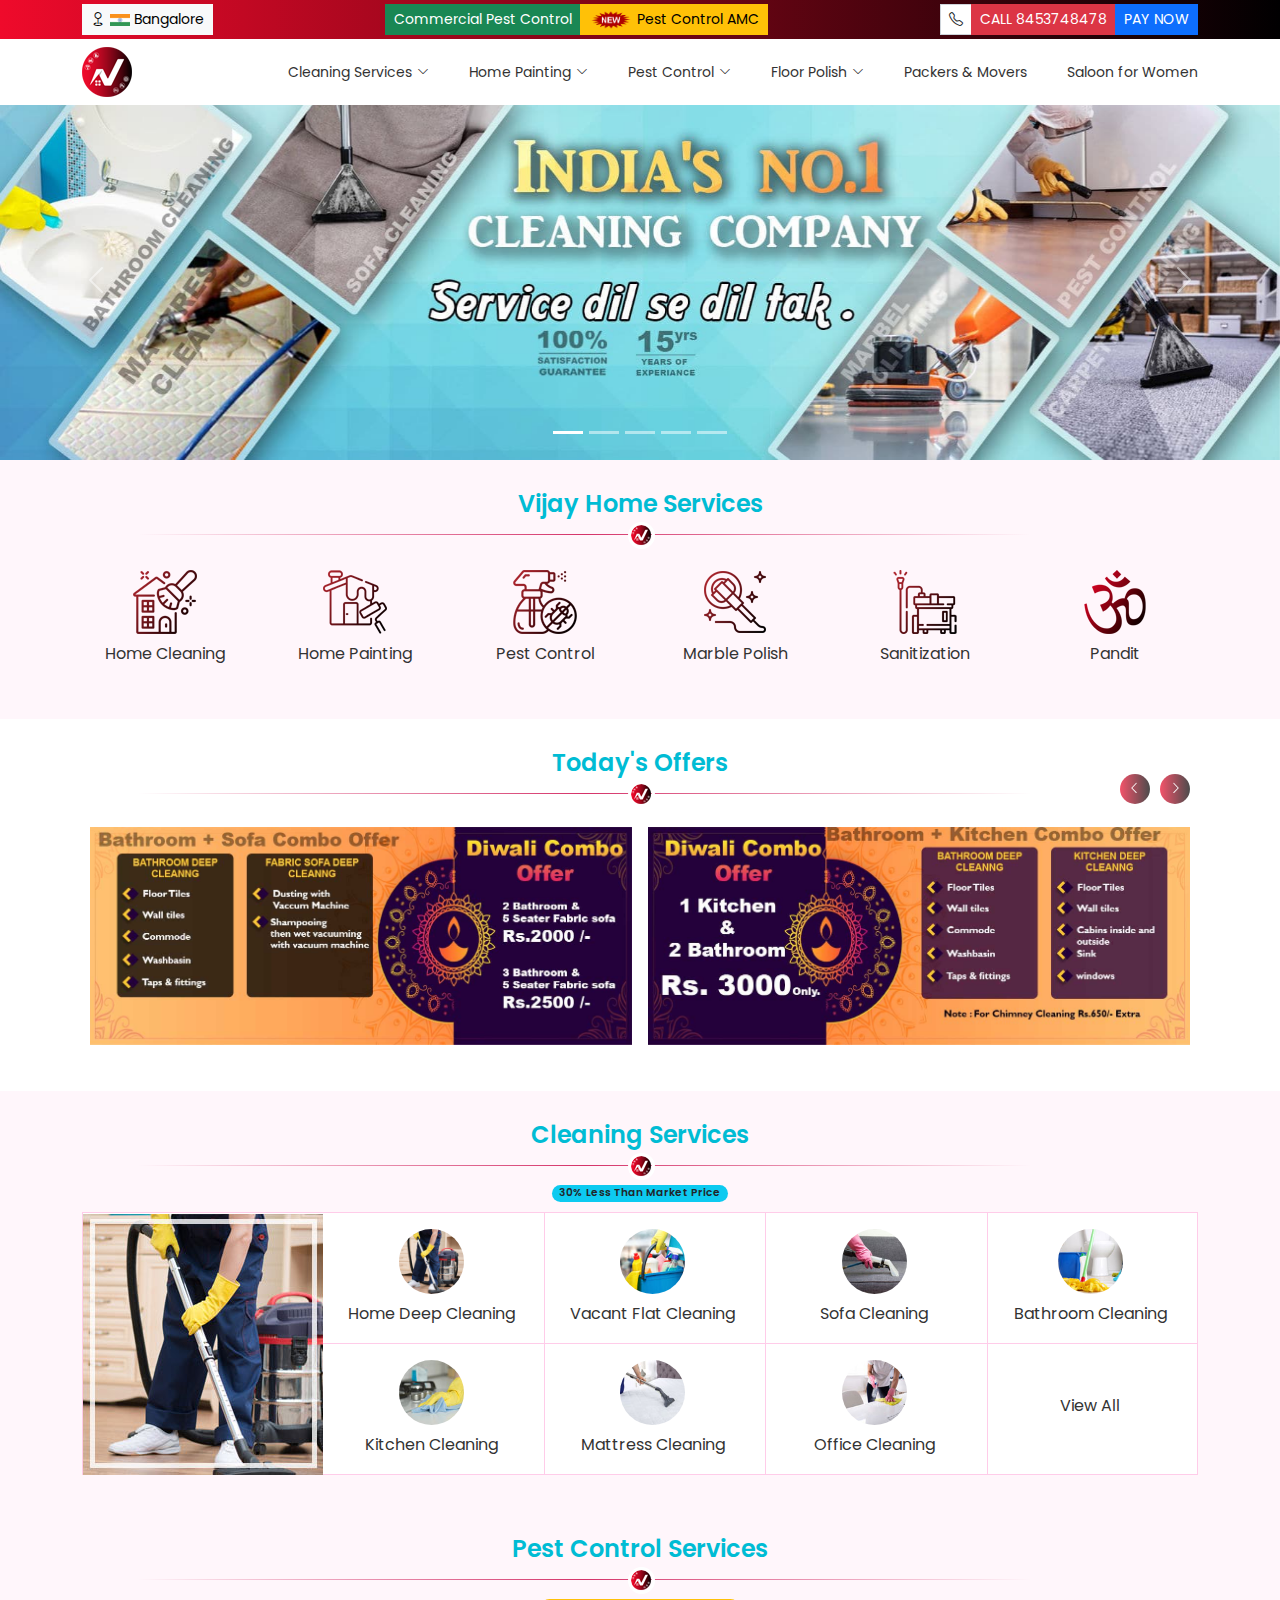
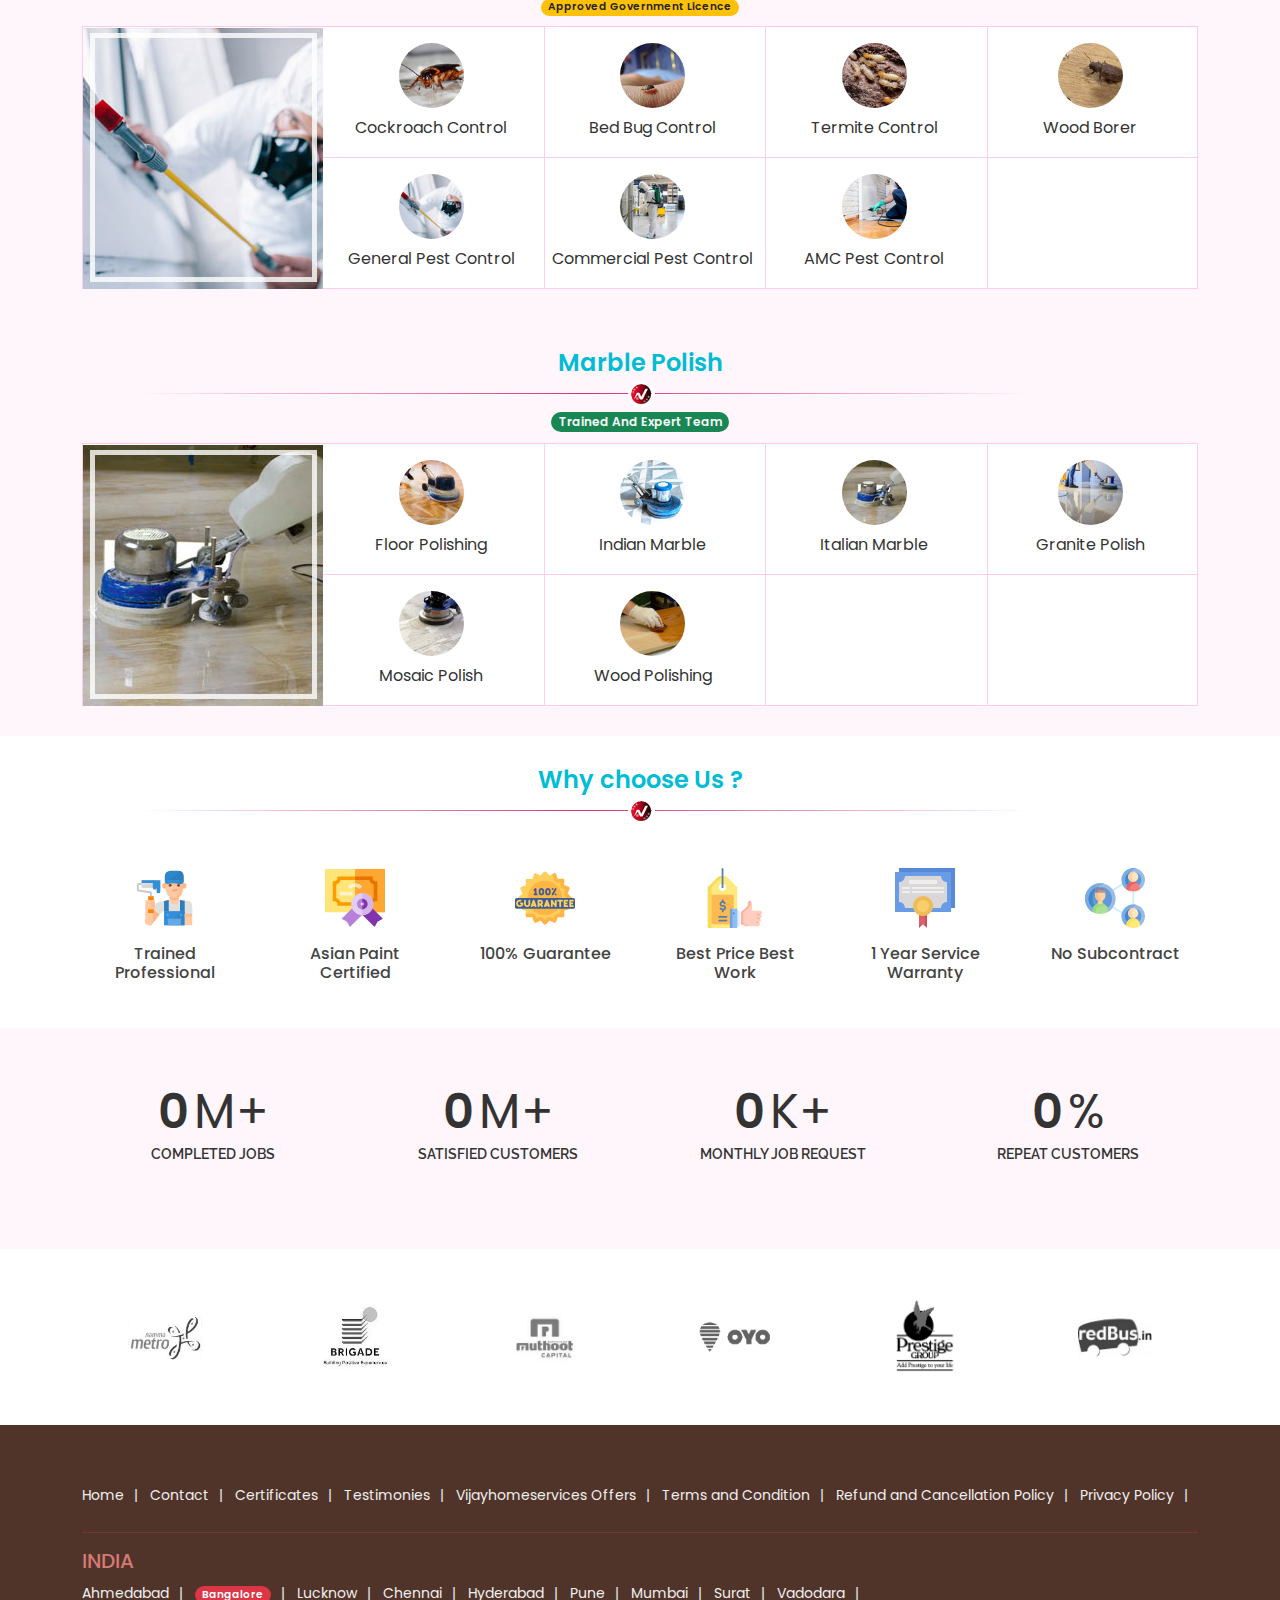
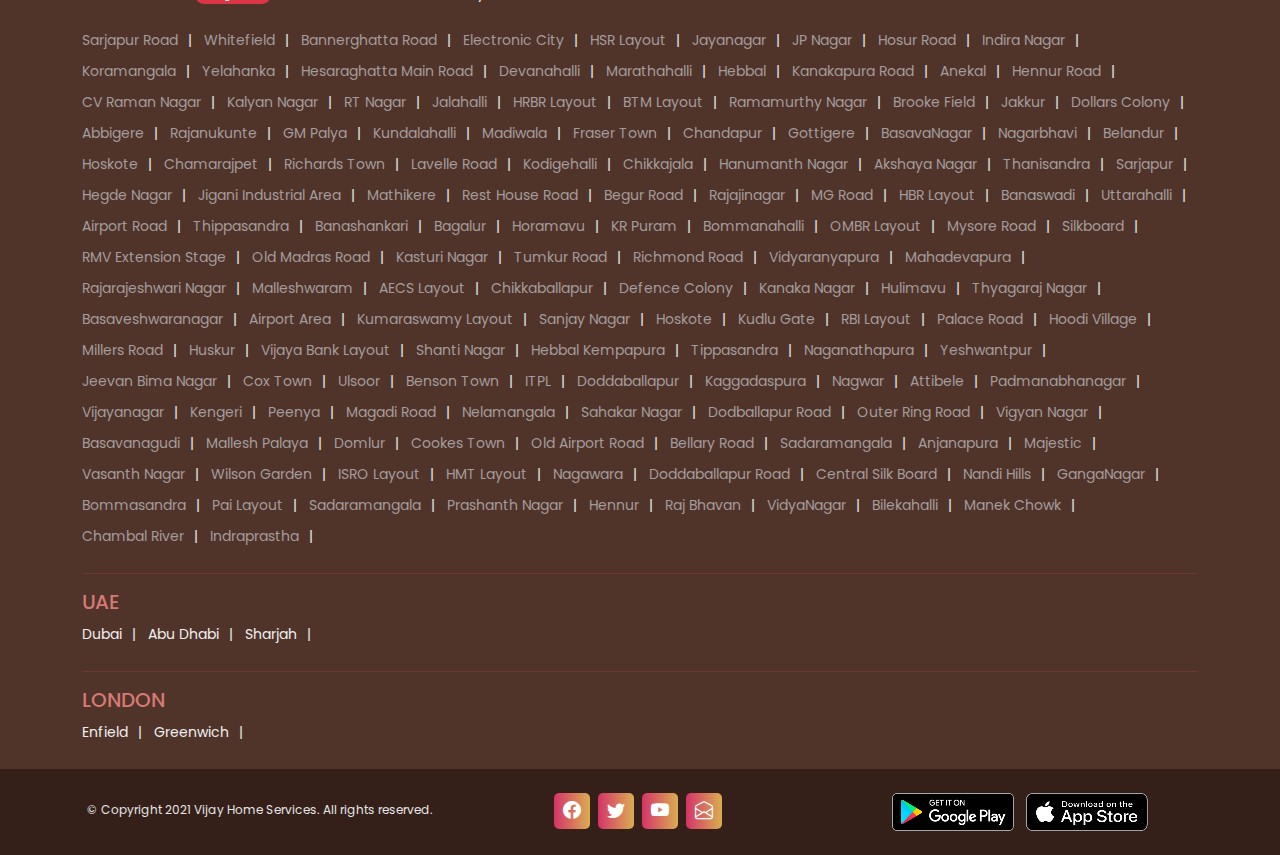
==== index.html @ 33d3c859 "code init" ====
<!DOCTYPE html>
<html lang="en">
<head>
    <meta charset="UTF-8">
    <meta name="viewport" content="width=device-width, initial-scale=1.0">
    <title>Best Rated Home Service Experts in Bangalore | Vijay Home Services</title>
    <meta name="description" content="Best Rated Home Service in Bangalore. We provide House Cleaning, Painting services, Wood Polishing, Texture painting, Floor polishing, Water tank cleaning, and many other cleaning services. We are one of the best Professional Home services in Bangalore serving all areas in Bangalore.">
<meta name="keywords" content="Home services in Bangalore, Cleaning service, Deep house cleaning, Painting services, Texture painting">
<meta property="og:title" content="Best Rated Home Service Experts in Bangalore | Vijay Home Services" />
<meta property="og:type" content="website" />
<meta property="og:url" content="https://www.vijayhomeservices.com/bangalore" />
<meta property="og:image" content="/images/icons/logo/og-image.jpg" />
<meta property="og:video:secure_url" content="" />
<meta property="og:video:width" content="400" />
<meta property="og:video:height" content="300" />
 <!-- Favicons -->
 <link href="assets/img/favicon.ico" rel="icon">
 <link href="assets/img/favicon.ico" rel="apple-touch-icon">
<!-- Google Fonts -->
<link href="https://fonts.googleapis.com/css?family=Open+Sans:300,300i,400,400i,600,600i,700,700i|Raleway:300,300i,400,400i,500,500i,600,600i,700,700i|Poppins:300,300i,400,400i,500,500i,600,600i,700,700i" rel="stylesheet">

 <link href="assets/css/bootstrap.min.css" rel="stylesheet">
 <link href="assets/bootstrap-icons/bootstrap-icons.css" rel="stylesheet">
 <link href="style.css" rel="stylesheet">
 <link href="assets/stripe/strip.css" rel="stylesheet">
  <!-- Owl Stylesheets -->
  <link rel="stylesheet" href="assets/css/owl.carousel.css">
  <link rel="stylesheet" href="assets/css/owl.theme.css">
 <style></style>
 <script src="https://code.jquery.com/jquery-3.5.1.min.js"></script>
</head>
<body>
  <!-- ======= Start Location Popup======= -->
  <div id="location" class="modal fade">
    <div class="modal-dialog modal-dialog-centered">
        <div class="modal-content">
            <div class="modal-header">
              
              <img src="assets/img/popup-location-baner.jpg" class="img-fluid" /> 
            </div>
            <div class="modal-body">
              <div class="container-fluid p-0">
              <div class="row">
                <div class="col-12 p-0">
                  <ul class="location-list m-0">
                    <li class="ps-3"><img src="assets/img/flags/India.png"/> <strong>INDIA</strong>
                     
                      <ul class="city-m">
                        <li><a class="dropdown-item" href="#"><i class="bi bi-geo-alt"></i> Ahmedabad</a></li>
                        <li><a class="dropdown-item" href="bangalore.html"><i class="bi bi-geo-alt"></i> Bangalore</a></li>
                        <li><a class="dropdown-item" href="#"><i class="bi bi-geo-alt"></i> Lucknow</a></li>
                        <li><a class="dropdown-item" href="#"><i class="bi bi-geo-alt"></i> Chennai</a></li>
                        <li><a class="dropdown-item" href="#"><i class="bi bi-geo-alt"></i> Pune</a></li>
                        <li><a class="dropdown-item" href="#"><i class="bi bi-geo-alt"></i> Surat</a></li>
                        <li><a class="dropdown-item" href="#"><i class="bi bi-geo-alt"></i> Vadodara</a></li>
                      </ul>
                    </li><div class="clear"></div>
                      <li class="ps-3 mt-3"><img src="assets/img/flags/UAE.png"/> <strong>UAE</strong>
                     
                        <ul class="city-m">
                          <li><a class="dropdown-item" href="#"><i class="bi bi-geo-alt"></i> Dubai</a></li>
                          <li><a class="dropdown-item" href="#"><i class="bi bi-geo-alt"></i> Abu Dhabi</a></li>
                          <li><a class="dropdown-item" href="#"><i class="bi bi-geo-alt"></i> Sharjah</a></li>
                        </ul>
                      </li><div class="clear"></div>
                        <li class="ps-3 mt-3"><img src="assets/img/flags/United_States_of_America.png"/> <strong>LONDON</strong>
                     
                          <ul class="city-m">
                            <li><a class="dropdown-item" href="#"><i class="bi bi-geo-alt"></i> Enfield</a></li>
                            <li><a class="dropdown-item" href="#"><i class="bi bi-geo-alt"></i> Greenwich</a></li>
                          </ul></li></ul>
                </div>
                
              </div>
            </div>
            </div>
        </div>
    </div>
</div>
<!-- ======= End Location Popup======= -->

<!-- ======= Start call back form Popup======= -->
<div id="call-back" class="call-back modal fade">
  <div class="modal-dialog modal-dialog-centered">
    <div class="modal-content p-3">
      <div class="modal-header">
        <h5 class="modal-title text-danger" >Fill the Form to Request FREE Call Back</h5>
        <button type="button" class="btn-close" data-bs-dismiss="modal" aria-label="Close"></button>
      </div>
 
  <form id="bookingForm" novalidate="novalidate">
    <div class="form-group" style="margin-top:15px;">
      <input type="text" name="name" id="name" required="true" placeholder="Full Name *" class="form-control">
    </div>
    <span id="namevalid" class="text-left m-auto p-y-0 p-x-5" style="color: #f39500;font-weight: 400; display: block;"></span>
    <div class="form-group" style="margin-top:15px;">
      <input type="number" name="mobile" required="true" placeholder="Mobile Number *" id="mobile" class="form-control" maxlength="10">
    </div>
    <span id="mobvalid" class="text-left m-auto p-y-0 p-x-5" style="color: #f39500;font-weight: 400;display: block;"></span>
    <div class="form-group" style="margin-top:15px;">
      <textarea name="description" id="description" placeholder="Please describe your requirement" rows="3"
        class="form-control"></textarea>
    </div>
  
  <div class="d-grid gap-2 mb-2">
    
    <button id="bookService" style="margin-top:15px;margin-right: 15px;" type="submit" class="btn btn-success">Submit Now</button>
    
  </div></form>
</div></div>
</div>
<!-- ======= End call back form Popup======= -->

<!-- ======= Start Search Mobile ======= -->
<div class="mobile-header py-2 fixed-top d-md-none">
  <div class="container">
    <div class="row">
      <!-- ======= Start Logo ======= -->
      <div class="col-2 align-self-center"><a href="bangalore.html" class="logo"><img class="img-fluid" src="assets/img/vhs-lgo.png" alt="" /></a>
      </div>
      <div class="col-4 align-self-center"><img class="img-fluid" src="assets/img/3-certi.png" alt="" />
      </div>
       <!-- ======= End Logo ======= -->
      <div class="col-6 align-self-center">
       <div class="d-grid">
        <button class="btn text-light changeCity" type="button" data-bs-toggle="modal" data-bs-target="#location"><i class="bi bi-geo"></i> <img src="assets/img/flags/India.png"/> Bangalore</button>
      </div>
  </div>
  </div>
</div>
</div>
 <!-- ======= End Search Mobile ======= -->

 <!-- ======= Start Header ======= -->
<header id="header" class="fixed-top bg-white d-none d-md-block">
  <div class="top-bar">
  <div class="container py-1 d-flex align-items-center justify-content-between">
    
      <div class="cols align-self-center">
        <button class="btn rounded-0 btn-light btn-sm changeCity" type="button" data-bs-toggle="modal" data-bs-target="#location"><i class="bi bi-geo"></i> <img src="assets/img/flags/India.png"/> Bangalore</button> 
      </div>
      
      <div class="cols align-self-center text-center d-none d-lg-block">
        <div class="btn-group">
          
          <button type="button" class="btn rounded-0 btn-sm btn-success"> Commercial Pest Control</button>
          <button type="button" class="btn rounded-0 btn-sm btn-warning"><img src="assets/img/new.gif" height="20px"/> Pest Control AMC</button>
          
        </div>
      </div>
      <div class="cols align-self-end">
        <div class="input-group">
          <div class="input-group-text rounded-0 btn-sm bg-white" id="btnGroupAddon"><i class="bi bi-telephone"></i></div>
       <a href=""><button type="button" class="btn rounded-0 btn-danger btn-sm">CALL 8453748478</button></a>
       <a href=""><button type="button" class="btn rounded-0 btn-primary btn-sm">PAY NOW</button></a>  
      </div>
         
      
        
          
          
       </div>
       
    
  </div></div>
  <div class="container d-flex align-items-center justify-content-between">
   
      
         <!-- ======= Start Logo ======= -->
        <div class="cols py-md-2"><a href="bangalore.html" class="logo"><img src="assets/img/vhs-lgo.png" alt="" /></a>
        </div>
         <!-- ======= End Logo ======= -->
         
         <div class="cols">
          <nav id="navbar" class="navbar">
            <ul>
              <li class="nav-item dropdown dropdown-mega position-static">
                <a class="nav-link show" href="cleaning-in-bangalore.html"> <span>Cleaning Services</span> <i class="bi bi-chevron-down"></i></a>
                <div class="dropdown-menu shadow show" data-bs-popper="none">
                  <div class="mega-content px-2">
                    <div class="container-fluid">
                      <div class="row">
                        <div class="col-12 col-sm-6 col-md-6 col-lg-6 py-2">
                          <a href="#"><h5>Home Cleaning</h5></a>
                            <hr/>
                          <div class="row">
                            <div class="col">
                        <a  href="deep-cleaning-in-bangalore.html">Home Deep Cleaning</a>
                      <a  href="/services/vacant-flat-cleaning-in-bangalore">Vacant Flat Cleaning</a>
                     <a  href="/services/express-cleaning-in-bangalore">Interior Project Completion</a>
                    <a  href="/services/bathroom-cleaning-in-bangalore">Bathroom Cleaning</a>
                            </div>
                            <div class="col">
                              <a  href="/services/kitchen-cleaning-in-bangalore">Kitchen Cleaning</a>
                              <a  href="/services/window-cleaning-in-bangalore">Window Cleaning</a>
                              <a  href="/services/exterior-cleaning-in-bangalore">Exterior Cleaning</a>
                            </div>
                          </div>
                        
                         </div>
                        <div class="col-12 col-sm-3 col-md-3 col-lg-3 py-2">
                          <a href="#"><h5>Furniture & Furnishings</h5></a>
                            <hr/>
                          <a  href="/services/sofa-cleaning-in-bangalore">Sofa Cleaning</a>
                         <a  href="/services/mattress-cleaning-in-bangalore">Mattress Cleaning</a>
                         <a  href="/services/office-cleaning-in-bangalore"> Office Cleaning</a>
                        
                        </div>
                        <div class="col-12 col-sm-3 col-md-3 col-lg-3 py-2">
                          
                          <a href="#"><h5>Sanitization Service</h5></a>
                         <hr/>
                          <a  href="/services/anti-virus-treatment-in-bangalore">Anti-Virus Sanitization</a>
                          <a  href="/services/home-steam-sanitization-in-bangalore">Home Steam Sanitization</a>
                          
                        </div>
                      </div>
                    </div>
                  </div>
                </div>
              </li>
             
              <li class="dropdown"><a href="painting-in-bangalore.html"><span>Home Painting</span> <i class="bi bi-chevron-down"></i></a>
                <ul class="subnav">
                  <li><a  href="interior-painting-in-bangalore.html">Interior Painting</a></li>
                  <li><a  href="/services/vacant-flat-painting-in-bangalore">Vacant Flat Painting</a></li>
                  <li><a  href="/services/exterior-painting-in-bangalore">Exterior Painting</a></li>
                  <li><a  href="/services/interior-texture-painting-in-bangalore">Interior Texture</a></li>
                  <li><a  href="/painting-faqs">Painting Faqs</a></li>
                </ul>
              </li>
              
          <li class="nav-item dropdown dropdown-mega position-static">
            <a class="nav-link show" href="#"> <span>Pest Control</span> <i class="bi bi-chevron-down"></i></a>
            <div class="dropdown-menu shadow show" data-bs-popper="none">
              <div class="mega-content px-2">
                <div class="container-fluid">
                  <div class="row">
                    <div class="col-12 col-sm-6 col-md-6 col-lg-6 py-2">
                      <a href="#"><h5>Residential Pest Control</h5></a>
                        <hr/>
                      <div class="row">
                        <div class="col">
                         <a  href="/services/general-pest-control-in-bangalore">General Pest Control</a>
                          <!-- 2. -->
                        <a  href="/services/cockroach-control-in-bangalore">Cockroach Treatment</a>
                          <!-- 3. -->
                        <a  href="/services/bed-bug-treatment-in-bangalore">Bed Bugs</a>
                          
                       
                        </div>
                        <div class="col">
                          <!-- 4. -->
                          <a  href="/services/termite-control-in-bangalore">Termite</a>
                          <!-- 5. -->
                        <a  href="/services/wood-borer-control-in-bangalore">Wood Borer</a>
                        </div>
                      </div>
                    
                     </div>
                    <div class="col-12 col-sm-3 col-md-3 col-lg-3 py-2">
                      <a href="#"><h5>Commercial Pest Control</h5></a>
                        <hr/>
                     
                    </div>
                    <div class="col-12 col-sm-3 col-md-3 col-lg-3 py-2">
                      
                      <a href="#"><h5>Pest Control AMC</h5></a>
                     <hr/>
                      
                    </div>
                  </div>
                </div>
              </div>
            </div>
          </li>
        
          <li class="dropdown"><a href="#"><span>Floor Polish</span> <i class="bi bi-chevron-down"></i></a>
            <ul>
            <li><a  href="/services/indian-marble-polishing-in-bangalore">Indian Marble</a></li>
            <li><a  href="/services/italian-marble-polishing-in-bangalore">Italian Marble</a></li>
            <li><a  href="/services/granite-polishing-in-bangalore">Granite Polishing</a></li>
            <li><a  href="/services/mosaic-polishing-in-bangalore">Mosaic Polishing</a></li>
            <li><a  href="/services/polishing">Wood Polishing</a></li>
            </ul>
          </li>
          <li><a href="#"><span>Packers & Movers</span> </a></li>
          <li class="d-none d-xl-block"><a href="#"><span>Saloon for Women</span> </a></li>
        </ul>
      </nav>
         </div>
         <div class="cols d-none d-md-block d-lg-none d-xxl-block">
          <img src="assets/img/3-certi.png" alt="" />
        </div>
        
       

     


     </div> 
   
  <!-- ======= End Menu Items ======= -->


</header>
<!-- End Header --> 

<!-- ======= Start baner ======= -->
<section id="baner" class="baner">
    <div id="carouselExampleIndicators" class="carousel slide" data-bs-ride="carousel">
        <div class="carousel-indicators">
          <button type="button" data-bs-target="#carouselExampleIndicators" data-bs-slide-to="0" class="active" aria-current="true" aria-label="Slide 1"></button>
          <button type="button" data-bs-target="#carouselExampleIndicators" data-bs-slide-to="1" aria-label="Slide 2"></button>
          <button type="button" data-bs-target="#carouselExampleIndicators" data-bs-slide-to="2" aria-label="Slide 3"></button>
          <button type="button" data-bs-target="#carouselExampleIndicators" data-bs-slide-to="3" aria-label="Slide 4"></button>
          <button type="button" data-bs-target="#carouselExampleIndicators" data-bs-slide-to="4" aria-label="Slide 5"></button>
        </div>
        <div class="carousel-inner">
          <div class="carousel-item active">
            <img src="assets/img/slider/deep-cleaning-2-1771x500.jpg" class="d-block w-100" alt="...">
          </div>
          <div class="carousel-item">
            <img src="assets/img/slider/vhs-website-images-2.jpg" class="d-block w-100" alt="...">
          </div>
          <div class="carousel-item">
            <img src="assets/img/slider/marble-polishing-1771x500.jpg" class="d-block w-100" alt="...">
          </div>
          <div class="carousel-item">
            <img src="assets/img/slider/bathroom-kitchen-cleaning-1771x500.jpg" class="d-block w-100" alt="...">
          </div>
          <div class="carousel-item">
            <img src="assets/img/slider/sofa-cleaning-1771x500.jpg" class="d-block w-100" alt="...">
          </div>
        </div>
        <button class="carousel-control-prev" type="button" data-bs-target="#carouselExampleIndicators" data-bs-slide="prev">
          <span class="carousel-control-prev-icon" aria-hidden="true"></span>
          <span class="visually-hidden">Previous</span>
        </button>
        <button class="carousel-control-next" type="button" data-bs-target="#carouselExampleIndicators" data-bs-slide="next">
          <span class="carousel-control-next-icon" aria-hidden="true"></span>
          <span class="visually-hidden">Next</span>
        </button>
      </div>
</section>
<!-- ======= End Baner ======= -->

<!-- ======= Start Services Icon ======= -->
<section class="service" id="service">
    <div class="container">
        <div class="section-title text-center">
          <h3>Vijay Home Services</h3>
          <div class="divider div-transparent div-dot"></div>
        </div>
      <div class="row sr-box text-center"> 
                  <div class="col-4 col-xs-4 col-sm-3 col-md-3 col-lg-2">
                    <a href="cleaning-in-bangalore.html"><div class="blogBox">
                    <p class="img"><img src="assets/img/services/icons/home-cleaning.svg" /></p>
                    <p class="lead">Home Cleaning</p>
                    </div></a>
                  </div>
                  <div class="col-4 col-xs-4 col-sm-3 col-md-3 col-lg-2">
                    <a href="painting-in-bangalore.html"><div class="blogBox"> 
                    <p class="img"><img src="assets/img/services/icons/home-painting.svg"/></p>
                    <p class="lead">Home Painting</p>
                    </div></a>
                  </div>
                  <div class="col-4 col-xs-4 col-sm-3 col-md-3 col-lg-2">
                    <a href="#"><div class="blogBox">
                    <p class="img"><img src="assets/img/services/icons/pest-control.svg"/></p>
                    <p class="lead">Pest Control</p>
                    </div></a>
                  </div>
                  <div class="col-4 col-xs-4 col-sm-3 col-md-3 col-lg-2">
                    <a href="#"><div class="blogBox">
                    <p class="img"><img src="assets/img/services/icons/marble-polish.svg"/></p>
                    <p class="lead">Marble Polish</p>
                    </div></a>
                  </div>
                  <div class="col-4 col-xs-4 col-sm-3 col-md-3 col-lg-2">
                    <a href="#"><div class="blogBox">
                    <p class="img"><img src="assets/img/services/icons/sanitization.svg"/></p>
                    <p class="lead">Sanitization</p>
                    </div></a>
                  </div>
                  <div class="col-4 col-xs-4 col-sm-3 col-md-3 col-lg-2">
                    <a href="#"><div class="blogBox">
                    <p class="img"><img src="assets/img/services/icons/pandit.svg"/></p>
                    <p class="lead">Pandit</p>
                    </div></a>
                  </div>
                  <div class="col-4 col-xs-4 col-sm-3 col-md-3 col-lg-2">
                    <a href="#"><div class="blogBox">
                    <p class="img"><img src="assets/img/services/icons/women-salon.svg"/></p>
                    <p class="lead">Beautician</p></div></a>
                    </div>
                    <div class="col-4 col-xs-4 col-sm-3 col-md-3 col-lg-2">
                    <a href="#"><div class="blogBox"><p class="img"><img src="assets/img/services/icons/packers-and-mvers.svg"/></p>
                    <p class="lead">Packers &amp; Movers</p></div></a>
                  </div>
                </div>
            <div class="row justify-content-center"><div class="col-8 loadMore-btn"><a class="btn btn-outline-secondary text-secondary text-center text-primary mt-2 d-block d-sm-none" href = "#" id = "loadMore"> Load More <i class="bi bi-arrow-return-right"></i></a></div>
            </div>
    </div>
  
</section>
 <!-- ======= End Services Icon ======= -->

 <!-- ======= Start Todays Offers ======= -->
<section class="offers bg-white" id="offers">
    <div class="container">
        <div class="section-title text-center">
          <h3>Today's Offers</h3>
          <div class="divider div-transparent div-dot"></div>
          </div>
        <div class="row">
          <div id="offers-1" class="owl-carousel">
            <div class="m-2">
              <p class="img"><a href="#"><img src="assets/img/b-s-combo.jpg" class="img-fluid" /></a></p>
          </div>
          <div class="m-2">
              <p class="img"><a href="#"><img src="assets/img/c-b-combo.jpg" class="img-fluid" /></a></p>
          </div>
          <div class="m-2">
              <p class="img"><a href="#"><img src="assets/img/k-p-combo.jpg" class="img-fluid" /></a></p>
          </div>
          <div class="m-2">
              <p class="img"><a href="#"><img src="assets/img/s-c-combo.jpg" class="img-fluid" /></a></p>
          </div>
          
        </div>
      </div>
    </div>
</section>
 <!-- ======= End Todays Offers ======= -->

 <!-- ======= Start Cleaning Services ======= -->
<section class="cleaning" id="cleaning">
    <div class="container">
        <div class="section-title text-center">
          
          <h3>Cleaning Services </h3>
            
          <div class="divider div-transparent div-dot"></div>
          <p><span class="badge bg-info text-dark rounded-pill">30% Less Than Market Price</span></p>
          </div>
          
           <div class="card rounded-0">
          <div class="row align-items-center ">
           <div class="col-md-auto h-100 pe-0 d-none d-md-block"><img src="assets/img/services/cleaning/House-Cleaning.jpg" class="img-fluid"/></div>
            <div class="col h-100 hov">
              <div class="row align-items-center row-cols-4">
                <div class="col p-0">
                  <a href="deep-cleaning-in-bangalore.html">
                    <div class="s-box pt-3 pe-1">
                    <img src="assets/img/services/cleaning/thumb-deep-cleaning.jpg" class="card-img-top" alt="...">
                  <h5 class="card-title">Home Deep Cleaning</h5></div></a>
                </div>
                <div class="col p-0">
                  <a href="#"><div class="s-box pt-3 pe-1"><img src="assets/img/services/cleaning/thumb-vacant-flat-cleaning.jpg" class="card-img-top" alt="...">
                  <h5 class="card-title">Vacant Flat Cleaning</h5></div></a>
                </div>
                <div class="col p-0">
                  <a href="#"><div class="s-box pt-3 pe-1"><img src="assets/img/services/cleaning/thumb-sofa-cleaning.jpg" class="card-img-top" alt="...">
                  <h5 class="card-title">Sofa Cleaning</h5></div></a>
                </div>
                <div class="col ps-0">
                  <a href="#"><div class="s-box pt-3 pe-1 no-right"><img src="assets/img/services/cleaning/thumb-bathroom-cleaning.jpg" class="card-img-top" alt="...">
                  <h5 class="card-title">Bathroom Cleaning</h5></div></a>
                </div>
                <div class="col p-0">
                  <a href="#"><div class="s-box pt-3 pe-1"><img src="assets/img/services/cleaning/thumb-Kitchen-Cleaning.jpg" class="card-img-top" alt="...">
                  <h5 class="card-title">Kitchen Cleaning</h5></div></a>
                </div>
                <div class="col p-0">
                  <a href="#"><div class="s-box pt-3 pe-1"><img src="assets/img/services/cleaning/thumb-matress.jpg" class="card-img-top" alt="...">
                  <h5 class="card-title">Mattress Cleaning</h5></div></a>
                </div>
                <div class="col p-0">
                  <a href="#"><div class="s-box pt-3 pe-1"><img src="assets/img/services/cleaning/thumb-office-cleaning.jpg" class="card-img-top" alt="...">
                  <h5 class="card-title">Office Cleaning</h5></div></a>
                </div>
                <div class="col ps-0 d-none d-sm-block">
                  <a href="#"><div class="s-box pt-5 pe-1 no-right">
                  <h5 class="card-title pt-1">View All</h5></div></a>
                </div>
              </div>
            </div>
          </div>
        </div>
   </div>
</section>
 <!-- ======= End Cleaning Services ======= -->

 <!-- ======= Start Pest control Services ======= -->
<section class="pest" id="pest">
    <div class="container">
        <div class="section-title text-center">
          <h3>Pest Control Services </h3>
          <div class="divider div-transparent div-dot"></div>
          <p><span class="badge bg-warning text-dark rounded-pill">Approved Government Licence</span></p>
          </div>
         <div class="card rounded-0">
            <div class="row align-items-center ">
              <div class="col-md-auto h-100 pe-0 d-none d-md-block"><img src="assets/img/services/pest-control/pest-control.jpg" class="img-fluid"/></div>
              <div class="col h-100 hov">
                <div class="row align-items-center row-cols-4">
                  <div class="col p-0">
                    <a href="#"><div class="s-box pt-3 pe-1">
                      <img src="assets/img/services/pest-control/thumb-cockroach.jpg" class="card-img-top" alt="...">
                    <h5 class="card-title">Cockroach Control</h5></div></a>
                  </div>
                  <div class="col p-0">
                    <a href="#"><div class="s-box pt-3 pe-1"><img src="assets/img/services/pest-control/thumb-bedbugs.jpg" class="card-img-top" alt="...">
                    <h5 class="card-title">Bed Bug Control</h5></div></a>
                  </div>
                  <div class="col p-0">
                    <a href="#"><div class="s-box pt-3 pe-1"><img src="assets/img/services/pest-control/tumb-termite.jpg" class="card-img-top" alt="...">
                    <h5 class="card-title">Termite Control</h5></div></a>
                  </div>
                  <div class="col ps-0">
                    <a href="#"><div class="s-box pt-3 pe-1 no-right"><img src="assets/img/services/pest-control/thumb-wood-borers-control.jpg" class="card-img-top" alt="...">
                    <h5 class="card-title">Wood Borer</h5></div></a>
                  </div>
                  <div class="col p-0">
                    <a href="#"><div class="s-box pt-3 pe-1"><img src="assets/img/services/pest-control/thumb-general-pest.jpg" class="card-img-top" alt="...">
                    <h5 class="card-title">General Pest Control</h5></div></a>
                  </div>
                  <div class="col p-0">
                    <a href="#"><div class="s-box pt-3 pe-1"><img src="assets/img/services/pest-control/thumb-commercial-pest-control.jpg" class="card-img-top" alt="...">
                    <h5 class="card-title">Commercial Pest Control</h5></div></a>
                  </div>
                  <div class="col p-0">
                    <a href="#"><div class="s-box pt-3 pe-1"><img src="assets/img/services/pest-control/thumb-amc-pest-control.jpg" class="card-img-top" alt="...">
                    <h5 class="card-title">AMC Pest Control</h5></div></a>
                  </div>
                  <div class="col ps-0">
                   <div class="s-box pt-3 pe-1 no-right"></div>
                  </div>
                </div>
              </div>
            </div>
          </div>
        </div>
</section>
 <!-- ======= End Pest contol Services ======= -->

 <!-- ======= Start Marble Polish ======= -->
<section class="marble" id="marble">
    <div class="container">
        <div class="section-title text-center">
          <h3>Marble Polish </h3>

          <div class="divider div-transparent div-dot"></div>
                      <span class="badge bg-success text-light rounded-pill">Trained And Expert Team</span>
          </div>
          <div class="card rounded-0">
            <div class="row align-items-center ">
              <div class="col-md-auto h-100 pe-0 d-none d-md-block"><img src="assets/img/services/polish/polish.jpg" class="img-fluid"/></div>
              <div class="col h-100 hov">
                <div class="row align-items-center row-cols-4">
                  <div class="col p-0">
                    <a href="#"><div class="s-box pt-3 pe-1">
                      <img src="assets/img/services/polish/thumb-floor-polish.jpg" class="card-img-top" alt="...">
                    <h5 class="card-title">Floor Polishing</h5></div></a>
                  </div>
                  <div class="col p-0">
                    <a href="#"><div class="s-box pt-3 pe-1"><img src="assets/img/services/polish/thumb-marble-polish.jpg" class="card-img-top" alt="...">
                    <h5 class="card-title">Indian Marble </h5></div></a>
                  </div>
                  <div class="col p-0">
                    <a href="#"><div class="s-box pt-3 pe-1"><img src="assets/img/services/polish/thumb-italian-marble-polishing.jpg" class="card-img-top" alt="...">
                    <h5 class="card-title">Italian Marble </h5></div></a>
                  </div>
                  <div class="col ps-0">
                    <a href="#"><div class="s-box pt-3 pe-1 no-right"><img src="assets/img/services/polish/thumb-granite-polish.jpg" class="card-img-top" alt="...">
                    <h5 class="card-title">Granite Polish</h5></div></a>
                  </div>
                  <div class="col p-0">
                    <a href="#"><div class="s-box pt-3 pe-1"><img src="assets/img/services/polish/thumb-mosaic-polish.jpg" class="card-img-top" alt="...">
                    <h5 class="card-title">Mosaic Polish</h5></div></a>
                  </div>
                  <div class="col p-0">
                    <a href="#"><div class="s-box pt-3 pe-1"><img src="assets/img/services/polish/thumb-wood-polishing.jpg" class="card-img-top" alt="...">
                    <h5 class="card-title">Wood Polishing</h5></div></a>
                  </div>
                  <div class="col p-0">
                    <div class="s-box pt-3 pe-1"></div>
                  </div>
                  <div class="col ps-0">
                    <div class="s-box pt-3 pe-1 no-right"></div>
                  </div>
                </div>
              </div>
            </div>
          </div> 
        </div>
</section>
 <!-- ======= End Marble Polish ======= -->

 <!-- ======= Start Why Us ======= -->
<section class="why-us bg-white" id="why-us">
    <div class="container">
        <div class="section-title mb-3 text-center">
          <h3>Why choose Us ? </h3>
          <div class="divider div-transparent div-dot"></div>
          </div>
         <div class="row justify-content-center">
                <div class="col-6 col-lg-2 text-center p-0">
                  <div class="h-100 p-3 border-sm-end border-sm-bottom"><figure><img  width="60" src="assets/img/icons/painter.svg"/></figure>
                  <h5 class="mb-0 mt-2">Trained Professional</h5></div>
                </div>
                <div class="col-6 col-lg-2 text-center p-0">
                  <div class="h-100 p-3 border-sm-bottom"><figure><img  width="60" src="assets/img/icons/certificate.svg"/></figure>
                    <h5 class="mb-0 mt-2">Asian Paint Certified</h5></div>
                  </div>
                  <div class="col-6 cols-2  col-lg-2 text-center p-0">
                    <div class="h-100 p-3 border-sm-end border-sm-bottom"><figure><img  width="60" src="assets/img/icons/guarantee-1.svg"/></figure>
                    <h5 class="mb-0 mt-2">100% Guarantee</h5></div>
                  </div>
                  <div class="col-6 cols-2 col-lg-2 text-center p-0">
                    <div class="h-100 p-3 border-sm-bottom"> <figure><img  width="60" src="assets/img/icons/best-price.svg"/></figure>
                    <h5 class="mb-0 mt-2">Best Price Best Work</h5></div>
                  </div>
                  <div class="col-6 cols-2 col-lg-2 text-center p-0">
                    <div class="h-100 p-3 border-sm-end"> <figure><img  width="60" src="assets/img/icons/guarantee.svg" /></figure>
                    <h5 class="mb-0 mt-2">1 Year Service Warranty</h5></div>
                  </div>
                  <div class="col-6 cols-2 col-lg-2 text-center p-0">
                    <div class="h-100 p-3"> <figure><img  width="60" src="assets/img/icons/network.svg"/></figure>
                    <h5 class="mb-0 mt-2">No Subcontract</h5></div>
                  </div>
               </div>
            </div>
</section>
 <!-- ======= End Why Us ======= -->

 <!-- ======= Counts Section ======= -->
 <section id="counts" class="counts">
    <div class="container">

      <div class="row justify-content-end">

        <div class="col-lg-3 col-md-5 col-6 d-md-flex align-items-md-stretch p-0 mb-4">
          <div class="count-box">
            <span data-purecounter-start="0" data-purecounter-end="40" data-purecounter-duration="2" class="purecounter"></span> <span class="ext">M+</span>
            <p class="m-0">COMPLETED JOBS</p>
          </div>
        </div>

        <div class="col-lg-3 col-md-5 col-6 d-md-flex align-items-md-stretch p-0 mb-4">
          <div class="count-box">
            <span data-purecounter-start="0" data-purecounter-end="31" data-purecounter-duration="2" class="purecounter"></span> <span class="ext">M+</span>
            <p class="m-0">SATISFIED CUSTOMERS</p>
          </div>
        </div>

        <div class="col-lg-3 col-md-5 col-6 d-md-flex align-items-md-stretch p-0 mb-4">
          <div class="count-box">
            <span data-purecounter-start="0" data-purecounter-end="4" data-purecounter-duration="2" class="purecounter"></span> <span class="ext">K+</span>
            <p class="m-0">MONTHLY JOB REQUEST</p>
          </div>
        </div>

        <div class="col-lg-3 col-md-5 col-6 d-md-flex align-items-md-stretch p-0 mb-4">
          <div class="count-box">
            <span data-purecounter-start="0" data-purecounter-end="95" data-purecounter-duration="2" class="purecounter"></span> <span class="ext">%</span>
            <p class="m-0">REPEAT CUSTOMERS</p>
          </div>
        </div>

      </div>
      </div>
  </section><!-- End Counts Section -->

   <!-- ======= Clients Section ======= -->
   <section id="clients" class="clients bg-white">
    <div class="container">
     <div class="row">
      <div class="col-lg-2 col-md-4 col-6 d-flex align-items-center justify-content-center" data-aos="zoom-in">
          <img src="assets/img/clients/bmrc.jpg" class="img-fluid" alt="">
        </div>
      <div class="col-lg-2 col-md-4 col-6 d-flex align-items-center justify-content-center" data-aos="zoom-in">
          <img src="assets/img/clients/brigade-group.jpg" class="img-fluid" alt="">
        </div>
      <div class="col-lg-2 col-md-4 col-6 d-flex align-items-center justify-content-center" data-aos="zoom-in">
          <img src="assets/img/clients/muthoot-capital.jpg" class="img-fluid" alt="">
        </div>
        <div class="col-lg-2 col-md-4 col-6 d-flex align-items-center justify-content-center" data-aos="zoom-in">
          <img src="assets/img/clients/oyo.png" class="img-fluid" alt="">
        </div>
        <div class="col-lg-2 col-md-4 col-6 d-flex align-items-center justify-content-center" data-aos="zoom-in">
          <img src="assets/img/clients/prestige-group.png" class="img-fluid" alt="">
        </div>
        <div class="col-lg-2 col-md-4 col-6 d-flex align-items-center justify-content-center" data-aos="zoom-in">
          <img src="assets/img/clients/red-bus.jpg" class="img-fluid" alt="">
        </div>
      </div>
</div>
</section><!-- End Clients Section -->

 
 <!-- ======= Footer ======= -->
 <footer id="footer">
   
  <!-- ======= Footer Top======= -->          
  <div class="footer-top">
    <div class="container">
      <div class="row">
        <div class="col-lg-12 col-md-12 footer-contact">
          <ul class="list-inline">
            <li class="list-inline-item"><a href="#">Home</a></li>
            <li class="list-inline-item"><a href="/contact">Contact</a></li>
            <li class="list-inline-item"><a href="/certificates">Certificates</a></li>
            <li class="list-inline-item"><a href="/testimonies">Testimonies</a></li>
            <li class="list-inline-item"><a href="/vijayhomeservices-offers">Vijayhomeservices Offers</a></li>
            <li class="list-inline-item"><a href="/terms-and-condition">Terms and Condition</a></li>
            <li class="list-inline-item"><a href="/refund-and-cancellation">Refund and Cancellation Policy</a></li>
            <li class="list-inline-item"><a href="/privacy-policy">Privacy Policy</a></li>
          </ul>
          <hr/>
          <h3>INDIA</h3>
          <ul class="list-inline">
            <li class="list-inline-item"><a href="#">Ahmedabad</a></li>
            <li class="list-inline-item"><a href="#"><span class="badge bg-danger rounded-pill">Bangalore</span></a></li>
            <li class="list-inline-item"><a href="#">Lucknow</a></li>
            <li class="list-inline-item"><a href="#">Chennai</a></li>
            <li class="list-inline-item"><a href="#">Hyderabad</a></li>
            <li class="list-inline-item"><a href="#">Pune</a></li>
            <li class="list-inline-item"><a href="#">Mumbai</a></li>
            <li class="list-inline-item"><a href="#">Surat</a></li>
            <li class="list-inline-item"><a href="#">Vadodara</a></li>
            </ul>
            <ul class="list-inline sub-links">
              <li class="list-inline-item"><a>Sarjapur Road</a></li>
              
             <li class="list-inline-item"><a>Whitefield</a></li>
              
             <li class="list-inline-item"><a>Bannerghatta Road</a></li>
              
             <li class="list-inline-item"><a>Electronic City</a></li>
              
             <li class="list-inline-item"><a>HSR Layout</a></li>
              
             <li class="list-inline-item"><a>Jayanagar</a></li>
              
             <li class="list-inline-item"><a>JP Nagar</a></li>
              
             <li class="list-inline-item"><a>Hosur Road</a></li>
              
             <li class="list-inline-item"><a>Indira Nagar</a></li>
              
             <li class="list-inline-item"><a>Koramangala</a></li>
              
             <li class="list-inline-item"><a>Yelahanka</a></li>
              
             <li class="list-inline-item"><a>Hesaraghatta Main Road</a></li>
              
             <li class="list-inline-item"><a>Devanahalli</a></li>
              
             <li class="list-inline-item"><a>Marathahalli</a></li>
              
             <li class="list-inline-item"><a>Hebbal</a></li>
              
             <li class="list-inline-item"><a>Kanakapura Road</a></li>
              
             <li class="list-inline-item"><a>Anekal</a></li>
              
             <li class="list-inline-item"><a>Hennur Road</a></li>
              
             <li class="list-inline-item"><a>CV Raman Nagar</a></li>
              
             <li class="list-inline-item"><a>Kalyan Nagar</a></li>
              
             <li class="list-inline-item"><a>RT Nagar</a></li>
              
             <li class="list-inline-item"><a>Jalahalli</a></li>
              
             <li class="list-inline-item"><a>HRBR Layout</a></li>
              
             <li class="list-inline-item"><a>BTM Layout</a></li>
              
             <li class="list-inline-item"><a>Ramamurthy Nagar</a></li>
              
             <li class="list-inline-item"><a>Brooke Field</a></li>
              
             <li class="list-inline-item"><a>Jakkur</a></li>
              
             <li class="list-inline-item"><a>Dollars Colony</a></li>
              
             <li class="list-inline-item"><a>Abbigere</a></li>
              
             <li class="list-inline-item"><a>Rajanukunte</a></li>
              
             <li class="list-inline-item"><a>GM Palya</a></li>
              
             <li class="list-inline-item"><a>Kundalahalli</a></li>
              
             <li class="list-inline-item"><a>Madiwala</a></li>
              
             <li class="list-inline-item"><a>Fraser Town</a></li>
              
             <li class="list-inline-item"><a>Chandapur</a></li>
              
             <li class="list-inline-item"><a>Gottigere</a></li>
              
             <li class="list-inline-item"><a>BasavaNagar</a></li>
              
             <li class="list-inline-item"><a>Nagarbhavi</a></li>
              
             <li class="list-inline-item"><a>Belandur</a></li>
              
             <li class="list-inline-item"><a>Hoskote</a></li>
              
             <li class="list-inline-item"><a>Chamarajpet</a></li>
              
             <li class="list-inline-item"><a>Richards Town</a></li>
              
             <li class="list-inline-item"><a>Lavelle Road</a></li>
              
             <li class="list-inline-item"><a>Kodigehalli</a></li>
              
             <li class="list-inline-item"><a>Chikkajala</a></li>
              
             <li class="list-inline-item"><a>Hanumanth Nagar</a></li>
              
             <li class="list-inline-item"><a>Akshaya Nagar</a></li>
              
             <li class="list-inline-item"><a>Thanisandra</a></li>
              
             <li class="list-inline-item"><a>Sarjapur</a></li>
              
             <li class="list-inline-item"><a>Hegde Nagar</a></li>
              
             <li class="list-inline-item"><a>Jigani Industrial Area</a></li>
              
             <li class="list-inline-item"><a>Mathikere</a></li>
              
             <li class="list-inline-item"><a>Rest House Road</a></li>
              
             <li class="list-inline-item"><a>Begur Road</a></li>
              
             <li class="list-inline-item"><a>Rajajinagar</a></li>
              
             <li class="list-inline-item"><a>MG Road</a></li>
              
             <li class="list-inline-item"><a>HBR Layout</a></li>
              
             <li class="list-inline-item"><a>Banaswadi</a></li>
              
             <li class="list-inline-item"><a>Uttarahalli</a></li>
              
             <li class="list-inline-item"><a>Airport Road</a></li>
              
             <li class="list-inline-item"><a>Thippasandra</a></li>
              
             <li class="list-inline-item"><a>Banashankari</a></li>
              
             <li class="list-inline-item"><a>Bagalur</a></li>
              
             <li class="list-inline-item"><a>Horamavu</a></li>
              
             <li class="list-inline-item"><a>KR Puram</a></li>
              
             <li class="list-inline-item"><a>Bommanahalli</a></li>
              
             <li class="list-inline-item"><a>OMBR Layout</a></li>
              
             <li class="list-inline-item"><a>Mysore Road</a></li>
              
             <li class="list-inline-item"><a>Silkboard</a></li>
              
             <li class="list-inline-item"><a>RMV Extension Stage</a></li>
              
             <li class="list-inline-item"><a>Old Madras Road</a></li>
              
             <li class="list-inline-item"><a>Kasturi Nagar</a></li>
              
             <li class="list-inline-item"><a>Tumkur Road</a></li>
              
             <li class="list-inline-item"><a>Richmond Road</a></li>
              
             <li class="list-inline-item"><a>Vidyaranyapura</a></li>
              
             <li class="list-inline-item"><a>Mahadevapura</a></li>
              
             <li class="list-inline-item"><a>Rajarajeshwari Nagar</a></li>
              
             <li class="list-inline-item"><a>Malleshwaram</a></li>
              
             <li class="list-inline-item"><a>AECS Layout</a></li>
              
             <li class="list-inline-item"><a>Chikkaballapur</a></li>
              
             <li class="list-inline-item"><a>Defence Colony</a></li>
              
             <li class="list-inline-item"><a>Kanaka Nagar</a></li>
              
             <li class="list-inline-item"><a>Hulimavu</a></li>
              
             <li class="list-inline-item"><a>Thyagaraj Nagar</a></li>
              
             <li class="list-inline-item"><a>Basaveshwaranagar</a></li>
              
             <li class="list-inline-item"><a>Airport Area</a></li>
              
             <li class="list-inline-item"><a>Kumaraswamy Layout</a></li>
              
             <li class="list-inline-item"><a>Sanjay Nagar</a></li>
              
             <li class="list-inline-item"><a>Hoskote</a></li>
              
             <li class="list-inline-item"><a>Kudlu Gate</a></li>
              
             <li class="list-inline-item"><a>RBI Layout</a></li>
              
             <li class="list-inline-item"><a>Palace Road</a></li>
              
             <li class="list-inline-item"><a>Hoodi Village</a></li>
              
             <li class="list-inline-item"><a>Millers Road</a></li>
              
             <li class="list-inline-item"><a>Huskur</a></li>
              
             <li class="list-inline-item"><a>Vijaya Bank Layout</a></li>
              
             <li class="list-inline-item"><a>Shanti Nagar</a></li>
              
             <li class="list-inline-item"><a>Hebbal Kempapura</a></li>
              
             <li class="list-inline-item"><a>Tippasandra</a></li>
              
             <li class="list-inline-item"><a>Naganathapura</a></li>
              
             <li class="list-inline-item"><a>Yeshwantpur</a></li>
              
             <li class="list-inline-item"><a>Jeevan Bima Nagar</a></li>
              
             <li class="list-inline-item"><a>Cox Town</a></li>
              
             <li class="list-inline-item"><a>Ulsoor</a></li>
              
             <li class="list-inline-item"><a>Benson Town</a></li>
              
             <li class="list-inline-item"><a>ITPL</a></li>
              
             <li class="list-inline-item"><a>Doddaballapur</a></li>
              
             <li class="list-inline-item"><a>Kaggadaspura</a></li>
              
             <li class="list-inline-item"><a>Nagwar</a></li>
              
             <li class="list-inline-item"><a>Attibele</a></li>
              
             <li class="list-inline-item"><a>Padmanabhanagar</a></li>
              
             <li class="list-inline-item"><a>Vijayanagar</a></li>
              
             <li class="list-inline-item"><a>Kengeri</a></li>
              
             <li class="list-inline-item"><a>Peenya</a></li>
              
             <li class="list-inline-item"><a>Magadi Road</a></li>
              
             <li class="list-inline-item"><a>Nelamangala</a></li>
              
             <li class="list-inline-item"><a>Sahakar Nagar</a></li>
              
             <li class="list-inline-item"><a>Dodballapur Road</a></li>
              
             <li class="list-inline-item"><a>Outer Ring Road</a></li>
              
             <li class="list-inline-item"><a>Vigyan Nagar</a></li>
              
             <li class="list-inline-item"><a>Basavanagudi</a></li>
              
             <li class="list-inline-item"><a>Mallesh Palaya</a></li>
              
             <li class="list-inline-item"><a>Domlur</a></li>
              
             <li class="list-inline-item"><a>Cookes Town</a></li>
              
             <li class="list-inline-item"><a>Old Airport Road</a></li>
              
             <li class="list-inline-item"><a>Bellary Road</a></li>
              
             <li class="list-inline-item"><a>Sadaramangala</a></li>
              
             <li class="list-inline-item"><a>Anjanapura</a></li>
              
             <li class="list-inline-item"><a>Majestic</a></li>
              
             <li class="list-inline-item"><a>Vasanth Nagar</a></li>
              
             <li class="list-inline-item"><a>Wilson Garden</a></li>
              
             <li class="list-inline-item"><a>ISRO Layout</a></li>
              
             <li class="list-inline-item"><a>HMT Layout</a></li>
              
             <li class="list-inline-item"><a>Nagawara</a></li>
              
             <li class="list-inline-item"><a>Doddaballapur Road</a></li>
              
             <li class="list-inline-item"><a>Central Silk Board</a></li>
              
             <li class="list-inline-item"><a>Nandi Hills</a></li>
              
             <li class="list-inline-item"><a>GangaNagar</a></li>
              
             <li class="list-inline-item"><a>Bommasandra</a></li>
              
             <li class="list-inline-item"><a>Pai Layout</a></li>
              
             <li class="list-inline-item"><a>Sadaramangala</a></li>
              
             <li class="list-inline-item"><a>Prashanth Nagar</a></li>
              
             <li class="list-inline-item"><a>Hennur</a></li>
              
             <li class="list-inline-item"><a>Raj Bhavan</a></li>
              
             <li class="list-inline-item"><a>VidyaNagar</a></li>
              
             <li class="list-inline-item"><a>Bilekahalli</a></li>
              
             <li class="list-inline-item"><a>Manek Chowk</a></li>
              
             <li class="list-inline-item"><a>Chambal River</a></li>
              
             <li class="list-inline-item"><a>Indraprastha</a></li>
          </ul>
            <hr/>
            <h3>UAE</h3>
          <ul class="list-inline">
            <li class="list-inline-item"><a href="#">Dubai</a></li>
            <li class="list-inline-item"><a href="#">Abu Dhabi</a></li>
            <li class="list-inline-item"><a href="#">Sharjah</a></li>
            </ul>
            <hr/>
            <h3>LONDON</h3>
          <ul class="list-inline">
            <li class="list-inline-item"><a href="#">Enfield</a></li>
            <li class="list-inline-item"><a href="#">Greenwich</a></li>
            </ul>
        </div>
      </div>
    </div>
  </div>
  <!-- ======= End Footer Top======= -->
  <!-- ======= Start Footer Bottom======= -->
<div class="footer-copyright">
  <div class="container py-4">
<div class="row">
  <div class="col-12 col-sm-6 col-md-6 col-lg-4 text-center">
    <div class="me-md-auto">
      <div class="copyright pt-2 mb-col-2">
        &copy; Copyright 2021 Vijay Home Services. All rights reserved.
      </div>
     </div>
  </div>
  <div class="col-12 col-sm-6 col-md-6 col-lg-4 text-center">
    <div class="social-links text-center text-md-right">
      <a href="https://www.facebook.com/vijayhomeservices/" target="_blank" class="facebook"><i class="bi bi-facebook"></i></a>
      <a href="https://twitter.com/vijay_home_serv" target="_blank" class="twitter"><i class="bi bi-twitter"></i></a>
      <a href="https://www.youtube.com/channel/UC72EHMng8A2mr0Xs7YnoH4g" target="_blank" class="youtube"><i class="bi bi-youtube"></i></a>
     <!-- <a href="https://www.pinterest.com/vijayhomeservic/" target="_blank" class="google-plus"><i class="bi bi-pinterest"></i></a>-->
      <a href="mailto:support@vijayhomeservices.com" target="_blank" class="envelope"><i class="bi bi-envelope-open"></i></a>
    </div>
  </div>
  <div class="col-12 col-sm-12 col-md-12 col-lg-4 text-center">
    <ul class="list-inline mb-0">
      <li class="list-inline-item"><a href="https://play.google.com/store/apps/details?id=com.vijayhomeservices&hl=en"><img src="assets/img/icon-GooglePlay_1_zixjxl.webp" class="img-fluid" /></a></li>
      <li class="list-inline-item"><a href="https://itunes.apple.com/in/app/vijayhomeservices/id1454145455?mt=8"><img src="assets/img/icon-AppStore_lg30tv.webp" class="img-fluid"/></a></li>
      </ul> 
 
  </div>
  </div>
  </div>
  </div>
  <!-- ======= End Footer Bottom======= -->
</footer>
<!-- ======= End Footer ======= -->

<!-- ======= Mobile Footer Menu======= -->
<div class="mobile-footer fixed-bottom">
  <div class="container-fluid d-block d-md-none p-2">
    <div class="row f-icon"><div class="col-3 text-center"><a href="index.html"><i class="bi bi-house-fill"></i><br/>Home</a></div>
    <div class="col-3 text-center"><a href="" data-bs-toggle="modal" data-bs-target="#call-back"><i class="bi bi-telephone"></i><br/>Call Back</a></div>
    <div class="col-3 text-center"><a href="https://api.whatsapp.com/send?phone=+919611600990&text=Hi,%20I%20would%20like%20to%20discuss%20further%20on%20the%20services%20offered%20by%20your%20company.%20Kindly%20Connect%20-%20Thanks"><i class="bi bi-whatsapp"></i><br/>Whatsapp</a></div>
    <div class="col-3 text-center"><a data-bs-toggle="offcanvas" data-bs-target="#offcanvasRight" aria-controls="offcanvasRight"><i class="bi bi-list-check"></i><br/>Services</a></div></div>
  </div>
  <div class="offcanvas offcanvas-end" tabindex="-1" id="offcanvasRight" aria-labelledby="offcanvasRightLabel">
    <div class="offcanvas-header">
      <h5 id="offcanvasRightLabel" class="text-danger">Vijay Home Services</h5>
      <button type="button" class="btn-close text-reset" data-bs-dismiss="offcanvas" aria-label="Close"></button>
    </div>
    <div class="offcanvas-body">
      <div class="d-flex align-items-start">
        <div class="col-6 height-100 nav flex-column nav-pills" id="v-pills-tab" role="tablist" aria-orientation="vertical">
          <button class="nav-link active" id="v-pills-1-tab" data-bs-toggle="pill" data-bs-target="#v-pills-1" type="button" role="tab" aria-controls="v-pills-1" aria-selected="true">Home Painting</button>
          <button class="nav-link" id="v-pills-2-tab" data-bs-toggle="pill" data-bs-target="#v-pills-2" type="button" role="tab" aria-controls="v-pills-2" aria-selected="false">Home Deep Cleaning</button>
          <button class="nav-link" id="v-pills-3-tab" data-bs-toggle="pill" data-bs-target="#v-pills-3" type="button" role="tab" aria-controls="v-pills-3" aria-selected="false">Pest Control</button>
          <button class="nav-link" id="v-pills-4-tab" data-bs-toggle="pill" data-bs-target="#v-pills-4" type="button" role="tab" aria-controls="v-pills-4" aria-selected="false">Marble Polish</button>
          <button class="nav-link" id="v-pills-5-tab" data-bs-toggle="pill" data-bs-target="#v-pills-5" type="button" role="tab" aria-controls="v-pills-5" aria-selected="false">Wood Polish</button>
         
        </div>
        <div class="col-6 height-100 tab-content ps-3" id="v-pills-tabContent">
          <div class="tab-pane fade show active" id="v-pills-1" role="tabpanel" aria-labelledby="v-pills-1-tab">
            <ul class="list-style-none">
              <li>
                <a  href="interior-painting-in-bangalore.html">Interior
                  Painting</a>
              </li>
              <li> <a  href="/services/vacant-flat-painting-in-bangalore">Vacant
                  Flat Painting</a>
              </li>
              <li>
                <a  href="/services/exterior-painting-in-bangalore">Exterior
                  Painting</a>
              </li>
              <li>
                <a  href="/services/interior-texture-painting-in-bangalore">Interior
                  Texture</a>
              </li>
              <li>
                <a  href="/painting-faqs">Painting Faqs</a>
              </li>
            </ul>
          </div>
          <div class="tab-pane fade" id="v-pills-2" role="tabpanel" aria-labelledby="v-pills-2-tab">
            <ul class="list-style-none">
              <li>
                <a  href="/services/deep-cleaning-in-bangalore">Home Deep
                  Cleaning</a>
              </li>
              <li>
                <a  href="/services/vacant-flat-cleaning-in-bangalore">Vacant
                  Flat Cleaning</a>
              </li>
              <li>
                <a  href="/services/express-cleaning-in-bangalore">
                  Interior Project Completion
                </a>
              </li>
              <li>
                <a  href="/services/bathroom-cleaning-in-bangalore">Bathroom
                  Cleaning</a>
              </li>
              <li>
                <a  href="/services/kitchen-cleaning-in-bangalore">Kitchen
                  Cleaning</a>
              </li>
              <li>
                <a  href="/services/window-cleaning-in-bangalore">Window
                  Cleaning</a>
              </li>
              <li>
                <a  href="/services/sofa-cleaning-in-bangalore">Sofa
                  Cleaning</a>
              </li>
              <li>
                <a  href="/services/carpet-cleaning-in-bangalore">Carpet
                  Cleaning</a>
              </li>
              <li>
                <a  href="/services/mattress-cleaning-in-bangalore">Mattress
                  Cleaning</a>
              </li>
              <li>
                <a  href="/services/sump-cleaning-in-bangalore">Sump
                  Cleaning</a>
              </li>
              <li>
                <a  href="/services/exterior-cleaning-in-bangalore">Exterior
                  Cleaning</a>
              </li>
              <li>
                <a  href="/services/office-cleaning-in-bangalore"> Office Cleaning</a>
              </li>
              <li>
                <a  href="/services/anti-virus-treatment-in-bangalore">Anti-Virus
                  Sanitization</a>
              </li>
              <li>
                <a  href="/services/home-steam-sanitization-in-bangalore">Home
                  Steam Sanitization</a>
              </li>
              <li>
                <a  href="/cleaning-faqs">Cleaning Faqs</a>
              </li>
            </ul>
          </div>
          <div class="tab-pane fade" id="v-pills-3" role="tabpanel" aria-labelledby="v-pills-3-tab">
            <ul class="list-style-none">
             
                <li><a href="#"><span>Residential</span> <i class="bi bi-chevron-right"></i></a>
              <ul>
                <!-- 1. -->
                <li><a  href="/services/general-pest-control-in-bangalore">General
                    Pest Control</a>
                </li>
                <!-- 2. -->
                <li><a  href="/services/cockroach-control-in-bangalore">Cockroach
                    Treatment</a>
                </li>
                <!-- 3. -->
                <li><a  href="/services/bed-bug-treatment-in-bangalore">Bed
                    Bugs</a></li>
                <!-- 4. -->
                <li><a  href="/services/termite-control-in-bangalore">Termite</a>
                </li>
                <!-- 5. -->
                <li> <a  href="/services/wood-borer-control-in-bangalore">Wood
                    Borer</a></li>

              </ul>
            </li>
            <!-- 2. -->
            <li><a  href="/services/commercial-pest-control-in-bangalore">Commercial</a>
            </li>
            <li><a  href="/services/pest-control-amc-in-bangalore">Pest
                Control AMC </a>
            </li>

            <li> <a  href="/pest-control-faq">Pest Control FAQs</a></li>
            </ul>
          </div>
          <div class="tab-pane fade" id="v-pills-5" role="tabpanel" aria-labelledby="v-pills-4-tab">
            <ul class="list-style-none">
              <li>
                <a  href="/services/indian-marble-polishing-in-bangalore">
                  Indian Marble
                </a>
              </li>
              <li>
                <a  href="/services/italian-marble-polishing-in-bangalore">
                  Italian Marble
                </a>
              </li>
              <li>
                <a  href="/services/granite-polishing-in-bangalore">
                  Granite Polishing
                </a>
              </li>
              <li>
                <a  href="/services/mosaic-polishing-in-bangalore">
                  Mosaic Polishing
                </a>
              </li>
              <li>
                <a  href="/services/polishing">
                  Wood Polishing
                </a>
              </li> 
            </ul>
          </div>
          <div class="tab-pane fade" id="v-pills-6" role="tabpanel" aria-labelledby="v-pills-5-tab">
            <ul class="list-style-none"></ul>
          </div>
         
        </div>
      </div>
    </div>
  </div>
</div>
<!-- ======= End Mobile Footer Menu======= -->


<!-- ======= Scroll Top Icon ======= -->
<a href="#" class="back-to-top d-flex align-items-center justify-content-center"><i class="bi bi-arrow-up-short"></i></a>
<!-- ======= End Scroll Top Icon ======= -->

<script src="assets/js/jquery-1.11.1.min.js"></script>
<script src="assets/js/owl.carousel.min.js"></script>
    <script type="text/javascript" src="assets/js/bootstrap.bundle.min.js"></script>  
    <script type="text/javascript" src="assets/js/load-more-button.js"></script>  
    <script src="assets/js/purecounter.js"></script>
    <script  src="assets/js/main.js"></script> 
    <script src="assets/js/owl-custom.js"></script>
   
</body>
</html>
---- style.css ----
@media all and (min-width: 320px) {
    .painting .pricingTable .pricing-content{overflow: auto;
      overflow-x: hidden;
      overflow-y: hidden;min-height: 350px;}
      .pricingTable .title{
        font-size: 18px;
        font-weight:400;
        margin: 0;
    }
  }
  @media all and (min-width: 567px) {
    .painting .pricingTable .pricing-content{overflow: auto;
      overflow-x: hidden;
      overflow-y: hidden;min-height: 350px;}
      .pricingTable .title{
        font-size: 18px;
        font-weight:400;
        margin: 0;
    }
  }
  @media all and (min-width: 768px) {
    .painting .pricingTable .pricing-content{overflow: auto;
      overflow-x: hidden;
      overflow-y: hidden;min-height: 550px;}
      .pricingTable .title{
        font-size: 16px;
        font-weight:400;
        margin: 0;
    }
  }
  @media all and (min-width: 1024px) {
    .painting .pricingTable .pricing-content{overflow: auto;
      overflow-x: hidden;
      overflow-y: hidden;min-height: 550px;}
      .pricingTable .title{
        font-size: 18px;
        font-weight:400;
        margin: 0;
    }
  }
  @media all and (min-width: 1200px) {
    .painting .pricingTable .pricing-content{overflow: auto;
      overflow-x: hidden;
      overflow-y: hidden;min-height: 490px;}
      .pricingTable .title{
        font-size: 20px;
        font-weight:400;
        margin: 0;
    }
  }
  @media all and (min-width: 1400px) {
    .painting .pricingTable .pricing-content{overflow: auto;
      overflow-x: hidden;
      overflow-y: hidden;min-height: 420px;}
      .pricingTable .title{
        font-size: 20px;
        font-weight:400;
        margin: 0;
    }
  }
@media all and (min-width: 992px) {
	.navbar .nav-item .dropdown-menu{ display: none; }
	
	.navbar .nav-item:hover .dropdown-menu{ display: block; }
	.navbar .nav-item .dropdown-menu{ margin-top: 0; }

}
.service-section .card:hover{border: 1px solid #d53369;box-shadow: 1px 1px 5px 3px  #efefef;}

@media all and (max-width: 576px) {
  .text-xs-center{text-align: center;}
  .sr-box p.img img{width: 40px;}
  .social-links{margin-top: 20px;margin-bottom: 20px;}
  }
.loadMore-btn .btn-outline-secondary:visited{border: 0px;}
  /*.owl-carousel .owl-nav button.owl-prev span{
    background:#EF0A2B ;padding: 0px 10px;border-radius: 10px;margin-left: 10px;color: #fff;}
    .owl-carousel .owl-nav button.owl-next span{
      background:#EF0A2B ;padding: 0px 10px;border-radius: 10px;margin-left: 10px;color: #fff;}*/
.modal-backdrop.show {
  z-index: 996;
}
.modal-content{border: 3px solid #010001;}
.location-list strong{color:#EF0A2B}
.modal-header{border-bottom: 1px solid #f9d1d1;}
.location-btn{background:#fff;border-radius: 0;}
.btn.location-btn:focus{box-shadow: none;}
.modal{background: rgba(0,0,0,0.9);}
.dropdown-menu{border-top-left-radius: 0;border-top-right-radius: 0;}
.navbar a .dropdown-menu .mega-content a, .navbar a .dropdown-menu .mega-content a:focus{color: #333;}

.navbar li .mega-content a:hover{color: #d53369;}
.dropdown-menu .mega-content a{color: #333;padding: 10px 0px;}
.navbar a .dropdown-menu .mega-content a:focus{padding: 0px;}
.dropdown-menu .mega-content a{border-bottom: 1px solid #f9d1d1;font-size:14px}

.dropdown-menu.shadow.show{width: 100%;}
.mega-content h5{color: #00bcd4;font-weight: 400;margin-bottom: 10px;font-size: 16px;}
.dropdown-menu .mega-content a h5{border: 0;margin-bottom: 0;}
.mega-content hr{margin-top: 0;margin-bottom: 0px;background: #f9d1d1;opacity: 1;}
.content-section{background: #fff;padding: 15px;}

.enquiry{ background: linear-gradient( 
  230deg, #EF0A2B 0%, #010001 100%);padding: 15px;border: 2px solid #010001;}
.total-price{width: 120px;background: #fff;border: none;
}

.nav-tabs .nav-item.show .nav-link, .nav-tabs .nav-link.active{background: #f7f7f7;}
.tab-content{background: #fff6fb;padding: 15px 15px;border: 1px solid #d53369;border-top: 0;
}
#packages.painting .owl-theme .owl-controls 
{text-align: center;top: -38px;position: absolute;right: 15px;
}
.accordion-button:focus{box-shadow:none;}
.accordion-button:not(.collapsed){color:#010001}
.nav-tabs .nav-item.show .nav-link, .nav-tabs .nav-link.active{border-color: #010001 #010001 #010001;}
.nav-tabs {border-bottom: 1px solid #d53369;}
.nav-tabs .nav-link, .nav-tabs .nav-link:focus, .nav-tabs .nav-link:hover {
  border-color: #d53369 #d53369 #d53369;
  isolation: isolate;
}
.nav-tabs .nav-link{color:#010001}

.discount{width: 120px;background: #fff;
  border: none;
}
.width-100{width: 100px;}
.owl-theme .owl-controls .owl-buttons div.owl-prev, .owl-theme .owl-controls .owl-buttons div.owl-next
{height: 30px;width: 30px;background: linear-gradient(90deg, #EF0A2B 0%, #010001 100%);}
.owl-prev::before{content: "\f284";
	font-family: bootstrap-icons;position: absolute;
  top: 10px;
  left: 13px;
  }
  #location .modal-header{padding: 0;}
  .owl-next::before{content: "\f285";
    font-family: bootstrap-icons;
    position: absolute;
    top: 10px;
    right: 13px;
    }
    .blogBox img{margin-bottom: 5px;}
.bg-cover{background-repeat: no-repeat;
  background-position: center center;
  background-size: cover;}
  .bg-breadcrumb{padding: 10px 0px;}
  .breadcrumb-item a{color:#c7c3c3}
  li.breadcrumb-item.active{color:#d53369}

.service a p.lead{color:#333;text-decoration: none;}
.sr-box p.img{margin-bottom: 5px;}
.badge{font-weight: 600;}
.offers .owl-nav, .packages .owl-nav {top: -60px;position: absolute;font-size: 2.5rem;}
.loadMore-btn .btn-outline-secondary:focus, .loadMore-btn .btn-outline-secondary:active, .loadMore-btn .btn-outline-secondary:visited{display: none;box-shadow: none;background-color: #fff6fb;border: 0;}
ul.country-d li ul{list-style: none;margin: 0;padding: 0;}
ul.country-d ul{list-style: none;margin: 0;padding: 0;}
ul.country-d {margin: 0;font-size: 0.9rem;}
.input-group.cnt button, .input-group.cnt input{border-radius: 0;}
.cnt{border-top: 1px solid #fff;border-bottom: 1px solid #d53369}
.cnt input{border: 0;}
.cnt input:focus{border:1px solid #fff6fb ;}
.cnt .btn-light:focus{border: 0;box-shadow: 0 0 0 0.25rem rgb(255 221 219 / 24%);}

ul.list-unstyled li a{color: #333;}
ul.list-unstyled li{padding-bottom: 10px;}
ul.location-list{margin: 0;padding: 0;list-style: none;margin-top: 15px;}
ul.city-d{margin: 0;padding: 0;list-style: none;}
ul.city-d li{list-style: none;}
ul.city-m{margin: 0;padding: 0;list-style: none;}
ul.city-m li{list-style: none;float: left;width: 50%;}
.clear{clear: both;margin: 0;padding: 0;}

ul.country-d .dropdown-divider{padding: 0;margin: 5px;}
.search .dropdown-menu{width: 100%;}
.mobile-footer .nav-pills .nav-link.active, .mobile-footer .nav-pills .show>.nav-link{
  color: #fff;border:1px solid #EF0A2B;border-right: 0;
  border-radius: 0;
  text-align: left;background: #EF0A2B;}
  .mobile-footer .nav-pills .nav-link{text-align: left;color: #333;padding: 10px 0px 10px 5px;}
  .mobile-footer ul.list-style-none {margin: 0;list-style: none;padding: 0;}
  .mobile-footer ul.list-style-none ul{margin: 0 0 0 10px;list-style: none;padding: 0;}
  .mobile-footer ul.list-style-none li, .mobile-footer ul.list-style-none li ul li{padding-bottom: 5px;padding-top: 5px;border-bottom: 1px solid #fff;}
  .mobile-footer ul.list-style-none li a, .mobile-footer ul.list-style-none li a ul li a{color: #333;}
  .mobile-footer ul.list-style-none li a ul li{font-size: 0.8rem;}
  .mobile-footer .tab-content{border: 1px solid #EF0A2B;}
  .mobile-footer .offcanvas-end{width: 100%;}
  .mobile-footer .offcanvas.show{background:#fff6fb}
  
  .whatsapp-connect h3 i{font-size: 1.5rem;}
  
@media all and (max-width: 767px) {
  .sr-box p.lead{font-size: 0.8rem;    line-height: 1.2;font-weight: 400;}
  .call-response h3{font-size: 1.3rem;}
  .whatsapp-connect h3{font-size: 1.2rem;}
  .inside-baner::before{content: "";
    background: linear-gradient(270deg,rgba(0,0,0,.16),rgba(0,0,0,1));
    position: absolute;
    bottom: 0;
    top: 0;
    left: 0;
    right: 0;}  
  .service-section .card:hover{border: none;box-shadow: none;}
  .baner-text h1{margin-bottom: 10px;}
  .footer-copyright{margin-bottom: 50px;}
  .f-icon i{font-size: 0.8rem;color:#d53369 ;}
  .f-icon{color:#333;font-size: 0.8rem;}
  .mobile-footer{background: #fff6fb;bottom: 0;box-shadow: 2px 1px 2px 1px #333;}
  .mobile-header{background: linear-gradient(
    90deg, #EF0A2B 0%, #010001 100%) }
  select.country{border-radius: 25px;border: 0;}
  #header.fixed-top{position: relative;margin-top: 50px;}
  .carousel-indicators{display: none;}
  .counts .count-box span {
    font-size: 21px;
    line-height: 22px;}
  .border-sm-end{border-right: 1px solid #ccc;}
  .border-sm-bottom{border-bottom: 1px solid #ccc;}
  .counts .count-box p{font-size:0.7rem ;}
  .why-us h5{font-size: 0.8rem;font-weight: 500;}
  #baner{position: relative;margin-top: 0px;}
  section#baner{margin-top: 36px;}
  .MultiCarousel .lead {
    font-size: 0.8rem;}
  .section-title h3 sup{margin-top: 15px;}
.MultiCarousel .leftLst, .MultiCarousel .rightLst { position:absolute; border-radius:50%;top:calc(50% - 20px);width: 25px;height: 25px;padding: 2px; }
.s-box img, .s-box-2 img{width: 55px;height: 55px;border-radius: 55px;margin-bottom: 5px;}
.service-section img{width: 55px;height: 55px;border-radius: 55px;margin-bottom: 5px;}
.service-section .card{border:none}
.cleaning .card, .pest .card, .marble .card{background: none;border: 0;}
.s-box{text-align: center;margin-bottom: 20px;}
.s-box h5.card-title, .service-section h5.card-title{font-size: 0.8rem;margin-bottom: 0;
  font-weight: 400;text-align: center;color: #333;}
  .section-title h3{font-size: 1.2rem;color: #00bcd4;}
  .inside-baner{width: 100%;position: relative;}
  .section-title h2 {
    font-size: 22px;
    padding-bottom: 0;
    color: #00bcd4;
  }
  ul.dropdown-menu.multi-column{border: 10px solid #000;}
  #baner ul.check li{color:#c7c3c3 ;margin-bottom: 20px;font-size: 1rem;}
  #baner ul.check li:before {
    content: "\f272";
    color: #010001;
    background: #fff ;
    font-family: bootstrap-icons;
    font-weight: 900;
    text-align: center;
    line-height: 18px;
    width: 18px;height: 18px;
    border-radius: 50px;margin-right: 10px;padding: 2px;
  }
  .h1, h1 {
    font-size: calc(1.2em + 1.5vw);
}
.divider
{
	position: relative;
	margin-top: 15px;margin-bottom: 20px;
	height: 1px;
}
}

.div-transparent:before
{
	content: "";
	position: absolute;
	top: 0;
	left: 5%;
	right: 5%;
	width: 80%;
	height: 1px;
	background-image: linear-gradient(to right, transparent, #d53369, transparent);
}
.div-dot:after
{
	content: "";
	position: absolute;
	z-index: 1;
	top: -12px;
	left: calc(50% - 12px);
	width: 27px;
	height: 27px;
	background-image:url(assets/img/vhs-lgo20-20.png);background-repeat: no-repeat;
	border: 3px solid #fff;
	border-radius: 50%;

}
.row.px-0{--bs-gutter-x:0px;}
.s-box a{display: block;}
.check.m li{padding-bottom: 10px;}
@media all and (max-width: 441px) {
  section#baner{margin-top: 25px;}
}
@media all and (min-width: 768px) {
  .sr-box p.lead{font-size: 1rem;    line-height: 1.2;font-weight: 400;}
  .divider
{
	position: relative;
	margin-top: 15px;margin-bottom: 15px;
	height: 1px;
}
  .pricingTable .pricing-content{overflow: auto;
    overflow-x: hidden;
    overflow-y: hidden;}
   
  #baner ul.check li:before {
    content: "\f272";
    color: #010001;
    background: #fff ;
    font-family: bootstrap-icons;
    font-size: 1rem;
    font-weight: 900;
    text-align: center;
    line-height: 28px;
    width: 28px;height: 28px;
    border-radius: 50px;margin-right: 10px;padding: 2px;
  }
  #baner ul.check li{color:#c7c3c3 ;margin-bottom: 20px;font-size: 1.2rem;}
  .h1, h1 {
    font-size: 2.2rem;
}
  .top-bar{padding:0 ;background: linear-gradient( 
    90deg, #EF0A2B 0%, #010001 100%);}
  .whatsapp-connect h3{font-size: 1.4rem;}
  .inside-baner::before, .inside-ful-baner::before{content: "";
    background: rgba(0,0,0,0.85);
    position: absolute;
    bottom: 0;
    top: 0;
    left: 0;
    right: 0;}
  .cleaning .card, .pest .card, .marble .card{border: 1px solid #ffcce9;background: #fff;border-radius: 0;border-bottom: 0;}
  .services-box{height: 131px;}
  .services-box img{width: 80px;height: 80px;border-radius: 80px;}
  .services-box h5{font-size: 1rem;color: #333;font-weight: 400;}
  .section-title h2 {
    font-size: 1.7rem;
    padding-bottom: 0;
    color: #00bcd4;
  }
  .inside-baner{width: 100%;position: relative;}
  .inside-full-baner{width: 100%;height: autopx;position: relative;}
  .section-title h3{font-size: 1.5rem;color: #00bcd4;font-weight: 600;}
  .hov .col a:hover{background-color: #efefef;display: block;}
  .s-box h5.card-title, .service-section h5.card-title{font-size: 1rem;margin-bottom: 0;
    font-weight: 400;text-align: center;color: #333;}
  .s-box, .s-box-2{text-align: center;}
.s-box.no-right, .s-box-2.no-right{border-right: 0;}
.s-box{border-right: 1px solid #ffcce9;
      border-bottom: 1px solid #ffcce9;height: 131px;}
      .s-box-2{border-right: 1px solid #ffcce9;
        height: 131px;}
.service-section img{width: 100px;height: 100px;border-radius: 100px;margin-bottom: 10px;}
.s-box img, .s-box-2 img{width: 65px;height: 65px;border-radius: 65px;margin-bottom: 10px;}
.service-section .card{padding: 15px 10px;}
  .counts .count-box span {
    font-size: 48px;
    line-height: 48px;}
  .counts .count-box p {font-size: 14px;}
  .why-us h5{font-size: 1rem;font-weight: 500;}
  .MultiCarousel .lead {
    font-size: 1rem;}
  #baner{position: relative;margin-top: 69px;}
  .dropdown-menu{border: 0;}
.MultiCarousel .leftLst, .MultiCarousel .rightLst { position:absolute; border-radius:50%;top:calc(50% - 20px);width: 40px;height: 40px;padding: 10px; }}


.bg-header {
 
    background: #fff6fb;}


    @import url('https://fonts.googleapis.com/css2?family=Yaldevi:wght@500&display=swap');
/*--------------------------------------------------------------
# General
--------------------------------------------------------------*/
body {
  font-family: 'Poppins';
  color: #444444;background: #fff6fb;
}

a {
  color: #2487ce;
  text-decoration: none;
}

a:hover {
  color: #469fdf;
  text-decoration: none;
}

h1, h2, h3, h4, h5, h6 {
  font-family: 'Poppins';
}

/*--------------------------------------------------------------
# Back to top button
--------------------------------------------------------------*/
.back-to-top {
  position: fixed;
  visibility: hidden;
  opacity: 0;
  right: 15px;
  bottom: 80px;
  z-index: 996;
  background: #2487ce;
  width: 40px;
  height: 40px;
  border-radius: 4px;
  transition: all 0.4s;
}
.back-to-top i {
  font-size: 28px;
  color: #fff;
  line-height: 0;
}
.back-to-top:hover {
  background: #3e9bdd;
  color: #fff;
}
.back-to-top.active {
  visibility: visible;
  opacity: 1;
}

/*--------------------------------------------------------------
# Preloader
--------------------------------------------------------------*/
#preloader {
  position: fixed;
  top: 0;
  left: 0;
  right: 0;
  bottom: 0;
  z-index: 9999;
  overflow: hidden;
  background: #fff;
}

#preloader:before {
  content: "";
  position: fixed;
  top: calc(50% - 30px);
  left: calc(50% - 30px);
  border: 6px solid #2487ce;
  border-top-color: #fff;
  border-bottom-color: #fff;
  border-radius: 50%;
  width: 60px;
  height: 60px;
  -webkit-animation: animate-preloader 1s linear infinite;
  animation: animate-preloader 1s linear infinite;
}

@-webkit-keyframes animate-preloader {
  0% {
    transform: rotate(0deg);
  }
  100% {
    transform: rotate(360deg);
  }
}

@keyframes animate-preloader {
  0% {
    transform: rotate(0deg);
  }
  100% {
    transform: rotate(360deg);
  }
}
/*--------------------------------------------------------------
# Disable aos animation delay on mobile devices
--------------------------------------------------------------*/
@media screen and (max-width: 768px) {
  [data-aos-delay] {
    transition-delay: 0 !important;
  }
  .rating-text{display: inline-block;
  }}

/*--------------------------------------------------------------
# Header
--------------------------------------------------------------*/
#header {
  /*transition: all 0.5s;*/
  background: #fff6fb;
  z-index: 997;
  padding: 0;
}
#header.header-scrolled {
  border-color: #fff;
  box-shadow: 0px 2px 15px rgba(18, 66, 101, 0.08);top:0;
}
#header .logo {
  font-size: 28px;
  margin: 0;
  padding: 0;
  line-height: 1;
  font-weight: 300;
  letter-spacing: 0.5px;
  font-family: "Poppins", sans-serif;
}
#header .logo a {
  color: #16507b;
}
#header .logo img {
  max-height: 50px;
}
@media (max-width: 992px) {
  #header .logo {
    font-size: 28px;
  }
}

/*--------------------------------------------------------------
# Navigation Menu
--------------------------------------------------------------*/
/**
* Desktop Navigation 
*/
.navbar {
  padding: 0;
}
.navbar ul {
  margin: 0;
  padding: 0;
  display: flex;
  list-style: none;
  align-items: center;
}
.navbar li {
  position: relative;
}
.navbar .dropdown ul a, .navbar .dropdown ul a:focus {color: #000;}
.navbar a, .navbar a:focus {
  display: flex;
  align-items: center;
  justify-content: space-between;
  padding: 20px 0px 20px 40px;
  font-size: 14px;
  color: #333;
  white-space: nowrap;
  transition: 0.3s;
}

.navbar a i, .navbar a:focus i {
  font-size: 12px;
  line-height: 0;
  margin-left: 5px;
}
.navbar a:hover, .navbar .active, .navbar .active:focus, .navbar li:hover > a {
  color: rgb(239, 10, 43);
}
.navbar .getstarted, .navbar .getstarted:focus {
  background: linear-gradient(90deg, #d53369 0%, #daae51 100%);
  padding: 8px 20px;
  margin-left: 15px;
  border-radius: 4px;
  color: #fff;
}
.navbar .certificate, .navbar .certificate:focus {
  background: linear-gradient(90deg, #FDBB2D 0%, #3A1C71 100%);
  padding: 8px 20px;
  margin-left: 15px;
  border-radius: 4px;
  color: #fff;
}
.navbar .getstarted:hover, .navbar .getstarted:focus:hover {
  color: #fff;
  background: #3194db;
}
.navbar .certificate:hover, .navbar .certificate:focus:hover {
  color: #fff;
  background: #0e4c78;
}
.navbar .dropdown ul {
  display: block;
  position: absolute;
  left: 14px;
  top: calc(100% + 30px);
  margin: 0;
  padding: 0;
  z-index: 99;
  opacity: 0;
  visibility: hidden;
  background: #fff;
  box-shadow: 0px 0px 30px rgba(127, 137, 161, 0.25);
  transition: 0.3s;
  border-radius: 0px;
}
.navbar .dropdown ul li {
  min-width: 200px;

}

.navbar .dropdown ul a {
  padding: 10px 20px;
  border-bottom: 1px solid #f9d1d1;
  text-transform: none;
  
}
.navbar .bi-house-fill{padding-right: 5px;}
.navbar .dropdown ul a i {
  font-size: 12px;
}
.navbar .dropdown ul a:hover, .navbar .dropdown ul .active:hover, .navbar .dropdown ul li:hover > a {
  color: #e80368;
}
.navbar .dropdown:hover > ul {
  opacity: 1;
  top: 100%;
  visibility: visible;
}
.navbar .dropdown .dropdown ul {
  top: 0;
  left: calc(100% - 30px);
  visibility: hidden;
}
.navbar .dropdown .dropdown:hover > ul {
  opacity: 1;
  top: 0;
  left: 100%;
  visibility: visible;
}
@media (max-width: 1366px) {
  .navbar .dropdown .dropdown ul {
    left: -90%;
  }
  .navbar .dropdown .dropdown:hover > ul {
    left: -100%;
  }
}

/**
* Mobile Navigation 
*/
.mobile-nav-toggle {
  color: #124265;
  font-size: 28px;
  cursor: pointer;
  display: none;
  line-height: 0;
  transition: 0.5s;
}
.mobile-nav-toggle.bi-x {
  color: #fff;
}
@media (max-width: 768px) {
  
}
@media (max-width: 991px) {
  .mobile-nav-toggle {
    display: block;
  }

  .navbar ul {
    display: none;
  }
}
.navbar-mobile {
  position: fixed;
  overflow: hidden;
  top: 0;
  right: 0;
  left: 0;
  bottom: 0;
  background: rgba(10, 38, 58, 0.9);
  transition: 0.3s;
  z-index: 999;
}
.navbar-mobile .mobile-nav-toggle {
  position: absolute;
  top: 15px;
  right: 15px;
}
.navbar-mobile ul {
  display: block;
  position: absolute;
  top: 55px;
  right: 15px;
  bottom: 15px;
  left: 15px;
  padding: 10px 0;
  background-color: #fff;
  overflow-y: auto;
  transition: 0.3s;
}
.navbar-mobile a, .navbar-mobile a:focus {
  padding: 10px 20px;
  font-size: 15px;
  color: #124265;
}
.navbar-mobile a:hover, .navbar-mobile .active, .navbar-mobile li:hover > a {
  color: #2487ce;
}
.navbar-mobile .getstarted, .navbar-mobile .getstarted:focus {
  margin: 15px;
}
.navbar-mobile .certificate, .navbar-mobile .certificate:focus {
  margin: 15px;
}
.navbar-mobile .dropdown ul {
  position: static;
  display: none;
  margin: 10px 20px;
  padding: 10px 0;
  z-index: 99;
  opacity: 1;
  visibility: visible;
  background: #fff;
  box-shadow: 0px 0px 30px rgba(127, 137, 161, 0.25);
}
.navbar-mobile .dropdown ul li {
  min-width: 200px;
}
.navbar-mobile .dropdown ul a {
  padding: 10px 20px;
}
.navbar-mobile .dropdown ul a i {
  font-size: 12px;
}
.navbar-mobile .dropdown ul a:hover, .navbar-mobile .dropdown ul .active:hover, .navbar-mobile .dropdown ul li:hover > a {
  color: #2487ce;
}
.navbar-mobile .dropdown > .dropdown-active {
  display: block;
}

/*--------------------------------------------------------------
# Hero Section
--------------------------------------------------------------*/
#hero {
  width: 100%;
  height: 100vh;
  position: relative;
  background: url("assets/img/pest-control.jpg") top center;
  background-size: cover;
  position: relative;
}
#hero:before {
  content: "";
  background: rgba(255, 255, 255, 0.5);
  position: absolute;
  bottom: 0;
  top: 0;
  left: 0;
  right: 0;
}
#hero .container {
  padding-top: 80px;
}
#hero h1 {
  margin: 0;
  font-size: 50px;
  font-weight: 700;
  line-height: 60px;
  color: #a50010;
  font-family: 'Roboto Condensed', sans-serif;;
  text-shadow: 1px 2px 1px #e5e5e5;
  letter-spacing: 1px;
}
#hero h2 {
  color: #5e5e5e;
  margin: 10px 0 0 0;
  font-size: 22px;
}
#hero .btn-get-started {
  font-family: "Poppins", sans-serif;
  font-weight: 500;
  font-size: 14px;
  letter-spacing: 0.5px;
  display: inline-block;
  padding: 14px 50px;
  border-radius: 5px;
  transition: 0.5s;
  margin-top: 30px;
  color: #fff;
  background: #2487ce;
}
#hero .btn-get-started:hover {
  background: #3194db;
}
#hero .icon-boxes {
  margin-top: 100px;
}
#hero .icon-box {
  padding: 15px;
  position: relative;
  overflow: hidden;
  background:rgba(255,255,255,0.8);
  box-shadow: 0 0 29px 0 rgba(18, 66, 101, 0.08);
  transition: all 0.3s ease-in-out;
  border-radius: 5px;
  z-index: 1;text-align: center;       border: 1px solid #e5e5e5;
}
#hero .icon-box .title {
  
  margin-bottom: 15px;
  font-size: 18px;text-transform: uppercase;
  font-weight: 500;
}
#hero .icon-box .title a {
  color: #2487ce;
  transition: 0.3s;
}
#hero .icon-box .description {
  font-size: 15px;
  line-height: 28px;
  margin-bottom: 0;
}
#hero .icon-box .icon {
  margin-bottom: 20px;
  padding-top: 10px;
  display: inline-block;
  transition: all 0.3s ease-in-out;
  font-size: 36px;
  line-height: 1;
  color: #2487ce;
}
#hero .icon-box:hover {
  transform: scale(1.08);
}
#hero .icon-box:hover .title a {
  color: #2487ce;
}
@media (min-width: 1024px) {
  #hero {
    background-attachment: fixed;
  }
}
@media (max-height: 800px) {
  #hero {
    height: auto;
  }
}
@media (max-width: 992px) {
  #hero {
    height: auto;
  }
  #hero h1 {
    font-size: 28px;
    line-height: 36px;
  }
  #hero h2 {
    font-size: 18px;
    line-height: 24px;
  }
}

/*--------------------------------------------------------------
# Sections General
--------------------------------------------------------------*/
section {
  padding: 30px 0;
  overflow: hidden;
}

.section-bg {
  background-color: #fff3f4;
}

.section-title {
  padding-bottom: 10px;
}

.section-title p {
  margin-bottom: 0;
  font-size: 14px;
  color: #919191;
}

/*--------------------------------------------------------------
# About
--------------------------------------------------------------*/
.about .content h3 {
  font-weight: 600;
  font-size: 26px;
}
.about .content ul {
  list-style: none;
  padding: 0;
}
.about .content ul li {
  padding-left: 28px;
  position: relative;
}
.about .content ul li + li {
  margin-top: 10px;
}
.about .content ul i {
  position: absolute;
  left: 0;
  top: 2px;
  font-size: 20px;
  color: #2487ce;
  line-height: 1;
}
.about .content p:last-child {
  margin-bottom: 0;
}
.about .content .btn-learn-more {
  font-family: "Raleway", sans-serif;
  font-weight: 600;
  font-size: 14px;
  letter-spacing: 1px;
  display: inline-block;
  padding: 12px 32px;
  border-radius: 5px;
  transition: 0.3s;
  line-height: 1;
  color: #2487ce;
  -webkit-animation-delay: 0.8s;
  animation-delay: 0.8s;
  margin-top: 6px;
  border: 2px solid #2487ce;
}
.about .content .btn-learn-more:hover {
  background: #2487ce;
  color: #fff;
  text-decoration: none;
}

/*--------------------------------------------------------------
# Counts
--------------------------------------------------------------*/
.counts {
  padding: 60px 0;
}
.counts .count-box {
  width: 100%;
  text-align: center;
}
.counts .count-box span {
  
  font-weight: 600;
  color: #333;
  margin-left: 80px;
  margin: auto;
}
.counts .count-box span.ext{font-weight: 400;}
.counts .count-box p {
  padding: 8px 0 0 0;
  font-family: "Raleway", sans-serif;
  font-weight: 600;
  
  color: #333;
}

/*--------------------------------------------------------------
# About Video
--------------------------------------------------------------*/
.about-video .content {
  font-size: 15px;
}
.about-video .content h3 {
  font-weight: 500;
  font-size: 24px;
  color: #124265;font-family: "Poppins", sans-serif;
}
.about-video .content ul {
  list-style: none;
  padding: 0;
}
.about-video .content ul li {
  padding-bottom: 10px;
  padding-left: 28px;
  position: relative;font-size: 18px;
}
.about-video .content ul i {
  font-size: 20px;
  position: absolute;
  left: 0;
  top: -2px;color: #2487ce;
}
.about-video .content ul i.ri-check-line {
    color: #04cf1d;}
    .about-video .content ul i.ri-close-line {
      color: #ff5828;}
.about-video .content p:last-child {
  margin-bottom: 0;
}
.video-column .play-btn {
  width: 94px;
  height: 94px;
  background: radial-gradient(#2487ce 50%, rgba(36, 135, 206, 0.4) 52%);
  border-radius: 50%;
  display: block;
  position: absolute;
  left: calc(50% - 47px);
  top: calc(50% - 47px);
  overflow: hidden;
}
.video-column .play-btn::after {
  content: "";
  position: absolute;
  left: 50%;
  top: 50%;
  transform: translateX(-40%) translateY(-50%);
  width: 0;
  height: 0;
  border-top: 10px solid transparent;
  border-bottom: 10px solid transparent;
  border-left: 15px solid #fff;
  z-index: 100;
  transition: all 400ms cubic-bezier(0.55, 0.055, 0.675, 0.19);
}
.video-column .play-btn::before {
  content: "";
  position: absolute;
  width: 120px;
  height: 120px;
  -webkit-animation-delay: 0s;
  animation-delay: 0s;
  -webkit-animation: pulsate-btn 2s;
  animation: pulsate-btn 2s;
  -webkit-animation-direction: forwards;
  animation-direction: forwards;
  -webkit-animation-iteration-count: infinite;
  animation-iteration-count: infinite;
  -webkit-animation-timing-function: steps;
  animation-timing-function: steps;
  opacity: 1;
  border-radius: 50%;
  border: 5px solid rgba(36, 135, 206, 0.7);
  top: -15%;
  left: -15%;
  background: rgba(198, 16, 0, 0);
}
.video-column .play-btn:hover::after {
  border-left: 15px solid #2487ce;
  transform: scale(20);
}
.video-column .play-btn:hover::before {
  content: "";
  position: absolute;
  left: 50%;
  top: 50%;
  transform: translateX(-40%) translateY(-50%);
  width: 0;
  height: 0;
  border: none;
  border-top: 10px solid transparent;
  border-bottom: 10px solid transparent;
  border-left: 15px solid #fff;
  z-index: 200;
  -webkit-animation: none;
  animation: none;
  border-radius: 0;
}

@-webkit-keyframes pulsate-btn {
  0% {
    transform: scale(0.6, 0.6);
    opacity: 1;
  }
  100% {
    transform: scale(1, 1);
    opacity: 0;
  }
}

@keyframes pulsate-btn {
  0% {
    transform: scale(0.6, 0.6);
    opacity: 1;
  }
  100% {
    transform: scale(1, 1);
    opacity: 0;
  }
}
/*--------------------------------------------------------------
# Clients
--------------------------------------------------------------*/
.clients {
  padding: 30px 0;
  text-align: center;
}
.clients .section-title h2{margin-bottom: 0;}
.clients img {
  max-width: 45%;
  transition: all 0.4s ease-in-out;
  display: inline-block;
  padding: 15px 0;
  filter: grayscale(100);
}
.clients img:hover {
  filter: none;
  transform: scale(1.15);
}
@media (max-width: 768px) {
  .clients img {
    max-width: 40%;
  }
}


/*--------------------------------------------------------------
# Testimonials
--------------------------------------------------------------*/
.testimonials .testimonials-carousel, .testimonials .testimonials-slider {
    overflow: hidden;
  }
  .testimonials .testimonial-item {
    box-sizing: content-box;
    text-align: center;
    min-height: 320px;
  }
  .testimonials .testimonial-item .testimonial-img {
    width: 90px;
    border-radius: 50%;
    margin: 0 auto;
  }
  .testimonials .testimonial-item h3 {
    font-size: 18px;
    font-weight: bold;
    margin: 10px 0 5px 0;
    color: #111;
  }
  .testimonials .testimonial-item h4 {
    font-size: 14px;
    color: #999;
    margin: 0;
  }
  .testimonials .testimonial-item .quote-icon-left, .testimonials .testimonial-item .quote-icon-right {
    color: #c9e3f5;
    font-size: 26px;
  }
  .testimonials .testimonial-item .quote-icon-left {
    display: inline-block;
    left: -5px;
    position: relative;
  }
  .testimonials .testimonial-item .quote-icon-right {
    display: inline-block;
    right: -5px;
    position: relative;
    top: 10px;
  }
  .testimonials .testimonial-item p {
    font-style: italic;
    margin: 0 15px 15px 15px;
    padding: 20px;
    background: #f3f9fd;
    position: relative;
    margin-bottom: 35px;
    border-radius: 6px;
  }
  .testimonials .testimonial-item p::after {
    content: "";
    width: 0;
    height: 0;
    border-top: 20px solid #f3f9fd;
    border-right: 20px solid transparent;
    border-left: 20px solid transparent;
    position: absolute;
    bottom: -20px;
    left: calc(50% - 20px);
  }
  .testimonials .swiper-pagination {
    margin-top: 20px;
    position: relative;
  }
  .testimonials .swiper-pagination .swiper-pagination-bullet {
    width: 12px;
    height: 12px;
    background-color: #fff;
    opacity: 1;
    border: 1px solid #2487ce;
  }
  .testimonials .swiper-pagination .swiper-pagination-bullet-active {
    background-color: #2487ce;
  }

/*--------------------------------------------------------------
# Services
--------------------------------------------------------------*/
.services .icon-box {
  text-align: center;
  padding: 70px 20px 80px 20px;
  transition: all ease-in-out 0.3s;
  background: #fff;
  box-shadow: 0px 5px 90px 0px rgba(110, 123, 131, 0.05);
}
.services .icon-box .icon {
  margin: 0 auto;
  width: 100px;
  height: 100px;
  display: flex;
  align-items: center;
  justify-content: center;
  transition: ease-in-out 0.3s;
  position: relative;
}
.services .icon-box .icon i {
  font-size: 36px;
  transition: 0.5s;
  position: relative;
}
.services .icon-box .icon svg {
  position: absolute;
  top: 0;
  left: 0;
}
.services .icon-box .icon svg path {
  transition: 0.5s;
  fill: #f5f5f5;
}
.services .icon-box h4 {
  font-weight: 600;
  margin: 10px 0 15px 0;
  font-size: 22px;
}
.services .icon-box h4 a {
  color: #124265;
  transition: ease-in-out 0.3s;
}
.services .icon-box p {
  line-height: 24px;
  font-size: 14px;
  margin-bottom: 0;
}
.services .icon-box:hover {
  border-color: #fff;
  box-shadow: 0px 0 35px 0 rgba(0, 0, 0, 0.08);
}
.services .iconbox-blue i {
  color: #47aeff;
}
.services .iconbox-blue:hover .icon i {
  color: #fff;
}
.services .iconbox-blue:hover .icon path {
  fill: #47aeff;
}
.services .iconbox-orange i {
  color: #ffa76e;
}
.services .iconbox-orange:hover .icon i {
  color: #fff;
}
.services .iconbox-orange:hover .icon path {
  fill: #ffa76e;
}
.services .iconbox-pink i {
  color: #e80368;
}
.services .iconbox-pink:hover .icon i {
  color: #fff;
}
.services .iconbox-pink:hover .icon path {
  fill: #e80368;
}
.services .iconbox-yellow i {
  color: #ffbb2c;
}
.services .iconbox-yellow:hover .icon i {
  color: #fff;
}
.services .iconbox-yellow:hover .icon path {
  fill: #ffbb2c;
}
.services .iconbox-red i {
  color: #ff5828;
}
.services .iconbox-red:hover .icon i {
  color: #fff;
}
.services .iconbox-red:hover .icon path {
  fill: #ff5828;
}
.services .iconbox-teal i {
  color: #11dbcf;
}
.services .iconbox-teal:hover .icon i {
  color: #fff;
}
.services .iconbox-teal:hover .icon path {
  fill: #11dbcf;
}

/*--------------------------------------------------------------
# Cta
--------------------------------------------------------------*/
.cta {
  background: #a50010;
  background-size: cover;
  padding: 60px 0;
}
.cta h3 {
  color: #fff;
  font-size: 28px;
  font-weight: 700;font-family: 'Yaldevi', sans-serif;
}
.cta p {
  color: #fff;
}
.cta .cta-btn {
  font-family: "Raleway", sans-serif;
  font-weight: 600;
  font-size: 14px;
  letter-spacing: 1px;
  display: inline-block;
  padding: 10px 35px;
  border-radius: 5px;
  transition: 0.5s;
  margin-top: 10px;
  border: 2px solid #fff;
  color: #fff;
}
.cta .cta-btn:hover {
  background: #fff;
  color: #2487ce;
}

/*--------------------------------------------------------------
# Portfolio
--------------------------------------------------------------*/
.portfolio .portfolio-item {
  margin-bottom: 30px;
}
.portfolio #portfolio-flters {
  padding: 0;
  margin: 0 auto 35px auto;
  list-style: none;
  text-align: center;
  border-radius: 50px;
  padding: 2px 15px;
}
.portfolio #portfolio-flters li {
  cursor: pointer;
  display: inline-block;
  padding: 10px 15px 8px 15px;
  font-size: 14px;
  font-weight: 600;
  line-height: 1;
  text-transform: uppercase;
  color: #444444;
  margin-bottom: 5px;
  transition: all 0.3s ease-in-out;
}
.portfolio #portfolio-flters li:hover, .portfolio #portfolio-flters li.filter-active {
  color: #2487ce;
}
.portfolio #portfolio-flters li:last-child {
  margin-right: 0;
}
.portfolio .portfolio-wrap {
  transition: 0.3s;
  position: relative;
  overflow: hidden;
  z-index: 1;
}
.portfolio .portfolio-wrap::before {
  content: "";
  background: rgba(36, 135, 206, 0.6);
  position: absolute;
  left: 30px;
  right: 30px;
  top: 30px;
  bottom: 30px;
  transition: all ease-in-out 0.3s;
  z-index: 2;
  opacity: 0;
}
.portfolio .portfolio-wrap .portfolio-info {
  opacity: 0;
  position: absolute;
  top: 0;
  left: 0;
  right: 0;
  bottom: 0;
  text-align: center;
  z-index: 3;
  transition: all ease-in-out 0.3s;
  display: flex;
  flex-direction: column;
  justify-content: center;
  align-items: center;
}
.portfolio .portfolio-wrap .portfolio-info::before {
  display: block;
  content: "";
  width: 48px;
  height: 48px;
  position: absolute;
  top: 35px;
  left: 35px;
  border-top: 3px solid #fff;
  border-left: 3px solid #fff;
  transition: all 0.5s ease 0s;
  z-index: 9994;
}
.portfolio .portfolio-wrap .portfolio-info::after {
  display: block;
  content: "";
  width: 48px;
  height: 48px;
  position: absolute;
  bottom: 35px;
  right: 35px;
  border-bottom: 3px solid #fff;
  border-right: 3px solid #fff;
  transition: all 0.5s ease 0s;
  z-index: 9994;
}
.portfolio .portfolio-wrap .portfolio-info h4 {
  font-size: 20px;
  color: #fff;
  font-weight: 600;
}
.portfolio .portfolio-wrap .portfolio-info p {
  color: #ffffff;
  font-size: 14px;
  text-transform: uppercase;
  padding: 0;
  margin: 0;
}
.portfolio .portfolio-wrap .portfolio-links {
  text-align: center;
  z-index: 4;
}
.portfolio .portfolio-wrap .portfolio-links a {
  color: rgba(255, 255, 255, 0.6);
  margin: 0 2px;
  font-size: 28px;
  display: inline-block;
  transition: 0.3s;
}
.portfolio .portfolio-wrap .portfolio-links a:hover {
  color: #fff;
}
.portfolio .portfolio-wrap:hover::before {
  top: 0;
  left: 0;
  right: 0;
  bottom: 0;
  opacity: 1;
}
.portfolio .portfolio-wrap:hover .portfolio-info {
  opacity: 1;
}
.portfolio .portfolio-wrap:hover .portfolio-info::before {
  top: 15px;
  left: 15px;
}
.portfolio .portfolio-wrap:hover .portfolio-info::after {
  bottom: 15px;
  right: 15px;
}

/*--------------------------------------------------------------
# Portfolio Details
--------------------------------------------------------------*/
.portfolio-details {
  padding-top: 40px;
}
.portfolio-details .portfolio-details-slider img {
  width: 100%;
}
.portfolio-details .portfolio-details-slider .swiper-pagination {
  margin-top: 20px;
  position: relative;
}
.portfolio-details .portfolio-details-slider .swiper-pagination .swiper-pagination-bullet {
  width: 12px;
  height: 12px;
  background-color: #fff;
  opacity: 1;
  border: 1px solid #2487ce;
}
.portfolio-details .portfolio-details-slider .swiper-pagination .swiper-pagination-bullet-active {
  background-color: #2487ce;
}
.portfolio-details .portfolio-info {
  padding: 30px;
  box-shadow: 0px 0 30px rgba(18, 66, 101, 0.08);
}
.portfolio-details .portfolio-info h3 {
  font-size: 22px;
  font-weight: 700;
  margin-bottom: 20px;
  padding-bottom: 20px;
  border-bottom: 1px solid #eee;
}
.portfolio-details .portfolio-info ul {
  list-style: none;
  padding: 0;
  font-size: 15px;
}
.portfolio-details .portfolio-info ul li + li {
  margin-top: 10px;
}
.portfolio-details .portfolio-description {
  padding-top: 30px;
}
.portfolio-details .portfolio-description h2 {
  font-size: 26px;
  font-weight: 700;
  margin-bottom: 20px;
}
.portfolio-details .portfolio-description p {
  padding: 0;
}

/*--------------------------------------------------------------
# Team
--------------------------------------------------------------*/
.team .member {
  margin-bottom: 20px;
  overflow: hidden;
  text-align: center;
  border-radius: 4px;
  background: #fff;
  box-shadow: 0px 2px 15px rgba(18, 66, 101, 0.08);
}
.team .member .member-img {
  position: relative;
  overflow: hidden;
}
.team .member .social {
  position: absolute;
  left: 0;
  bottom: 0;
  right: 0;
  height: 40px;
  opacity: 0;
  transition: ease-in-out 0.3s;
  text-align: center;
  background: rgba(255, 255, 255, 0.85);
  display: inline-flex;
  align-items: center;
  justify-content: center;
}
.team .member .social a {
  transition: color 0.3s;
  color: #124265;
  margin: 0 10px;
  display: inline-block;
}
.team .member .social a:hover {
  color: #2487ce;
}
.team .member .social i {
  font-size: 18px;
  margin: 0 2px;
  line-height: 0;
}
.team .member .member-info {
  padding: 25px 15px;
}
.team .member .member-info h4 {
  font-weight: 700;
  margin-bottom: 5px;
  font-size: 18px;
  color: #124265;
}
.team .member .member-info span {
  display: block;
  font-size: 13px;
  font-weight: 400;
  color: #aaaaaa;
}
.team .member .member-info p {
  font-style: italic;
  font-size: 14px;
  line-height: 26px;
  color: #777777;
}
.team .member:hover .social {
  opacity: 1;
}

/*--------------------------------------------------------------
# Pricing
--------------------------------------------------------------*/
.pricing .box {
  padding: 40px 20px;
  text-align: center;
  border-radius: 8px;
  position: relative;
  overflow: hidden;
  background: #fefefe;
  box-shadow: 0px 5px 90px 0px rgba(110, 123, 131, 0.1);
}
.pricing .box h3 {
  font-weight: 400;
  padding: 15px;
  font-size: 18px;
  text-transform: uppercase;
  font-weight: 600;
  color: #124265;
}
.pricing .box h4 {
  font-size: 42px;
  color: #2487ce;
  font-weight: 500;
  font-family: "Open Sans", sans-serif;
  margin-bottom: 20px;
}
.pricing .box h4 sup {
  font-size: 20px;
  top: -15px;
  left: -3px;
}
.pricing .box h4 span {
  color: #bababa;
  font-size: 16px;
  font-weight: 300;
}
.pricing .box ul {
  padding: 0;
  list-style: none;
  color: #124265;
  text-align: center;
  line-height: 20px;
  font-size: 14px;
}
.pricing .box ul li {
  padding-bottom: 16px;
}
.pricing .box ul .na {
  color: #ccc;
  text-decoration: line-through;
}
.pricing .box .btn-wrap {
  padding: 15px;
  text-align: center;
}
.pricing .box .btn-buy {
  display: inline-block;
  padding: 10px 40px;
  border-radius: 4px;
  color: #2487ce;
  transition: none;
  font-size: 14px;
  font-weight: 400;
  font-family: "Raleway", sans-serif;
  font-weight: 600;
  transition: 0.3s;
  border: 2px solid #2487ce;
}
.pricing .box .btn-buy:hover {
  background: #2487ce;
  color: #fff;
}
.pricing .featured {
  background: #2487ce;
}
.pricing .featured h3, .pricing .featured h4, .pricing .featured h4 span, .pricing .featured ul, .pricing .featured ul .na {
  color: #fff;
}
.pricing .featured .btn-wrap {
  padding: 15px;
  text-align: center;
}
.pricing .featured .btn-buy {
  color: #fff;
  border: 2px solid #fff;
}
.pricing .featured .btn-buy:hover {
  background: #fff;
  color: #2487ce;
}

/*--------------------------------------------------------------
# Frequently Asked Questions
--------------------------------------------------------------*/
.faq .faq-list {
  padding: 0 100px;
}
.faq .faq-list ul {
  padding: 0;
  list-style: none;
}
.faq .faq-list li + li {
  margin-top: 15px;
}
.faq .faq-list li {
  padding: 20px;
  background: #fff;
  border-radius: 4px;
  position: relative;
}
.faq .faq-list a {
  display: block;
  position: relative;
  font-family: "Poppins", sans-serif;
  font-size: 16px;
  line-height: 24px;
  font-weight: 500;
  padding: 0 30px;
  outline: none;
  cursor: pointer;
}
.faq .faq-list .icon-help {
  font-size: 24px;
  position: absolute;
  right: 0;
  left: 20px;
  color: #87c1ea;
}
.faq .faq-list .icon-show, .faq .faq-list .icon-close {
  font-size: 24px;
  position: absolute;
  right: 0;
  top: 0;
}
.faq .faq-list p {
  margin-bottom: 0;
  padding: 10px 0 0 0;
}
.faq .faq-list .icon-show {
  display: none;
}
.faq .faq-list a.collapsed {
  color: #343a40;
}
.faq .faq-list a.collapsed:hover {
  color: #2487ce;
}
.faq .faq-list a.collapsed .icon-show {
  display: inline-block;
}
.faq .faq-list a.collapsed .icon-close {
  display: none;
}
@media (max-width: 1200px) {
  .faq .faq-list {
    padding: 0;
  }
}

/*--------------------------------------------------------------
# Contact
--------------------------------------------------------------*/
.contact .info {
  width: 100%;
  background: #fff;
}
.contact .info i {
  font-size: 20px;
  color: #2487ce;
  float: left;
  width: 44px;
  height: 44px;
  background: #e3f0fa;
  display: flex;
  justify-content: center;
  align-items: center;
  border-radius: 5px;
  transition: all 0.3s ease-in-out;
}
.contact .info h4 {
  padding: 0 0 0 60px;
  font-size: 22px;
  font-weight: 600;
  margin-bottom: 5px;
  color: #124265;
}
.contact .info p {
  padding: 0 0 0 60px;
  margin-bottom: 0;
  font-size: 14px;
  color: #217bbc;
}
.contact .info .email, .contact .info .phone {
  margin-top: 40px;
}
.contact .info .email:hover i, .contact .info .address:hover i, .contact .info .phone:hover i {
  background: #2487ce;
  color: #fff;
}
.contact .php-email-form {
  width: 100%;
  background: #fff;
}
.contact .php-email-form .form-group {
  padding-bottom: 8px;
}
.contact .php-email-form .error-message {
  display: none;
  color: #fff;
  background: #ed3c0d;
  text-align: left;
  padding: 15px;
  font-weight: 600;
}
.contact .php-email-form .error-message br + br {
  margin-top: 25px;
}
.contact .php-email-form .sent-message {
  display: none;
  color: #fff;
  background: #18d26e;
  text-align: center;
  padding: 15px;
  font-weight: 600;
}
.contact .php-email-form .loading {
  display: none;
  background: #fff;
  text-align: center;
  padding: 15px;
}
.contact .php-email-form .loading:before {
  content: "";
  display: inline-block;
  border-radius: 50%;
  width: 24px;
  height: 24px;
  margin: 0 10px -6px 0;
  border: 3px solid #18d26e;
  border-top-color: #eee;
  -webkit-animation: animate-loading 1s linear infinite;
  animation: animate-loading 1s linear infinite;
}
.contact .php-email-form input, .contact .php-email-form textarea {
  border-radius: 0;
  box-shadow: none;
  font-size: 14px;
  border-radius: 4px;
}
.contact .php-email-form input:focus, .contact .php-email-form textarea:focus {
  border-color: #2487ce;
}
.contact .php-email-form input {
  height: 44px;
}
.contact .php-email-form textarea {
  padding: 10px 12px;
}
.contact .php-email-form button[type=submit] {
  background: #2487ce;
  border: 0;
  padding: 10px 30px;
  color: #fff;
  transition: 0.4s;
  border-radius: 4px;
}
.contact .php-email-form button[type=submit]:hover {
  background: #3194db;
}
@-webkit-keyframes animate-loading {
  0% {
    transform: rotate(0deg);
  }
  100% {
    transform: rotate(360deg);
  }
}
@keyframes animate-loading {
  0% {
    transform: rotate(0deg);
  }
  100% {
    transform: rotate(360deg);
  }
}

/*--------------------------------------------------------------
# Breadcrumbs
--------------------------------------------------------------*/
.breadcrumbs {
  padding: 15px 0;
  background: #f8fbfe;
  min-height: 40px;
  margin-top: 72px;
}
@media (max-width: 992px) {
  .breadcrumbs {
    margin-top: 58px;
  }
}
.breadcrumbs h2 {
  font-size: 24px;
  font-weight: 300;
}
.breadcrumbs ol {
  display: flex;
  flex-wrap: wrap;
  list-style: none;
  padding: 0;
  margin: 0;
  font-size: 14px;
}
.breadcrumbs ol li + li {
  padding-left: 10px;
}
.breadcrumbs ol li + li::before {
  display: inline-block;
  padding-right: 10px;
  color: #1a5e90;
  content: "/";
}
@media (max-width: 768px) {
  .breadcrumbs .d-flex {
    display: block !important;
  }
  .breadcrumbs ol {
    display: block;
  }
  .breadcrumbs ol li {
    display: inline-block;
  }
}

/*--------------------------------------------------------------
# Footer
--------------------------------------------------------------*/
.footer-top hr{height: 1px;background: #d53369;}
.footer-top ul li a{color:#efefef;}
#footer ul.sub-links li a{color: #a39c9c;}
  #footer ul.sub-links li{
    margin-bottom: 10px;}
.footer-top ul li a:hover{color: #d53369;}
.footer-top ul li{margin-bottom: 10px;}
.footer-top ul li::after{content: "|";
  margin-left: 10px;}
  .footer-copyright{background-color: #342019;}
#footer {
  color: #e5e5e5;
  font-size: 14px;
  /*background: #333;
  box-shadow: 0px 2px 15px rgba(18, 66, 101, 0.08);*/
}
#footer .copyright{font-size: 12px;}
#footer .footer-top {
  padding: 60px 0 0 0;
  /*background: #fff;*/background: #50342a;
}
h4{font-size: 1.2rem;font-weight: 500;}
.icons i{background: linear-gradient( 
  90deg, #EF0A2B 0%, #010001 100%);
      padding: 15px 20px;
      border-radius: 35px;color: #fff;font-size: 1.4rem;
    }
/*#footer .footer-top .footer-contact {
  margin-bottom: 30px;
}*/
#footer .footer-top .footer-contact h3 {
  font-size: 20px;
  margin: 0 0 10px 0;
  padding: 2px 0 2px 0;
  line-height: 1;
  font-weight: 500;color: #d57a74;
}
#footer .footer-top .footer-contact p {
  font-size: 14px;
  line-height: 24px;
  margin-bottom: 0;
  font-family: "Raleway", sans-serif;
  color: #777777;
}
#footer .footer-top h4 {
  font-size: 16px;
  font-weight: bold;
  color: #124265;
  position: relative;
  padding-bottom: 12px;
}
#footer .footer-top .footer-links {
  margin-bottom: 30px;
}
#footer .footer-top .footer-links ul {
  list-style: none;
  padding: 0;
  margin: 0;
}
#footer .footer-top .footer-links ul i {
  padding-right: 2px;
  color: #2487ce;
  font-size: 18px;
  line-height: 1;
}
#footer .footer-top .footer-links ul li {
  padding: 10px 0;
  display: flex;
  align-items: center;
}
#footer .footer-top .footer-links ul li:first-child {
  padding-top: 0;
}
#footer .footer-top .footer-links ul a {
  color: #777777;
  transition: 0.3s;
  display: inline-block;
  line-height: 1;
}
#footer .footer-top .footer-links ul a:hover {
  text-decoration: none;
  color: #2487ce;
}
#footer .footer-newsletter {
  font-size: 15px;
}
#footer .footer-newsletter h4 {
  font-size: 16px;
  font-weight: bold;
  color: #444444;
  position: relative;
  padding-bottom: 12px;
}
#footer .footer-newsletter form {
  margin-top: 30px;
  background: #fff;
  padding: 6px 10px;
  position: relative;
  border-radius: 5px;
  text-align: left;
  border: 1px solid #cde5f6;
}
#footer .footer-newsletter form input[type=email] {
  border: 0;
  padding: 4px 8px;
  width: calc(100% - 100px);
}
#footer .footer-newsletter form input[type=submit] {
  position: absolute;
  top: -1px;
  right: -2px;
  bottom: -1px;
  border: 0;
  background: none;
  font-size: 16px;
  padding: 0 20px 2px 20px;
  background: #2487ce;
  color: #fff;
  transition: 0.3s;
  border-radius: 0 5px 5px 0;
  box-shadow: 0px 2px 15px rgba(0, 0, 0, 0.1);
}
#footer .footer-newsletter form input[type=submit]:hover {
  background: #3194db;
}
#footer .credits {
  padding-top: 5px;
  font-size: 13px;
  color: #444444;
}
#footer .social-links a {
  font-size: 18px;
  display: inline-block;
  background: linear-gradient(
    90deg, #d53369 0%, #daae51 100%);
  color: #fff;
  line-height: 1;
  padding: 8px 0;
  margin-right: 4px;
  border-radius: 5px;
  text-align: center;
  width: 36px;
  height: 36px;
  transition: 0.3s;
}
#footer .social-links a:hover {
  background: #3194db;
  color: #fff;
  text-decoration: none;
}
.Booking-form{background: linear-gradient(90deg, #d53369 0%, #010001 100%);
  padding: 30px 15px;
    border-radius: 5px;}
    #booking-form p{color:#333}
  .Booking-form h4{font-size: 1.2rem;
    color: #fff;
    font-family: 'Yaldevi', sans-serif;}
  
.rating-box {
  background-color: rgba(0,0,0,.08);
  color: #EF0A2B;
  width: 160px;
  border-radius: 20px;
  font-size: large;
  padding: 5px;
  float: left;
}
.rating {
  padding-bottom: 20px;
  float: left;
}
.float-left{float: left;}
.rating-text {
  font-weight: 500;
    font-size: 15px;
    margin-left: 10px;
    line-height: 35px;
}
ul.list-style-check {
  list-style: none;
  padding: 0;margin-bottom: 0;
}
ul.list-style-check li {
  font-size: 20px;
  padding-bottom: 10px;
  padding-left: 0px;
  position: relative;
  font-weight: 500;color:#333;
  margin-left: 35px;
  text-indent: -35px;
}
ul.list-style-check i {
  font-size: 18px;
  color: #fff;
  font-weight: 500;
  background: #198754;
  padding: 5px;
  border-radius: 20px;display: inline;
 
}
.text-right{text-align: right;}
  #hero .icon-box img{width: 50px;}
  .select {
   
    width: 100%;
    padding: .375rem .75rem;
    font-size: 1rem;
    font-weight: 400;
    line-height: 1.5;
    color: #212529;
    background-color: #fff;
    background-clip: padding-box;
    border: 1px solid #ced4da;
    
    border-radius: .25rem;
    transition: border-color .15s ease-in-out,box-shadow .15s ease-in-out;
}.glightbox-clean .gnext {
  display: none;
}.about-video .content ol li{padding-left: 5px;}
.content ol{margin-left: 0;padding-left: 15px;}

.call-btn-fixed {
  background: #ff9800;
  /* box-shadow: 1px 1px 1px 1px #000; */
  /* border-top-left-radius: 10px; */
  /* border-bottom-left-radius: 10px; */
  position: fixed;
  right: 15px;
  bottom: 70px;
  z-index: 996;
  width: 40px;
  height: 40px;
  border-radius: 4px;
  transition: all 0.4s;
}
.call-btn-fixed::before{
  content: "";
  position: absolute;
  width: 60px;
  height: 60px;
  -webkit-animation-delay: 0s;
  animation-delay: 0s;
  -webkit-animation: pulsate-btn 2s;
  animation: pulsate-btn 2s;
  -webkit-animation-direction: forwards;
  animation-direction: forwards;
  -webkit-animation-iteration-count: infinite;
  animation-iteration-count: infinite;
  -webkit-animation-timing-function: steps;
  animation-timing-function: steps;
  opacity: 1;top: -10px;
  right: -10px;
  
  border-radius: 4px;
  border: 5px solid rgba(206, 104, 36, 0.7);
  
  background: rgba(198, 16, 0, 0);}
.call-btn-fixed i {
  color: #fff;
  position: relative;
  left: 8px;
    top: 8px;
  z-index: 2001;
  font-size: 25px;
}
.call-btn-whatsapp {
  background: #198754;
  /* box-shadow: 1px 1px 1px 1px #000; */
  /* border-top-left-radius: 10px; */
  /* border-bottom-left-radius: 10px; */
  position: fixed;
  right: 15px;
  bottom: 125px;
  z-index: 996;
  width: 40px;
  height: 40px;
  border-radius: 4px;
  transition: all 0.4s;
}

.call-btn-whatsapp i {
  color: #fff;
  position: relative;
  left: 8px;
    top: 3px;
  z-index: 2001;
  font-size: 25px;
}
label.error{    color: #ffeb3b;
  font-size: 14px;
  font-weight: 400;}
  .form-control:focus{box-shadow: none;border: 1px solid #ff5722;}
  option:disabled {background: #efefef;}
  .cont-bg{background: #fff;
    border: 1px solid #fdd;
    padding: 30px 15px;}
    .menu-bg{background: linear-gradient(
      90deg, #EF0A2B 0%, #010001 100%); }
        

        
        .MultiCarousel { float: left; overflow: hidden; padding: 0px 15px; width: 100%; position:relative; }
    .MultiCarousel .MultiCarousel-inner { transition: 1s ease all; float: left; }
        .MultiCarousel .MultiCarousel-inner .item { float: left;}
        .MultiCarousel .MultiCarousel-inner .item > div { text-align: center; padding:10px 5px; margin:10px; color:#666;}
        .MultiCarousel .btn.leftLst:hover, .MultiCarousel .btn.rightLst:hover{background: linear-gradient( 
          90deg, #d53369 0%, #daae51 100%);color: #fff;}
    .MultiCarousel .leftLst { left:10px;background: #efefef;
      box-shadow: 0px 2px 2px 1px #ccc;color: #333; }
    .MultiCarousel .rightLst { right:10px; background: #efefef;
      box-shadow: 0px 2px 2px 1px #ccc;color: #333;}
    .MultiCarousel .lead {
        
        font-weight: 400;margin-bottom: 0;line-height: 1;
    }
        .MultiCarousel .leftLst.over, .MultiCarousel .rightLst.over { pointer-events: none; 
          background: #fff6fb;
    box-shadow: 0px 2px 2px 1px #ccc;color: #333; }
.service{background: #fff6fb;}
.baner{padding-bottom: 0;}
.MultiCarousel p.img{margin-bottom: 0.5rem;}

.section-title h3 sup{font-weight: 400;}

.MultiCarousel button:disabled{display: none;}

    .card-body {
        flex: 1 1 auto;
        padding: 0.5rem;
        
    }
    .accordion-item .accordion-button{font-weight: 500;}
    .accordion-item .accordion-button.collapsed{font-weight: normal;}
    .accordion-collapse .card-body{padding: 1rem 1.25rem;}
   .card{border: 1px solid #ffcce9;background: #fff;border-radius: 0;}
   
    .card figure{margin: 0;}
   



.blogBox{display: none;padding: 10px;}
a:hover .blogBox{background: #ffe9f5;}
.Box2{display: none;}

    em {
        font-family: Georgia, serif;
        line-height: 1.6;
      }
      @keyframes blur {
        from {
          text-shadow:0px 0px 10px #fff,
            0px 0px 10px #fff, 
            0px 0px 25px #fff,
            0px 0px 25px #fff,
            0px 0px 25px #fff,
            0px 0px 25px #fff,
            0px 0px 25px #fff,
            0px 0px 25px #fff,
            0px 0px 50px #fff,
            0px 0px 50px #fff,
            0px 0px 50px #7B96B8,
            0px 0px 150px #7B96B8,
            0px 10px 100px #7B96B8,
            0px 10px 100px #7B96B8,
            0px 10px 100px #7B96B8,
            0px 10px 100px #7B96B8,
            0px -10px 100px #7B96B8,
            0px -10px 100px #7B96B8;
        }
      }

      select#country option[value="india"]   { background-image:url(assets/img/flags/India.png);   }
      .call-now{font-size: 1rem;line-height: 1;}
      
      .call-box i{font-size: 1.4rem;}
      select.country{padding: 5px;font-size: 14px;}
      .navbar a i.bi-house-fill{font-size: 18px;}
      .bg-column{background: #fff6fb;}

      .owl-carousel .owl-item{text-align: left;}

.text-box-testimonial h3{font-weight: 400;font-size: 1.2rem;}
.text-box-testimonial h5{font-weight: 500;font-size: 1rem;}
      /*pricing*/
      .pricingTable{
        color: #3DB3D9;
        background:linear-gradient(to bottom,#3f51b5,#d3bcfd);
       text-align: center;
        padding: 10px;
        margin: 0;
        box-shadow: 5px 5px 10px rgba(0, 0, 0, 0.15);
        border-radius: 25px;
        
        
    }
    .row.display-flex {
      display: flex;
      flex-wrap: wrap;
    }
    .row.display-flex > [class*='col-'] {
      flex-grow: 1;
    }
    /* only for demo not required */
.plan-box {

  height: 100%;
}

.row.display-flex [class*='col-'] {
  background-color: #cceeee;
}

   
    .pricing-content p{text-transform: uppercase;text-align: left;}
    .pricingTable:hover{box-shadow: 10px 10px 15px rgba(0, 0, 0, 0.45);}
    .pricingTable .pricingTable-header{
        background: rgba(255,255,255,0.9);
        padding: 10px 0 10px;
        margin: 0 0 15px;border-radius: 25px;
    }
    
    .pricingTable .price-value{
        color: #fff;
        text-shadow: 0 0 8px rgba(0,0,0,0.3);
        margin: 0 0 15px;
    }
    .pricingTable .price-value .amount{
        font-size: 50px;
        font-weight: 600;
        line-height: 45px;
    }
    .pricingTable .price-value .amount-sm{
        vertical-align: top;
        font-size: 25px;
        font-weight: 400;
        line-height: 20px;
    }
    .pricingTable .price-value .sqft{
      vertical-align: bottom;
      font-size: 25px;
      font-weight: 400;
      line-height: 30px;
  }
    .pricingTable .price-value .duration{
        font-size: 20px;
        display: block;    
    }
    .pricingTable .pricing-content{
        padding: 15px;
        margin: 0 0 25px;
        list-style: none;
        border: 2px dashed #fff;
        border-radius: 25px;
       
    }
    
    .pricingTable .pricing-content li{
        color: #fff;
        font-size: 15px;
        text-align: left;
        padding: 0 0 0 27px;
        margin: 0 0 10px;
        position: relative;
    }
    .pricingTable .pricing-content li:last-child{ margin-bottom: 0; }
    .pricingTable .pricing-content li:before{
        content: "\f272";
        color: #fff;
        background: #5dbb54;
        font-family: bootstrap-icons;
        font-size: 12px;
        font-weight: 900;
        text-align: center;
        line-height: 18px;
        width: 18px;
        height: 18px;
        border-radius: 50px;
        position: absolute;
        top: 2px;
        left: 0;
    }
    .pricingTable .pricing-content li.disable:before{
        content: "\f62a";
        background: #bb5057;
        font-family: bootstrap-icons;
    }
    .pricingTable .pricingTable-signup{
        background: #fff;
        padding: 10px 0 10px;border-radius: 15px;
    }
    .pricingTable .pricingTable-signup a{
        color: #3DB3D9;
        font-size: 23px;
        font-weight: 500;
        
        transition: all 0.3s;
    }
    .pricingTable .pricingTable-signup a:hover{
        text-shadow: 1px 3px 3px rgb(0 0 0 / 25%);
        letter-spacing: 3px;
    }
    .pricingTable.cream {
      color: #F85584;
      background: linear-gradient(to bottom,#F85584,#EACBAE); 
  }
  .pricingTable.orange {
    color: #ff9800;
    background: linear-gradient(to bottom,#ff9800,#EACBAE); 
}
    .pricingTable.yellow{
        color: #30ACC6;
        background: linear-gradient(to bottom,#30ACC6,#E3E76C); 
    }
    .pricingTable.yellow .pricingTable-signup a{ color: #30ACC6; }
    @media only screen and (max-width: 1200px){
        .pricingTable{ margin: 0; }
    }
    @media only screen and (max-width: 990px){
        .pricingTable{ margin-bottom: 40px; }
    }
    ol{margin-left: 0px;}
    a.whatsapp-connect h4, .call-response h2{animation: blink 1s linear infinite;}
     a.whatsapp-connect{background: rgb(3, 109, 17);text-align: center;color: #fff;display: block;padding: 6.5px 10px;border-radius: 5px;}
    a.whatsapp-connect:hover{background: #333;display: block;}
    @keyframes blink{
      0%{opacity: 0;}
      50%{opacity: .5;}
      100%{opacity: 1;}
      }
      .rd img{width: 80px;height: 80px;border-radius:80px ;}
      .whatsapp-connect h3{margin-bottom: 0px;font-weight: 300;}
      .whatsapp-connect h3{color: #fff;animation: .8s shake infinite alternate;}
      .top-bar .bi-telephone{animation: .8s shake infinite alternate;}
       .call-response h3, .call-response i{background-size: 120% 100%;
        -webkit-background-clip: text;
        -webkit-text-fill-color: transparent;
        -moz-background-clip: text;
        -moz-text-fill-color: transparent;
        -ms-background-clip: text;
        -ms-text-fill-color: transparent;
        background-clip: text;
        background-image:linear-gradient(45deg, 
        #ffffff, 
        #fbff00,
        #ff0000,
        #ff00c8);
        animation: .8s shake infinite alternate;}
        @keyframes shake {
          0% { transform: skewX(-15deg); }
          5% { transform: skewX(15deg); }
          10% { transform: skewX(-15deg); }
          15% { transform: skewX(15deg); }
          20% { transform: skewX(0deg); }
          100% { transform: skewX(0deg); }  
        }
        .enquiry select{display: block;
          width: 100%;
          padding: 0.375rem 0.75rem;
          font-size: 1rem;
          font-weight: 400;
          line-height: 1.5;
          color: #212529;
          background-color: #fff;
          background-clip: padding-box;
          border: 1px solid #ced4da;
          border-radius: 0.25rem;
          transition: border-color .15s ease-in-out,box-shadow .15s ease-in-out;}
          .call-response{color:#fff;background:#05498f;                                                                        
            
            }
            .call-response a h5{color:#fff}
            ul.check{list-style: none;padding:0px 0px 0px 15px;}
            ul.check li{text-indent: -25px;margin-left: 30px;}
            ul.check li:before {
              content: "\f272";
              color: #fff;
              background: #239d28;
              font-family: bootstrap-icons;
              font-size: 12px;
              font-weight: 900;
              text-align: center;
              line-height: 28px;
              width: 28px;height: 28px;
              border-radius: 50px;margin-right: 10px;padding: 2px;
          }
.mobile-footer a{color:#333}
          .video-wrapper {
            position: relative;

            height: 100%;
            overflow: hidden;
        }
        .video-image {
            cursor: pointer;width: 100%;
        }
        .video-play-btn {
            position: absolute;
            
        }
        .video {
            position: absolute;
            top: 0;
            left: 0;
            width: 100%;
            height: 100%;
        }
        .play-icon i{top: 40%;
          position: absolute;
          left: 45%;
          background: rgb(173 5 5 / 70%);
          padding: 5px 20px;
          border-radius: 10px;
          color: #fff;
          font-size: 2rem;}

         .number{background: linear-gradient(
          270deg, #EF0A2B 0%, #010001 100%);
          padding: 10px 20px;}

          .btn-check:focus + .btn-primary, .btn-primary:focus, .btn-check:focus + .btn-secondary, .btn-secondary:focus, .btn-check:focus + .btn-success, .btn-success:focus, .btn-check:focus + .btn-danger, .btn-danger:focus, .btn-check:focus + .btn-warning, .btn-warning:focus, .btn-check:focus + .btn-info, .btn-info:focus, .btn-check:focus + .btn-light, .btn-light:focus, .btn-check:focus + .btn-dark, .btn-dark:focus {
           
            box-shadow: none;
        }
        .nav-tabs .nav-item.show .nav-link, .nav-tabs .nav-link.active {
          background: linear-gradient( 90deg, #EF0A2B 0%, #010001 100%);color: #fff;
      }
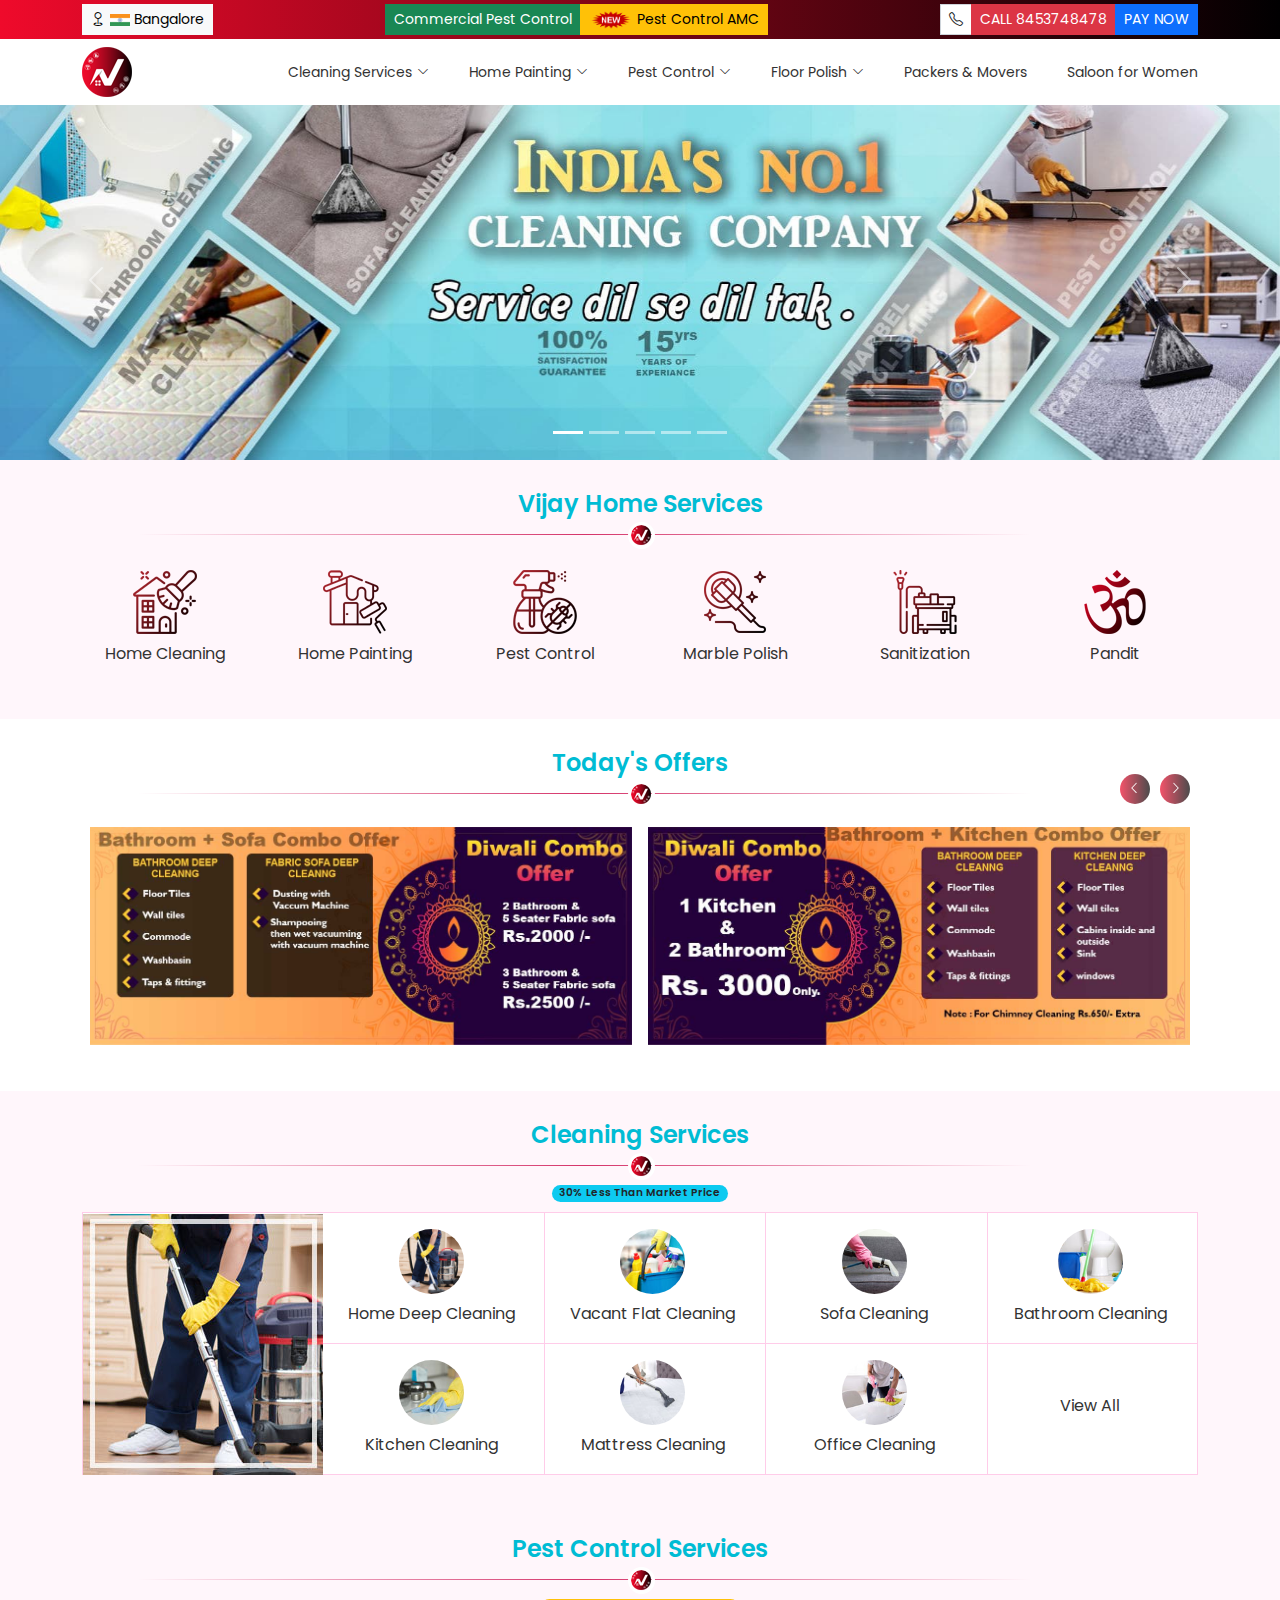
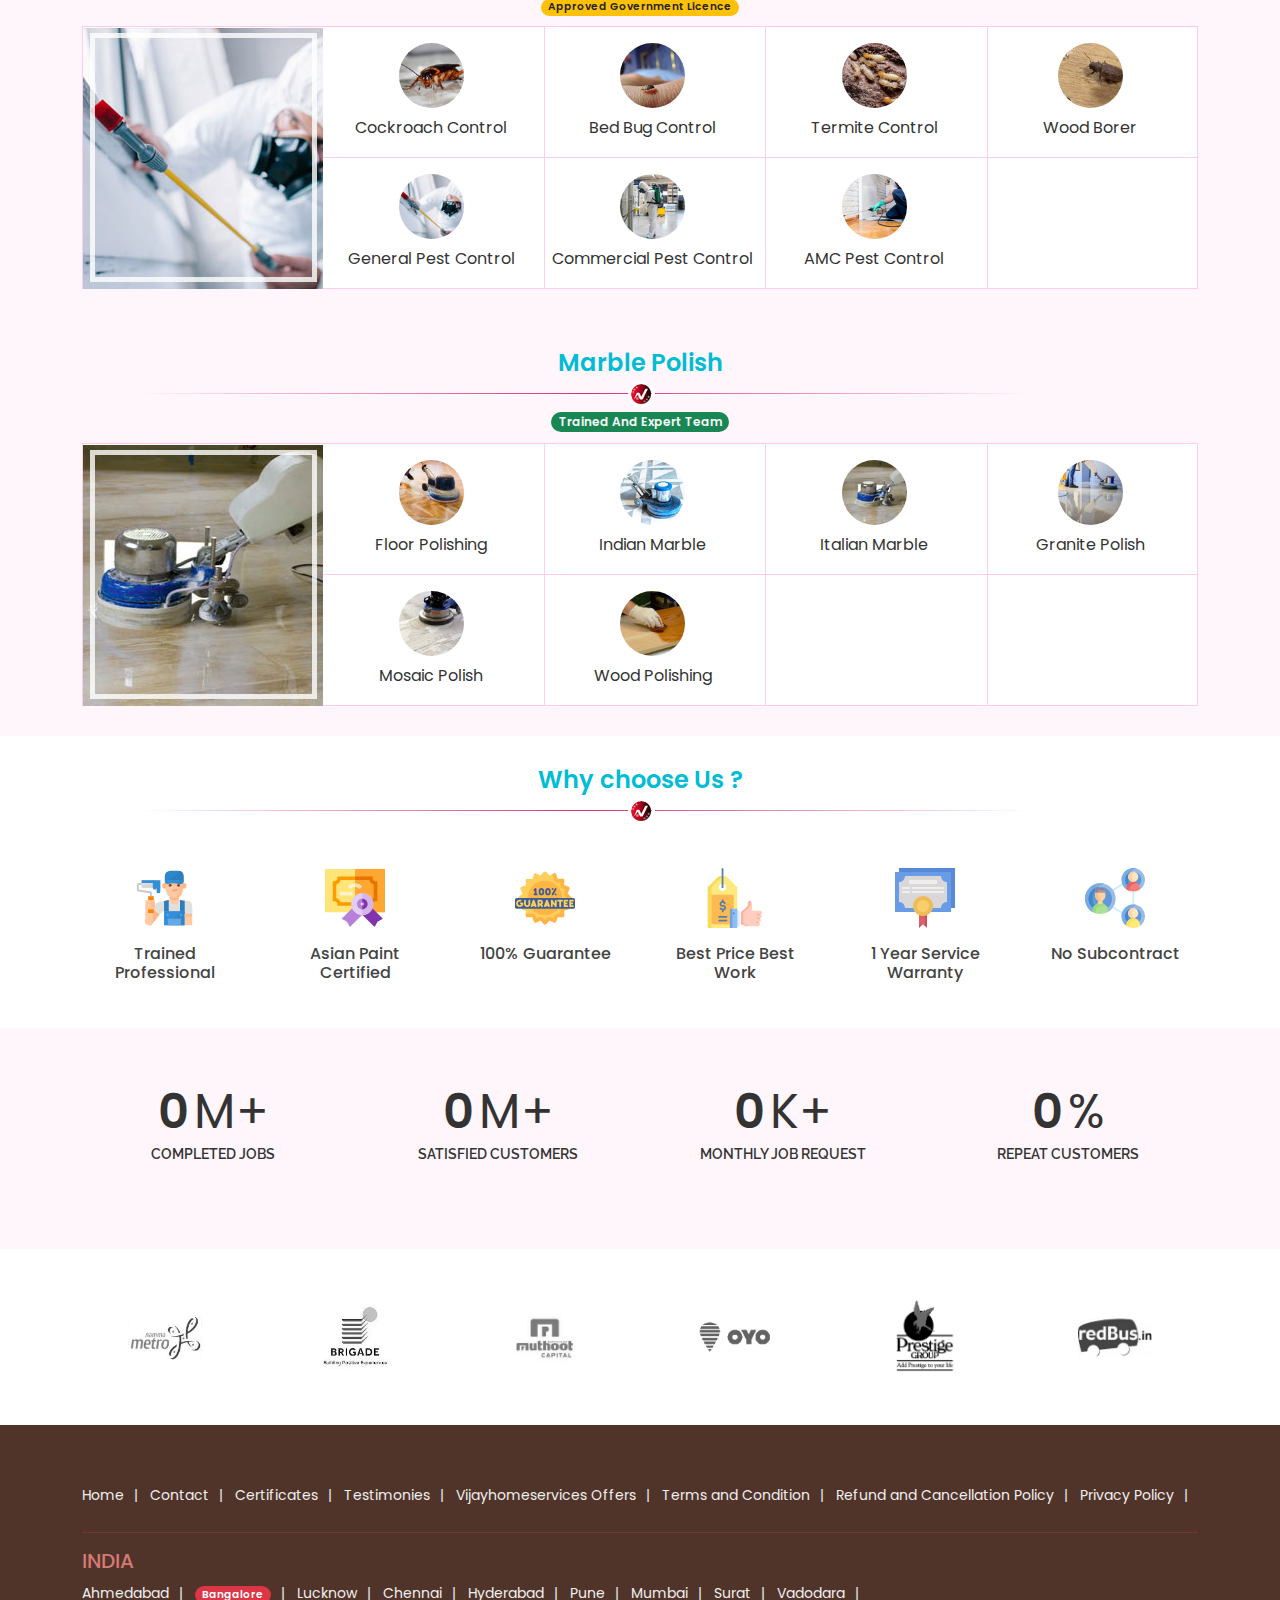
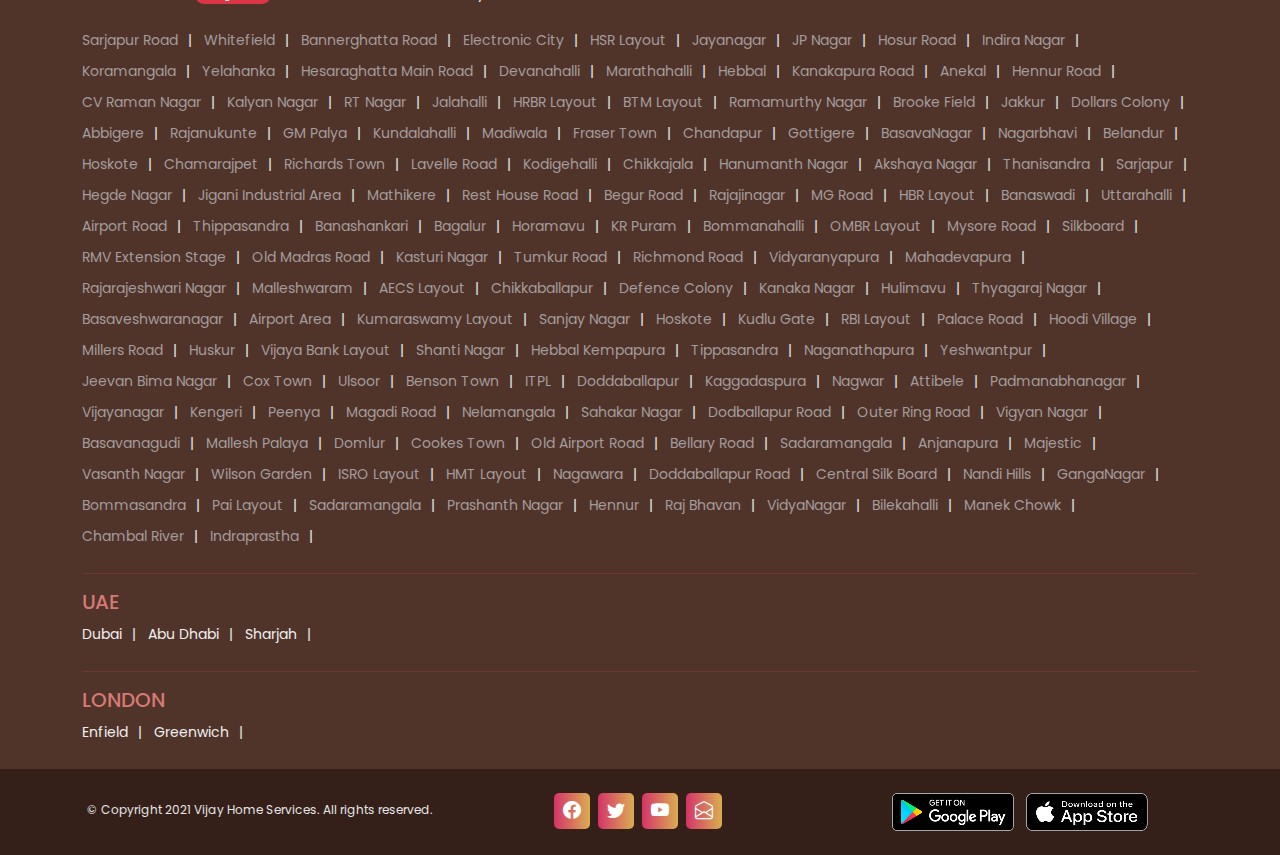
==== commit 2461e7f4: "Final Updated" ====
--- a/index.html
+++ b/index.html
@@ -1,1283 +1,1283 @@
-<!DOCTYPE html>
-<html lang="en">
-<head>
-    <meta charset="UTF-8">
-    <meta name="viewport" content="width=device-width, initial-scale=1.0">
-    <title>Best Rated Home Service Experts in Bangalore | Vijay Home Services</title>
-    <meta name="description" content="Best Rated Home Service in Bangalore. We provide House Cleaning, Painting services, Wood Polishing, Texture painting, Floor polishing, Water tank cleaning, and many other cleaning services. We are one of the best Professional Home services in Bangalore serving all areas in Bangalore.">
-<meta name="keywords" content="Home services in Bangalore, Cleaning service, Deep house cleaning, Painting services, Texture painting">
-<meta property="og:title" content="Best Rated Home Service Experts in Bangalore | Vijay Home Services" />
-<meta property="og:type" content="website" />
-<meta property="og:url" content="https://www.vijayhomeservices.com/bangalore" />
-<meta property="og:image" content="/images/icons/logo/og-image.jpg" />
-<meta property="og:video:secure_url" content="" />
-<meta property="og:video:width" content="400" />
-<meta property="og:video:height" content="300" />
- <!-- Favicons -->
- <link href="assets/img/favicon.ico" rel="icon">
- <link href="assets/img/favicon.ico" rel="apple-touch-icon">
-<!-- Google Fonts -->
-<link href="https://fonts.googleapis.com/css?family=Open+Sans:300,300i,400,400i,600,600i,700,700i|Raleway:300,300i,400,400i,500,500i,600,600i,700,700i|Poppins:300,300i,400,400i,500,500i,600,600i,700,700i" rel="stylesheet">
-
- <link href="assets/css/bootstrap.min.css" rel="stylesheet">
- <link href="assets/bootstrap-icons/bootstrap-icons.css" rel="stylesheet">
- <link href="style.css" rel="stylesheet">
- <link href="assets/stripe/strip.css" rel="stylesheet">
-  <!-- Owl Stylesheets -->
-  <link rel="stylesheet" href="assets/css/owl.carousel.css">
-  <link rel="stylesheet" href="assets/css/owl.theme.css">
- <style></style>
- <script src="https://code.jquery.com/jquery-3.5.1.min.js"></script>
-</head>
-<body>
-  <!-- ======= Start Location Popup======= -->
-  <div id="location" class="modal fade">
-    <div class="modal-dialog modal-dialog-centered">
-        <div class="modal-content">
-            <div class="modal-header">
-              
-              <img src="assets/img/popup-location-baner.jpg" class="img-fluid" /> 
-            </div>
-            <div class="modal-body">
-              <div class="container-fluid p-0">
-              <div class="row">
-                <div class="col-12 p-0">
-                  <ul class="location-list m-0">
-                    <li class="ps-3"><img src="assets/img/flags/India.png"/> <strong>INDIA</strong>
-                     
-                      <ul class="city-m">
-                        <li><a class="dropdown-item" href="#"><i class="bi bi-geo-alt"></i> Ahmedabad</a></li>
-                        <li><a class="dropdown-item" href="bangalore.html"><i class="bi bi-geo-alt"></i> Bangalore</a></li>
-                        <li><a class="dropdown-item" href="#"><i class="bi bi-geo-alt"></i> Lucknow</a></li>
-                        <li><a class="dropdown-item" href="#"><i class="bi bi-geo-alt"></i> Chennai</a></li>
-                        <li><a class="dropdown-item" href="#"><i class="bi bi-geo-alt"></i> Pune</a></li>
-                        <li><a class="dropdown-item" href="#"><i class="bi bi-geo-alt"></i> Surat</a></li>
-                        <li><a class="dropdown-item" href="#"><i class="bi bi-geo-alt"></i> Vadodara</a></li>
-                      </ul>
-                    </li><div class="clear"></div>
-                      <li class="ps-3 mt-3"><img src="assets/img/flags/UAE.png"/> <strong>UAE</strong>
-                     
-                        <ul class="city-m">
-                          <li><a class="dropdown-item" href="#"><i class="bi bi-geo-alt"></i> Dubai</a></li>
-                          <li><a class="dropdown-item" href="#"><i class="bi bi-geo-alt"></i> Abu Dhabi</a></li>
-                          <li><a class="dropdown-item" href="#"><i class="bi bi-geo-alt"></i> Sharjah</a></li>
-                        </ul>
-                      </li><div class="clear"></div>
-                        <li class="ps-3 mt-3"><img src="assets/img/flags/United_States_of_America.png"/> <strong>LONDON</strong>
-                     
-                          <ul class="city-m">
-                            <li><a class="dropdown-item" href="#"><i class="bi bi-geo-alt"></i> Enfield</a></li>
-                            <li><a class="dropdown-item" href="#"><i class="bi bi-geo-alt"></i> Greenwich</a></li>
-                          </ul></li></ul>
-                </div>
-                
-              </div>
-            </div>
-            </div>
-        </div>
-    </div>
-</div>
-<!-- ======= End Location Popup======= -->
-
-<!-- ======= Start call back form Popup======= -->
-<div id="call-back" class="call-back modal fade">
-  <div class="modal-dialog modal-dialog-centered">
-    <div class="modal-content p-3">
-      <div class="modal-header">
-        <h5 class="modal-title text-danger" >Fill the Form to Request FREE Call Back</h5>
-        <button type="button" class="btn-close" data-bs-dismiss="modal" aria-label="Close"></button>
-      </div>
- 
-  <form id="bookingForm" novalidate="novalidate">
-    <div class="form-group" style="margin-top:15px;">
-      <input type="text" name="name" id="name" required="true" placeholder="Full Name *" class="form-control">
-    </div>
-    <span id="namevalid" class="text-left m-auto p-y-0 p-x-5" style="color: #f39500;font-weight: 400; display: block;"></span>
-    <div class="form-group" style="margin-top:15px;">
-      <input type="number" name="mobile" required="true" placeholder="Mobile Number *" id="mobile" class="form-control" maxlength="10">
-    </div>
-    <span id="mobvalid" class="text-left m-auto p-y-0 p-x-5" style="color: #f39500;font-weight: 400;display: block;"></span>
-    <div class="form-group" style="margin-top:15px;">
-      <textarea name="description" id="description" placeholder="Please describe your requirement" rows="3"
-        class="form-control"></textarea>
-    </div>
-  
-  <div class="d-grid gap-2 mb-2">
-    
-    <button id="bookService" style="margin-top:15px;margin-right: 15px;" type="submit" class="btn btn-success">Submit Now</button>
-    
-  </div></form>
-</div></div>
-</div>
-<!-- ======= End call back form Popup======= -->
-
-<!-- ======= Start Search Mobile ======= -->
-<div class="mobile-header py-2 fixed-top d-md-none">
-  <div class="container">
-    <div class="row">
-      <!-- ======= Start Logo ======= -->
-      <div class="col-2 align-self-center"><a href="bangalore.html" class="logo"><img class="img-fluid" src="assets/img/vhs-lgo.png" alt="" /></a>
-      </div>
-      <div class="col-4 align-self-center"><img class="img-fluid" src="assets/img/3-certi.png" alt="" />
-      </div>
-       <!-- ======= End Logo ======= -->
-      <div class="col-6 align-self-center">
-       <div class="d-grid">
-        <button class="btn text-light changeCity" type="button" data-bs-toggle="modal" data-bs-target="#location"><i class="bi bi-geo"></i> <img src="assets/img/flags/India.png"/> Bangalore</button>
-      </div>
-  </div>
-  </div>
-</div>
-</div>
- <!-- ======= End Search Mobile ======= -->
-
- <!-- ======= Start Header ======= -->
-<header id="header" class="fixed-top bg-white d-none d-md-block">
-  <div class="top-bar">
-  <div class="container py-1 d-flex align-items-center justify-content-between">
-    
-      <div class="cols align-self-center">
-        <button class="btn rounded-0 btn-light btn-sm changeCity" type="button" data-bs-toggle="modal" data-bs-target="#location"><i class="bi bi-geo"></i> <img src="assets/img/flags/India.png"/> Bangalore</button> 
-      </div>
-      
-      <div class="cols align-self-center text-center d-none d-lg-block">
-        <div class="btn-group">
-          
-          <button type="button" class="btn rounded-0 btn-sm btn-success"> Commercial Pest Control</button>
-          <button type="button" class="btn rounded-0 btn-sm btn-warning"><img src="assets/img/new.gif" height="20px"/> Pest Control AMC</button>
-          
-        </div>
-      </div>
-      <div class="cols align-self-end">
-        <div class="input-group">
-          <div class="input-group-text rounded-0 btn-sm bg-white" id="btnGroupAddon"><i class="bi bi-telephone"></i></div>
-       <a href=""><button type="button" class="btn rounded-0 btn-danger btn-sm">CALL 8453748478</button></a>
-       <a href=""><button type="button" class="btn rounded-0 btn-primary btn-sm">PAY NOW</button></a>  
-      </div>
-         
-      
-        
-          
-          
-       </div>
-       
-    
-  </div></div>
-  <div class="container d-flex align-items-center justify-content-between">
-   
-      
-         <!-- ======= Start Logo ======= -->
-        <div class="cols py-md-2"><a href="bangalore.html" class="logo"><img src="assets/img/vhs-lgo.png" alt="" /></a>
-        </div>
-         <!-- ======= End Logo ======= -->
-         
-         <div class="cols">
-          <nav id="navbar" class="navbar">
-            <ul>
-              <li class="nav-item dropdown dropdown-mega position-static">
-                <a class="nav-link show" href="cleaning-in-bangalore.html"> <span>Cleaning Services</span> <i class="bi bi-chevron-down"></i></a>
-                <div class="dropdown-menu shadow show" data-bs-popper="none">
-                  <div class="mega-content px-2">
-                    <div class="container-fluid">
-                      <div class="row">
-                        <div class="col-12 col-sm-6 col-md-6 col-lg-6 py-2">
-                          <a href="#"><h5>Home Cleaning</h5></a>
-                            <hr/>
-                          <div class="row">
-                            <div class="col">
-                        <a  href="deep-cleaning-in-bangalore.html">Home Deep Cleaning</a>
-                      <a  href="/services/vacant-flat-cleaning-in-bangalore">Vacant Flat Cleaning</a>
-                     <a  href="/services/express-cleaning-in-bangalore">Interior Project Completion</a>
-                    <a  href="/services/bathroom-cleaning-in-bangalore">Bathroom Cleaning</a>
-                            </div>
-                            <div class="col">
-                              <a  href="/services/kitchen-cleaning-in-bangalore">Kitchen Cleaning</a>
-                              <a  href="/services/window-cleaning-in-bangalore">Window Cleaning</a>
-                              <a  href="/services/exterior-cleaning-in-bangalore">Exterior Cleaning</a>
-                            </div>
-                          </div>
-                        
-                         </div>
-                        <div class="col-12 col-sm-3 col-md-3 col-lg-3 py-2">
-                          <a href="#"><h5>Furniture & Furnishings</h5></a>
-                            <hr/>
-                          <a  href="/services/sofa-cleaning-in-bangalore">Sofa Cleaning</a>
-                         <a  href="/services/mattress-cleaning-in-bangalore">Mattress Cleaning</a>
-                         <a  href="/services/office-cleaning-in-bangalore"> Office Cleaning</a>
-                        
-                        </div>
-                        <div class="col-12 col-sm-3 col-md-3 col-lg-3 py-2">
-                          
-                          <a href="#"><h5>Sanitization Service</h5></a>
-                         <hr/>
-                          <a  href="/services/anti-virus-treatment-in-bangalore">Anti-Virus Sanitization</a>
-                          <a  href="/services/home-steam-sanitization-in-bangalore">Home Steam Sanitization</a>
-                          
-                        </div>
-                      </div>
-                    </div>
-                  </div>
-                </div>
-              </li>
-             
-              <li class="dropdown"><a href="painting-in-bangalore.html"><span>Home Painting</span> <i class="bi bi-chevron-down"></i></a>
-                <ul class="subnav">
-                  <li><a  href="interior-painting-in-bangalore.html">Interior Painting</a></li>
-                  <li><a  href="/services/vacant-flat-painting-in-bangalore">Vacant Flat Painting</a></li>
-                  <li><a  href="/services/exterior-painting-in-bangalore">Exterior Painting</a></li>
-                  <li><a  href="/services/interior-texture-painting-in-bangalore">Interior Texture</a></li>
-                  <li><a  href="/painting-faqs">Painting Faqs</a></li>
-                </ul>
-              </li>
-              
-          <li class="nav-item dropdown dropdown-mega position-static">
-            <a class="nav-link show" href="#"> <span>Pest Control</span> <i class="bi bi-chevron-down"></i></a>
-            <div class="dropdown-menu shadow show" data-bs-popper="none">
-              <div class="mega-content px-2">
-                <div class="container-fluid">
-                  <div class="row">
-                    <div class="col-12 col-sm-6 col-md-6 col-lg-6 py-2">
-                      <a href="#"><h5>Residential Pest Control</h5></a>
-                        <hr/>
-                      <div class="row">
-                        <div class="col">
-                         <a  href="/services/general-pest-control-in-bangalore">General Pest Control</a>
-                          <!-- 2. -->
-                        <a  href="/services/cockroach-control-in-bangalore">Cockroach Treatment</a>
-                          <!-- 3. -->
-                        <a  href="/services/bed-bug-treatment-in-bangalore">Bed Bugs</a>
-                          
-                       
-                        </div>
-                        <div class="col">
-                          <!-- 4. -->
-                          <a  href="/services/termite-control-in-bangalore">Termite</a>
-                          <!-- 5. -->
-                        <a  href="/services/wood-borer-control-in-bangalore">Wood Borer</a>
-                        </div>
-                      </div>
-                    
-                     </div>
-                    <div class="col-12 col-sm-3 col-md-3 col-lg-3 py-2">
-                      <a href="#"><h5>Commercial Pest Control</h5></a>
-                        <hr/>
-                     
-                    </div>
-                    <div class="col-12 col-sm-3 col-md-3 col-lg-3 py-2">
-                      
-                      <a href="#"><h5>Pest Control AMC</h5></a>
-                     <hr/>
-                      
-                    </div>
-                  </div>
-                </div>
-              </div>
-            </div>
-          </li>
-        
-          <li class="dropdown"><a href="#"><span>Floor Polish</span> <i class="bi bi-chevron-down"></i></a>
-            <ul>
-            <li><a  href="/services/indian-marble-polishing-in-bangalore">Indian Marble</a></li>
-            <li><a  href="/services/italian-marble-polishing-in-bangalore">Italian Marble</a></li>
-            <li><a  href="/services/granite-polishing-in-bangalore">Granite Polishing</a></li>
-            <li><a  href="/services/mosaic-polishing-in-bangalore">Mosaic Polishing</a></li>
-            <li><a  href="/services/polishing">Wood Polishing</a></li>
-            </ul>
-          </li>
-          <li><a href="#"><span>Packers & Movers</span> </a></li>
-          <li class="d-none d-xl-block"><a href="#"><span>Saloon for Women</span> </a></li>
-        </ul>
-      </nav>
-         </div>
-         <div class="cols d-none d-md-block d-lg-none d-xxl-block">
-          <img src="assets/img/3-certi.png" alt="" />
-        </div>
-        
-       
-
-     
-
-
-     </div> 
-   
-  <!-- ======= End Menu Items ======= -->
-
-
-</header>
-<!-- End Header --> 
-
-<!-- ======= Start baner ======= -->
-<section id="baner" class="baner">
-    <div id="carouselExampleIndicators" class="carousel slide" data-bs-ride="carousel">
-        <div class="carousel-indicators">
-          <button type="button" data-bs-target="#carouselExampleIndicators" data-bs-slide-to="0" class="active" aria-current="true" aria-label="Slide 1"></button>
-          <button type="button" data-bs-target="#carouselExampleIndicators" data-bs-slide-to="1" aria-label="Slide 2"></button>
-          <button type="button" data-bs-target="#carouselExampleIndicators" data-bs-slide-to="2" aria-label="Slide 3"></button>
-          <button type="button" data-bs-target="#carouselExampleIndicators" data-bs-slide-to="3" aria-label="Slide 4"></button>
-          <button type="button" data-bs-target="#carouselExampleIndicators" data-bs-slide-to="4" aria-label="Slide 5"></button>
-        </div>
-        <div class="carousel-inner">
-          <div class="carousel-item active">
-            <img src="assets/img/slider/deep-cleaning-2-1771x500.jpg" class="d-block w-100" alt="...">
-          </div>
-          <div class="carousel-item">
-            <img src="assets/img/slider/vhs-website-images-2.jpg" class="d-block w-100" alt="...">
-          </div>
-          <div class="carousel-item">
-            <img src="assets/img/slider/marble-polishing-1771x500.jpg" class="d-block w-100" alt="...">
-          </div>
-          <div class="carousel-item">
-            <img src="assets/img/slider/bathroom-kitchen-cleaning-1771x500.jpg" class="d-block w-100" alt="...">
-          </div>
-          <div class="carousel-item">
-            <img src="assets/img/slider/sofa-cleaning-1771x500.jpg" class="d-block w-100" alt="...">
-          </div>
-        </div>
-        <button class="carousel-control-prev" type="button" data-bs-target="#carouselExampleIndicators" data-bs-slide="prev">
-          <span class="carousel-control-prev-icon" aria-hidden="true"></span>
-          <span class="visually-hidden">Previous</span>
-        </button>
-        <button class="carousel-control-next" type="button" data-bs-target="#carouselExampleIndicators" data-bs-slide="next">
-          <span class="carousel-control-next-icon" aria-hidden="true"></span>
-          <span class="visually-hidden">Next</span>
-        </button>
-      </div>
-</section>
-<!-- ======= End Baner ======= -->
-
-<!-- ======= Start Services Icon ======= -->
-<section class="service" id="service">
-    <div class="container">
-        <div class="section-title text-center">
-          <h3>Vijay Home Services</h3>
-          <div class="divider div-transparent div-dot"></div>
-        </div>
-      <div class="row sr-box text-center"> 
-                  <div class="col-4 col-xs-4 col-sm-3 col-md-3 col-lg-2">
-                    <a href="cleaning-in-bangalore.html"><div class="blogBox">
-                    <p class="img"><img src="assets/img/services/icons/home-cleaning.svg" /></p>
-                    <p class="lead">Home Cleaning</p>
-                    </div></a>
-                  </div>
-                  <div class="col-4 col-xs-4 col-sm-3 col-md-3 col-lg-2">
-                    <a href="painting-in-bangalore.html"><div class="blogBox"> 
-                    <p class="img"><img src="assets/img/services/icons/home-painting.svg"/></p>
-                    <p class="lead">Home Painting</p>
-                    </div></a>
-                  </div>
-                  <div class="col-4 col-xs-4 col-sm-3 col-md-3 col-lg-2">
-                    <a href="#"><div class="blogBox">
-                    <p class="img"><img src="assets/img/services/icons/pest-control.svg"/></p>
-                    <p class="lead">Pest Control</p>
-                    </div></a>
-                  </div>
-                  <div class="col-4 col-xs-4 col-sm-3 col-md-3 col-lg-2">
-                    <a href="#"><div class="blogBox">
-                    <p class="img"><img src="assets/img/services/icons/marble-polish.svg"/></p>
-                    <p class="lead">Marble Polish</p>
-                    </div></a>
-                  </div>
-                  <div class="col-4 col-xs-4 col-sm-3 col-md-3 col-lg-2">
-                    <a href="#"><div class="blogBox">
-                    <p class="img"><img src="assets/img/services/icons/sanitization.svg"/></p>
-                    <p class="lead">Sanitization</p>
-                    </div></a>
-                  </div>
-                  <div class="col-4 col-xs-4 col-sm-3 col-md-3 col-lg-2">
-                    <a href="#"><div class="blogBox">
-                    <p class="img"><img src="assets/img/services/icons/pandit.svg"/></p>
-                    <p class="lead">Pandit</p>
-                    </div></a>
-                  </div>
-                  <div class="col-4 col-xs-4 col-sm-3 col-md-3 col-lg-2">
-                    <a href="#"><div class="blogBox">
-                    <p class="img"><img src="assets/img/services/icons/women-salon.svg"/></p>
-                    <p class="lead">Beautician</p></div></a>
-                    </div>
-                    <div class="col-4 col-xs-4 col-sm-3 col-md-3 col-lg-2">
-                    <a href="#"><div class="blogBox"><p class="img"><img src="assets/img/services/icons/packers-and-mvers.svg"/></p>
-                    <p class="lead">Packers &amp; Movers</p></div></a>
-                  </div>
-                </div>
-            <div class="row justify-content-center"><div class="col-8 loadMore-btn"><a class="btn btn-outline-secondary text-secondary text-center text-primary mt-2 d-block d-sm-none" href = "#" id = "loadMore"> Load More <i class="bi bi-arrow-return-right"></i></a></div>
-            </div>
-    </div>
-  
-</section>
- <!-- ======= End Services Icon ======= -->
-
- <!-- ======= Start Todays Offers ======= -->
-<section class="offers bg-white" id="offers">
-    <div class="container">
-        <div class="section-title text-center">
-          <h3>Today's Offers</h3>
-          <div class="divider div-transparent div-dot"></div>
-          </div>
-        <div class="row">
-          <div id="offers-1" class="owl-carousel">
-            <div class="m-2">
-              <p class="img"><a href="#"><img src="assets/img/b-s-combo.jpg" class="img-fluid" /></a></p>
-          </div>
-          <div class="m-2">
-              <p class="img"><a href="#"><img src="assets/img/c-b-combo.jpg" class="img-fluid" /></a></p>
-          </div>
-          <div class="m-2">
-              <p class="img"><a href="#"><img src="assets/img/k-p-combo.jpg" class="img-fluid" /></a></p>
-          </div>
-          <div class="m-2">
-              <p class="img"><a href="#"><img src="assets/img/s-c-combo.jpg" class="img-fluid" /></a></p>
-          </div>
-          
-        </div>
-      </div>
-    </div>
-</section>
- <!-- ======= End Todays Offers ======= -->
-
- <!-- ======= Start Cleaning Services ======= -->
-<section class="cleaning" id="cleaning">
-    <div class="container">
-        <div class="section-title text-center">
-          
-          <h3>Cleaning Services </h3>
-            
-          <div class="divider div-transparent div-dot"></div>
-          <p><span class="badge bg-info text-dark rounded-pill">30% Less Than Market Price</span></p>
-          </div>
-          
-           <div class="card rounded-0">
-          <div class="row align-items-center ">
-           <div class="col-md-auto h-100 pe-0 d-none d-md-block"><img src="assets/img/services/cleaning/House-Cleaning.jpg" class="img-fluid"/></div>
-            <div class="col h-100 hov">
-              <div class="row align-items-center row-cols-4">
-                <div class="col p-0">
-                  <a href="deep-cleaning-in-bangalore.html">
-                    <div class="s-box pt-3 pe-1">
-                    <img src="assets/img/services/cleaning/thumb-deep-cleaning.jpg" class="card-img-top" alt="...">
-                  <h5 class="card-title">Home Deep Cleaning</h5></div></a>
-                </div>
-                <div class="col p-0">
-                  <a href="#"><div class="s-box pt-3 pe-1"><img src="assets/img/services/cleaning/thumb-vacant-flat-cleaning.jpg" class="card-img-top" alt="...">
-                  <h5 class="card-title">Vacant Flat Cleaning</h5></div></a>
-                </div>
-                <div class="col p-0">
-                  <a href="#"><div class="s-box pt-3 pe-1"><img src="assets/img/services/cleaning/thumb-sofa-cleaning.jpg" class="card-img-top" alt="...">
-                  <h5 class="card-title">Sofa Cleaning</h5></div></a>
-                </div>
-                <div class="col ps-0">
-                  <a href="#"><div class="s-box pt-3 pe-1 no-right"><img src="assets/img/services/cleaning/thumb-bathroom-cleaning.jpg" class="card-img-top" alt="...">
-                  <h5 class="card-title">Bathroom Cleaning</h5></div></a>
-                </div>
-                <div class="col p-0">
-                  <a href="#"><div class="s-box pt-3 pe-1"><img src="assets/img/services/cleaning/thumb-Kitchen-Cleaning.jpg" class="card-img-top" alt="...">
-                  <h5 class="card-title">Kitchen Cleaning</h5></div></a>
-                </div>
-                <div class="col p-0">
-                  <a href="#"><div class="s-box pt-3 pe-1"><img src="assets/img/services/cleaning/thumb-matress.jpg" class="card-img-top" alt="...">
-                  <h5 class="card-title">Mattress Cleaning</h5></div></a>
-                </div>
-                <div class="col p-0">
-                  <a href="#"><div class="s-box pt-3 pe-1"><img src="assets/img/services/cleaning/thumb-office-cleaning.jpg" class="card-img-top" alt="...">
-                  <h5 class="card-title">Office Cleaning</h5></div></a>
-                </div>
-                <div class="col ps-0 d-none d-sm-block">
-                  <a href="#"><div class="s-box pt-5 pe-1 no-right">
-                  <h5 class="card-title pt-1">View All</h5></div></a>
-                </div>
-              </div>
-            </div>
-          </div>
-        </div>
-   </div>
-</section>
- <!-- ======= End Cleaning Services ======= -->
-
- <!-- ======= Start Pest control Services ======= -->
-<section class="pest" id="pest">
-    <div class="container">
-        <div class="section-title text-center">
-          <h3>Pest Control Services </h3>
-          <div class="divider div-transparent div-dot"></div>
-          <p><span class="badge bg-warning text-dark rounded-pill">Approved Government Licence</span></p>
-          </div>
-         <div class="card rounded-0">
-            <div class="row align-items-center ">
-              <div class="col-md-auto h-100 pe-0 d-none d-md-block"><img src="assets/img/services/pest-control/pest-control.jpg" class="img-fluid"/></div>
-              <div class="col h-100 hov">
-                <div class="row align-items-center row-cols-4">
-                  <div class="col p-0">
-                    <a href="#"><div class="s-box pt-3 pe-1">
-                      <img src="assets/img/services/pest-control/thumb-cockroach.jpg" class="card-img-top" alt="...">
-                    <h5 class="card-title">Cockroach Control</h5></div></a>
-                  </div>
-                  <div class="col p-0">
-                    <a href="#"><div class="s-box pt-3 pe-1"><img src="assets/img/services/pest-control/thumb-bedbugs.jpg" class="card-img-top" alt="...">
-                    <h5 class="card-title">Bed Bug Control</h5></div></a>
-                  </div>
-                  <div class="col p-0">
-                    <a href="#"><div class="s-box pt-3 pe-1"><img src="assets/img/services/pest-control/tumb-termite.jpg" class="card-img-top" alt="...">
-                    <h5 class="card-title">Termite Control</h5></div></a>
-                  </div>
-                  <div class="col ps-0">
-                    <a href="#"><div class="s-box pt-3 pe-1 no-right"><img src="assets/img/services/pest-control/thumb-wood-borers-control.jpg" class="card-img-top" alt="...">
-                    <h5 class="card-title">Wood Borer</h5></div></a>
-                  </div>
-                  <div class="col p-0">
-                    <a href="#"><div class="s-box pt-3 pe-1"><img src="assets/img/services/pest-control/thumb-general-pest.jpg" class="card-img-top" alt="...">
-                    <h5 class="card-title">General Pest Control</h5></div></a>
-                  </div>
-                  <div class="col p-0">
-                    <a href="#"><div class="s-box pt-3 pe-1"><img src="assets/img/services/pest-control/thumb-commercial-pest-control.jpg" class="card-img-top" alt="...">
-                    <h5 class="card-title">Commercial Pest Control</h5></div></a>
-                  </div>
-                  <div class="col p-0">
-                    <a href="#"><div class="s-box pt-3 pe-1"><img src="assets/img/services/pest-control/thumb-amc-pest-control.jpg" class="card-img-top" alt="...">
-                    <h5 class="card-title">AMC Pest Control</h5></div></a>
-                  </div>
-                  <div class="col ps-0">
-                   <div class="s-box pt-3 pe-1 no-right"></div>
-                  </div>
-                </div>
-              </div>
-            </div>
-          </div>
-        </div>
-</section>
- <!-- ======= End Pest contol Services ======= -->
-
- <!-- ======= Start Marble Polish ======= -->
-<section class="marble" id="marble">
-    <div class="container">
-        <div class="section-title text-center">
-          <h3>Marble Polish </h3>
-
-          <div class="divider div-transparent div-dot"></div>
-                      <span class="badge bg-success text-light rounded-pill">Trained And Expert Team</span>
-          </div>
-          <div class="card rounded-0">
-            <div class="row align-items-center ">
-              <div class="col-md-auto h-100 pe-0 d-none d-md-block"><img src="assets/img/services/polish/polish.jpg" class="img-fluid"/></div>
-              <div class="col h-100 hov">
-                <div class="row align-items-center row-cols-4">
-                  <div class="col p-0">
-                    <a href="#"><div class="s-box pt-3 pe-1">
-                      <img src="assets/img/services/polish/thumb-floor-polish.jpg" class="card-img-top" alt="...">
-                    <h5 class="card-title">Floor Polishing</h5></div></a>
-                  </div>
-                  <div class="col p-0">
-                    <a href="#"><div class="s-box pt-3 pe-1"><img src="assets/img/services/polish/thumb-marble-polish.jpg" class="card-img-top" alt="...">
-                    <h5 class="card-title">Indian Marble </h5></div></a>
-                  </div>
-                  <div class="col p-0">
-                    <a href="#"><div class="s-box pt-3 pe-1"><img src="assets/img/services/polish/thumb-italian-marble-polishing.jpg" class="card-img-top" alt="...">
-                    <h5 class="card-title">Italian Marble </h5></div></a>
-                  </div>
-                  <div class="col ps-0">
-                    <a href="#"><div class="s-box pt-3 pe-1 no-right"><img src="assets/img/services/polish/thumb-granite-polish.jpg" class="card-img-top" alt="...">
-                    <h5 class="card-title">Granite Polish</h5></div></a>
-                  </div>
-                  <div class="col p-0">
-                    <a href="#"><div class="s-box pt-3 pe-1"><img src="assets/img/services/polish/thumb-mosaic-polish.jpg" class="card-img-top" alt="...">
-                    <h5 class="card-title">Mosaic Polish</h5></div></a>
-                  </div>
-                  <div class="col p-0">
-                    <a href="#"><div class="s-box pt-3 pe-1"><img src="assets/img/services/polish/thumb-wood-polishing.jpg" class="card-img-top" alt="...">
-                    <h5 class="card-title">Wood Polishing</h5></div></a>
-                  </div>
-                  <div class="col p-0">
-                    <div class="s-box pt-3 pe-1"></div>
-                  </div>
-                  <div class="col ps-0">
-                    <div class="s-box pt-3 pe-1 no-right"></div>
-                  </div>
-                </div>
-              </div>
-            </div>
-          </div> 
-        </div>
-</section>
- <!-- ======= End Marble Polish ======= -->
-
- <!-- ======= Start Why Us ======= -->
-<section class="why-us bg-white" id="why-us">
-    <div class="container">
-        <div class="section-title mb-3 text-center">
-          <h3>Why choose Us ? </h3>
-          <div class="divider div-transparent div-dot"></div>
-          </div>
-         <div class="row justify-content-center">
-                <div class="col-6 col-lg-2 text-center p-0">
-                  <div class="h-100 p-3 border-sm-end border-sm-bottom"><figure><img  width="60" src="assets/img/icons/painter.svg"/></figure>
-                  <h5 class="mb-0 mt-2">Trained Professional</h5></div>
-                </div>
-                <div class="col-6 col-lg-2 text-center p-0">
-                  <div class="h-100 p-3 border-sm-bottom"><figure><img  width="60" src="assets/img/icons/certificate.svg"/></figure>
-                    <h5 class="mb-0 mt-2">Asian Paint Certified</h5></div>
-                  </div>
-                  <div class="col-6 cols-2  col-lg-2 text-center p-0">
-                    <div class="h-100 p-3 border-sm-end border-sm-bottom"><figure><img  width="60" src="assets/img/icons/guarantee-1.svg"/></figure>
-                    <h5 class="mb-0 mt-2">100% Guarantee</h5></div>
-                  </div>
-                  <div class="col-6 cols-2 col-lg-2 text-center p-0">
-                    <div class="h-100 p-3 border-sm-bottom"> <figure><img  width="60" src="assets/img/icons/best-price.svg"/></figure>
-                    <h5 class="mb-0 mt-2">Best Price Best Work</h5></div>
-                  </div>
-                  <div class="col-6 cols-2 col-lg-2 text-center p-0">
-                    <div class="h-100 p-3 border-sm-end"> <figure><img  width="60" src="assets/img/icons/guarantee.svg" /></figure>
-                    <h5 class="mb-0 mt-2">1 Year Service Warranty</h5></div>
-                  </div>
-                  <div class="col-6 cols-2 col-lg-2 text-center p-0">
-                    <div class="h-100 p-3"> <figure><img  width="60" src="assets/img/icons/network.svg"/></figure>
-                    <h5 class="mb-0 mt-2">No Subcontract</h5></div>
-                  </div>
-               </div>
-            </div>
-</section>
- <!-- ======= End Why Us ======= -->
-
- <!-- ======= Counts Section ======= -->
- <section id="counts" class="counts">
-    <div class="container">
-
-      <div class="row justify-content-end">
-
-        <div class="col-lg-3 col-md-5 col-6 d-md-flex align-items-md-stretch p-0 mb-4">
-          <div class="count-box">
-            <span data-purecounter-start="0" data-purecounter-end="40" data-purecounter-duration="2" class="purecounter"></span> <span class="ext">M+</span>
-            <p class="m-0">COMPLETED JOBS</p>
-          </div>
-        </div>
-
-        <div class="col-lg-3 col-md-5 col-6 d-md-flex align-items-md-stretch p-0 mb-4">
-          <div class="count-box">
-            <span data-purecounter-start="0" data-purecounter-end="31" data-purecounter-duration="2" class="purecounter"></span> <span class="ext">M+</span>
-            <p class="m-0">SATISFIED CUSTOMERS</p>
-          </div>
-        </div>
-
-        <div class="col-lg-3 col-md-5 col-6 d-md-flex align-items-md-stretch p-0 mb-4">
-          <div class="count-box">
-            <span data-purecounter-start="0" data-purecounter-end="4" data-purecounter-duration="2" class="purecounter"></span> <span class="ext">K+</span>
-            <p class="m-0">MONTHLY JOB REQUEST</p>
-          </div>
-        </div>
-
-        <div class="col-lg-3 col-md-5 col-6 d-md-flex align-items-md-stretch p-0 mb-4">
-          <div class="count-box">
-            <span data-purecounter-start="0" data-purecounter-end="95" data-purecounter-duration="2" class="purecounter"></span> <span class="ext">%</span>
-            <p class="m-0">REPEAT CUSTOMERS</p>
-          </div>
-        </div>
-
-      </div>
-      </div>
-  </section><!-- End Counts Section -->
-
-   <!-- ======= Clients Section ======= -->
-   <section id="clients" class="clients bg-white">
-    <div class="container">
-     <div class="row">
-      <div class="col-lg-2 col-md-4 col-6 d-flex align-items-center justify-content-center" data-aos="zoom-in">
-          <img src="assets/img/clients/bmrc.jpg" class="img-fluid" alt="">
-        </div>
-      <div class="col-lg-2 col-md-4 col-6 d-flex align-items-center justify-content-center" data-aos="zoom-in">
-          <img src="assets/img/clients/brigade-group.jpg" class="img-fluid" alt="">
-        </div>
-      <div class="col-lg-2 col-md-4 col-6 d-flex align-items-center justify-content-center" data-aos="zoom-in">
-          <img src="assets/img/clients/muthoot-capital.jpg" class="img-fluid" alt="">
-        </div>
-        <div class="col-lg-2 col-md-4 col-6 d-flex align-items-center justify-content-center" data-aos="zoom-in">
-          <img src="assets/img/clients/oyo.png" class="img-fluid" alt="">
-        </div>
-        <div class="col-lg-2 col-md-4 col-6 d-flex align-items-center justify-content-center" data-aos="zoom-in">
-          <img src="assets/img/clients/prestige-group.png" class="img-fluid" alt="">
-        </div>
-        <div class="col-lg-2 col-md-4 col-6 d-flex align-items-center justify-content-center" data-aos="zoom-in">
-          <img src="assets/img/clients/red-bus.jpg" class="img-fluid" alt="">
-        </div>
-      </div>
-</div>
-</section><!-- End Clients Section -->
-
- 
- <!-- ======= Footer ======= -->
- <footer id="footer">
-   
-  <!-- ======= Footer Top======= -->          
-  <div class="footer-top">
-    <div class="container">
-      <div class="row">
-        <div class="col-lg-12 col-md-12 footer-contact">
-          <ul class="list-inline">
-            <li class="list-inline-item"><a href="#">Home</a></li>
-            <li class="list-inline-item"><a href="/contact">Contact</a></li>
-            <li class="list-inline-item"><a href="/certificates">Certificates</a></li>
-            <li class="list-inline-item"><a href="/testimonies">Testimonies</a></li>
-            <li class="list-inline-item"><a href="/vijayhomeservices-offers">Vijayhomeservices Offers</a></li>
-            <li class="list-inline-item"><a href="/terms-and-condition">Terms and Condition</a></li>
-            <li class="list-inline-item"><a href="/refund-and-cancellation">Refund and Cancellation Policy</a></li>
-            <li class="list-inline-item"><a href="/privacy-policy">Privacy Policy</a></li>
-          </ul>
-          <hr/>
-          <h3>INDIA</h3>
-          <ul class="list-inline">
-            <li class="list-inline-item"><a href="#">Ahmedabad</a></li>
-            <li class="list-inline-item"><a href="#"><span class="badge bg-danger rounded-pill">Bangalore</span></a></li>
-            <li class="list-inline-item"><a href="#">Lucknow</a></li>
-            <li class="list-inline-item"><a href="#">Chennai</a></li>
-            <li class="list-inline-item"><a href="#">Hyderabad</a></li>
-            <li class="list-inline-item"><a href="#">Pune</a></li>
-            <li class="list-inline-item"><a href="#">Mumbai</a></li>
-            <li class="list-inline-item"><a href="#">Surat</a></li>
-            <li class="list-inline-item"><a href="#">Vadodara</a></li>
-            </ul>
-            <ul class="list-inline sub-links">
-              <li class="list-inline-item"><a>Sarjapur Road</a></li>
-              
-             <li class="list-inline-item"><a>Whitefield</a></li>
-              
-             <li class="list-inline-item"><a>Bannerghatta Road</a></li>
-              
-             <li class="list-inline-item"><a>Electronic City</a></li>
-              
-             <li class="list-inline-item"><a>HSR Layout</a></li>
-              
-             <li class="list-inline-item"><a>Jayanagar</a></li>
-              
-             <li class="list-inline-item"><a>JP Nagar</a></li>
-              
-             <li class="list-inline-item"><a>Hosur Road</a></li>
-              
-             <li class="list-inline-item"><a>Indira Nagar</a></li>
-              
-             <li class="list-inline-item"><a>Koramangala</a></li>
-              
-             <li class="list-inline-item"><a>Yelahanka</a></li>
-              
-             <li class="list-inline-item"><a>Hesaraghatta Main Road</a></li>
-              
-             <li class="list-inline-item"><a>Devanahalli</a></li>
-              
-             <li class="list-inline-item"><a>Marathahalli</a></li>
-              
-             <li class="list-inline-item"><a>Hebbal</a></li>
-              
-             <li class="list-inline-item"><a>Kanakapura Road</a></li>
-              
-             <li class="list-inline-item"><a>Anekal</a></li>
-              
-             <li class="list-inline-item"><a>Hennur Road</a></li>
-              
-             <li class="list-inline-item"><a>CV Raman Nagar</a></li>
-              
-             <li class="list-inline-item"><a>Kalyan Nagar</a></li>
-              
-             <li class="list-inline-item"><a>RT Nagar</a></li>
-              
-             <li class="list-inline-item"><a>Jalahalli</a></li>
-              
-             <li class="list-inline-item"><a>HRBR Layout</a></li>
-              
-             <li class="list-inline-item"><a>BTM Layout</a></li>
-              
-             <li class="list-inline-item"><a>Ramamurthy Nagar</a></li>
-              
-             <li class="list-inline-item"><a>Brooke Field</a></li>
-              
-             <li class="list-inline-item"><a>Jakkur</a></li>
-              
-             <li class="list-inline-item"><a>Dollars Colony</a></li>
-              
-             <li class="list-inline-item"><a>Abbigere</a></li>
-              
-             <li class="list-inline-item"><a>Rajanukunte</a></li>
-              
-             <li class="list-inline-item"><a>GM Palya</a></li>
-              
-             <li class="list-inline-item"><a>Kundalahalli</a></li>
-              
-             <li class="list-inline-item"><a>Madiwala</a></li>
-              
-             <li class="list-inline-item"><a>Fraser Town</a></li>
-              
-             <li class="list-inline-item"><a>Chandapur</a></li>
-              
-             <li class="list-inline-item"><a>Gottigere</a></li>
-              
-             <li class="list-inline-item"><a>BasavaNagar</a></li>
-              
-             <li class="list-inline-item"><a>Nagarbhavi</a></li>
-              
-             <li class="list-inline-item"><a>Belandur</a></li>
-              
-             <li class="list-inline-item"><a>Hoskote</a></li>
-              
-             <li class="list-inline-item"><a>Chamarajpet</a></li>
-              
-             <li class="list-inline-item"><a>Richards Town</a></li>
-              
-             <li class="list-inline-item"><a>Lavelle Road</a></li>
-              
-             <li class="list-inline-item"><a>Kodigehalli</a></li>
-              
-             <li class="list-inline-item"><a>Chikkajala</a></li>
-              
-             <li class="list-inline-item"><a>Hanumanth Nagar</a></li>
-              
-             <li class="list-inline-item"><a>Akshaya Nagar</a></li>
-              
-             <li class="list-inline-item"><a>Thanisandra</a></li>
-              
-             <li class="list-inline-item"><a>Sarjapur</a></li>
-              
-             <li class="list-inline-item"><a>Hegde Nagar</a></li>
-              
-             <li class="list-inline-item"><a>Jigani Industrial Area</a></li>
-              
-             <li class="list-inline-item"><a>Mathikere</a></li>
-              
-             <li class="list-inline-item"><a>Rest House Road</a></li>
-              
-             <li class="list-inline-item"><a>Begur Road</a></li>
-              
-             <li class="list-inline-item"><a>Rajajinagar</a></li>
-              
-             <li class="list-inline-item"><a>MG Road</a></li>
-              
-             <li class="list-inline-item"><a>HBR Layout</a></li>
-              
-             <li class="list-inline-item"><a>Banaswadi</a></li>
-              
-             <li class="list-inline-item"><a>Uttarahalli</a></li>
-              
-             <li class="list-inline-item"><a>Airport Road</a></li>
-              
-             <li class="list-inline-item"><a>Thippasandra</a></li>
-              
-             <li class="list-inline-item"><a>Banashankari</a></li>
-              
-             <li class="list-inline-item"><a>Bagalur</a></li>
-              
-             <li class="list-inline-item"><a>Horamavu</a></li>
-              
-             <li class="list-inline-item"><a>KR Puram</a></li>
-              
-             <li class="list-inline-item"><a>Bommanahalli</a></li>
-              
-             <li class="list-inline-item"><a>OMBR Layout</a></li>
-              
-             <li class="list-inline-item"><a>Mysore Road</a></li>
-              
-             <li class="list-inline-item"><a>Silkboard</a></li>
-              
-             <li class="list-inline-item"><a>RMV Extension Stage</a></li>
-              
-             <li class="list-inline-item"><a>Old Madras Road</a></li>
-              
-             <li class="list-inline-item"><a>Kasturi Nagar</a></li>
-              
-             <li class="list-inline-item"><a>Tumkur Road</a></li>
-              
-             <li class="list-inline-item"><a>Richmond Road</a></li>
-              
-             <li class="list-inline-item"><a>Vidyaranyapura</a></li>
-              
-             <li class="list-inline-item"><a>Mahadevapura</a></li>
-              
-             <li class="list-inline-item"><a>Rajarajeshwari Nagar</a></li>
-              
-             <li class="list-inline-item"><a>Malleshwaram</a></li>
-              
-             <li class="list-inline-item"><a>AECS Layout</a></li>
-              
-             <li class="list-inline-item"><a>Chikkaballapur</a></li>
-              
-             <li class="list-inline-item"><a>Defence Colony</a></li>
-              
-             <li class="list-inline-item"><a>Kanaka Nagar</a></li>
-              
-             <li class="list-inline-item"><a>Hulimavu</a></li>
-              
-             <li class="list-inline-item"><a>Thyagaraj Nagar</a></li>
-              
-             <li class="list-inline-item"><a>Basaveshwaranagar</a></li>
-              
-             <li class="list-inline-item"><a>Airport Area</a></li>
-              
-             <li class="list-inline-item"><a>Kumaraswamy Layout</a></li>
-              
-             <li class="list-inline-item"><a>Sanjay Nagar</a></li>
-              
-             <li class="list-inline-item"><a>Hoskote</a></li>
-              
-             <li class="list-inline-item"><a>Kudlu Gate</a></li>
-              
-             <li class="list-inline-item"><a>RBI Layout</a></li>
-              
-             <li class="list-inline-item"><a>Palace Road</a></li>
-              
-             <li class="list-inline-item"><a>Hoodi Village</a></li>
-              
-             <li class="list-inline-item"><a>Millers Road</a></li>
-              
-             <li class="list-inline-item"><a>Huskur</a></li>
-              
-             <li class="list-inline-item"><a>Vijaya Bank Layout</a></li>
-              
-             <li class="list-inline-item"><a>Shanti Nagar</a></li>
-              
-             <li class="list-inline-item"><a>Hebbal Kempapura</a></li>
-              
-             <li class="list-inline-item"><a>Tippasandra</a></li>
-              
-             <li class="list-inline-item"><a>Naganathapura</a></li>
-              
-             <li class="list-inline-item"><a>Yeshwantpur</a></li>
-              
-             <li class="list-inline-item"><a>Jeevan Bima Nagar</a></li>
-              
-             <li class="list-inline-item"><a>Cox Town</a></li>
-              
-             <li class="list-inline-item"><a>Ulsoor</a></li>
-              
-             <li class="list-inline-item"><a>Benson Town</a></li>
-              
-             <li class="list-inline-item"><a>ITPL</a></li>
-              
-             <li class="list-inline-item"><a>Doddaballapur</a></li>
-              
-             <li class="list-inline-item"><a>Kaggadaspura</a></li>
-              
-             <li class="list-inline-item"><a>Nagwar</a></li>
-              
-             <li class="list-inline-item"><a>Attibele</a></li>
-              
-             <li class="list-inline-item"><a>Padmanabhanagar</a></li>
-              
-             <li class="list-inline-item"><a>Vijayanagar</a></li>
-              
-             <li class="list-inline-item"><a>Kengeri</a></li>
-              
-             <li class="list-inline-item"><a>Peenya</a></li>
-              
-             <li class="list-inline-item"><a>Magadi Road</a></li>
-              
-             <li class="list-inline-item"><a>Nelamangala</a></li>
-              
-             <li class="list-inline-item"><a>Sahakar Nagar</a></li>
-              
-             <li class="list-inline-item"><a>Dodballapur Road</a></li>
-              
-             <li class="list-inline-item"><a>Outer Ring Road</a></li>
-              
-             <li class="list-inline-item"><a>Vigyan Nagar</a></li>
-              
-             <li class="list-inline-item"><a>Basavanagudi</a></li>
-              
-             <li class="list-inline-item"><a>Mallesh Palaya</a></li>
-              
-             <li class="list-inline-item"><a>Domlur</a></li>
-              
-             <li class="list-inline-item"><a>Cookes Town</a></li>
-              
-             <li class="list-inline-item"><a>Old Airport Road</a></li>
-              
-             <li class="list-inline-item"><a>Bellary Road</a></li>
-              
-             <li class="list-inline-item"><a>Sadaramangala</a></li>
-              
-             <li class="list-inline-item"><a>Anjanapura</a></li>
-              
-             <li class="list-inline-item"><a>Majestic</a></li>
-              
-             <li class="list-inline-item"><a>Vasanth Nagar</a></li>
-              
-             <li class="list-inline-item"><a>Wilson Garden</a></li>
-              
-             <li class="list-inline-item"><a>ISRO Layout</a></li>
-              
-             <li class="list-inline-item"><a>HMT Layout</a></li>
-              
-             <li class="list-inline-item"><a>Nagawara</a></li>
-              
-             <li class="list-inline-item"><a>Doddaballapur Road</a></li>
-              
-             <li class="list-inline-item"><a>Central Silk Board</a></li>
-              
-             <li class="list-inline-item"><a>Nandi Hills</a></li>
-              
-             <li class="list-inline-item"><a>GangaNagar</a></li>
-              
-             <li class="list-inline-item"><a>Bommasandra</a></li>
-              
-             <li class="list-inline-item"><a>Pai Layout</a></li>
-              
-             <li class="list-inline-item"><a>Sadaramangala</a></li>
-              
-             <li class="list-inline-item"><a>Prashanth Nagar</a></li>
-              
-             <li class="list-inline-item"><a>Hennur</a></li>
-              
-             <li class="list-inline-item"><a>Raj Bhavan</a></li>
-              
-             <li class="list-inline-item"><a>VidyaNagar</a></li>
-              
-             <li class="list-inline-item"><a>Bilekahalli</a></li>
-              
-             <li class="list-inline-item"><a>Manek Chowk</a></li>
-              
-             <li class="list-inline-item"><a>Chambal River</a></li>
-              
-             <li class="list-inline-item"><a>Indraprastha</a></li>
-          </ul>
-            <hr/>
-            <h3>UAE</h3>
-          <ul class="list-inline">
-            <li class="list-inline-item"><a href="#">Dubai</a></li>
-            <li class="list-inline-item"><a href="#">Abu Dhabi</a></li>
-            <li class="list-inline-item"><a href="#">Sharjah</a></li>
-            </ul>
-            <hr/>
-            <h3>LONDON</h3>
-          <ul class="list-inline">
-            <li class="list-inline-item"><a href="#">Enfield</a></li>
-            <li class="list-inline-item"><a href="#">Greenwich</a></li>
-            </ul>
-        </div>
-      </div>
-    </div>
-  </div>
-  <!-- ======= End Footer Top======= -->
-  <!-- ======= Start Footer Bottom======= -->
-<div class="footer-copyright">
-  <div class="container py-4">
-<div class="row">
-  <div class="col-12 col-sm-6 col-md-6 col-lg-4 text-center">
-    <div class="me-md-auto">
-      <div class="copyright pt-2 mb-col-2">
-        &copy; Copyright 2021 Vijay Home Services. All rights reserved.
-      </div>
-     </div>
-  </div>
-  <div class="col-12 col-sm-6 col-md-6 col-lg-4 text-center">
-    <div class="social-links text-center text-md-right">
-      <a href="https://www.facebook.com/vijayhomeservices/" target="_blank" class="facebook"><i class="bi bi-facebook"></i></a>
-      <a href="https://twitter.com/vijay_home_serv" target="_blank" class="twitter"><i class="bi bi-twitter"></i></a>
-      <a href="https://www.youtube.com/channel/UC72EHMng8A2mr0Xs7YnoH4g" target="_blank" class="youtube"><i class="bi bi-youtube"></i></a>
-     <!-- <a href="https://www.pinterest.com/vijayhomeservic/" target="_blank" class="google-plus"><i class="bi bi-pinterest"></i></a>-->
-      <a href="mailto:support@vijayhomeservices.com" target="_blank" class="envelope"><i class="bi bi-envelope-open"></i></a>
-    </div>
-  </div>
-  <div class="col-12 col-sm-12 col-md-12 col-lg-4 text-center">
-    <ul class="list-inline mb-0">
-      <li class="list-inline-item"><a href="https://play.google.com/store/apps/details?id=com.vijayhomeservices&hl=en"><img src="assets/img/icon-GooglePlay_1_zixjxl.webp" class="img-fluid" /></a></li>
-      <li class="list-inline-item"><a href="https://itunes.apple.com/in/app/vijayhomeservices/id1454145455?mt=8"><img src="assets/img/icon-AppStore_lg30tv.webp" class="img-fluid"/></a></li>
-      </ul> 
- 
-  </div>
-  </div>
-  </div>
-  </div>
-  <!-- ======= End Footer Bottom======= -->
-</footer>
-<!-- ======= End Footer ======= -->
-
-<!-- ======= Mobile Footer Menu======= -->
-<div class="mobile-footer fixed-bottom">
-  <div class="container-fluid d-block d-md-none p-2">
-    <div class="row f-icon"><div class="col-3 text-center"><a href="index.html"><i class="bi bi-house-fill"></i><br/>Home</a></div>
-    <div class="col-3 text-center"><a href="" data-bs-toggle="modal" data-bs-target="#call-back"><i class="bi bi-telephone"></i><br/>Call Back</a></div>
-    <div class="col-3 text-center"><a href="https://api.whatsapp.com/send?phone=+919611600990&text=Hi,%20I%20would%20like%20to%20discuss%20further%20on%20the%20services%20offered%20by%20your%20company.%20Kindly%20Connect%20-%20Thanks"><i class="bi bi-whatsapp"></i><br/>Whatsapp</a></div>
-    <div class="col-3 text-center"><a data-bs-toggle="offcanvas" data-bs-target="#offcanvasRight" aria-controls="offcanvasRight"><i class="bi bi-list-check"></i><br/>Services</a></div></div>
-  </div>
-  <div class="offcanvas offcanvas-end" tabindex="-1" id="offcanvasRight" aria-labelledby="offcanvasRightLabel">
-    <div class="offcanvas-header">
-      <h5 id="offcanvasRightLabel" class="text-danger">Vijay Home Services</h5>
-      <button type="button" class="btn-close text-reset" data-bs-dismiss="offcanvas" aria-label="Close"></button>
-    </div>
-    <div class="offcanvas-body">
-      <div class="d-flex align-items-start">
-        <div class="col-6 height-100 nav flex-column nav-pills" id="v-pills-tab" role="tablist" aria-orientation="vertical">
-          <button class="nav-link active" id="v-pills-1-tab" data-bs-toggle="pill" data-bs-target="#v-pills-1" type="button" role="tab" aria-controls="v-pills-1" aria-selected="true">Home Painting</button>
-          <button class="nav-link" id="v-pills-2-tab" data-bs-toggle="pill" data-bs-target="#v-pills-2" type="button" role="tab" aria-controls="v-pills-2" aria-selected="false">Home Deep Cleaning</button>
-          <button class="nav-link" id="v-pills-3-tab" data-bs-toggle="pill" data-bs-target="#v-pills-3" type="button" role="tab" aria-controls="v-pills-3" aria-selected="false">Pest Control</button>
-          <button class="nav-link" id="v-pills-4-tab" data-bs-toggle="pill" data-bs-target="#v-pills-4" type="button" role="tab" aria-controls="v-pills-4" aria-selected="false">Marble Polish</button>
-          <button class="nav-link" id="v-pills-5-tab" data-bs-toggle="pill" data-bs-target="#v-pills-5" type="button" role="tab" aria-controls="v-pills-5" aria-selected="false">Wood Polish</button>
-         
-        </div>
-        <div class="col-6 height-100 tab-content ps-3" id="v-pills-tabContent">
-          <div class="tab-pane fade show active" id="v-pills-1" role="tabpanel" aria-labelledby="v-pills-1-tab">
-            <ul class="list-style-none">
-              <li>
-                <a  href="interior-painting-in-bangalore.html">Interior
-                  Painting</a>
-              </li>
-              <li> <a  href="/services/vacant-flat-painting-in-bangalore">Vacant
-                  Flat Painting</a>
-              </li>
-              <li>
-                <a  href="/services/exterior-painting-in-bangalore">Exterior
-                  Painting</a>
-              </li>
-              <li>
-                <a  href="/services/interior-texture-painting-in-bangalore">Interior
-                  Texture</a>
-              </li>
-              <li>
-                <a  href="/painting-faqs">Painting Faqs</a>
-              </li>
-            </ul>
-          </div>
-          <div class="tab-pane fade" id="v-pills-2" role="tabpanel" aria-labelledby="v-pills-2-tab">
-            <ul class="list-style-none">
-              <li>
-                <a  href="/services/deep-cleaning-in-bangalore">Home Deep
-                  Cleaning</a>
-              </li>
-              <li>
-                <a  href="/services/vacant-flat-cleaning-in-bangalore">Vacant
-                  Flat Cleaning</a>
-              </li>
-              <li>
-                <a  href="/services/express-cleaning-in-bangalore">
-                  Interior Project Completion
-                </a>
-              </li>
-              <li>
-                <a  href="/services/bathroom-cleaning-in-bangalore">Bathroom
-                  Cleaning</a>
-              </li>
-              <li>
-                <a  href="/services/kitchen-cleaning-in-bangalore">Kitchen
-                  Cleaning</a>
-              </li>
-              <li>
-                <a  href="/services/window-cleaning-in-bangalore">Window
-                  Cleaning</a>
-              </li>
-              <li>
-                <a  href="/services/sofa-cleaning-in-bangalore">Sofa
-                  Cleaning</a>
-              </li>
-              <li>
-                <a  href="/services/carpet-cleaning-in-bangalore">Carpet
-                  Cleaning</a>
-              </li>
-              <li>
-                <a  href="/services/mattress-cleaning-in-bangalore">Mattress
-                  Cleaning</a>
-              </li>
-              <li>
-                <a  href="/services/sump-cleaning-in-bangalore">Sump
-                  Cleaning</a>
-              </li>
-              <li>
-                <a  href="/services/exterior-cleaning-in-bangalore">Exterior
-                  Cleaning</a>
-              </li>
-              <li>
-                <a  href="/services/office-cleaning-in-bangalore"> Office Cleaning</a>
-              </li>
-              <li>
-                <a  href="/services/anti-virus-treatment-in-bangalore">Anti-Virus
-                  Sanitization</a>
-              </li>
-              <li>
-                <a  href="/services/home-steam-sanitization-in-bangalore">Home
-                  Steam Sanitization</a>
-              </li>
-              <li>
-                <a  href="/cleaning-faqs">Cleaning Faqs</a>
-              </li>
-            </ul>
-          </div>
-          <div class="tab-pane fade" id="v-pills-3" role="tabpanel" aria-labelledby="v-pills-3-tab">
-            <ul class="list-style-none">
-             
-                <li><a href="#"><span>Residential</span> <i class="bi bi-chevron-right"></i></a>
-              <ul>
-                <!-- 1. -->
-                <li><a  href="/services/general-pest-control-in-bangalore">General
-                    Pest Control</a>
-                </li>
-                <!-- 2. -->
-                <li><a  href="/services/cockroach-control-in-bangalore">Cockroach
-                    Treatment</a>
-                </li>
-                <!-- 3. -->
-                <li><a  href="/services/bed-bug-treatment-in-bangalore">Bed
-                    Bugs</a></li>
-                <!-- 4. -->
-                <li><a  href="/services/termite-control-in-bangalore">Termite</a>
-                </li>
-                <!-- 5. -->
-                <li> <a  href="/services/wood-borer-control-in-bangalore">Wood
-                    Borer</a></li>
-
-              </ul>
-            </li>
-            <!-- 2. -->
-            <li><a  href="/services/commercial-pest-control-in-bangalore">Commercial</a>
-            </li>
-            <li><a  href="/services/pest-control-amc-in-bangalore">Pest
-                Control AMC </a>
-            </li>
-
-            <li> <a  href="/pest-control-faq">Pest Control FAQs</a></li>
-            </ul>
-          </div>
-          <div class="tab-pane fade" id="v-pills-5" role="tabpanel" aria-labelledby="v-pills-4-tab">
-            <ul class="list-style-none">
-              <li>
-                <a  href="/services/indian-marble-polishing-in-bangalore">
-                  Indian Marble
-                </a>
-              </li>
-              <li>
-                <a  href="/services/italian-marble-polishing-in-bangalore">
-                  Italian Marble
-                </a>
-              </li>
-              <li>
-                <a  href="/services/granite-polishing-in-bangalore">
-                  Granite Polishing
-                </a>
-              </li>
-              <li>
-                <a  href="/services/mosaic-polishing-in-bangalore">
-                  Mosaic Polishing
-                </a>
-              </li>
-              <li>
-                <a  href="/services/polishing">
-                  Wood Polishing
-                </a>
-              </li> 
-            </ul>
-          </div>
-          <div class="tab-pane fade" id="v-pills-6" role="tabpanel" aria-labelledby="v-pills-5-tab">
-            <ul class="list-style-none"></ul>
-          </div>
-         
-        </div>
-      </div>
-    </div>
-  </div>
-</div>
-<!-- ======= End Mobile Footer Menu======= -->
-
-
-<!-- ======= Scroll Top Icon ======= -->
-<a href="#" class="back-to-top d-flex align-items-center justify-content-center"><i class="bi bi-arrow-up-short"></i></a>
-<!-- ======= End Scroll Top Icon ======= -->
-
-<script src="assets/js/jquery-1.11.1.min.js"></script>
-<script src="assets/js/owl.carousel.min.js"></script>
-    <script type="text/javascript" src="assets/js/bootstrap.bundle.min.js"></script>  
-    <script type="text/javascript" src="assets/js/load-more-button.js"></script>  
-    <script src="assets/js/purecounter.js"></script>
-    <script  src="assets/js/main.js"></script> 
-    <script src="assets/js/owl-custom.js"></script>
-   
-</body>
+<!DOCTYPE html>
+<html lang="en">
+<head>
+    <meta charset="UTF-8">
+    <meta name="viewport" content="width=device-width, initial-scale=1.0">
+    <title>Best Rated Home Service Experts in Bangalore | Vijay Home Services</title>
+    <meta name="description" content="Best Rated Home Service in Bangalore. We provide House Cleaning, Painting services, Wood Polishing, Texture painting, Floor polishing, Water tank cleaning, and many other cleaning services. We are one of the best Professional Home services in Bangalore serving all areas in Bangalore.">
+<meta name="keywords" content="Home services in Bangalore, Cleaning service, Deep house cleaning, Painting services, Texture painting">
+<meta property="og:title" content="Best Rated Home Service Experts in Bangalore | Vijay Home Services" />
+<meta property="og:type" content="website" />
+<meta property="og:url" content="https://www.vijayhomeservices.com/bangalore" />
+<meta property="og:image" content="/images/icons/logo/og-image.jpg" />
+<meta property="og:video:secure_url" content="" />
+<meta property="og:video:width" content="400" />
+<meta property="og:video:height" content="300" />
+ <!-- Favicons -->
+ <link href="assets/img/favicon.ico" rel="icon">
+ <link href="assets/img/favicon.ico" rel="apple-touch-icon">
+<!-- Google Fonts -->
+<link href="https://fonts.googleapis.com/css?family=Open+Sans:300,300i,400,400i,600,600i,700,700i|Raleway:300,300i,400,400i,500,500i,600,600i,700,700i|Poppins:300,300i,400,400i,500,500i,600,600i,700,700i" rel="stylesheet">
+
+ <link href="assets/css/bootstrap.min.css" rel="stylesheet">
+ <link href="assets/bootstrap-icons/bootstrap-icons.css" rel="stylesheet">
+ <link href="style.css" rel="stylesheet">
+ <link href="assets/stripe/strip.css" rel="stylesheet">
+  <!-- Owl Stylesheets -->
+  <link rel="stylesheet" href="assets/css/owl.carousel.css">
+  <link rel="stylesheet" href="assets/css/owl.theme.css">
+ <style></style>
+ <script src="https://code.jquery.com/jquery-3.5.1.min.js"></script>
+</head>
+<body>
+  <!-- ======= Start Location Popup======= -->
+  <div id="location" class="modal fade">
+    <div class="modal-dialog modal-dialog-centered">
+        <div class="modal-content">
+            <div class="modal-header">
+              
+              <img src="assets/img/popup-location-baner.jpg" class="img-fluid" /> 
+            </div>
+            <div class="modal-body">
+              <div class="container-fluid p-0">
+              <div class="row">
+                <div class="col-12 p-0">
+                  <ul class="location-list m-0">
+                    <li class="ps-3"><img src="assets/img/flags/India.png"/> <strong>INDIA</strong>
+                     
+                      <ul class="city-m">
+                        <li><a class="dropdown-item" href="#"><i class="bi bi-geo-alt"></i> Ahmedabad</a></li>
+                        <li><a class="dropdown-item" href="bangalore.html"><i class="bi bi-geo-alt"></i> Bangalore</a></li>
+                        <li><a class="dropdown-item" href="#"><i class="bi bi-geo-alt"></i> Lucknow</a></li>
+                        <li><a class="dropdown-item" href="#"><i class="bi bi-geo-alt"></i> Chennai</a></li>
+                        <li><a class="dropdown-item" href="#"><i class="bi bi-geo-alt"></i> Pune</a></li>
+                        <li><a class="dropdown-item" href="#"><i class="bi bi-geo-alt"></i> Surat</a></li>
+                        <li><a class="dropdown-item" href="#"><i class="bi bi-geo-alt"></i> Vadodara</a></li>
+                      </ul>
+                    </li><div class="clear"></div>
+                      <li class="ps-3 mt-3"><img src="assets/img/flags/UAE.png"/> <strong>UAE</strong>
+                     
+                        <ul class="city-m">
+                          <li><a class="dropdown-item" href="#"><i class="bi bi-geo-alt"></i> Dubai</a></li>
+                          <li><a class="dropdown-item" href="#"><i class="bi bi-geo-alt"></i> Abu Dhabi</a></li>
+                          <li><a class="dropdown-item" href="#"><i class="bi bi-geo-alt"></i> Sharjah</a></li>
+                        </ul>
+                      </li><div class="clear"></div>
+                        <li class="ps-3 mt-3"><img src="assets/img/flags/United_States_of_America.png"/> <strong>LONDON</strong>
+                     
+                          <ul class="city-m">
+                            <li><a class="dropdown-item" href="#"><i class="bi bi-geo-alt"></i> Enfield</a></li>
+                            <li><a class="dropdown-item" href="#"><i class="bi bi-geo-alt"></i> Greenwich</a></li>
+                          </ul></li></ul>
+                </div>
+                
+              </div>
+            </div>
+            </div>
+        </div>
+    </div>
+</div>
+<!-- ======= End Location Popup======= -->
+
+<!-- ======= Start call back form Popup======= -->
+<div id="call-back" class="call-back modal fade">
+  <div class="modal-dialog modal-dialog-centered">
+    <div class="modal-content p-3">
+      <div class="modal-header">
+        <h5 class="modal-title text-danger" >Fill the Form to Request FREE Call Back</h5>
+        <button type="button" class="btn-close" data-bs-dismiss="modal" aria-label="Close"></button>
+      </div>
+ 
+  <form id="bookingForm" novalidate="novalidate">
+    <div class="form-group" style="margin-top:15px;">
+      <input type="text" name="name" id="name" required="true" placeholder="Full Name *" class="form-control">
+    </div>
+    <span id="namevalid" class="text-left m-auto p-y-0 p-x-5" style="color: #f39500;font-weight: 400; display: block;"></span>
+    <div class="form-group" style="margin-top:15px;">
+      <input type="number" name="mobile" required="true" placeholder="Mobile Number *" id="mobile" class="form-control" maxlength="10">
+    </div>
+    <span id="mobvalid" class="text-left m-auto p-y-0 p-x-5" style="color: #f39500;font-weight: 400;display: block;"></span>
+    <div class="form-group" style="margin-top:15px;">
+      <textarea name="description" id="description" placeholder="Please describe your requirement" rows="3"
+        class="form-control"></textarea>
+    </div>
+  
+  <div class="d-grid gap-2 mb-2">
+    
+    <button id="bookService" style="margin-top:15px;margin-right: 15px;" type="submit" class="btn btn-success">Submit Now</button>
+    
+  </div></form>
+</div></div>
+</div>
+<!-- ======= End call back form Popup======= -->
+
+<!-- ======= Start Search Mobile ======= -->
+<div class="mobile-header py-2 fixed-top d-md-none">
+  <div class="container">
+    <div class="row">
+      <!-- ======= Start Logo ======= -->
+      <div class="col-2 align-self-center"><a href="bangalore.html" class="logo"><img class="img-fluid" src="assets/img/vhs-lgo.png" alt="" /></a>
+      </div>
+      <div class="col-4 align-self-center"><img class="img-fluid" src="assets/img/3-certi.png" alt="" />
+      </div>
+       <!-- ======= End Logo ======= -->
+      <div class="col-6 align-self-center">
+       <div class="d-grid">
+        <button class="btn text-light changeCity" type="button" data-bs-toggle="modal" data-bs-target="#location"><i class="bi bi-geo"></i> <img src="assets/img/flags/India.png"/> Bangalore</button>
+      </div>
+  </div>
+  </div>
+</div>
+</div>
+ <!-- ======= End Search Mobile ======= -->
+
+ <!-- ======= Start Header ======= -->
+<header id="header" class="fixed-top bg-white d-none d-md-block">
+  <div class="top-bar">
+  <div class="container py-1 d-flex align-items-center justify-content-between">
+    
+      <div class="cols align-self-center">
+        <button class="btn rounded-0 btn-light btn-sm changeCity" type="button" data-bs-toggle="modal" data-bs-target="#location"><i class="bi bi-geo"></i> <img src="assets/img/flags/India.png"/> Bangalore</button> 
+      </div>
+      
+      <div class="cols align-self-center text-center d-none d-lg-block">
+        <div class="btn-group">
+          
+          <button type="button" class="btn rounded-0 btn-sm btn-success"> Commercial Pest Control</button>
+          <button type="button" class="btn rounded-0 btn-sm btn-warning"><img src="assets/img/new.gif" height="20px"/> Pest Control AMC</button>
+          
+        </div>
+      </div>
+      <div class="cols align-self-end">
+        <div class="input-group">
+          <div class="input-group-text rounded-0 btn-sm bg-white" id="btnGroupAddon"><i class="bi bi-telephone"></i></div>
+       <a href=""><button type="button" class="btn rounded-0 btn-danger btn-sm">CALL 8453748478</button></a>
+       <a href=""><button type="button" class="btn rounded-0 btn-primary btn-sm">PAY NOW</button></a>  
+      </div>
+         
+      
+        
+          
+          
+       </div>
+       
+    
+  </div></div>
+  <div class="container d-flex align-items-center justify-content-between">
+   
+      
+         <!-- ======= Start Logo ======= -->
+        <div class="cols py-md-2"><a href="bangalore.html" class="logo"><img src="assets/img/vhs-lgo.png" alt="" /></a>
+        </div>
+         <!-- ======= End Logo ======= -->
+         
+         <div class="cols">
+          <nav id="navbar" class="navbar">
+            <ul>
+              <li class="nav-item dropdown dropdown-mega position-static">
+                <a class="nav-link show" href="cleaning-in-bangalore.html"> <span>Cleaning Services</span> <i class="bi bi-chevron-down"></i></a>
+                <div class="dropdown-menu shadow show" data-bs-popper="none">
+                  <div class="mega-content px-2">
+                    <div class="container-fluid">
+                      <div class="row">
+                        <div class="col-12 col-sm-6 col-md-6 col-lg-6 py-2">
+                          <a href="#"><h5>Home Cleaning</h5></a>
+                            <hr/>
+                          <div class="row">
+                            <div class="col">
+                        <a  href="deep-cleaning-in-bangalore.html">Home Deep Cleaning</a>
+                      <a  href="/services/vacant-flat-cleaning-in-bangalore">Vacant Flat Cleaning</a>
+                     <a  href="/services/express-cleaning-in-bangalore">Interior Project Completion</a>
+                    <a  href="/services/bathroom-cleaning-in-bangalore">Bathroom Cleaning</a>
+                            </div>
+                            <div class="col">
+                              <a  href="/services/kitchen-cleaning-in-bangalore">Kitchen Cleaning</a>
+                              <a  href="/services/window-cleaning-in-bangalore">Window Cleaning</a>
+                              <a  href="/services/exterior-cleaning-in-bangalore">Exterior Cleaning</a>
+                            </div>
+                          </div>
+                        
+                         </div>
+                        <div class="col-12 col-sm-3 col-md-3 col-lg-3 py-2">
+                          <a href="#"><h5>Furniture & Furnishings</h5></a>
+                            <hr/>
+                          <a  href="/services/sofa-cleaning-in-bangalore">Sofa Cleaning</a>
+                         <a  href="/services/mattress-cleaning-in-bangalore">Mattress Cleaning</a>
+                         <a  href="/services/office-cleaning-in-bangalore"> Office Cleaning</a>
+                        
+                        </div>
+                        <div class="col-12 col-sm-3 col-md-3 col-lg-3 py-2">
+                          
+                          <a href="#"><h5>Sanitization Service</h5></a>
+                         <hr/>
+                          <a  href="/services/anti-virus-treatment-in-bangalore">Anti-Virus Sanitization</a>
+                          <a  href="/services/home-steam-sanitization-in-bangalore">Home Steam Sanitization</a>
+                          
+                        </div>
+                      </div>
+                    </div>
+                  </div>
+                </div>
+              </li>
+             
+              <li class="dropdown"><a href="painting-in-bangalore.html"><span>Home Painting</span> <i class="bi bi-chevron-down"></i></a>
+                <ul class="subnav">
+                  <li><a  href="interior-painting-in-bangalore.html">Interior Painting</a></li>
+                  <li><a  href="/services/vacant-flat-painting-in-bangalore">Vacant Flat Painting</a></li>
+                  <li><a  href="/services/exterior-painting-in-bangalore">Exterior Painting</a></li>
+                  <li><a  href="/services/interior-texture-painting-in-bangalore">Interior Texture</a></li>
+                  <li><a  href="/painting-faqs">Painting Faqs</a></li>
+                </ul>
+              </li>
+              
+          <li class="nav-item dropdown dropdown-mega position-static">
+            <a class="nav-link show" href="#"> <span>Pest Control</span> <i class="bi bi-chevron-down"></i></a>
+            <div class="dropdown-menu shadow show" data-bs-popper="none">
+              <div class="mega-content px-2">
+                <div class="container-fluid">
+                  <div class="row">
+                    <div class="col-12 col-sm-6 col-md-6 col-lg-6 py-2">
+                      <a href="#"><h5>Residential Pest Control</h5></a>
+                        <hr/>
+                      <div class="row">
+                        <div class="col">
+                         <a  href="/services/general-pest-control-in-bangalore">General Pest Control</a>
+                          <!-- 2. -->
+                        <a  href="/services/cockroach-control-in-bangalore">Cockroach Treatment</a>
+                          <!-- 3. -->
+                        <a  href="/services/bed-bug-treatment-in-bangalore">Bed Bugs</a>
+                          
+                       
+                        </div>
+                        <div class="col">
+                          <!-- 4. -->
+                          <a  href="/services/termite-control-in-bangalore">Termite</a>
+                          <!-- 5. -->
+                        <a  href="/services/wood-borer-control-in-bangalore">Wood Borer</a>
+                        </div>
+                      </div>
+                    
+                     </div>
+                    <div class="col-12 col-sm-3 col-md-3 col-lg-3 py-2">
+                      <a href="#"><h5>Commercial Pest Control</h5></a>
+                        <hr/>
+                     
+                    </div>
+                    <div class="col-12 col-sm-3 col-md-3 col-lg-3 py-2">
+                      
+                      <a href="#"><h5>Pest Control AMC</h5></a>
+                     <hr/>
+                      
+                    </div>
+                  </div>
+                </div>
+              </div>
+            </div>
+          </li>
+        
+          <li class="dropdown"><a href="#"><span>Floor Polish</span> <i class="bi bi-chevron-down"></i></a>
+            <ul>
+            <li><a  href="/services/indian-marble-polishing-in-bangalore">Indian Marble</a></li>
+            <li><a  href="/services/italian-marble-polishing-in-bangalore">Italian Marble</a></li>
+            <li><a  href="/services/granite-polishing-in-bangalore">Granite Polishing</a></li>
+            <li><a  href="/services/mosaic-polishing-in-bangalore">Mosaic Polishing</a></li>
+            <li><a  href="/services/polishing">Wood Polishing</a></li>
+            </ul>
+          </li>
+          <li><a href="#"><span>Packers & Movers</span> </a></li>
+          <li class="d-none d-xl-block"><a href="#"><span>Saloon for Women</span> </a></li>
+        </ul>
+      </nav>
+         </div>
+         <div class="cols d-none d-md-block d-lg-none d-xxl-block">
+          <img src="assets/img/3-certi.png" alt="" />
+        </div>
+        
+       
+
+     
+
+
+     </div> 
+   
+  <!-- ======= End Menu Items ======= -->
+
+
+</header>
+<!-- End Header --> 
+
+<!-- ======= Start baner ======= -->
+<section id="baner" class="baner">
+    <div id="carouselExampleIndicators" class="carousel slide" data-bs-ride="carousel">
+        <div class="carousel-indicators">
+          <button type="button" data-bs-target="#carouselExampleIndicators" data-bs-slide-to="0" class="active" aria-current="true" aria-label="Slide 1"></button>
+          <button type="button" data-bs-target="#carouselExampleIndicators" data-bs-slide-to="1" aria-label="Slide 2"></button>
+          <button type="button" data-bs-target="#carouselExampleIndicators" data-bs-slide-to="2" aria-label="Slide 3"></button>
+          <button type="button" data-bs-target="#carouselExampleIndicators" data-bs-slide-to="3" aria-label="Slide 4"></button>
+          <button type="button" data-bs-target="#carouselExampleIndicators" data-bs-slide-to="4" aria-label="Slide 5"></button>
+        </div>
+        <div class="carousel-inner">
+          <div class="carousel-item active">
+            <img src="assets/img/slider/deep-cleaning-2-1771x500.jpg" class="d-block w-100" alt="...">
+          </div>
+          <div class="carousel-item">
+            <img src="assets/img/slider/vhs-website-images-2.jpg" class="d-block w-100" alt="...">
+          </div>
+          <div class="carousel-item">
+            <img src="assets/img/slider/marble-polishing-1771x500.jpg" class="d-block w-100" alt="...">
+          </div>
+          <div class="carousel-item">
+            <img src="assets/img/slider/bathroom-kitchen-cleaning-1771x500.jpg" class="d-block w-100" alt="...">
+          </div>
+          <div class="carousel-item">
+            <img src="assets/img/slider/sofa-cleaning-1771x500.jpg" class="d-block w-100" alt="...">
+          </div>
+        </div>
+        <button class="carousel-control-prev" type="button" data-bs-target="#carouselExampleIndicators" data-bs-slide="prev">
+          <span class="carousel-control-prev-icon" aria-hidden="true"></span>
+          <span class="visually-hidden">Previous</span>
+        </button>
+        <button class="carousel-control-next" type="button" data-bs-target="#carouselExampleIndicators" data-bs-slide="next">
+          <span class="carousel-control-next-icon" aria-hidden="true"></span>
+          <span class="visually-hidden">Next</span>
+        </button>
+      </div>
+</section>
+<!-- ======= End Baner ======= -->
+
+<!-- ======= Start Services Icon ======= -->
+<section class="service" id="service">
+    <div class="container">
+        <div class="section-title text-center">
+          <h3>Vijay Home Services</h3>
+          <div class="divider div-transparent div-dot"></div>
+        </div>
+      <div class="row sr-box text-center"> 
+                  <div class="col-4 col-xs-4 col-sm-3 col-md-3 col-lg-2">
+                    <a href="cleaning-in-bangalore.html"><div class="blogBox">
+                    <p class="img"><img src="assets/img/services/icons/home-cleaning.svg" /></p>
+                    <p class="lead">Home Cleaning</p>
+                    </div></a>
+                  </div>
+                  <div class="col-4 col-xs-4 col-sm-3 col-md-3 col-lg-2">
+                    <a href="painting-in-bangalore.html"><div class="blogBox"> 
+                    <p class="img"><img src="assets/img/services/icons/home-painting.svg"/></p>
+                    <p class="lead">Home Painting</p>
+                    </div></a>
+                  </div>
+                  <div class="col-4 col-xs-4 col-sm-3 col-md-3 col-lg-2">
+                    <a href="#"><div class="blogBox">
+                    <p class="img"><img src="assets/img/services/icons/pest-control.svg"/></p>
+                    <p class="lead">Pest Control</p>
+                    </div></a>
+                  </div>
+                  <div class="col-4 col-xs-4 col-sm-3 col-md-3 col-lg-2">
+                    <a href="#"><div class="blogBox">
+                    <p class="img"><img src="assets/img/services/icons/marble-polish.svg"/></p>
+                    <p class="lead">Marble Polish</p>
+                    </div></a>
+                  </div>
+                  <div class="col-4 col-xs-4 col-sm-3 col-md-3 col-lg-2">
+                    <a href="#"><div class="blogBox">
+                    <p class="img"><img src="assets/img/services/icons/sanitization.svg"/></p>
+                    <p class="lead">Sanitization</p>
+                    </div></a>
+                  </div>
+                  <div class="col-4 col-xs-4 col-sm-3 col-md-3 col-lg-2">
+                    <a href="#"><div class="blogBox">
+                    <p class="img"><img src="assets/img/services/icons/pandit.svg"/></p>
+                    <p class="lead">Pandit</p>
+                    </div></a>
+                  </div>
+                  <div class="col-4 col-xs-4 col-sm-3 col-md-3 col-lg-2">
+                    <a href="#"><div class="blogBox">
+                    <p class="img"><img src="assets/img/services/icons/women-salon.svg"/></p>
+                    <p class="lead">Beautician</p></div></a>
+                    </div>
+                    <div class="col-4 col-xs-4 col-sm-3 col-md-3 col-lg-2">
+                    <a href="#"><div class="blogBox"><p class="img"><img src="assets/img/services/icons/packers-and-mvers.svg"/></p>
+                    <p class="lead">Packers &amp; Movers</p></div></a>
+                  </div>
+                </div>
+            <div class="row justify-content-center"><div class="col-8 loadMore-btn"><a class="btn btn-outline-secondary text-secondary text-center text-primary mt-2 d-block d-sm-none" href = "#" id = "loadMore"> Load More <i class="bi bi-arrow-return-right"></i></a></div>
+            </div>
+    </div>
+  
+</section>
+ <!-- ======= End Services Icon ======= -->
+
+ <!-- ======= Start Todays Offers ======= -->
+<section class="offers bg-white" id="offers">
+    <div class="container">
+        <div class="section-title text-center">
+          <h3>Today's Offers</h3>
+          <div class="divider div-transparent div-dot"></div>
+          </div>
+        <div class="row">
+          <div id="offers-1" class="owl-carousel">
+            <div class="m-2">
+              <p class="img"><a href="#"><img src="assets/img/b-s-combo.jpg" class="img-fluid" /></a></p>
+          </div>
+          <div class="m-2">
+              <p class="img"><a href="#"><img src="assets/img/c-b-combo.jpg" class="img-fluid" /></a></p>
+          </div>
+          <div class="m-2">
+              <p class="img"><a href="#"><img src="assets/img/k-p-combo.jpg" class="img-fluid" /></a></p>
+          </div>
+          <div class="m-2">
+              <p class="img"><a href="#"><img src="assets/img/s-c-combo.jpg" class="img-fluid" /></a></p>
+          </div>
+          
+        </div>
+      </div>
+    </div>
+</section>
+ <!-- ======= End Todays Offers ======= -->
+
+ <!-- ======= Start Cleaning Services ======= -->
+<section class="cleaning" id="cleaning">
+    <div class="container">
+        <div class="section-title text-center">
+          
+          <h3>Cleaning Services </h3>
+            
+          <div class="divider div-transparent div-dot"></div>
+          <p><span class="badge bg-info text-dark rounded-pill">30% Less Than Market Price</span></p>
+          </div>
+          
+           <div class="card rounded-0">
+          <div class="row align-items-center ">
+           <div class="col-md-auto h-100 pe-0 d-none d-md-block"><img src="assets/img/services/cleaning/House-Cleaning.jpg" class="img-fluid"/></div>
+            <div class="col h-100 hov">
+              <div class="row align-items-center row-cols-4">
+                <div class="col p-0">
+                  <a href="deep-cleaning-in-bangalore.html">
+                    <div class="s-box pt-3 pe-1">
+                    <img src="assets/img/services/cleaning/thumb-deep-cleaning.jpg" class="card-img-top" alt="...">
+                  <h5 class="card-title">Home Deep Cleaning</h5></div></a>
+                </div>
+                <div class="col p-0">
+                  <a href="#"><div class="s-box pt-3 pe-1"><img src="assets/img/services/cleaning/thumb-vacant-flat-cleaning.jpg" class="card-img-top" alt="...">
+                  <h5 class="card-title">Vacant Flat Cleaning</h5></div></a>
+                </div>
+                <div class="col p-0">
+                  <a href="#"><div class="s-box pt-3 pe-1"><img src="assets/img/services/cleaning/thumb-sofa-cleaning.jpg" class="card-img-top" alt="...">
+                  <h5 class="card-title">Sofa Cleaning</h5></div></a>
+                </div>
+                <div class="col ps-0">
+                  <a href="#"><div class="s-box pt-3 pe-1 no-right"><img src="assets/img/services/cleaning/thumb-bathroom-cleaning.jpg" class="card-img-top" alt="...">
+                  <h5 class="card-title">Bathroom Cleaning</h5></div></a>
+                </div>
+                <div class="col p-0">
+                  <a href="#"><div class="s-box pt-3 pe-1"><img src="assets/img/services/cleaning/thumb-Kitchen-Cleaning.jpg" class="card-img-top" alt="...">
+                  <h5 class="card-title">Kitchen Cleaning</h5></div></a>
+                </div>
+                <div class="col p-0">
+                  <a href="#"><div class="s-box pt-3 pe-1"><img src="assets/img/services/cleaning/thumb-matress.jpg" class="card-img-top" alt="...">
+                  <h5 class="card-title">Mattress Cleaning</h5></div></a>
+                </div>
+                <div class="col p-0">
+                  <a href="#"><div class="s-box pt-3 pe-1"><img src="assets/img/services/cleaning/thumb-office-cleaning.jpg" class="card-img-top" alt="...">
+                  <h5 class="card-title">Office Cleaning</h5></div></a>
+                </div>
+                <div class="col ps-0 d-none d-sm-block">
+                  <a href="#"><div class="s-box pt-5 pe-1 no-right">
+                  <h5 class="card-title pt-1">View All</h5></div></a>
+                </div>
+              </div>
+            </div>
+          </div>
+        </div>
+   </div>
+</section>
+ <!-- ======= End Cleaning Services ======= -->
+
+ <!-- ======= Start Pest control Services ======= -->
+<section class="pest" id="pest">
+    <div class="container">
+        <div class="section-title text-center">
+          <h3>Pest Control Services </h3>
+          <div class="divider div-transparent div-dot"></div>
+          <p><span class="badge bg-warning text-dark rounded-pill">Approved Government Licence</span></p>
+          </div>
+         <div class="card rounded-0">
+            <div class="row align-items-center ">
+              <div class="col-md-auto h-100 pe-0 d-none d-md-block"><img src="assets/img/services/pest-control/pest-control.jpg" class="img-fluid"/></div>
+              <div class="col h-100 hov">
+                <div class="row align-items-center row-cols-4">
+                  <div class="col p-0">
+                    <a href="#"><div class="s-box pt-3 pe-1">
+                      <img src="assets/img/services/pest-control/thumb-cockroach.jpg" class="card-img-top" alt="...">
+                    <h5 class="card-title">Cockroach Control</h5></div></a>
+                  </div>
+                  <div class="col p-0">
+                    <a href="#"><div class="s-box pt-3 pe-1"><img src="assets/img/services/pest-control/thumb-bedbugs.jpg" class="card-img-top" alt="...">
+                    <h5 class="card-title">Bed Bug Control</h5></div></a>
+                  </div>
+                  <div class="col p-0">
+                    <a href="#"><div class="s-box pt-3 pe-1"><img src="assets/img/services/pest-control/tumb-termite.jpg" class="card-img-top" alt="...">
+                    <h5 class="card-title">Termite Control</h5></div></a>
+                  </div>
+                  <div class="col ps-0">
+                    <a href="#"><div class="s-box pt-3 pe-1 no-right"><img src="assets/img/services/pest-control/thumb-wood-borers-control.jpg" class="card-img-top" alt="...">
+                    <h5 class="card-title">Wood Borer</h5></div></a>
+                  </div>
+                  <div class="col p-0">
+                    <a href="#"><div class="s-box pt-3 pe-1"><img src="assets/img/services/pest-control/thumb-general-pest.jpg" class="card-img-top" alt="...">
+                    <h5 class="card-title">General Pest Control</h5></div></a>
+                  </div>
+                  <div class="col p-0">
+                    <a href="#"><div class="s-box pt-3 pe-1"><img src="assets/img/services/pest-control/thumb-commercial-pest-control.jpg" class="card-img-top" alt="...">
+                    <h5 class="card-title">Commercial Pest Control</h5></div></a>
+                  </div>
+                  <div class="col p-0">
+                    <a href="#"><div class="s-box pt-3 pe-1"><img src="assets/img/services/pest-control/thumb-amc-pest-control.jpg" class="card-img-top" alt="...">
+                    <h5 class="card-title">AMC Pest Control</h5></div></a>
+                  </div>
+                  <div class="col ps-0">
+                   <div class="s-box pt-3 pe-1 no-right"></div>
+                  </div>
+                </div>
+              </div>
+            </div>
+          </div>
+        </div>
+</section>
+ <!-- ======= End Pest contol Services ======= -->
+
+ <!-- ======= Start Marble Polish ======= -->
+<section class="marble" id="marble">
+    <div class="container">
+        <div class="section-title text-center">
+          <h3>Marble Polish </h3>
+
+          <div class="divider div-transparent div-dot"></div>
+                      <span class="badge bg-success text-light rounded-pill">Trained And Expert Team</span>
+          </div>
+          <div class="card rounded-0">
+            <div class="row align-items-center ">
+              <div class="col-md-auto h-100 pe-0 d-none d-md-block"><img src="assets/img/services/polish/polish.jpg" class="img-fluid"/></div>
+              <div class="col h-100 hov">
+                <div class="row align-items-center row-cols-4">
+                  <div class="col p-0">
+                    <a href="#"><div class="s-box pt-3 pe-1">
+                      <img src="assets/img/services/polish/thumb-floor-polish.jpg" class="card-img-top" alt="...">
+                    <h5 class="card-title">Floor Polishing</h5></div></a>
+                  </div>
+                  <div class="col p-0">
+                    <a href="#"><div class="s-box pt-3 pe-1"><img src="assets/img/services/polish/thumb-marble-polish.jpg" class="card-img-top" alt="...">
+                    <h5 class="card-title">Indian Marble </h5></div></a>
+                  </div>
+                  <div class="col p-0">
+                    <a href="#"><div class="s-box pt-3 pe-1"><img src="assets/img/services/polish/thumb-italian-marble-polishing.jpg" class="card-img-top" alt="...">
+                    <h5 class="card-title">Italian Marble </h5></div></a>
+                  </div>
+                  <div class="col ps-0">
+                    <a href="#"><div class="s-box pt-3 pe-1 no-right"><img src="assets/img/services/polish/thumb-granite-polish.jpg" class="card-img-top" alt="...">
+                    <h5 class="card-title">Granite Polish</h5></div></a>
+                  </div>
+                  <div class="col p-0">
+                    <a href="#"><div class="s-box pt-3 pe-1"><img src="assets/img/services/polish/thumb-mosaic-polish.jpg" class="card-img-top" alt="...">
+                    <h5 class="card-title">Mosaic Polish</h5></div></a>
+                  </div>
+                  <div class="col p-0">
+                    <a href="#"><div class="s-box pt-3 pe-1"><img src="assets/img/services/polish/thumb-wood-polishing.jpg" class="card-img-top" alt="...">
+                    <h5 class="card-title">Wood Polishing</h5></div></a>
+                  </div>
+                  <div class="col p-0">
+                    <div class="s-box pt-3 pe-1"></div>
+                  </div>
+                  <div class="col ps-0">
+                    <div class="s-box pt-3 pe-1 no-right"></div>
+                  </div>
+                </div>
+              </div>
+            </div>
+          </div> 
+        </div>
+</section>
+ <!-- ======= End Marble Polish ======= -->
+
+ <!-- ======= Start Why Us ======= -->
+<section class="why-us bg-white" id="why-us">
+    <div class="container">
+        <div class="section-title mb-3 text-center">
+          <h3>Why choose Us ? </h3>
+          <div class="divider div-transparent div-dot"></div>
+          </div>
+         <div class="row justify-content-center">
+                <div class="col-6 col-lg-2 text-center p-0">
+                  <div class="h-100 p-3 border-sm-end border-sm-bottom"><figure><img  width="60" src="assets/img/icons/painter.svg"/></figure>
+                  <h5 class="mb-0 mt-2">Trained Professional</h5></div>
+                </div>
+                <div class="col-6 col-lg-2 text-center p-0">
+                  <div class="h-100 p-3 border-sm-bottom"><figure><img  width="60" src="assets/img/icons/certificate.svg"/></figure>
+                    <h5 class="mb-0 mt-2">Asian Paint Certified</h5></div>
+                  </div>
+                  <div class="col-6 cols-2  col-lg-2 text-center p-0">
+                    <div class="h-100 p-3 border-sm-end border-sm-bottom"><figure><img  width="60" src="assets/img/icons/guarantee-1.svg"/></figure>
+                    <h5 class="mb-0 mt-2">100% Guarantee</h5></div>
+                  </div>
+                  <div class="col-6 cols-2 col-lg-2 text-center p-0">
+                    <div class="h-100 p-3 border-sm-bottom"> <figure><img  width="60" src="assets/img/icons/best-price.svg"/></figure>
+                    <h5 class="mb-0 mt-2">Best Price Best Work</h5></div>
+                  </div>
+                  <div class="col-6 cols-2 col-lg-2 text-center p-0">
+                    <div class="h-100 p-3 border-sm-end"> <figure><img  width="60" src="assets/img/icons/guarantee.svg" /></figure>
+                    <h5 class="mb-0 mt-2">1 Year Service Warranty</h5></div>
+                  </div>
+                  <div class="col-6 cols-2 col-lg-2 text-center p-0">
+                    <div class="h-100 p-3"> <figure><img  width="60" src="assets/img/icons/network.svg"/></figure>
+                    <h5 class="mb-0 mt-2">No Subcontract</h5></div>
+                  </div>
+               </div>
+            </div>
+</section>
+ <!-- ======= End Why Us ======= -->
+
+ <!-- ======= Counts Section ======= -->
+ <section id="counts" class="counts">
+    <div class="container">
+
+      <div class="row justify-content-end">
+
+        <div class="col-lg-3 col-md-5 col-6 d-md-flex align-items-md-stretch p-0 mb-4">
+          <div class="count-box">
+            <span data-purecounter-start="0" data-purecounter-end="40" data-purecounter-duration="2" class="purecounter"></span> <span class="ext">M+</span>
+            <p class="m-0">COMPLETED JOBS</p>
+          </div>
+        </div>
+
+        <div class="col-lg-3 col-md-5 col-6 d-md-flex align-items-md-stretch p-0 mb-4">
+          <div class="count-box">
+            <span data-purecounter-start="0" data-purecounter-end="31" data-purecounter-duration="2" class="purecounter"></span> <span class="ext">M+</span>
+            <p class="m-0">SATISFIED CUSTOMERS</p>
+          </div>
+        </div>
+
+        <div class="col-lg-3 col-md-5 col-6 d-md-flex align-items-md-stretch p-0 mb-4">
+          <div class="count-box">
+            <span data-purecounter-start="0" data-purecounter-end="4" data-purecounter-duration="2" class="purecounter"></span> <span class="ext">K+</span>
+            <p class="m-0">MONTHLY JOB REQUEST</p>
+          </div>
+        </div>
+
+        <div class="col-lg-3 col-md-5 col-6 d-md-flex align-items-md-stretch p-0 mb-4">
+          <div class="count-box">
+            <span data-purecounter-start="0" data-purecounter-end="95" data-purecounter-duration="2" class="purecounter"></span> <span class="ext">%</span>
+            <p class="m-0">REPEAT CUSTOMERS</p>
+          </div>
+        </div>
+
+      </div>
+      </div>
+  </section><!-- End Counts Section -->
+
+   <!-- ======= Clients Section ======= -->
+   <section id="clients" class="clients bg-white">
+    <div class="container">
+     <div class="row">
+      <div class="col-lg-2 col-md-4 col-6 d-flex align-items-center justify-content-center" data-aos="zoom-in">
+          <img src="assets/img/clients/bmrc.jpg" class="img-fluid" alt="">
+        </div>
+      <div class="col-lg-2 col-md-4 col-6 d-flex align-items-center justify-content-center" data-aos="zoom-in">
+          <img src="assets/img/clients/brigade-group.jpg" class="img-fluid" alt="">
+        </div>
+      <div class="col-lg-2 col-md-4 col-6 d-flex align-items-center justify-content-center" data-aos="zoom-in">
+          <img src="assets/img/clients/muthoot-capital.jpg" class="img-fluid" alt="">
+        </div>
+        <div class="col-lg-2 col-md-4 col-6 d-flex align-items-center justify-content-center" data-aos="zoom-in">
+          <img src="assets/img/clients/oyo.png" class="img-fluid" alt="">
+        </div>
+        <div class="col-lg-2 col-md-4 col-6 d-flex align-items-center justify-content-center" data-aos="zoom-in">
+          <img src="assets/img/clients/prestige-group.png" class="img-fluid" alt="">
+        </div>
+        <div class="col-lg-2 col-md-4 col-6 d-flex align-items-center justify-content-center" data-aos="zoom-in">
+          <img src="assets/img/clients/red-bus.jpg" class="img-fluid" alt="">
+        </div>
+      </div>
+</div>
+</section><!-- End Clients Section -->
+
+ 
+ <!-- ======= Footer ======= -->
+ <footer id="footer">
+   
+  <!-- ======= Footer Top======= -->          
+  <div class="footer-top">
+    <div class="container">
+      <div class="row">
+        <div class="col-lg-12 col-md-12 footer-contact">
+          <ul class="list-inline">
+            <li class="list-inline-item"><a href="#">Home</a></li>
+            <li class="list-inline-item"><a href="/contact">Contact</a></li>
+            <li class="list-inline-item"><a href="/certificates">Certificates</a></li>
+            <li class="list-inline-item"><a href="/testimonies">Testimonies</a></li>
+            <li class="list-inline-item"><a href="/vijayhomeservices-offers">Vijayhomeservices Offers</a></li>
+            <li class="list-inline-item"><a href="/terms-and-condition">Terms and Condition</a></li>
+            <li class="list-inline-item"><a href="/refund-and-cancellation">Refund and Cancellation Policy</a></li>
+            <li class="list-inline-item"><a href="/privacy-policy">Privacy Policy</a></li>
+          </ul>
+          <hr/>
+          <h3>INDIA</h3>
+          <ul class="list-inline">
+            <li class="list-inline-item"><a href="#">Ahmedabad</a></li>
+            <li class="list-inline-item"><a href="#"><span class="badge bg-danger rounded-pill">Bangalore</span></a></li>
+            <li class="list-inline-item"><a href="#">Lucknow</a></li>
+            <li class="list-inline-item"><a href="#">Chennai</a></li>
+            <li class="list-inline-item"><a href="#">Hyderabad</a></li>
+            <li class="list-inline-item"><a href="#">Pune</a></li>
+            <li class="list-inline-item"><a href="#">Mumbai</a></li>
+            <li class="list-inline-item"><a href="#">Surat</a></li>
+            <li class="list-inline-item"><a href="#">Vadodara</a></li>
+            </ul>
+            <ul class="list-inline sub-links">
+              <li class="list-inline-item"><a>Sarjapur Road</a></li>
+              
+             <li class="list-inline-item"><a>Whitefield</a></li>
+              
+             <li class="list-inline-item"><a>Bannerghatta Road</a></li>
+              
+             <li class="list-inline-item"><a>Electronic City</a></li>
+              
+             <li class="list-inline-item"><a>HSR Layout</a></li>
+              
+             <li class="list-inline-item"><a>Jayanagar</a></li>
+              
+             <li class="list-inline-item"><a>JP Nagar</a></li>
+              
+             <li class="list-inline-item"><a>Hosur Road</a></li>
+              
+             <li class="list-inline-item"><a>Indira Nagar</a></li>
+              
+             <li class="list-inline-item"><a>Koramangala</a></li>
+              
+             <li class="list-inline-item"><a>Yelahanka</a></li>
+              
+             <li class="list-inline-item"><a>Hesaraghatta Main Road</a></li>
+              
+             <li class="list-inline-item"><a>Devanahalli</a></li>
+              
+             <li class="list-inline-item"><a>Marathahalli</a></li>
+              
+             <li class="list-inline-item"><a>Hebbal</a></li>
+              
+             <li class="list-inline-item"><a>Kanakapura Road</a></li>
+              
+             <li class="list-inline-item"><a>Anekal</a></li>
+              
+             <li class="list-inline-item"><a>Hennur Road</a></li>
+              
+             <li class="list-inline-item"><a>CV Raman Nagar</a></li>
+              
+             <li class="list-inline-item"><a>Kalyan Nagar</a></li>
+              
+             <li class="list-inline-item"><a>RT Nagar</a></li>
+              
+             <li class="list-inline-item"><a>Jalahalli</a></li>
+              
+             <li class="list-inline-item"><a>HRBR Layout</a></li>
+              
+             <li class="list-inline-item"><a>BTM Layout</a></li>
+              
+             <li class="list-inline-item"><a>Ramamurthy Nagar</a></li>
+              
+             <li class="list-inline-item"><a>Brooke Field</a></li>
+              
+             <li class="list-inline-item"><a>Jakkur</a></li>
+              
+             <li class="list-inline-item"><a>Dollars Colony</a></li>
+              
+             <li class="list-inline-item"><a>Abbigere</a></li>
+              
+             <li class="list-inline-item"><a>Rajanukunte</a></li>
+              
+             <li class="list-inline-item"><a>GM Palya</a></li>
+              
+             <li class="list-inline-item"><a>Kundalahalli</a></li>
+              
+             <li class="list-inline-item"><a>Madiwala</a></li>
+              
+             <li class="list-inline-item"><a>Fraser Town</a></li>
+              
+             <li class="list-inline-item"><a>Chandapur</a></li>
+              
+             <li class="list-inline-item"><a>Gottigere</a></li>
+              
+             <li class="list-inline-item"><a>BasavaNagar</a></li>
+              
+             <li class="list-inline-item"><a>Nagarbhavi</a></li>
+              
+             <li class="list-inline-item"><a>Belandur</a></li>
+              
+             <li class="list-inline-item"><a>Hoskote</a></li>
+              
+             <li class="list-inline-item"><a>Chamarajpet</a></li>
+              
+             <li class="list-inline-item"><a>Richards Town</a></li>
+              
+             <li class="list-inline-item"><a>Lavelle Road</a></li>
+              
+             <li class="list-inline-item"><a>Kodigehalli</a></li>
+              
+             <li class="list-inline-item"><a>Chikkajala</a></li>
+              
+             <li class="list-inline-item"><a>Hanumanth Nagar</a></li>
+              
+             <li class="list-inline-item"><a>Akshaya Nagar</a></li>
+              
+             <li class="list-inline-item"><a>Thanisandra</a></li>
+              
+             <li class="list-inline-item"><a>Sarjapur</a></li>
+              
+             <li class="list-inline-item"><a>Hegde Nagar</a></li>
+              
+             <li class="list-inline-item"><a>Jigani Industrial Area</a></li>
+              
+             <li class="list-inline-item"><a>Mathikere</a></li>
+              
+             <li class="list-inline-item"><a>Rest House Road</a></li>
+              
+             <li class="list-inline-item"><a>Begur Road</a></li>
+              
+             <li class="list-inline-item"><a>Rajajinagar</a></li>
+              
+             <li class="list-inline-item"><a>MG Road</a></li>
+              
+             <li class="list-inline-item"><a>HBR Layout</a></li>
+              
+             <li class="list-inline-item"><a>Banaswadi</a></li>
+              
+             <li class="list-inline-item"><a>Uttarahalli</a></li>
+              
+             <li class="list-inline-item"><a>Airport Road</a></li>
+              
+             <li class="list-inline-item"><a>Thippasandra</a></li>
+              
+             <li class="list-inline-item"><a>Banashankari</a></li>
+              
+             <li class="list-inline-item"><a>Bagalur</a></li>
+              
+             <li class="list-inline-item"><a>Horamavu</a></li>
+              
+             <li class="list-inline-item"><a>KR Puram</a></li>
+              
+             <li class="list-inline-item"><a>Bommanahalli</a></li>
+              
+             <li class="list-inline-item"><a>OMBR Layout</a></li>
+              
+             <li class="list-inline-item"><a>Mysore Road</a></li>
+              
+             <li class="list-inline-item"><a>Silkboard</a></li>
+              
+             <li class="list-inline-item"><a>RMV Extension Stage</a></li>
+              
+             <li class="list-inline-item"><a>Old Madras Road</a></li>
+              
+             <li class="list-inline-item"><a>Kasturi Nagar</a></li>
+              
+             <li class="list-inline-item"><a>Tumkur Road</a></li>
+              
+             <li class="list-inline-item"><a>Richmond Road</a></li>
+              
+             <li class="list-inline-item"><a>Vidyaranyapura</a></li>
+              
+             <li class="list-inline-item"><a>Mahadevapura</a></li>
+              
+             <li class="list-inline-item"><a>Rajarajeshwari Nagar</a></li>
+              
+             <li class="list-inline-item"><a>Malleshwaram</a></li>
+              
+             <li class="list-inline-item"><a>AECS Layout</a></li>
+              
+             <li class="list-inline-item"><a>Chikkaballapur</a></li>
+              
+             <li class="list-inline-item"><a>Defence Colony</a></li>
+              
+             <li class="list-inline-item"><a>Kanaka Nagar</a></li>
+              
+             <li class="list-inline-item"><a>Hulimavu</a></li>
+              
+             <li class="list-inline-item"><a>Thyagaraj Nagar</a></li>
+              
+             <li class="list-inline-item"><a>Basaveshwaranagar</a></li>
+              
+             <li class="list-inline-item"><a>Airport Area</a></li>
+              
+             <li class="list-inline-item"><a>Kumaraswamy Layout</a></li>
+              
+             <li class="list-inline-item"><a>Sanjay Nagar</a></li>
+              
+             <li class="list-inline-item"><a>Hoskote</a></li>
+              
+             <li class="list-inline-item"><a>Kudlu Gate</a></li>
+              
+             <li class="list-inline-item"><a>RBI Layout</a></li>
+              
+             <li class="list-inline-item"><a>Palace Road</a></li>
+              
+             <li class="list-inline-item"><a>Hoodi Village</a></li>
+              
+             <li class="list-inline-item"><a>Millers Road</a></li>
+              
+             <li class="list-inline-item"><a>Huskur</a></li>
+              
+             <li class="list-inline-item"><a>Vijaya Bank Layout</a></li>
+              
+             <li class="list-inline-item"><a>Shanti Nagar</a></li>
+              
+             <li class="list-inline-item"><a>Hebbal Kempapura</a></li>
+              
+             <li class="list-inline-item"><a>Tippasandra</a></li>
+              
+             <li class="list-inline-item"><a>Naganathapura</a></li>
+              
+             <li class="list-inline-item"><a>Yeshwantpur</a></li>
+              
+             <li class="list-inline-item"><a>Jeevan Bima Nagar</a></li>
+              
+             <li class="list-inline-item"><a>Cox Town</a></li>
+              
+             <li class="list-inline-item"><a>Ulsoor</a></li>
+              
+             <li class="list-inline-item"><a>Benson Town</a></li>
+              
+             <li class="list-inline-item"><a>ITPL</a></li>
+              
+             <li class="list-inline-item"><a>Doddaballapur</a></li>
+              
+             <li class="list-inline-item"><a>Kaggadaspura</a></li>
+              
+             <li class="list-inline-item"><a>Nagwar</a></li>
+              
+             <li class="list-inline-item"><a>Attibele</a></li>
+              
+             <li class="list-inline-item"><a>Padmanabhanagar</a></li>
+              
+             <li class="list-inline-item"><a>Vijayanagar</a></li>
+              
+             <li class="list-inline-item"><a>Kengeri</a></li>
+              
+             <li class="list-inline-item"><a>Peenya</a></li>
+              
+             <li class="list-inline-item"><a>Magadi Road</a></li>
+              
+             <li class="list-inline-item"><a>Nelamangala</a></li>
+              
+             <li class="list-inline-item"><a>Sahakar Nagar</a></li>
+              
+             <li class="list-inline-item"><a>Dodballapur Road</a></li>
+              
+             <li class="list-inline-item"><a>Outer Ring Road</a></li>
+              
+             <li class="list-inline-item"><a>Vigyan Nagar</a></li>
+              
+             <li class="list-inline-item"><a>Basavanagudi</a></li>
+              
+             <li class="list-inline-item"><a>Mallesh Palaya</a></li>
+              
+             <li class="list-inline-item"><a>Domlur</a></li>
+              
+             <li class="list-inline-item"><a>Cookes Town</a></li>
+              
+             <li class="list-inline-item"><a>Old Airport Road</a></li>
+              
+             <li class="list-inline-item"><a>Bellary Road</a></li>
+              
+             <li class="list-inline-item"><a>Sadaramangala</a></li>
+              
+             <li class="list-inline-item"><a>Anjanapura</a></li>
+              
+             <li class="list-inline-item"><a>Majestic</a></li>
+              
+             <li class="list-inline-item"><a>Vasanth Nagar</a></li>
+              
+             <li class="list-inline-item"><a>Wilson Garden</a></li>
+              
+             <li class="list-inline-item"><a>ISRO Layout</a></li>
+              
+             <li class="list-inline-item"><a>HMT Layout</a></li>
+              
+             <li class="list-inline-item"><a>Nagawara</a></li>
+              
+             <li class="list-inline-item"><a>Doddaballapur Road</a></li>
+              
+             <li class="list-inline-item"><a>Central Silk Board</a></li>
+              
+             <li class="list-inline-item"><a>Nandi Hills</a></li>
+              
+             <li class="list-inline-item"><a>GangaNagar</a></li>
+              
+             <li class="list-inline-item"><a>Bommasandra</a></li>
+              
+             <li class="list-inline-item"><a>Pai Layout</a></li>
+              
+             <li class="list-inline-item"><a>Sadaramangala</a></li>
+              
+             <li class="list-inline-item"><a>Prashanth Nagar</a></li>
+              
+             <li class="list-inline-item"><a>Hennur</a></li>
+              
+             <li class="list-inline-item"><a>Raj Bhavan</a></li>
+              
+             <li class="list-inline-item"><a>VidyaNagar</a></li>
+              
+             <li class="list-inline-item"><a>Bilekahalli</a></li>
+              
+             <li class="list-inline-item"><a>Manek Chowk</a></li>
+              
+             <li class="list-inline-item"><a>Chambal River</a></li>
+              
+             <li class="list-inline-item"><a>Indraprastha</a></li>
+          </ul>
+            <hr/>
+            <h3>UAE</h3>
+          <ul class="list-inline">
+            <li class="list-inline-item"><a href="#">Dubai</a></li>
+            <li class="list-inline-item"><a href="#">Abu Dhabi</a></li>
+            <li class="list-inline-item"><a href="#">Sharjah</a></li>
+            </ul>
+            <hr/>
+            <h3>LONDON</h3>
+          <ul class="list-inline">
+            <li class="list-inline-item"><a href="#">Enfield</a></li>
+            <li class="list-inline-item"><a href="#">Greenwich</a></li>
+            </ul>
+        </div>
+      </div>
+    </div>
+  </div>
+  <!-- ======= End Footer Top======= -->
+  <!-- ======= Start Footer Bottom======= -->
+<div class="footer-copyright">
+  <div class="container py-4">
+<div class="row">
+  <div class="col-12 col-sm-6 col-md-6 col-lg-4 text-center">
+    <div class="me-md-auto">
+      <div class="copyright pt-2 mb-col-2">
+        &copy; Copyright 2021 Vijay Home Services. All rights reserved.
+      </div>
+     </div>
+  </div>
+  <div class="col-12 col-sm-6 col-md-6 col-lg-4 text-center">
+    <div class="social-links text-center text-md-right">
+      <a href="https://www.facebook.com/vijayhomeservices/" target="_blank" class="facebook"><i class="bi bi-facebook"></i></a>
+      <a href="https://twitter.com/vijay_home_serv" target="_blank" class="twitter"><i class="bi bi-twitter"></i></a>
+      <a href="https://www.youtube.com/channel/UC72EHMng8A2mr0Xs7YnoH4g" target="_blank" class="youtube"><i class="bi bi-youtube"></i></a>
+     <!-- <a href="https://www.pinterest.com/vijayhomeservic/" target="_blank" class="google-plus"><i class="bi bi-pinterest"></i></a>-->
+      <a href="mailto:support@vijayhomeservices.com" target="_blank" class="envelope"><i class="bi bi-envelope-open"></i></a>
+    </div>
+  </div>
+  <div class="col-12 col-sm-12 col-md-12 col-lg-4 text-center">
+    <ul class="list-inline mb-0">
+      <li class="list-inline-item"><a href="https://play.google.com/store/apps/details?id=com.vijayhomeservices&hl=en"><img src="assets/img/icon-GooglePlay_1_zixjxl.webp" class="img-fluid" /></a></li>
+      <li class="list-inline-item"><a href="https://itunes.apple.com/in/app/vijayhomeservices/id1454145455?mt=8"><img src="assets/img/icon-AppStore_lg30tv.webp" class="img-fluid"/></a></li>
+      </ul> 
+ 
+  </div>
+  </div>
+  </div>
+  </div>
+  <!-- ======= End Footer Bottom======= -->
+</footer>
+<!-- ======= End Footer ======= -->
+
+<!-- ======= Mobile Footer Menu======= -->
+<div class="mobile-footer fixed-bottom">
+  <div class="container-fluid d-block d-md-none p-2">
+    <div class="row f-icon"><div class="col-3 text-center"><a href="index.html"><i class="bi bi-house-fill"></i><br/>Home</a></div>
+    <div class="col-3 text-center"><a href="" data-bs-toggle="modal" data-bs-target="#call-back"><i class="bi bi-telephone"></i><br/>Call Back</a></div>
+    <div class="col-3 text-center"><a href="https://api.whatsapp.com/send?phone=+919611600990&text=Hi,%20I%20would%20like%20to%20discuss%20further%20on%20the%20services%20offered%20by%20your%20company.%20Kindly%20Connect%20-%20Thanks"><i class="bi bi-whatsapp"></i><br/>Whatsapp</a></div>
+    <div class="col-3 text-center"><a data-bs-toggle="offcanvas" data-bs-target="#offcanvasRight" aria-controls="offcanvasRight"><i class="bi bi-list-check"></i><br/>Services</a></div></div>
+  </div>
+  <div class="offcanvas offcanvas-end" tabindex="-1" id="offcanvasRight" aria-labelledby="offcanvasRightLabel">
+    <div class="offcanvas-header">
+      <h5 id="offcanvasRightLabel" class="text-danger">Vijay Home Services</h5>
+      <button type="button" class="btn-close text-reset" data-bs-dismiss="offcanvas" aria-label="Close"></button>
+    </div>
+    <div class="offcanvas-body">
+      <div class="d-flex align-items-start">
+        <div class="col-6 height-100 nav flex-column nav-pills" id="v-pills-tab" role="tablist" aria-orientation="vertical">
+          <button class="nav-link active" id="v-pills-1-tab" data-bs-toggle="pill" data-bs-target="#v-pills-1" type="button" role="tab" aria-controls="v-pills-1" aria-selected="true">Home Painting</button>
+          <button class="nav-link" id="v-pills-2-tab" data-bs-toggle="pill" data-bs-target="#v-pills-2" type="button" role="tab" aria-controls="v-pills-2" aria-selected="false">Home Deep Cleaning</button>
+          <button class="nav-link" id="v-pills-3-tab" data-bs-toggle="pill" data-bs-target="#v-pills-3" type="button" role="tab" aria-controls="v-pills-3" aria-selected="false">Pest Control</button>
+          <button class="nav-link" id="v-pills-4-tab" data-bs-toggle="pill" data-bs-target="#v-pills-4" type="button" role="tab" aria-controls="v-pills-4" aria-selected="false">Marble Polish</button>
+          <button class="nav-link" id="v-pills-5-tab" data-bs-toggle="pill" data-bs-target="#v-pills-5" type="button" role="tab" aria-controls="v-pills-5" aria-selected="false">Wood Polish</button>
+         
+        </div>
+        <div class="col-6 height-100 tab-content ps-3" id="v-pills-tabContent">
+          <div class="tab-pane fade show active" id="v-pills-1" role="tabpanel" aria-labelledby="v-pills-1-tab">
+            <ul class="list-style-none">
+              <li>
+                <a  href="interior-painting-in-bangalore.html">Interior
+                  Painting</a>
+              </li>
+              <li> <a  href="/services/vacant-flat-painting-in-bangalore">Vacant
+                  Flat Painting</a>
+              </li>
+              <li>
+                <a  href="/services/exterior-painting-in-bangalore">Exterior
+                  Painting</a>
+              </li>
+              <li>
+                <a  href="/services/interior-texture-painting-in-bangalore">Interior
+                  Texture</a>
+              </li>
+              <li>
+                <a  href="/painting-faqs">Painting Faqs</a>
+              </li>
+            </ul>
+          </div>
+          <div class="tab-pane fade" id="v-pills-2" role="tabpanel" aria-labelledby="v-pills-2-tab">
+            <ul class="list-style-none">
+              <li>
+                <a  href="/services/deep-cleaning-in-bangalore">Home Deep
+                  Cleaning</a>
+              </li>
+              <li>
+                <a  href="/services/vacant-flat-cleaning-in-bangalore">Vacant
+                  Flat Cleaning</a>
+              </li>
+              <li>
+                <a  href="/services/express-cleaning-in-bangalore">
+                  Interior Project Completion
+                </a>
+              </li>
+              <li>
+                <a  href="/services/bathroom-cleaning-in-bangalore">Bathroom
+                  Cleaning</a>
+              </li>
+              <li>
+                <a  href="/services/kitchen-cleaning-in-bangalore">Kitchen
+                  Cleaning</a>
+              </li>
+              <li>
+                <a  href="/services/window-cleaning-in-bangalore">Window
+                  Cleaning</a>
+              </li>
+              <li>
+                <a  href="/services/sofa-cleaning-in-bangalore">Sofa
+                  Cleaning</a>
+              </li>
+              <li>
+                <a  href="/services/carpet-cleaning-in-bangalore">Carpet
+                  Cleaning</a>
+              </li>
+              <li>
+                <a  href="/services/mattress-cleaning-in-bangalore">Mattress
+                  Cleaning</a>
+              </li>
+              <li>
+                <a  href="/services/sump-cleaning-in-bangalore">Sump
+                  Cleaning</a>
+              </li>
+              <li>
+                <a  href="/services/exterior-cleaning-in-bangalore">Exterior
+                  Cleaning</a>
+              </li>
+              <li>
+                <a  href="/services/office-cleaning-in-bangalore"> Office Cleaning</a>
+              </li>
+              <li>
+                <a  href="/services/anti-virus-treatment-in-bangalore">Anti-Virus
+                  Sanitization</a>
+              </li>
+              <li>
+                <a  href="/services/home-steam-sanitization-in-bangalore">Home
+                  Steam Sanitization</a>
+              </li>
+              <li>
+                <a  href="/cleaning-faqs">Cleaning Faqs</a>
+              </li>
+            </ul>
+          </div>
+          <div class="tab-pane fade" id="v-pills-3" role="tabpanel" aria-labelledby="v-pills-3-tab">
+            <ul class="list-style-none">
+             
+                <li><a href="#"><span>Residential</span> <i class="bi bi-chevron-right"></i></a>
+              <ul>
+                <!-- 1. -->
+                <li><a  href="/services/general-pest-control-in-bangalore">General
+                    Pest Control</a>
+                </li>
+                <!-- 2. -->
+                <li><a  href="/services/cockroach-control-in-bangalore">Cockroach
+                    Treatment</a>
+                </li>
+                <!-- 3. -->
+                <li><a  href="/services/bed-bug-treatment-in-bangalore">Bed
+                    Bugs</a></li>
+                <!-- 4. -->
+                <li><a  href="/services/termite-control-in-bangalore">Termite</a>
+                </li>
+                <!-- 5. -->
+                <li> <a  href="/services/wood-borer-control-in-bangalore">Wood
+                    Borer</a></li>
+
+              </ul>
+            </li>
+            <!-- 2. -->
+            <li><a  href="/services/commercial-pest-control-in-bangalore">Commercial</a>
+            </li>
+            <li><a  href="/services/pest-control-amc-in-bangalore">Pest
+                Control AMC </a>
+            </li>
+
+            <li> <a  href="/pest-control-faq">Pest Control FAQs</a></li>
+            </ul>
+          </div>
+          <div class="tab-pane fade" id="v-pills-5" role="tabpanel" aria-labelledby="v-pills-4-tab">
+            <ul class="list-style-none">
+              <li>
+                <a  href="/services/indian-marble-polishing-in-bangalore">
+                  Indian Marble
+                </a>
+              </li>
+              <li>
+                <a  href="/services/italian-marble-polishing-in-bangalore">
+                  Italian Marble
+                </a>
+              </li>
+              <li>
+                <a  href="/services/granite-polishing-in-bangalore">
+                  Granite Polishing
+                </a>
+              </li>
+              <li>
+                <a  href="/services/mosaic-polishing-in-bangalore">
+                  Mosaic Polishing
+                </a>
+              </li>
+              <li>
+                <a  href="/services/polishing">
+                  Wood Polishing
+                </a>
+              </li> 
+            </ul>
+          </div>
+          <div class="tab-pane fade" id="v-pills-6" role="tabpanel" aria-labelledby="v-pills-5-tab">
+            <ul class="list-style-none"></ul>
+          </div>
+         
+        </div>
+      </div>
+    </div>
+  </div>
+</div>
+<!-- ======= End Mobile Footer Menu======= -->
+
+
+<!-- ======= Scroll Top Icon ======= -->
+<a href="#" class="back-to-top d-flex align-items-center justify-content-center"><i class="bi bi-arrow-up-short"></i></a>
+<!-- ======= End Scroll Top Icon ======= -->
+
+<script src="assets/js/jquery-1.11.1.min.js"></script>
+<script src="assets/js/owl.carousel.min.js"></script>
+    <script type="text/javascript" src="assets/js/bootstrap.bundle.min.js"></script>  
+    <script type="text/javascript" src="assets/js/load-more-button.js"></script>  
+    <script src="assets/js/purecounter.js"></script>
+    <script  src="assets/js/main.js"></script> 
+    <script src="assets/js/owl-custom.js"></script>
+   
+</body>
 </html>--- a/style.css
+++ b/style.css
@@ -1,2541 +1,2541 @@
-
-
-  @media all and (min-width: 320px) {
-    .painting .pricingTable .pricing-content{overflow: auto;
-      overflow-x: hidden;
-      overflow-y: hidden;min-height: 350px;}
-      .pricingTable .title{
-        font-size: 18px;
-        font-weight:400;
-        margin: 0;
-    }
-  }
-  @media all and (min-width: 567px) {
-    .painting .pricingTable .pricing-content{overflow: auto;
-      overflow-x: hidden;
-      overflow-y: hidden;min-height: 350px;}
-      .pricingTable .title{
-        font-size: 18px;
-        font-weight:400;
-        margin: 0;
-    }
-  }
-  @media all and (min-width: 768px) {
-    .painting .pricingTable .pricing-content{overflow: auto;
-      overflow-x: hidden;
-      overflow-y: hidden;min-height: 550px;}
-      .pricingTable .title{
-        font-size: 16px;
-        font-weight:400;
-        margin: 0;
-    }
-  }
-  @media all and (min-width: 1024px) {
-    .painting .pricingTable .pricing-content{overflow: auto;
-      overflow-x: hidden;
-      overflow-y: hidden;min-height: 550px;}
-      .pricingTable .title{
-        font-size: 18px;
-        font-weight:400;
-        margin: 0;
-    }
-  }
-  @media all and (min-width: 1200px) {
-    .painting .pricingTable .pricing-content{overflow: auto;
-      overflow-x: hidden;
-      overflow-y: hidden;min-height: 490px;}
-      .pricingTable .title{
-        font-size: 20px;
-        font-weight:400;
-        margin: 0;
-    }
-  }
-  @media all and (min-width: 1400px) {
-    .painting .pricingTable .pricing-content{overflow: auto;
-      overflow-x: hidden;
-      overflow-y: hidden;min-height: 420px;}
-      .pricingTable .title{
-        font-size: 20px;
-        font-weight:400;
-        margin: 0;
-    }
-  }
-@media all and (min-width: 992px) {
-	.navbar .nav-item .dropdown-menu{ display: none; }
-	
-	.navbar .nav-item:hover .dropdown-menu{ display: block; }
-	.navbar .nav-item .dropdown-menu{ margin-top: 0; }
-
-}
-.service-section .card:hover{border: 1px solid #d53369;box-shadow: 1px 1px 5px 3px  #efefef;}
-
-@media all and (max-width: 576px) {
-  .text-xs-center{text-align: center;}
-  .sr-box p.img img{width: 40px;}
-  .social-links{margin-top: 20px;margin-bottom: 20px;}
-  }
-.loadMore-btn .btn-outline-secondary:visited{border: 0px;}
-  /*.owl-carousel .owl-nav button.owl-prev span{
-    background:#EF0A2B ;padding: 0px 10px;border-radius: 10px;margin-left: 10px;color: #fff;}
-    .owl-carousel .owl-nav button.owl-next span{
-      background:#EF0A2B ;padding: 0px 10px;border-radius: 10px;margin-left: 10px;color: #fff;}*/
-.modal-backdrop.show {
-  z-index: 996;
-}
-.modal-content{border: 3px solid #010001;}
-.location-list strong{color:#EF0A2B}
-.modal-header{border-bottom: 1px solid #f9d1d1;}
-.location-btn{background:#fff;border-radius: 0;}
-.btn.location-btn:focus{box-shadow: none;}
-.modal{background: rgba(0,0,0,0.9);}
-.dropdown-menu{border-top-left-radius: 0;border-top-right-radius: 0;}
-.navbar a .dropdown-menu .mega-content a, .navbar a .dropdown-menu .mega-content a:focus{color: #333;}
-
-.navbar li .mega-content a:hover{color: #d53369;}
-.dropdown-menu .mega-content a{color: #333;padding: 10px 0px;}
-.navbar a .dropdown-menu .mega-content a:focus{padding: 0px;}
-.dropdown-menu .mega-content a{border-bottom: 1px solid #f9d1d1;font-size:14px}
-
-.dropdown-menu.shadow.show{width: 100%;}
-.mega-content h5{color: #00bcd4;font-weight: 400;margin-bottom: 10px;font-size: 16px;}
-.dropdown-menu .mega-content a h5{border: 0;margin-bottom: 0;}
-.mega-content hr{margin-top: 0;margin-bottom: 0px;background: #f9d1d1;opacity: 1;}
-.content-section{background: #fff;padding: 15px;}
-
-.enquiry{ background: linear-gradient( 
-  230deg, #EF0A2B 0%, #010001 100%);padding: 15px;border: 2px solid #010001;}
-.total-price{width: 120px;background: #fff;border: none;
-}
-
-.nav-tabs .nav-item.show .nav-link, .nav-tabs .nav-link.active{background: #f7f7f7;}
-.tab-content{background: #fff6fb;padding: 15px 15px;border: 1px solid #d53369;border-top: 0;
-}
-#packages.painting .owl-theme .owl-controls 
-{text-align: center;top: -38px;position: absolute;right: 15px;
-}
-.accordion-button:focus{box-shadow:none;}
-.accordion-button:not(.collapsed){color:#010001}
-.nav-tabs .nav-item.show .nav-link, .nav-tabs .nav-link.active{border-color: #010001 #010001 #010001;}
-.nav-tabs {border-bottom: 1px solid #d53369;}
-.nav-tabs .nav-link, .nav-tabs .nav-link:focus, .nav-tabs .nav-link:hover {
-  border-color: #d53369 #d53369 #d53369;
-  isolation: isolate;
-}
-.nav-tabs .nav-link{color:#010001}
-
-.discount{width: 120px;background: #fff;
-  border: none;
-}
-.width-100{width: 100px;}
-.owl-theme .owl-controls .owl-buttons div.owl-prev, .owl-theme .owl-controls .owl-buttons div.owl-next
-{height: 30px;width: 30px;background: linear-gradient(90deg, #EF0A2B 0%, #010001 100%);}
-.owl-prev::before{content: "\f284";
-	font-family: bootstrap-icons;position: absolute;
-  top: 10px;
-  left: 13px;
-  }
-  #location .modal-header{padding: 0;}
-  .owl-next::before{content: "\f285";
-    font-family: bootstrap-icons;
-    position: absolute;
-    top: 10px;
-    right: 13px;
-    }
-    .blogBox img{margin-bottom: 5px;}
-.bg-cover{background-repeat: no-repeat;
-  background-position: center center;
-  background-size: cover;}
-  .bg-breadcrumb{padding: 10px 0px;}
-  .breadcrumb-item a{color:#c7c3c3}
-  li.breadcrumb-item.active{color:#d53369}
-
-.service a p.lead{color:#333;text-decoration: none;}
-.sr-box p.img{margin-bottom: 5px;}
-.badge{font-weight: 600;}
-.offers .owl-nav, .packages .owl-nav {top: -60px;position: absolute;font-size: 2.5rem;}
-.loadMore-btn .btn-outline-secondary:focus, .loadMore-btn .btn-outline-secondary:active, .loadMore-btn .btn-outline-secondary:visited{display: none;box-shadow: none;background-color: #fff6fb;border: 0;}
-ul.country-d li ul{list-style: none;margin: 0;padding: 0;}
-ul.country-d ul{list-style: none;margin: 0;padding: 0;}
-ul.country-d {margin: 0;font-size: 0.9rem;}
-.input-group.cnt button, .input-group.cnt input{border-radius: 0;}
-.cnt{border-top: 1px solid #fff;border-bottom: 1px solid #d53369}
-.cnt input{border: 0;}
-.cnt input:focus{border:1px solid #fff6fb ;}
-.cnt .btn-light:focus{border: 0;box-shadow: 0 0 0 0.25rem rgb(255 221 219 / 24%);}
-
-ul.list-unstyled li a{color: #333;}
-ul.list-unstyled li{padding-bottom: 10px;}
-ul.location-list{margin: 0;padding: 0;list-style: none;margin-top: 15px;}
-ul.city-d{margin: 0;padding: 0;list-style: none;}
-ul.city-d li{list-style: none;}
-ul.city-m{margin: 0;padding: 0;list-style: none;}
-ul.city-m li{list-style: none;float: left;width: 50%;}
-.clear{clear: both;margin: 0;padding: 0;}
-
-ul.country-d .dropdown-divider{padding: 0;margin: 5px;}
-.search .dropdown-menu{width: 100%;}
-.mobile-footer .nav-pills .nav-link.active, .mobile-footer .nav-pills .show>.nav-link{
-  color: #fff;border:1px solid #EF0A2B;border-right: 0;
-  border-radius: 0;
-  text-align: left;background: #EF0A2B;}
-  .mobile-footer .nav-pills .nav-link{text-align: left;color: #333;padding: 10px 0px 10px 5px;}
-  .mobile-footer ul.list-style-none {margin: 0;list-style: none;padding: 0;}
-  .mobile-footer ul.list-style-none ul{margin: 0 0 0 10px;list-style: none;padding: 0;}
-  .mobile-footer ul.list-style-none li, .mobile-footer ul.list-style-none li ul li{padding-bottom: 5px;padding-top: 5px;border-bottom: 1px solid #fff;}
-  .mobile-footer ul.list-style-none li a, .mobile-footer ul.list-style-none li a ul li a{color: #333;}
-  .mobile-footer ul.list-style-none li a ul li{font-size: 0.8rem;}
-  .mobile-footer .tab-content{border: 1px solid #EF0A2B;}
-  .mobile-footer .offcanvas-end{width: 100%;}
-  .mobile-footer .offcanvas.show{background:#fff6fb}
-  
-  .whatsapp-connect h3 i{font-size: 1.5rem;}
-  
-@media all and (max-width: 767px) {
-  .sr-box p.lead{font-size: 0.8rem;    line-height: 1.2;font-weight: 400;}
-  .call-response h3{font-size: 1.3rem;}
-  .whatsapp-connect h3{font-size: 1.2rem;}
-  .inside-baner::before{content: "";
-    background: linear-gradient(270deg,rgba(0,0,0,.16),rgba(0,0,0,1));
-    position: absolute;
-    bottom: 0;
-    top: 0;
-    left: 0;
-    right: 0;}  
-  .service-section .card:hover{border: none;box-shadow: none;}
-  .baner-text h1{margin-bottom: 10px;}
-  .footer-copyright{margin-bottom: 50px;}
-  .f-icon i{font-size: 0.8rem;color:#d53369 ;}
-  .f-icon{color:#333;font-size: 0.8rem;}
-  .mobile-footer{background: #fff6fb;bottom: 0;box-shadow: 2px 1px 2px 1px #333;}
-  .mobile-header{background: linear-gradient(
-    90deg, #EF0A2B 0%, #010001 100%) }
-  select.country{border-radius: 25px;border: 0;}
-  #header.fixed-top{position: relative;margin-top: 50px;}
-  .carousel-indicators{display: none;}
-  .counts .count-box span {
-    font-size: 21px;
-    line-height: 22px;}
-  .border-sm-end{border-right: 1px solid #ccc;}
-  .border-sm-bottom{border-bottom: 1px solid #ccc;}
-  .counts .count-box p{font-size:0.7rem ;}
-  .why-us h5{font-size: 0.8rem;font-weight: 500;}
-  #baner{position: relative;margin-top: 0px;}
-  section#baner{margin-top: 36px;}
-  .MultiCarousel .lead {
-    font-size: 0.8rem;}
-  .section-title h3 sup{margin-top: 15px;}
-.MultiCarousel .leftLst, .MultiCarousel .rightLst { position:absolute; border-radius:50%;top:calc(50% - 20px);width: 25px;height: 25px;padding: 2px; }
-.s-box img, .s-box-2 img{width: 55px;height: 55px;border-radius: 55px;margin-bottom: 5px;}
-.service-section img{width: 55px;height: 55px;border-radius: 55px;margin-bottom: 5px;}
-.service-section .card{border:none}
-.cleaning .card, .pest .card, .marble .card{background: none;border: 0;}
-.s-box{text-align: center;margin-bottom: 20px;}
-.s-box h5.card-title, .service-section h5.card-title{font-size: 0.8rem;margin-bottom: 0;
-  font-weight: 400;text-align: center;color: #333;}
-  .section-title h3{font-size: 1.2rem;color: #00bcd4;}
-  .inside-baner{width: 100%;position: relative;}
-  .section-title h2 {
-    font-size: 22px;
-    padding-bottom: 0;
-    color: #00bcd4;
-  }
-  ul.dropdown-menu.multi-column{border: 10px solid #000;}
-  #baner ul.check li{color:#c7c3c3 ;margin-bottom: 20px;font-size: 1rem;}
-  #baner ul.check li:before {
-    content: "\f272";
-    color: #010001;
-    background: #fff ;
-    font-family: bootstrap-icons;
-    font-weight: 900;
-    text-align: center;
-    line-height: 18px;
-    width: 18px;height: 18px;
-    border-radius: 50px;margin-right: 10px;padding: 2px;
-  }
-  .h1, h1 {
-    font-size: calc(1.2em + 1.5vw);
-}
-.divider
-{
-	position: relative;
-	margin-top: 15px;margin-bottom: 20px;
-	height: 1px;
-}
-}
-
-.div-transparent:before
-{
-	content: "";
-	position: absolute;
-	top: 0;
-	left: 5%;
-	right: 5%;
-	width: 80%;
-	height: 1px;
-	background-image: linear-gradient(to right, transparent, #d53369, transparent);
-}
-.div-dot:after
-{
-	content: "";
-	position: absolute;
-	z-index: 1;
-	top: -12px;
-	left: calc(50% - 12px);
-	width: 27px;
-	height: 27px;
-	background-image:url(assets/img/vhs-lgo20-20.png);background-repeat: no-repeat;
-	border: 3px solid #fff;
-	border-radius: 50%;
-
-}
-.row.px-0{--bs-gutter-x:0px;}
-.s-box a{display: block;}
-.check.m li{padding-bottom: 10px;}
-@media all and (max-width: 441px) {
-  section#baner{margin-top: 25px;}
-}
-@media all and (min-width: 768px) {
-  .sr-box p.lead{font-size: 1rem;    line-height: 1.2;font-weight: 400;}
-  .divider
-{
-	position: relative;
-	margin-top: 15px;margin-bottom: 15px;
-	height: 1px;
-}
-  .pricingTable .pricing-content{overflow: auto;
-    overflow-x: hidden;
-    overflow-y: hidden;}
-   
-  #baner ul.check li:before {
-    content: "\f272";
-    color: #010001;
-    background: #fff ;
-    font-family: bootstrap-icons;
-    font-size: 1rem;
-    font-weight: 900;
-    text-align: center;
-    line-height: 28px;
-    width: 28px;height: 28px;
-    border-radius: 50px;margin-right: 10px;padding: 2px;
-  }
-  #baner ul.check li{color:#c7c3c3 ;margin-bottom: 20px;font-size: 1.2rem;}
-  .h1, h1 {
-    font-size: 2.2rem;
-}
-  .top-bar{padding:0 ;background: linear-gradient( 
-    90deg, #EF0A2B 0%, #010001 100%);}
-  .whatsapp-connect h3{font-size: 1.4rem;}
-  .inside-baner::before, .inside-ful-baner::before{content: "";
-    background: rgba(0,0,0,0.85);
-    position: absolute;
-    bottom: 0;
-    top: 0;
-    left: 0;
-    right: 0;}
-  .cleaning .card, .pest .card, .marble .card{border: 1px solid #ffcce9;background: #fff;border-radius: 0;border-bottom: 0;}
-  .services-box{height: 131px;}
-  .services-box img{width: 80px;height: 80px;border-radius: 80px;}
-  .services-box h5{font-size: 1rem;color: #333;font-weight: 400;}
-  .section-title h2 {
-    font-size: 1.7rem;
-    padding-bottom: 0;
-    color: #00bcd4;
-  }
-  .inside-baner{width: 100%;position: relative;}
-  .inside-full-baner{width: 100%;height: autopx;position: relative;}
-  .section-title h3{font-size: 1.5rem;color: #00bcd4;font-weight: 600;}
-  .hov .col a:hover{background-color: #efefef;display: block;}
-  .s-box h5.card-title, .service-section h5.card-title{font-size: 1rem;margin-bottom: 0;
-    font-weight: 400;text-align: center;color: #333;}
-  .s-box, .s-box-2{text-align: center;}
-.s-box.no-right, .s-box-2.no-right{border-right: 0;}
-.s-box{border-right: 1px solid #ffcce9;
-      border-bottom: 1px solid #ffcce9;height: 131px;}
-      .s-box-2{border-right: 1px solid #ffcce9;
-        height: 131px;}
-.service-section img{width: 100px;height: 100px;border-radius: 100px;margin-bottom: 10px;}
-.s-box img, .s-box-2 img{width: 65px;height: 65px;border-radius: 65px;margin-bottom: 10px;}
-.service-section .card{padding: 15px 10px;}
-  .counts .count-box span {
-    font-size: 48px;
-    line-height: 48px;}
-  .counts .count-box p {font-size: 14px;}
-  .why-us h5{font-size: 1rem;font-weight: 500;}
-  .MultiCarousel .lead {
-    font-size: 1rem;}
-  #baner{position: relative;margin-top: 69px;}
-  .dropdown-menu{border: 0;}
-.MultiCarousel .leftLst, .MultiCarousel .rightLst { position:absolute; border-radius:50%;top:calc(50% - 20px);width: 40px;height: 40px;padding: 10px; }}
-
-
-.bg-header {
- 
-    background: #fff6fb;}
-
-
-    @import url('https://fonts.googleapis.com/css2?family=Yaldevi:wght@500&display=swap');
-/*--------------------------------------------------------------
-# General
---------------------------------------------------------------*/
-body {
-  font-family: 'Poppins';
-  color: #444444;background: #fff6fb;
-}
-
-a {
-  color: #2487ce;
-  text-decoration: none;
-}
-
-a:hover {
-  color: #469fdf;
-  text-decoration: none;
-}
-
-h1, h2, h3, h4, h5, h6 {
-  font-family: 'Poppins';
-}
-
-/*--------------------------------------------------------------
-# Back to top button
---------------------------------------------------------------*/
-.back-to-top {
-  position: fixed;
-  visibility: hidden;
-  opacity: 0;
-  right: 15px;
-  bottom: 80px;
-  z-index: 996;
-  background: #2487ce;
-  width: 40px;
-  height: 40px;
-  border-radius: 4px;
-  transition: all 0.4s;
-}
-.back-to-top i {
-  font-size: 28px;
-  color: #fff;
-  line-height: 0;
-}
-.back-to-top:hover {
-  background: #3e9bdd;
-  color: #fff;
-}
-.back-to-top.active {
-  visibility: visible;
-  opacity: 1;
-}
-
-/*--------------------------------------------------------------
-# Preloader
---------------------------------------------------------------*/
-#preloader {
-  position: fixed;
-  top: 0;
-  left: 0;
-  right: 0;
-  bottom: 0;
-  z-index: 9999;
-  overflow: hidden;
-  background: #fff;
-}
-
-#preloader:before {
-  content: "";
-  position: fixed;
-  top: calc(50% - 30px);
-  left: calc(50% - 30px);
-  border: 6px solid #2487ce;
-  border-top-color: #fff;
-  border-bottom-color: #fff;
-  border-radius: 50%;
-  width: 60px;
-  height: 60px;
-  -webkit-animation: animate-preloader 1s linear infinite;
-  animation: animate-preloader 1s linear infinite;
-}
-
-@-webkit-keyframes animate-preloader {
-  0% {
-    transform: rotate(0deg);
-  }
-  100% {
-    transform: rotate(360deg);
-  }
-}
-
-@keyframes animate-preloader {
-  0% {
-    transform: rotate(0deg);
-  }
-  100% {
-    transform: rotate(360deg);
-  }
-}
-/*--------------------------------------------------------------
-# Disable aos animation delay on mobile devices
---------------------------------------------------------------*/
-@media screen and (max-width: 768px) {
-  [data-aos-delay] {
-    transition-delay: 0 !important;
-  }
-  .rating-text{display: inline-block;
-  }}
-
-/*--------------------------------------------------------------
-# Header
---------------------------------------------------------------*/
-#header {
-  /*transition: all 0.5s;*/
-  background: #fff6fb;
-  z-index: 997;
-  padding: 0;
-}
-#header.header-scrolled {
-  border-color: #fff;
-  box-shadow: 0px 2px 15px rgba(18, 66, 101, 0.08);top:0;
-}
-#header .logo {
-  font-size: 28px;
-  margin: 0;
-  padding: 0;
-  line-height: 1;
-  font-weight: 300;
-  letter-spacing: 0.5px;
-  font-family: "Poppins", sans-serif;
-}
-#header .logo a {
-  color: #16507b;
-}
-#header .logo img {
-  max-height: 50px;
-}
-@media (max-width: 992px) {
-  #header .logo {
-    font-size: 28px;
-  }
-}
-
-/*--------------------------------------------------------------
-# Navigation Menu
---------------------------------------------------------------*/
-/**
-* Desktop Navigation 
-*/
-.navbar {
-  padding: 0;
-}
-.navbar ul {
-  margin: 0;
-  padding: 0;
-  display: flex;
-  list-style: none;
-  align-items: center;
-}
-.navbar li {
-  position: relative;
-}
-.navbar .dropdown ul a, .navbar .dropdown ul a:focus {color: #000;}
-.navbar a, .navbar a:focus {
-  display: flex;
-  align-items: center;
-  justify-content: space-between;
-  padding: 20px 0px 20px 40px;
-  font-size: 14px;
-  color: #333;
-  white-space: nowrap;
-  transition: 0.3s;
-}
-
-.navbar a i, .navbar a:focus i {
-  font-size: 12px;
-  line-height: 0;
-  margin-left: 5px;
-}
-.navbar a:hover, .navbar .active, .navbar .active:focus, .navbar li:hover > a {
-  color: rgb(239, 10, 43);
-}
-.navbar .getstarted, .navbar .getstarted:focus {
-  background: linear-gradient(90deg, #d53369 0%, #daae51 100%);
-  padding: 8px 20px;
-  margin-left: 15px;
-  border-radius: 4px;
-  color: #fff;
-}
-.navbar .certificate, .navbar .certificate:focus {
-  background: linear-gradient(90deg, #FDBB2D 0%, #3A1C71 100%);
-  padding: 8px 20px;
-  margin-left: 15px;
-  border-radius: 4px;
-  color: #fff;
-}
-.navbar .getstarted:hover, .navbar .getstarted:focus:hover {
-  color: #fff;
-  background: #3194db;
-}
-.navbar .certificate:hover, .navbar .certificate:focus:hover {
-  color: #fff;
-  background: #0e4c78;
-}
-.navbar .dropdown ul {
-  display: block;
-  position: absolute;
-  left: 14px;
-  top: calc(100% + 30px);
-  margin: 0;
-  padding: 0;
-  z-index: 99;
-  opacity: 0;
-  visibility: hidden;
-  background: #fff;
-  box-shadow: 0px 0px 30px rgba(127, 137, 161, 0.25);
-  transition: 0.3s;
-  border-radius: 0px;
-}
-.navbar .dropdown ul li {
-  min-width: 200px;
-
-}
-
-.navbar .dropdown ul a {
-  padding: 10px 20px;
-  border-bottom: 1px solid #f9d1d1;
-  text-transform: none;
-  
-}
-.navbar .bi-house-fill{padding-right: 5px;}
-.navbar .dropdown ul a i {
-  font-size: 12px;
-}
-.navbar .dropdown ul a:hover, .navbar .dropdown ul .active:hover, .navbar .dropdown ul li:hover > a {
-  color: #e80368;
-}
-.navbar .dropdown:hover > ul {
-  opacity: 1;
-  top: 100%;
-  visibility: visible;
-}
-.navbar .dropdown .dropdown ul {
-  top: 0;
-  left: calc(100% - 30px);
-  visibility: hidden;
-}
-.navbar .dropdown .dropdown:hover > ul {
-  opacity: 1;
-  top: 0;
-  left: 100%;
-  visibility: visible;
-}
-@media (max-width: 1366px) {
-  .navbar .dropdown .dropdown ul {
-    left: -90%;
-  }
-  .navbar .dropdown .dropdown:hover > ul {
-    left: -100%;
-  }
-}
-
-/**
-* Mobile Navigation 
-*/
-.mobile-nav-toggle {
-  color: #124265;
-  font-size: 28px;
-  cursor: pointer;
-  display: none;
-  line-height: 0;
-  transition: 0.5s;
-}
-.mobile-nav-toggle.bi-x {
-  color: #fff;
-}
-@media (max-width: 768px) {
-  
-}
-@media (max-width: 991px) {
-  .mobile-nav-toggle {
-    display: block;
-  }
-
-  .navbar ul {
-    display: none;
-  }
-}
-.navbar-mobile {
-  position: fixed;
-  overflow: hidden;
-  top: 0;
-  right: 0;
-  left: 0;
-  bottom: 0;
-  background: rgba(10, 38, 58, 0.9);
-  transition: 0.3s;
-  z-index: 999;
-}
-.navbar-mobile .mobile-nav-toggle {
-  position: absolute;
-  top: 15px;
-  right: 15px;
-}
-.navbar-mobile ul {
-  display: block;
-  position: absolute;
-  top: 55px;
-  right: 15px;
-  bottom: 15px;
-  left: 15px;
-  padding: 10px 0;
-  background-color: #fff;
-  overflow-y: auto;
-  transition: 0.3s;
-}
-.navbar-mobile a, .navbar-mobile a:focus {
-  padding: 10px 20px;
-  font-size: 15px;
-  color: #124265;
-}
-.navbar-mobile a:hover, .navbar-mobile .active, .navbar-mobile li:hover > a {
-  color: #2487ce;
-}
-.navbar-mobile .getstarted, .navbar-mobile .getstarted:focus {
-  margin: 15px;
-}
-.navbar-mobile .certificate, .navbar-mobile .certificate:focus {
-  margin: 15px;
-}
-.navbar-mobile .dropdown ul {
-  position: static;
-  display: none;
-  margin: 10px 20px;
-  padding: 10px 0;
-  z-index: 99;
-  opacity: 1;
-  visibility: visible;
-  background: #fff;
-  box-shadow: 0px 0px 30px rgba(127, 137, 161, 0.25);
-}
-.navbar-mobile .dropdown ul li {
-  min-width: 200px;
-}
-.navbar-mobile .dropdown ul a {
-  padding: 10px 20px;
-}
-.navbar-mobile .dropdown ul a i {
-  font-size: 12px;
-}
-.navbar-mobile .dropdown ul a:hover, .navbar-mobile .dropdown ul .active:hover, .navbar-mobile .dropdown ul li:hover > a {
-  color: #2487ce;
-}
-.navbar-mobile .dropdown > .dropdown-active {
-  display: block;
-}
-
-/*--------------------------------------------------------------
-# Hero Section
---------------------------------------------------------------*/
-#hero {
-  width: 100%;
-  height: 100vh;
-  position: relative;
-  background: url("assets/img/pest-control.jpg") top center;
-  background-size: cover;
-  position: relative;
-}
-#hero:before {
-  content: "";
-  background: rgba(255, 255, 255, 0.5);
-  position: absolute;
-  bottom: 0;
-  top: 0;
-  left: 0;
-  right: 0;
-}
-#hero .container {
-  padding-top: 80px;
-}
-#hero h1 {
-  margin: 0;
-  font-size: 50px;
-  font-weight: 700;
-  line-height: 60px;
-  color: #a50010;
-  font-family: 'Roboto Condensed', sans-serif;;
-  text-shadow: 1px 2px 1px #e5e5e5;
-  letter-spacing: 1px;
-}
-#hero h2 {
-  color: #5e5e5e;
-  margin: 10px 0 0 0;
-  font-size: 22px;
-}
-#hero .btn-get-started {
-  font-family: "Poppins", sans-serif;
-  font-weight: 500;
-  font-size: 14px;
-  letter-spacing: 0.5px;
-  display: inline-block;
-  padding: 14px 50px;
-  border-radius: 5px;
-  transition: 0.5s;
-  margin-top: 30px;
-  color: #fff;
-  background: #2487ce;
-}
-#hero .btn-get-started:hover {
-  background: #3194db;
-}
-#hero .icon-boxes {
-  margin-top: 100px;
-}
-#hero .icon-box {
-  padding: 15px;
-  position: relative;
-  overflow: hidden;
-  background:rgba(255,255,255,0.8);
-  box-shadow: 0 0 29px 0 rgba(18, 66, 101, 0.08);
-  transition: all 0.3s ease-in-out;
-  border-radius: 5px;
-  z-index: 1;text-align: center;       border: 1px solid #e5e5e5;
-}
-#hero .icon-box .title {
-  
-  margin-bottom: 15px;
-  font-size: 18px;text-transform: uppercase;
-  font-weight: 500;
-}
-#hero .icon-box .title a {
-  color: #2487ce;
-  transition: 0.3s;
-}
-#hero .icon-box .description {
-  font-size: 15px;
-  line-height: 28px;
-  margin-bottom: 0;
-}
-#hero .icon-box .icon {
-  margin-bottom: 20px;
-  padding-top: 10px;
-  display: inline-block;
-  transition: all 0.3s ease-in-out;
-  font-size: 36px;
-  line-height: 1;
-  color: #2487ce;
-}
-#hero .icon-box:hover {
-  transform: scale(1.08);
-}
-#hero .icon-box:hover .title a {
-  color: #2487ce;
-}
-@media (min-width: 1024px) {
-  #hero {
-    background-attachment: fixed;
-  }
-}
-@media (max-height: 800px) {
-  #hero {
-    height: auto;
-  }
-}
-@media (max-width: 992px) {
-  #hero {
-    height: auto;
-  }
-  #hero h1 {
-    font-size: 28px;
-    line-height: 36px;
-  }
-  #hero h2 {
-    font-size: 18px;
-    line-height: 24px;
-  }
-}
-
-/*--------------------------------------------------------------
-# Sections General
---------------------------------------------------------------*/
-section {
-  padding: 30px 0;
-  overflow: hidden;
-}
-
-.section-bg {
-  background-color: #fff3f4;
-}
-
-.section-title {
-  padding-bottom: 10px;
-}
-
-.section-title p {
-  margin-bottom: 0;
-  font-size: 14px;
-  color: #919191;
-}
-
-/*--------------------------------------------------------------
-# About
---------------------------------------------------------------*/
-.about .content h3 {
-  font-weight: 600;
-  font-size: 26px;
-}
-.about .content ul {
-  list-style: none;
-  padding: 0;
-}
-.about .content ul li {
-  padding-left: 28px;
-  position: relative;
-}
-.about .content ul li + li {
-  margin-top: 10px;
-}
-.about .content ul i {
-  position: absolute;
-  left: 0;
-  top: 2px;
-  font-size: 20px;
-  color: #2487ce;
-  line-height: 1;
-}
-.about .content p:last-child {
-  margin-bottom: 0;
-}
-.about .content .btn-learn-more {
-  font-family: "Raleway", sans-serif;
-  font-weight: 600;
-  font-size: 14px;
-  letter-spacing: 1px;
-  display: inline-block;
-  padding: 12px 32px;
-  border-radius: 5px;
-  transition: 0.3s;
-  line-height: 1;
-  color: #2487ce;
-  -webkit-animation-delay: 0.8s;
-  animation-delay: 0.8s;
-  margin-top: 6px;
-  border: 2px solid #2487ce;
-}
-.about .content .btn-learn-more:hover {
-  background: #2487ce;
-  color: #fff;
-  text-decoration: none;
-}
-
-/*--------------------------------------------------------------
-# Counts
---------------------------------------------------------------*/
-.counts {
-  padding: 60px 0;
-}
-.counts .count-box {
-  width: 100%;
-  text-align: center;
-}
-.counts .count-box span {
-  
-  font-weight: 600;
-  color: #333;
-  margin-left: 80px;
-  margin: auto;
-}
-.counts .count-box span.ext{font-weight: 400;}
-.counts .count-box p {
-  padding: 8px 0 0 0;
-  font-family: "Raleway", sans-serif;
-  font-weight: 600;
-  
-  color: #333;
-}
-
-/*--------------------------------------------------------------
-# About Video
---------------------------------------------------------------*/
-.about-video .content {
-  font-size: 15px;
-}
-.about-video .content h3 {
-  font-weight: 500;
-  font-size: 24px;
-  color: #124265;font-family: "Poppins", sans-serif;
-}
-.about-video .content ul {
-  list-style: none;
-  padding: 0;
-}
-.about-video .content ul li {
-  padding-bottom: 10px;
-  padding-left: 28px;
-  position: relative;font-size: 18px;
-}
-.about-video .content ul i {
-  font-size: 20px;
-  position: absolute;
-  left: 0;
-  top: -2px;color: #2487ce;
-}
-.about-video .content ul i.ri-check-line {
-    color: #04cf1d;}
-    .about-video .content ul i.ri-close-line {
-      color: #ff5828;}
-.about-video .content p:last-child {
-  margin-bottom: 0;
-}
-.video-column .play-btn {
-  width: 94px;
-  height: 94px;
-  background: radial-gradient(#2487ce 50%, rgba(36, 135, 206, 0.4) 52%);
-  border-radius: 50%;
-  display: block;
-  position: absolute;
-  left: calc(50% - 47px);
-  top: calc(50% - 47px);
-  overflow: hidden;
-}
-.video-column .play-btn::after {
-  content: "";
-  position: absolute;
-  left: 50%;
-  top: 50%;
-  transform: translateX(-40%) translateY(-50%);
-  width: 0;
-  height: 0;
-  border-top: 10px solid transparent;
-  border-bottom: 10px solid transparent;
-  border-left: 15px solid #fff;
-  z-index: 100;
-  transition: all 400ms cubic-bezier(0.55, 0.055, 0.675, 0.19);
-}
-.video-column .play-btn::before {
-  content: "";
-  position: absolute;
-  width: 120px;
-  height: 120px;
-  -webkit-animation-delay: 0s;
-  animation-delay: 0s;
-  -webkit-animation: pulsate-btn 2s;
-  animation: pulsate-btn 2s;
-  -webkit-animation-direction: forwards;
-  animation-direction: forwards;
-  -webkit-animation-iteration-count: infinite;
-  animation-iteration-count: infinite;
-  -webkit-animation-timing-function: steps;
-  animation-timing-function: steps;
-  opacity: 1;
-  border-radius: 50%;
-  border: 5px solid rgba(36, 135, 206, 0.7);
-  top: -15%;
-  left: -15%;
-  background: rgba(198, 16, 0, 0);
-}
-.video-column .play-btn:hover::after {
-  border-left: 15px solid #2487ce;
-  transform: scale(20);
-}
-.video-column .play-btn:hover::before {
-  content: "";
-  position: absolute;
-  left: 50%;
-  top: 50%;
-  transform: translateX(-40%) translateY(-50%);
-  width: 0;
-  height: 0;
-  border: none;
-  border-top: 10px solid transparent;
-  border-bottom: 10px solid transparent;
-  border-left: 15px solid #fff;
-  z-index: 200;
-  -webkit-animation: none;
-  animation: none;
-  border-radius: 0;
-}
-
-@-webkit-keyframes pulsate-btn {
-  0% {
-    transform: scale(0.6, 0.6);
-    opacity: 1;
-  }
-  100% {
-    transform: scale(1, 1);
-    opacity: 0;
-  }
-}
-
-@keyframes pulsate-btn {
-  0% {
-    transform: scale(0.6, 0.6);
-    opacity: 1;
-  }
-  100% {
-    transform: scale(1, 1);
-    opacity: 0;
-  }
-}
-/*--------------------------------------------------------------
-# Clients
---------------------------------------------------------------*/
-.clients {
-  padding: 30px 0;
-  text-align: center;
-}
-.clients .section-title h2{margin-bottom: 0;}
-.clients img {
-  max-width: 45%;
-  transition: all 0.4s ease-in-out;
-  display: inline-block;
-  padding: 15px 0;
-  filter: grayscale(100);
-}
-.clients img:hover {
-  filter: none;
-  transform: scale(1.15);
-}
-@media (max-width: 768px) {
-  .clients img {
-    max-width: 40%;
-  }
-}
-
-
-/*--------------------------------------------------------------
-# Testimonials
---------------------------------------------------------------*/
-.testimonials .testimonials-carousel, .testimonials .testimonials-slider {
-    overflow: hidden;
-  }
-  .testimonials .testimonial-item {
-    box-sizing: content-box;
-    text-align: center;
-    min-height: 320px;
-  }
-  .testimonials .testimonial-item .testimonial-img {
-    width: 90px;
-    border-radius: 50%;
-    margin: 0 auto;
-  }
-  .testimonials .testimonial-item h3 {
-    font-size: 18px;
-    font-weight: bold;
-    margin: 10px 0 5px 0;
-    color: #111;
-  }
-  .testimonials .testimonial-item h4 {
-    font-size: 14px;
-    color: #999;
-    margin: 0;
-  }
-  .testimonials .testimonial-item .quote-icon-left, .testimonials .testimonial-item .quote-icon-right {
-    color: #c9e3f5;
-    font-size: 26px;
-  }
-  .testimonials .testimonial-item .quote-icon-left {
-    display: inline-block;
-    left: -5px;
-    position: relative;
-  }
-  .testimonials .testimonial-item .quote-icon-right {
-    display: inline-block;
-    right: -5px;
-    position: relative;
-    top: 10px;
-  }
-  .testimonials .testimonial-item p {
-    font-style: italic;
-    margin: 0 15px 15px 15px;
-    padding: 20px;
-    background: #f3f9fd;
-    position: relative;
-    margin-bottom: 35px;
-    border-radius: 6px;
-  }
-  .testimonials .testimonial-item p::after {
-    content: "";
-    width: 0;
-    height: 0;
-    border-top: 20px solid #f3f9fd;
-    border-right: 20px solid transparent;
-    border-left: 20px solid transparent;
-    position: absolute;
-    bottom: -20px;
-    left: calc(50% - 20px);
-  }
-  .testimonials .swiper-pagination {
-    margin-top: 20px;
-    position: relative;
-  }
-  .testimonials .swiper-pagination .swiper-pagination-bullet {
-    width: 12px;
-    height: 12px;
-    background-color: #fff;
-    opacity: 1;
-    border: 1px solid #2487ce;
-  }
-  .testimonials .swiper-pagination .swiper-pagination-bullet-active {
-    background-color: #2487ce;
-  }
-
-/*--------------------------------------------------------------
-# Services
---------------------------------------------------------------*/
-.services .icon-box {
-  text-align: center;
-  padding: 70px 20px 80px 20px;
-  transition: all ease-in-out 0.3s;
-  background: #fff;
-  box-shadow: 0px 5px 90px 0px rgba(110, 123, 131, 0.05);
-}
-.services .icon-box .icon {
-  margin: 0 auto;
-  width: 100px;
-  height: 100px;
-  display: flex;
-  align-items: center;
-  justify-content: center;
-  transition: ease-in-out 0.3s;
-  position: relative;
-}
-.services .icon-box .icon i {
-  font-size: 36px;
-  transition: 0.5s;
-  position: relative;
-}
-.services .icon-box .icon svg {
-  position: absolute;
-  top: 0;
-  left: 0;
-}
-.services .icon-box .icon svg path {
-  transition: 0.5s;
-  fill: #f5f5f5;
-}
-.services .icon-box h4 {
-  font-weight: 600;
-  margin: 10px 0 15px 0;
-  font-size: 22px;
-}
-.services .icon-box h4 a {
-  color: #124265;
-  transition: ease-in-out 0.3s;
-}
-.services .icon-box p {
-  line-height: 24px;
-  font-size: 14px;
-  margin-bottom: 0;
-}
-.services .icon-box:hover {
-  border-color: #fff;
-  box-shadow: 0px 0 35px 0 rgba(0, 0, 0, 0.08);
-}
-.services .iconbox-blue i {
-  color: #47aeff;
-}
-.services .iconbox-blue:hover .icon i {
-  color: #fff;
-}
-.services .iconbox-blue:hover .icon path {
-  fill: #47aeff;
-}
-.services .iconbox-orange i {
-  color: #ffa76e;
-}
-.services .iconbox-orange:hover .icon i {
-  color: #fff;
-}
-.services .iconbox-orange:hover .icon path {
-  fill: #ffa76e;
-}
-.services .iconbox-pink i {
-  color: #e80368;
-}
-.services .iconbox-pink:hover .icon i {
-  color: #fff;
-}
-.services .iconbox-pink:hover .icon path {
-  fill: #e80368;
-}
-.services .iconbox-yellow i {
-  color: #ffbb2c;
-}
-.services .iconbox-yellow:hover .icon i {
-  color: #fff;
-}
-.services .iconbox-yellow:hover .icon path {
-  fill: #ffbb2c;
-}
-.services .iconbox-red i {
-  color: #ff5828;
-}
-.services .iconbox-red:hover .icon i {
-  color: #fff;
-}
-.services .iconbox-red:hover .icon path {
-  fill: #ff5828;
-}
-.services .iconbox-teal i {
-  color: #11dbcf;
-}
-.services .iconbox-teal:hover .icon i {
-  color: #fff;
-}
-.services .iconbox-teal:hover .icon path {
-  fill: #11dbcf;
-}
-
-/*--------------------------------------------------------------
-# Cta
---------------------------------------------------------------*/
-.cta {
-  background: #a50010;
-  background-size: cover;
-  padding: 60px 0;
-}
-.cta h3 {
-  color: #fff;
-  font-size: 28px;
-  font-weight: 700;font-family: 'Yaldevi', sans-serif;
-}
-.cta p {
-  color: #fff;
-}
-.cta .cta-btn {
-  font-family: "Raleway", sans-serif;
-  font-weight: 600;
-  font-size: 14px;
-  letter-spacing: 1px;
-  display: inline-block;
-  padding: 10px 35px;
-  border-radius: 5px;
-  transition: 0.5s;
-  margin-top: 10px;
-  border: 2px solid #fff;
-  color: #fff;
-}
-.cta .cta-btn:hover {
-  background: #fff;
-  color: #2487ce;
-}
-
-/*--------------------------------------------------------------
-# Portfolio
---------------------------------------------------------------*/
-.portfolio .portfolio-item {
-  margin-bottom: 30px;
-}
-.portfolio #portfolio-flters {
-  padding: 0;
-  margin: 0 auto 35px auto;
-  list-style: none;
-  text-align: center;
-  border-radius: 50px;
-  padding: 2px 15px;
-}
-.portfolio #portfolio-flters li {
-  cursor: pointer;
-  display: inline-block;
-  padding: 10px 15px 8px 15px;
-  font-size: 14px;
-  font-weight: 600;
-  line-height: 1;
-  text-transform: uppercase;
-  color: #444444;
-  margin-bottom: 5px;
-  transition: all 0.3s ease-in-out;
-}
-.portfolio #portfolio-flters li:hover, .portfolio #portfolio-flters li.filter-active {
-  color: #2487ce;
-}
-.portfolio #portfolio-flters li:last-child {
-  margin-right: 0;
-}
-.portfolio .portfolio-wrap {
-  transition: 0.3s;
-  position: relative;
-  overflow: hidden;
-  z-index: 1;
-}
-.portfolio .portfolio-wrap::before {
-  content: "";
-  background: rgba(36, 135, 206, 0.6);
-  position: absolute;
-  left: 30px;
-  right: 30px;
-  top: 30px;
-  bottom: 30px;
-  transition: all ease-in-out 0.3s;
-  z-index: 2;
-  opacity: 0;
-}
-.portfolio .portfolio-wrap .portfolio-info {
-  opacity: 0;
-  position: absolute;
-  top: 0;
-  left: 0;
-  right: 0;
-  bottom: 0;
-  text-align: center;
-  z-index: 3;
-  transition: all ease-in-out 0.3s;
-  display: flex;
-  flex-direction: column;
-  justify-content: center;
-  align-items: center;
-}
-.portfolio .portfolio-wrap .portfolio-info::before {
-  display: block;
-  content: "";
-  width: 48px;
-  height: 48px;
-  position: absolute;
-  top: 35px;
-  left: 35px;
-  border-top: 3px solid #fff;
-  border-left: 3px solid #fff;
-  transition: all 0.5s ease 0s;
-  z-index: 9994;
-}
-.portfolio .portfolio-wrap .portfolio-info::after {
-  display: block;
-  content: "";
-  width: 48px;
-  height: 48px;
-  position: absolute;
-  bottom: 35px;
-  right: 35px;
-  border-bottom: 3px solid #fff;
-  border-right: 3px solid #fff;
-  transition: all 0.5s ease 0s;
-  z-index: 9994;
-}
-.portfolio .portfolio-wrap .portfolio-info h4 {
-  font-size: 20px;
-  color: #fff;
-  font-weight: 600;
-}
-.portfolio .portfolio-wrap .portfolio-info p {
-  color: #ffffff;
-  font-size: 14px;
-  text-transform: uppercase;
-  padding: 0;
-  margin: 0;
-}
-.portfolio .portfolio-wrap .portfolio-links {
-  text-align: center;
-  z-index: 4;
-}
-.portfolio .portfolio-wrap .portfolio-links a {
-  color: rgba(255, 255, 255, 0.6);
-  margin: 0 2px;
-  font-size: 28px;
-  display: inline-block;
-  transition: 0.3s;
-}
-.portfolio .portfolio-wrap .portfolio-links a:hover {
-  color: #fff;
-}
-.portfolio .portfolio-wrap:hover::before {
-  top: 0;
-  left: 0;
-  right: 0;
-  bottom: 0;
-  opacity: 1;
-}
-.portfolio .portfolio-wrap:hover .portfolio-info {
-  opacity: 1;
-}
-.portfolio .portfolio-wrap:hover .portfolio-info::before {
-  top: 15px;
-  left: 15px;
-}
-.portfolio .portfolio-wrap:hover .portfolio-info::after {
-  bottom: 15px;
-  right: 15px;
-}
-
-/*--------------------------------------------------------------
-# Portfolio Details
---------------------------------------------------------------*/
-.portfolio-details {
-  padding-top: 40px;
-}
-.portfolio-details .portfolio-details-slider img {
-  width: 100%;
-}
-.portfolio-details .portfolio-details-slider .swiper-pagination {
-  margin-top: 20px;
-  position: relative;
-}
-.portfolio-details .portfolio-details-slider .swiper-pagination .swiper-pagination-bullet {
-  width: 12px;
-  height: 12px;
-  background-color: #fff;
-  opacity: 1;
-  border: 1px solid #2487ce;
-}
-.portfolio-details .portfolio-details-slider .swiper-pagination .swiper-pagination-bullet-active {
-  background-color: #2487ce;
-}
-.portfolio-details .portfolio-info {
-  padding: 30px;
-  box-shadow: 0px 0 30px rgba(18, 66, 101, 0.08);
-}
-.portfolio-details .portfolio-info h3 {
-  font-size: 22px;
-  font-weight: 700;
-  margin-bottom: 20px;
-  padding-bottom: 20px;
-  border-bottom: 1px solid #eee;
-}
-.portfolio-details .portfolio-info ul {
-  list-style: none;
-  padding: 0;
-  font-size: 15px;
-}
-.portfolio-details .portfolio-info ul li + li {
-  margin-top: 10px;
-}
-.portfolio-details .portfolio-description {
-  padding-top: 30px;
-}
-.portfolio-details .portfolio-description h2 {
-  font-size: 26px;
-  font-weight: 700;
-  margin-bottom: 20px;
-}
-.portfolio-details .portfolio-description p {
-  padding: 0;
-}
-
-/*--------------------------------------------------------------
-# Team
---------------------------------------------------------------*/
-.team .member {
-  margin-bottom: 20px;
-  overflow: hidden;
-  text-align: center;
-  border-radius: 4px;
-  background: #fff;
-  box-shadow: 0px 2px 15px rgba(18, 66, 101, 0.08);
-}
-.team .member .member-img {
-  position: relative;
-  overflow: hidden;
-}
-.team .member .social {
-  position: absolute;
-  left: 0;
-  bottom: 0;
-  right: 0;
-  height: 40px;
-  opacity: 0;
-  transition: ease-in-out 0.3s;
-  text-align: center;
-  background: rgba(255, 255, 255, 0.85);
-  display: inline-flex;
-  align-items: center;
-  justify-content: center;
-}
-.team .member .social a {
-  transition: color 0.3s;
-  color: #124265;
-  margin: 0 10px;
-  display: inline-block;
-}
-.team .member .social a:hover {
-  color: #2487ce;
-}
-.team .member .social i {
-  font-size: 18px;
-  margin: 0 2px;
-  line-height: 0;
-}
-.team .member .member-info {
-  padding: 25px 15px;
-}
-.team .member .member-info h4 {
-  font-weight: 700;
-  margin-bottom: 5px;
-  font-size: 18px;
-  color: #124265;
-}
-.team .member .member-info span {
-  display: block;
-  font-size: 13px;
-  font-weight: 400;
-  color: #aaaaaa;
-}
-.team .member .member-info p {
-  font-style: italic;
-  font-size: 14px;
-  line-height: 26px;
-  color: #777777;
-}
-.team .member:hover .social {
-  opacity: 1;
-}
-
-/*--------------------------------------------------------------
-# Pricing
---------------------------------------------------------------*/
-.pricing .box {
-  padding: 40px 20px;
-  text-align: center;
-  border-radius: 8px;
-  position: relative;
-  overflow: hidden;
-  background: #fefefe;
-  box-shadow: 0px 5px 90px 0px rgba(110, 123, 131, 0.1);
-}
-.pricing .box h3 {
-  font-weight: 400;
-  padding: 15px;
-  font-size: 18px;
-  text-transform: uppercase;
-  font-weight: 600;
-  color: #124265;
-}
-.pricing .box h4 {
-  font-size: 42px;
-  color: #2487ce;
-  font-weight: 500;
-  font-family: "Open Sans", sans-serif;
-  margin-bottom: 20px;
-}
-.pricing .box h4 sup {
-  font-size: 20px;
-  top: -15px;
-  left: -3px;
-}
-.pricing .box h4 span {
-  color: #bababa;
-  font-size: 16px;
-  font-weight: 300;
-}
-.pricing .box ul {
-  padding: 0;
-  list-style: none;
-  color: #124265;
-  text-align: center;
-  line-height: 20px;
-  font-size: 14px;
-}
-.pricing .box ul li {
-  padding-bottom: 16px;
-}
-.pricing .box ul .na {
-  color: #ccc;
-  text-decoration: line-through;
-}
-.pricing .box .btn-wrap {
-  padding: 15px;
-  text-align: center;
-}
-.pricing .box .btn-buy {
-  display: inline-block;
-  padding: 10px 40px;
-  border-radius: 4px;
-  color: #2487ce;
-  transition: none;
-  font-size: 14px;
-  font-weight: 400;
-  font-family: "Raleway", sans-serif;
-  font-weight: 600;
-  transition: 0.3s;
-  border: 2px solid #2487ce;
-}
-.pricing .box .btn-buy:hover {
-  background: #2487ce;
-  color: #fff;
-}
-.pricing .featured {
-  background: #2487ce;
-}
-.pricing .featured h3, .pricing .featured h4, .pricing .featured h4 span, .pricing .featured ul, .pricing .featured ul .na {
-  color: #fff;
-}
-.pricing .featured .btn-wrap {
-  padding: 15px;
-  text-align: center;
-}
-.pricing .featured .btn-buy {
-  color: #fff;
-  border: 2px solid #fff;
-}
-.pricing .featured .btn-buy:hover {
-  background: #fff;
-  color: #2487ce;
-}
-
-/*--------------------------------------------------------------
-# Frequently Asked Questions
---------------------------------------------------------------*/
-.faq .faq-list {
-  padding: 0 100px;
-}
-.faq .faq-list ul {
-  padding: 0;
-  list-style: none;
-}
-.faq .faq-list li + li {
-  margin-top: 15px;
-}
-.faq .faq-list li {
-  padding: 20px;
-  background: #fff;
-  border-radius: 4px;
-  position: relative;
-}
-.faq .faq-list a {
-  display: block;
-  position: relative;
-  font-family: "Poppins", sans-serif;
-  font-size: 16px;
-  line-height: 24px;
-  font-weight: 500;
-  padding: 0 30px;
-  outline: none;
-  cursor: pointer;
-}
-.faq .faq-list .icon-help {
-  font-size: 24px;
-  position: absolute;
-  right: 0;
-  left: 20px;
-  color: #87c1ea;
-}
-.faq .faq-list .icon-show, .faq .faq-list .icon-close {
-  font-size: 24px;
-  position: absolute;
-  right: 0;
-  top: 0;
-}
-.faq .faq-list p {
-  margin-bottom: 0;
-  padding: 10px 0 0 0;
-}
-.faq .faq-list .icon-show {
-  display: none;
-}
-.faq .faq-list a.collapsed {
-  color: #343a40;
-}
-.faq .faq-list a.collapsed:hover {
-  color: #2487ce;
-}
-.faq .faq-list a.collapsed .icon-show {
-  display: inline-block;
-}
-.faq .faq-list a.collapsed .icon-close {
-  display: none;
-}
-@media (max-width: 1200px) {
-  .faq .faq-list {
-    padding: 0;
-  }
-}
-
-/*--------------------------------------------------------------
-# Contact
---------------------------------------------------------------*/
-.contact .info {
-  width: 100%;
-  background: #fff;
-}
-.contact .info i {
-  font-size: 20px;
-  color: #2487ce;
-  float: left;
-  width: 44px;
-  height: 44px;
-  background: #e3f0fa;
-  display: flex;
-  justify-content: center;
-  align-items: center;
-  border-radius: 5px;
-  transition: all 0.3s ease-in-out;
-}
-.contact .info h4 {
-  padding: 0 0 0 60px;
-  font-size: 22px;
-  font-weight: 600;
-  margin-bottom: 5px;
-  color: #124265;
-}
-.contact .info p {
-  padding: 0 0 0 60px;
-  margin-bottom: 0;
-  font-size: 14px;
-  color: #217bbc;
-}
-.contact .info .email, .contact .info .phone {
-  margin-top: 40px;
-}
-.contact .info .email:hover i, .contact .info .address:hover i, .contact .info .phone:hover i {
-  background: #2487ce;
-  color: #fff;
-}
-.contact .php-email-form {
-  width: 100%;
-  background: #fff;
-}
-.contact .php-email-form .form-group {
-  padding-bottom: 8px;
-}
-.contact .php-email-form .error-message {
-  display: none;
-  color: #fff;
-  background: #ed3c0d;
-  text-align: left;
-  padding: 15px;
-  font-weight: 600;
-}
-.contact .php-email-form .error-message br + br {
-  margin-top: 25px;
-}
-.contact .php-email-form .sent-message {
-  display: none;
-  color: #fff;
-  background: #18d26e;
-  text-align: center;
-  padding: 15px;
-  font-weight: 600;
-}
-.contact .php-email-form .loading {
-  display: none;
-  background: #fff;
-  text-align: center;
-  padding: 15px;
-}
-.contact .php-email-form .loading:before {
-  content: "";
-  display: inline-block;
-  border-radius: 50%;
-  width: 24px;
-  height: 24px;
-  margin: 0 10px -6px 0;
-  border: 3px solid #18d26e;
-  border-top-color: #eee;
-  -webkit-animation: animate-loading 1s linear infinite;
-  animation: animate-loading 1s linear infinite;
-}
-.contact .php-email-form input, .contact .php-email-form textarea {
-  border-radius: 0;
-  box-shadow: none;
-  font-size: 14px;
-  border-radius: 4px;
-}
-.contact .php-email-form input:focus, .contact .php-email-form textarea:focus {
-  border-color: #2487ce;
-}
-.contact .php-email-form input {
-  height: 44px;
-}
-.contact .php-email-form textarea {
-  padding: 10px 12px;
-}
-.contact .php-email-form button[type=submit] {
-  background: #2487ce;
-  border: 0;
-  padding: 10px 30px;
-  color: #fff;
-  transition: 0.4s;
-  border-radius: 4px;
-}
-.contact .php-email-form button[type=submit]:hover {
-  background: #3194db;
-}
-@-webkit-keyframes animate-loading {
-  0% {
-    transform: rotate(0deg);
-  }
-  100% {
-    transform: rotate(360deg);
-  }
-}
-@keyframes animate-loading {
-  0% {
-    transform: rotate(0deg);
-  }
-  100% {
-    transform: rotate(360deg);
-  }
-}
-
-/*--------------------------------------------------------------
-# Breadcrumbs
---------------------------------------------------------------*/
-.breadcrumbs {
-  padding: 15px 0;
-  background: #f8fbfe;
-  min-height: 40px;
-  margin-top: 72px;
-}
-@media (max-width: 992px) {
-  .breadcrumbs {
-    margin-top: 58px;
-  }
-}
-.breadcrumbs h2 {
-  font-size: 24px;
-  font-weight: 300;
-}
-.breadcrumbs ol {
-  display: flex;
-  flex-wrap: wrap;
-  list-style: none;
-  padding: 0;
-  margin: 0;
-  font-size: 14px;
-}
-.breadcrumbs ol li + li {
-  padding-left: 10px;
-}
-.breadcrumbs ol li + li::before {
-  display: inline-block;
-  padding-right: 10px;
-  color: #1a5e90;
-  content: "/";
-}
-@media (max-width: 768px) {
-  .breadcrumbs .d-flex {
-    display: block !important;
-  }
-  .breadcrumbs ol {
-    display: block;
-  }
-  .breadcrumbs ol li {
-    display: inline-block;
-  }
-}
-
-/*--------------------------------------------------------------
-# Footer
---------------------------------------------------------------*/
-.footer-top hr{height: 1px;background: #d53369;}
-.footer-top ul li a{color:#efefef;}
-#footer ul.sub-links li a{color: #a39c9c;}
-  #footer ul.sub-links li{
-    margin-bottom: 10px;}
-.footer-top ul li a:hover{color: #d53369;}
-.footer-top ul li{margin-bottom: 10px;}
-.footer-top ul li::after{content: "|";
-  margin-left: 10px;}
-  .footer-copyright{background-color: #342019;}
-#footer {
-  color: #e5e5e5;
-  font-size: 14px;
-  /*background: #333;
-  box-shadow: 0px 2px 15px rgba(18, 66, 101, 0.08);*/
-}
-#footer .copyright{font-size: 12px;}
-#footer .footer-top {
-  padding: 60px 0 0 0;
-  /*background: #fff;*/background: #50342a;
-}
-h4{font-size: 1.2rem;font-weight: 500;}
-.icons i{background: linear-gradient( 
-  90deg, #EF0A2B 0%, #010001 100%);
-      padding: 15px 20px;
-      border-radius: 35px;color: #fff;font-size: 1.4rem;
-    }
-/*#footer .footer-top .footer-contact {
-  margin-bottom: 30px;
-}*/
-#footer .footer-top .footer-contact h3 {
-  font-size: 20px;
-  margin: 0 0 10px 0;
-  padding: 2px 0 2px 0;
-  line-height: 1;
-  font-weight: 500;color: #d57a74;
-}
-#footer .footer-top .footer-contact p {
-  font-size: 14px;
-  line-height: 24px;
-  margin-bottom: 0;
-  font-family: "Raleway", sans-serif;
-  color: #777777;
-}
-#footer .footer-top h4 {
-  font-size: 16px;
-  font-weight: bold;
-  color: #124265;
-  position: relative;
-  padding-bottom: 12px;
-}
-#footer .footer-top .footer-links {
-  margin-bottom: 30px;
-}
-#footer .footer-top .footer-links ul {
-  list-style: none;
-  padding: 0;
-  margin: 0;
-}
-#footer .footer-top .footer-links ul i {
-  padding-right: 2px;
-  color: #2487ce;
-  font-size: 18px;
-  line-height: 1;
-}
-#footer .footer-top .footer-links ul li {
-  padding: 10px 0;
-  display: flex;
-  align-items: center;
-}
-#footer .footer-top .footer-links ul li:first-child {
-  padding-top: 0;
-}
-#footer .footer-top .footer-links ul a {
-  color: #777777;
-  transition: 0.3s;
-  display: inline-block;
-  line-height: 1;
-}
-#footer .footer-top .footer-links ul a:hover {
-  text-decoration: none;
-  color: #2487ce;
-}
-#footer .footer-newsletter {
-  font-size: 15px;
-}
-#footer .footer-newsletter h4 {
-  font-size: 16px;
-  font-weight: bold;
-  color: #444444;
-  position: relative;
-  padding-bottom: 12px;
-}
-#footer .footer-newsletter form {
-  margin-top: 30px;
-  background: #fff;
-  padding: 6px 10px;
-  position: relative;
-  border-radius: 5px;
-  text-align: left;
-  border: 1px solid #cde5f6;
-}
-#footer .footer-newsletter form input[type=email] {
-  border: 0;
-  padding: 4px 8px;
-  width: calc(100% - 100px);
-}
-#footer .footer-newsletter form input[type=submit] {
-  position: absolute;
-  top: -1px;
-  right: -2px;
-  bottom: -1px;
-  border: 0;
-  background: none;
-  font-size: 16px;
-  padding: 0 20px 2px 20px;
-  background: #2487ce;
-  color: #fff;
-  transition: 0.3s;
-  border-radius: 0 5px 5px 0;
-  box-shadow: 0px 2px 15px rgba(0, 0, 0, 0.1);
-}
-#footer .footer-newsletter form input[type=submit]:hover {
-  background: #3194db;
-}
-#footer .credits {
-  padding-top: 5px;
-  font-size: 13px;
-  color: #444444;
-}
-#footer .social-links a {
-  font-size: 18px;
-  display: inline-block;
-  background: linear-gradient(
-    90deg, #d53369 0%, #daae51 100%);
-  color: #fff;
-  line-height: 1;
-  padding: 8px 0;
-  margin-right: 4px;
-  border-radius: 5px;
-  text-align: center;
-  width: 36px;
-  height: 36px;
-  transition: 0.3s;
-}
-#footer .social-links a:hover {
-  background: #3194db;
-  color: #fff;
-  text-decoration: none;
-}
-.Booking-form{background: linear-gradient(90deg, #d53369 0%, #010001 100%);
-  padding: 30px 15px;
-    border-radius: 5px;}
-    #booking-form p{color:#333}
-  .Booking-form h4{font-size: 1.2rem;
-    color: #fff;
-    font-family: 'Yaldevi', sans-serif;}
-  
-.rating-box {
-  background-color: rgba(0,0,0,.08);
-  color: #EF0A2B;
-  width: 160px;
-  border-radius: 20px;
-  font-size: large;
-  padding: 5px;
-  float: left;
-}
-.rating {
-  padding-bottom: 20px;
-  float: left;
-}
-.float-left{float: left;}
-.rating-text {
-  font-weight: 500;
-    font-size: 15px;
-    margin-left: 10px;
-    line-height: 35px;
-}
-ul.list-style-check {
-  list-style: none;
-  padding: 0;margin-bottom: 0;
-}
-ul.list-style-check li {
-  font-size: 20px;
-  padding-bottom: 10px;
-  padding-left: 0px;
-  position: relative;
-  font-weight: 500;color:#333;
-  margin-left: 35px;
-  text-indent: -35px;
-}
-ul.list-style-check i {
-  font-size: 18px;
-  color: #fff;
-  font-weight: 500;
-  background: #198754;
-  padding: 5px;
-  border-radius: 20px;display: inline;
- 
-}
-.text-right{text-align: right;}
-  #hero .icon-box img{width: 50px;}
-  .select {
-   
-    width: 100%;
-    padding: .375rem .75rem;
-    font-size: 1rem;
-    font-weight: 400;
-    line-height: 1.5;
-    color: #212529;
-    background-color: #fff;
-    background-clip: padding-box;
-    border: 1px solid #ced4da;
-    
-    border-radius: .25rem;
-    transition: border-color .15s ease-in-out,box-shadow .15s ease-in-out;
-}.glightbox-clean .gnext {
-  display: none;
-}.about-video .content ol li{padding-left: 5px;}
-.content ol{margin-left: 0;padding-left: 15px;}
-
-.call-btn-fixed {
-  background: #ff9800;
-  /* box-shadow: 1px 1px 1px 1px #000; */
-  /* border-top-left-radius: 10px; */
-  /* border-bottom-left-radius: 10px; */
-  position: fixed;
-  right: 15px;
-  bottom: 70px;
-  z-index: 996;
-  width: 40px;
-  height: 40px;
-  border-radius: 4px;
-  transition: all 0.4s;
-}
-.call-btn-fixed::before{
-  content: "";
-  position: absolute;
-  width: 60px;
-  height: 60px;
-  -webkit-animation-delay: 0s;
-  animation-delay: 0s;
-  -webkit-animation: pulsate-btn 2s;
-  animation: pulsate-btn 2s;
-  -webkit-animation-direction: forwards;
-  animation-direction: forwards;
-  -webkit-animation-iteration-count: infinite;
-  animation-iteration-count: infinite;
-  -webkit-animation-timing-function: steps;
-  animation-timing-function: steps;
-  opacity: 1;top: -10px;
-  right: -10px;
-  
-  border-radius: 4px;
-  border: 5px solid rgba(206, 104, 36, 0.7);
-  
-  background: rgba(198, 16, 0, 0);}
-.call-btn-fixed i {
-  color: #fff;
-  position: relative;
-  left: 8px;
-    top: 8px;
-  z-index: 2001;
-  font-size: 25px;
-}
-.call-btn-whatsapp {
-  background: #198754;
-  /* box-shadow: 1px 1px 1px 1px #000; */
-  /* border-top-left-radius: 10px; */
-  /* border-bottom-left-radius: 10px; */
-  position: fixed;
-  right: 15px;
-  bottom: 125px;
-  z-index: 996;
-  width: 40px;
-  height: 40px;
-  border-radius: 4px;
-  transition: all 0.4s;
-}
-
-.call-btn-whatsapp i {
-  color: #fff;
-  position: relative;
-  left: 8px;
-    top: 3px;
-  z-index: 2001;
-  font-size: 25px;
-}
-label.error{    color: #ffeb3b;
-  font-size: 14px;
-  font-weight: 400;}
-  .form-control:focus{box-shadow: none;border: 1px solid #ff5722;}
-  option:disabled {background: #efefef;}
-  .cont-bg{background: #fff;
-    border: 1px solid #fdd;
-    padding: 30px 15px;}
-    .menu-bg{background: linear-gradient(
-      90deg, #EF0A2B 0%, #010001 100%); }
-        
-
-        
-        .MultiCarousel { float: left; overflow: hidden; padding: 0px 15px; width: 100%; position:relative; }
-    .MultiCarousel .MultiCarousel-inner { transition: 1s ease all; float: left; }
-        .MultiCarousel .MultiCarousel-inner .item { float: left;}
-        .MultiCarousel .MultiCarousel-inner .item > div { text-align: center; padding:10px 5px; margin:10px; color:#666;}
-        .MultiCarousel .btn.leftLst:hover, .MultiCarousel .btn.rightLst:hover{background: linear-gradient( 
-          90deg, #d53369 0%, #daae51 100%);color: #fff;}
-    .MultiCarousel .leftLst { left:10px;background: #efefef;
-      box-shadow: 0px 2px 2px 1px #ccc;color: #333; }
-    .MultiCarousel .rightLst { right:10px; background: #efefef;
-      box-shadow: 0px 2px 2px 1px #ccc;color: #333;}
-    .MultiCarousel .lead {
-        
-        font-weight: 400;margin-bottom: 0;line-height: 1;
-    }
-        .MultiCarousel .leftLst.over, .MultiCarousel .rightLst.over { pointer-events: none; 
-          background: #fff6fb;
-    box-shadow: 0px 2px 2px 1px #ccc;color: #333; }
-.service{background: #fff6fb;}
-.baner{padding-bottom: 0;}
-.MultiCarousel p.img{margin-bottom: 0.5rem;}
-
-.section-title h3 sup{font-weight: 400;}
-
-.MultiCarousel button:disabled{display: none;}
-
-    .card-body {
-        flex: 1 1 auto;
-        padding: 0.5rem;
-        
-    }
-    .accordion-item .accordion-button{font-weight: 500;}
-    .accordion-item .accordion-button.collapsed{font-weight: normal;}
-    .accordion-collapse .card-body{padding: 1rem 1.25rem;}
-   .card{border: 1px solid #ffcce9;background: #fff;border-radius: 0;}
-   
-    .card figure{margin: 0;}
-   
-
-
-
-.blogBox{display: none;padding: 10px;}
-a:hover .blogBox{background: #ffe9f5;}
-.Box2{display: none;}
-
-    em {
-        font-family: Georgia, serif;
-        line-height: 1.6;
-      }
-      @keyframes blur {
-        from {
-          text-shadow:0px 0px 10px #fff,
-            0px 0px 10px #fff, 
-            0px 0px 25px #fff,
-            0px 0px 25px #fff,
-            0px 0px 25px #fff,
-            0px 0px 25px #fff,
-            0px 0px 25px #fff,
-            0px 0px 25px #fff,
-            0px 0px 50px #fff,
-            0px 0px 50px #fff,
-            0px 0px 50px #7B96B8,
-            0px 0px 150px #7B96B8,
-            0px 10px 100px #7B96B8,
-            0px 10px 100px #7B96B8,
-            0px 10px 100px #7B96B8,
-            0px 10px 100px #7B96B8,
-            0px -10px 100px #7B96B8,
-            0px -10px 100px #7B96B8;
-        }
-      }
-
-      select#country option[value="india"]   { background-image:url(assets/img/flags/India.png);   }
-      .call-now{font-size: 1rem;line-height: 1;}
-      
-      .call-box i{font-size: 1.4rem;}
-      select.country{padding: 5px;font-size: 14px;}
-      .navbar a i.bi-house-fill{font-size: 18px;}
-      .bg-column{background: #fff6fb;}
-
-      .owl-carousel .owl-item{text-align: left;}
-
-.text-box-testimonial h3{font-weight: 400;font-size: 1.2rem;}
-.text-box-testimonial h5{font-weight: 500;font-size: 1rem;}
-      /*pricing*/
-      .pricingTable{
-        color: #3DB3D9;
-        background:linear-gradient(to bottom,#3f51b5,#d3bcfd);
-       text-align: center;
-        padding: 10px;
-        margin: 0;
-        box-shadow: 5px 5px 10px rgba(0, 0, 0, 0.15);
-        border-radius: 25px;
-        
-        
-    }
-    .row.display-flex {
-      display: flex;
-      flex-wrap: wrap;
-    }
-    .row.display-flex > [class*='col-'] {
-      flex-grow: 1;
-    }
-    /* only for demo not required */
-.plan-box {
-
-  height: 100%;
-}
-
-.row.display-flex [class*='col-'] {
-  background-color: #cceeee;
-}
-
-   
-    .pricing-content p{text-transform: uppercase;text-align: left;}
-    .pricingTable:hover{box-shadow: 10px 10px 15px rgba(0, 0, 0, 0.45);}
-    .pricingTable .pricingTable-header{
-        background: rgba(255,255,255,0.9);
-        padding: 10px 0 10px;
-        margin: 0 0 15px;border-radius: 25px;
-    }
-    
-    .pricingTable .price-value{
-        color: #fff;
-        text-shadow: 0 0 8px rgba(0,0,0,0.3);
-        margin: 0 0 15px;
-    }
-    .pricingTable .price-value .amount{
-        font-size: 50px;
-        font-weight: 600;
-        line-height: 45px;
-    }
-    .pricingTable .price-value .amount-sm{
-        vertical-align: top;
-        font-size: 25px;
-        font-weight: 400;
-        line-height: 20px;
-    }
-    .pricingTable .price-value .sqft{
-      vertical-align: bottom;
-      font-size: 25px;
-      font-weight: 400;
-      line-height: 30px;
-  }
-    .pricingTable .price-value .duration{
-        font-size: 20px;
-        display: block;    
-    }
-    .pricingTable .pricing-content{
-        padding: 15px;
-        margin: 0 0 25px;
-        list-style: none;
-        border: 2px dashed #fff;
-        border-radius: 25px;
-       
-    }
-    
-    .pricingTable .pricing-content li{
-        color: #fff;
-        font-size: 15px;
-        text-align: left;
-        padding: 0 0 0 27px;
-        margin: 0 0 10px;
-        position: relative;
-    }
-    .pricingTable .pricing-content li:last-child{ margin-bottom: 0; }
-    .pricingTable .pricing-content li:before{
-        content: "\f272";
-        color: #fff;
-        background: #5dbb54;
-        font-family: bootstrap-icons;
-        font-size: 12px;
-        font-weight: 900;
-        text-align: center;
-        line-height: 18px;
-        width: 18px;
-        height: 18px;
-        border-radius: 50px;
-        position: absolute;
-        top: 2px;
-        left: 0;
-    }
-    .pricingTable .pricing-content li.disable:before{
-        content: "\f62a";
-        background: #bb5057;
-        font-family: bootstrap-icons;
-    }
-    .pricingTable .pricingTable-signup{
-        background: #fff;
-        padding: 10px 0 10px;border-radius: 15px;
-    }
-    .pricingTable .pricingTable-signup a{
-        color: #3DB3D9;
-        font-size: 23px;
-        font-weight: 500;
-        
-        transition: all 0.3s;
-    }
-    .pricingTable .pricingTable-signup a:hover{
-        text-shadow: 1px 3px 3px rgb(0 0 0 / 25%);
-        letter-spacing: 3px;
-    }
-    .pricingTable.cream {
-      color: #F85584;
-      background: linear-gradient(to bottom,#F85584,#EACBAE); 
-  }
-  .pricingTable.orange {
-    color: #ff9800;
-    background: linear-gradient(to bottom,#ff9800,#EACBAE); 
-}
-    .pricingTable.yellow{
-        color: #30ACC6;
-        background: linear-gradient(to bottom,#30ACC6,#E3E76C); 
-    }
-    .pricingTable.yellow .pricingTable-signup a{ color: #30ACC6; }
-    @media only screen and (max-width: 1200px){
-        .pricingTable{ margin: 0; }
-    }
-    @media only screen and (max-width: 990px){
-        .pricingTable{ margin-bottom: 40px; }
-    }
-    ol{margin-left: 0px;}
-    a.whatsapp-connect h4, .call-response h2{animation: blink 1s linear infinite;}
-     a.whatsapp-connect{background: rgb(3, 109, 17);text-align: center;color: #fff;display: block;padding: 6.5px 10px;border-radius: 5px;}
-    a.whatsapp-connect:hover{background: #333;display: block;}
-    @keyframes blink{
-      0%{opacity: 0;}
-      50%{opacity: .5;}
-      100%{opacity: 1;}
-      }
-      .rd img{width: 80px;height: 80px;border-radius:80px ;}
-      .whatsapp-connect h3{margin-bottom: 0px;font-weight: 300;}
-      .whatsapp-connect h3{color: #fff;animation: .8s shake infinite alternate;}
-      .top-bar .bi-telephone{animation: .8s shake infinite alternate;}
-       .call-response h3, .call-response i{background-size: 120% 100%;
-        -webkit-background-clip: text;
-        -webkit-text-fill-color: transparent;
-        -moz-background-clip: text;
-        -moz-text-fill-color: transparent;
-        -ms-background-clip: text;
-        -ms-text-fill-color: transparent;
-        background-clip: text;
-        background-image:linear-gradient(45deg, 
-        #ffffff, 
-        #fbff00,
-        #ff0000,
-        #ff00c8);
-        animation: .8s shake infinite alternate;}
-        @keyframes shake {
-          0% { transform: skewX(-15deg); }
-          5% { transform: skewX(15deg); }
-          10% { transform: skewX(-15deg); }
-          15% { transform: skewX(15deg); }
-          20% { transform: skewX(0deg); }
-          100% { transform: skewX(0deg); }  
-        }
-        .enquiry select{display: block;
-          width: 100%;
-          padding: 0.375rem 0.75rem;
-          font-size: 1rem;
-          font-weight: 400;
-          line-height: 1.5;
-          color: #212529;
-          background-color: #fff;
-          background-clip: padding-box;
-          border: 1px solid #ced4da;
-          border-radius: 0.25rem;
-          transition: border-color .15s ease-in-out,box-shadow .15s ease-in-out;}
-          .call-response{color:#fff;background:#05498f;                                                                        
-            
-            }
-            .call-response a h5{color:#fff}
-            ul.check{list-style: none;padding:0px 0px 0px 15px;}
-            ul.check li{text-indent: -25px;margin-left: 30px;}
-            ul.check li:before {
-              content: "\f272";
-              color: #fff;
-              background: #239d28;
-              font-family: bootstrap-icons;
-              font-size: 12px;
-              font-weight: 900;
-              text-align: center;
-              line-height: 28px;
-              width: 28px;height: 28px;
-              border-radius: 50px;margin-right: 10px;padding: 2px;
-          }
-.mobile-footer a{color:#333}
-          .video-wrapper {
-            position: relative;
-
-            height: 100%;
-            overflow: hidden;
-        }
-        .video-image {
-            cursor: pointer;width: 100%;
-        }
-        .video-play-btn {
-            position: absolute;
-            
-        }
-        .video {
-            position: absolute;
-            top: 0;
-            left: 0;
-            width: 100%;
-            height: 100%;
-        }
-        .play-icon i{top: 40%;
-          position: absolute;
-          left: 45%;
-          background: rgb(173 5 5 / 70%);
-          padding: 5px 20px;
-          border-radius: 10px;
-          color: #fff;
-          font-size: 2rem;}
-
-         .number{background: linear-gradient(
-          270deg, #EF0A2B 0%, #010001 100%);
-          padding: 10px 20px;}
-
-          .btn-check:focus + .btn-primary, .btn-primary:focus, .btn-check:focus + .btn-secondary, .btn-secondary:focus, .btn-check:focus + .btn-success, .btn-success:focus, .btn-check:focus + .btn-danger, .btn-danger:focus, .btn-check:focus + .btn-warning, .btn-warning:focus, .btn-check:focus + .btn-info, .btn-info:focus, .btn-check:focus + .btn-light, .btn-light:focus, .btn-check:focus + .btn-dark, .btn-dark:focus {
-           
-            box-shadow: none;
-        }
-        .nav-tabs .nav-item.show .nav-link, .nav-tabs .nav-link.active {
-          background: linear-gradient( 90deg, #EF0A2B 0%, #010001 100%);color: #fff;
+
+
+  @media all and (min-width: 320px) {
+    .painting .pricingTable .pricing-content{overflow: auto;
+      overflow-x: hidden;
+      overflow-y: hidden;min-height: 350px;}
+      .pricingTable .title{
+        font-size: 18px;
+        font-weight:400;
+        margin: 0;
+    }
+  }
+  @media all and (min-width: 567px) {
+    .painting .pricingTable .pricing-content{overflow: auto;
+      overflow-x: hidden;
+      overflow-y: hidden;min-height: 350px;}
+      .pricingTable .title{
+        font-size: 18px;
+        font-weight:400;
+        margin: 0;
+    }
+  }
+  @media all and (min-width: 768px) {
+    .painting .pricingTable .pricing-content{overflow: auto;
+      overflow-x: hidden;
+      overflow-y: hidden;min-height: 550px;}
+      .pricingTable .title{
+        font-size: 16px;
+        font-weight:400;
+        margin: 0;
+    }
+  }
+  @media all and (min-width: 1024px) {
+    .painting .pricingTable .pricing-content{overflow: auto;
+      overflow-x: hidden;
+      overflow-y: hidden;min-height: 550px;}
+      .pricingTable .title{
+        font-size: 18px;
+        font-weight:400;
+        margin: 0;
+    }
+  }
+  @media all and (min-width: 1200px) {
+    .painting .pricingTable .pricing-content{overflow: auto;
+      overflow-x: hidden;
+      overflow-y: hidden;min-height: 490px;}
+      .pricingTable .title{
+        font-size: 20px;
+        font-weight:400;
+        margin: 0;
+    }
+  }
+  @media all and (min-width: 1400px) {
+    .painting .pricingTable .pricing-content{overflow: auto;
+      overflow-x: hidden;
+      overflow-y: hidden;min-height: 420px;}
+      .pricingTable .title{
+        font-size: 20px;
+        font-weight:400;
+        margin: 0;
+    }
+  }
+@media all and (min-width: 992px) {
+	.navbar .nav-item .dropdown-menu{ display: none; }
+	
+	.navbar .nav-item:hover .dropdown-menu{ display: block; }
+	.navbar .nav-item .dropdown-menu{ margin-top: 0; }
+
+}
+.service-section .card:hover{border: 1px solid #d53369;box-shadow: 1px 1px 5px 3px  #efefef;}
+
+@media all and (max-width: 576px) {
+  .text-xs-center{text-align: center;}
+  .sr-box p.img img{width: 40px;}
+  .social-links{margin-top: 20px;margin-bottom: 20px;}
+  }
+.loadMore-btn .btn-outline-secondary:visited{border: 0px;}
+  /*.owl-carousel .owl-nav button.owl-prev span{
+    background:#EF0A2B ;padding: 0px 10px;border-radius: 10px;margin-left: 10px;color: #fff;}
+    .owl-carousel .owl-nav button.owl-next span{
+      background:#EF0A2B ;padding: 0px 10px;border-radius: 10px;margin-left: 10px;color: #fff;}*/
+.modal-backdrop.show {
+  z-index: 996;
+}
+.modal-content{border: 3px solid #010001;}
+.location-list strong{color:#EF0A2B}
+.modal-header{border-bottom: 1px solid #f9d1d1;}
+.location-btn{background:#fff;border-radius: 0;}
+.btn.location-btn:focus{box-shadow: none;}
+.modal{background: rgba(0,0,0,0.9);}
+.dropdown-menu{border-top-left-radius: 0;border-top-right-radius: 0;}
+.navbar a .dropdown-menu .mega-content a, .navbar a .dropdown-menu .mega-content a:focus{color: #333;}
+
+.navbar li .mega-content a:hover{color: #d53369;}
+.dropdown-menu .mega-content a{color: #333;padding: 10px 0px;}
+.navbar a .dropdown-menu .mega-content a:focus{padding: 0px;}
+.dropdown-menu .mega-content a{border-bottom: 1px solid #f9d1d1;font-size:14px}
+
+.dropdown-menu.shadow.show{width: 100%;}
+.mega-content h5{color: #00bcd4;font-weight: 400;margin-bottom: 10px;font-size: 16px;}
+.dropdown-menu .mega-content a h5{border: 0;margin-bottom: 0;}
+.mega-content hr{margin-top: 0;margin-bottom: 0px;background: #f9d1d1;opacity: 1;}
+.content-section{background: #fff;padding: 15px;}
+
+.enquiry{ background: linear-gradient( 
+  230deg, #EF0A2B 0%, #010001 100%);padding: 15px;border: 2px solid #010001;}
+.total-price{width: 120px;background: #fff;border: none;
+}
+
+.nav-tabs .nav-item.show .nav-link, .nav-tabs .nav-link.active{background: #f7f7f7;}
+.tab-content{background: #fff6fb;padding: 15px 15px;border: 1px solid #d53369;border-top: 0;
+}
+#packages.painting .owl-theme .owl-controls 
+{text-align: center;top: -38px;position: absolute;right: 15px;
+}
+.accordion-button:focus{box-shadow:none;}
+.accordion-button:not(.collapsed){color:#010001}
+.nav-tabs .nav-item.show .nav-link, .nav-tabs .nav-link.active{border-color: #010001 #010001 #010001;}
+.nav-tabs {border-bottom: 1px solid #d53369;}
+.nav-tabs .nav-link, .nav-tabs .nav-link:focus, .nav-tabs .nav-link:hover {
+  border-color: #d53369 #d53369 #d53369;
+  isolation: isolate;
+}
+.nav-tabs .nav-link{color:#010001}
+
+.discount{width: 120px;background: #fff;
+  border: none;
+}
+.width-100{width: 100px;}
+.owl-theme .owl-controls .owl-buttons div.owl-prev, .owl-theme .owl-controls .owl-buttons div.owl-next
+{height: 30px;width: 30px;background: linear-gradient(90deg, #EF0A2B 0%, #010001 100%);}
+.owl-prev::before{content: "\f284";
+	font-family: bootstrap-icons;position: absolute;
+  top: 10px;
+  left: 13px;
+  }
+  #location .modal-header{padding: 0;}
+  .owl-next::before{content: "\f285";
+    font-family: bootstrap-icons;
+    position: absolute;
+    top: 10px;
+    right: 13px;
+    }
+    .blogBox img{margin-bottom: 5px;}
+.bg-cover{background-repeat: no-repeat;
+  background-position: center center;
+  background-size: cover;}
+  .bg-breadcrumb{padding: 10px 0px;}
+  .breadcrumb-item a{color:#c7c3c3}
+  li.breadcrumb-item.active{color:#d53369}
+
+.service a p.lead{color:#333;text-decoration: none;}
+.sr-box p.img{margin-bottom: 5px;}
+.badge{font-weight: 600;}
+.offers .owl-nav, .packages .owl-nav {top: -60px;position: absolute;font-size: 2.5rem;}
+.loadMore-btn .btn-outline-secondary:focus, .loadMore-btn .btn-outline-secondary:active, .loadMore-btn .btn-outline-secondary:visited{display: none;box-shadow: none;background-color: #fff6fb;border: 0;}
+ul.country-d li ul{list-style: none;margin: 0;padding: 0;}
+ul.country-d ul{list-style: none;margin: 0;padding: 0;}
+ul.country-d {margin: 0;font-size: 0.9rem;}
+.input-group.cnt button, .input-group.cnt input{border-radius: 0;}
+.cnt{border-top: 1px solid #fff;border-bottom: 1px solid #d53369}
+.cnt input{border: 0;}
+.cnt input:focus{border:1px solid #fff6fb ;}
+.cnt .btn-light:focus{border: 0;box-shadow: 0 0 0 0.25rem rgb(255 221 219 / 24%);}
+
+ul.list-unstyled li a{color: #333;}
+ul.list-unstyled li{padding-bottom: 10px;}
+ul.location-list{margin: 0;padding: 0;list-style: none;margin-top: 15px;}
+ul.city-d{margin: 0;padding: 0;list-style: none;}
+ul.city-d li{list-style: none;}
+ul.city-m{margin: 0;padding: 0;list-style: none;}
+ul.city-m li{list-style: none;float: left;width: 50%;}
+.clear{clear: both;margin: 0;padding: 0;}
+
+ul.country-d .dropdown-divider{padding: 0;margin: 5px;}
+.search .dropdown-menu{width: 100%;}
+.mobile-footer .nav-pills .nav-link.active, .mobile-footer .nav-pills .show>.nav-link{
+  color: #fff;border:1px solid #EF0A2B;border-right: 0;
+  border-radius: 0;
+  text-align: left;background: #EF0A2B;}
+  .mobile-footer .nav-pills .nav-link{text-align: left;color: #333;padding: 10px 0px 10px 5px;}
+  .mobile-footer ul.list-style-none {margin: 0;list-style: none;padding: 0;}
+  .mobile-footer ul.list-style-none ul{margin: 0 0 0 10px;list-style: none;padding: 0;}
+  .mobile-footer ul.list-style-none li, .mobile-footer ul.list-style-none li ul li{padding-bottom: 5px;padding-top: 5px;border-bottom: 1px solid #fff;}
+  .mobile-footer ul.list-style-none li a, .mobile-footer ul.list-style-none li a ul li a{color: #333;}
+  .mobile-footer ul.list-style-none li a ul li{font-size: 0.8rem;}
+  .mobile-footer .tab-content{border: 1px solid #EF0A2B;}
+  .mobile-footer .offcanvas-end{width: 100%;}
+  .mobile-footer .offcanvas.show{background:#fff6fb}
+  
+  .whatsapp-connect h3 i{font-size: 1.5rem;}
+  
+@media all and (max-width: 767px) {
+  .sr-box p.lead{font-size: 0.8rem;    line-height: 1.2;font-weight: 400;}
+  .call-response h3{font-size: 1.3rem;}
+  .whatsapp-connect h3{font-size: 1.2rem;}
+  .inside-baner::before{content: "";
+    background: linear-gradient(270deg,rgba(0,0,0,.16),rgba(0,0,0,1));
+    position: absolute;
+    bottom: 0;
+    top: 0;
+    left: 0;
+    right: 0;}  
+  .service-section .card:hover{border: none;box-shadow: none;}
+  .baner-text h1{margin-bottom: 10px;}
+  .footer-copyright{margin-bottom: 50px;}
+  .f-icon i{font-size: 0.8rem;color:#d53369 ;}
+  .f-icon{color:#333;font-size: 0.8rem;}
+  .mobile-footer{background: #fff6fb;bottom: 0;box-shadow: 2px 1px 2px 1px #333;}
+  .mobile-header{background: linear-gradient(
+    90deg, #EF0A2B 0%, #010001 100%) }
+  select.country{border-radius: 25px;border: 0;}
+  #header.fixed-top{position: relative;margin-top: 50px;}
+  .carousel-indicators{display: none;}
+  .counts .count-box span {
+    font-size: 21px;
+    line-height: 22px;}
+  .border-sm-end{border-right: 1px solid #ccc;}
+  .border-sm-bottom{border-bottom: 1px solid #ccc;}
+  .counts .count-box p{font-size:0.7rem ;}
+  .why-us h5{font-size: 0.8rem;font-weight: 500;}
+  #baner{position: relative;margin-top: 0px;}
+  section#baner{margin-top: 36px;}
+  .MultiCarousel .lead {
+    font-size: 0.8rem;}
+  .section-title h3 sup{margin-top: 15px;}
+.MultiCarousel .leftLst, .MultiCarousel .rightLst { position:absolute; border-radius:50%;top:calc(50% - 20px);width: 25px;height: 25px;padding: 2px; }
+.s-box img, .s-box-2 img{width: 55px;height: 55px;border-radius: 55px;margin-bottom: 5px;}
+.service-section img{width: 55px;height: 55px;border-radius: 55px;margin-bottom: 5px;}
+.service-section .card{border:none}
+.cleaning .card, .pest .card, .marble .card{background: none;border: 0;}
+.s-box{text-align: center;margin-bottom: 20px;}
+.s-box h5.card-title, .service-section h5.card-title{font-size: 0.8rem;margin-bottom: 0;
+  font-weight: 400;text-align: center;color: #333;}
+  .section-title h3{font-size: 1.2rem;color: #00bcd4;}
+  .inside-baner{width: 100%;position: relative;}
+  .section-title h2 {
+    font-size: 22px;
+    padding-bottom: 0;
+    color: #00bcd4;
+  }
+  ul.dropdown-menu.multi-column{border: 10px solid #000;}
+  #baner ul.check li{color:#c7c3c3 ;margin-bottom: 20px;font-size: 1rem;}
+  #baner ul.check li:before {
+    content: "\f272";
+    color: #010001;
+    background: #fff ;
+    font-family: bootstrap-icons;
+    font-weight: 900;
+    text-align: center;
+    line-height: 18px;
+    width: 18px;height: 18px;
+    border-radius: 50px;margin-right: 10px;padding: 2px;
+  }
+  .h1, h1 {
+    font-size: calc(1.2em + 1.5vw);
+}
+.divider
+{
+	position: relative;
+	margin-top: 15px;margin-bottom: 20px;
+	height: 1px;
+}
+}
+
+.div-transparent:before
+{
+	content: "";
+	position: absolute;
+	top: 0;
+	left: 5%;
+	right: 5%;
+	width: 80%;
+	height: 1px;
+	background-image: linear-gradient(to right, transparent, #d53369, transparent);
+}
+.div-dot:after
+{
+	content: "";
+	position: absolute;
+	z-index: 1;
+	top: -12px;
+	left: calc(50% - 12px);
+	width: 27px;
+	height: 27px;
+	background-image:url(assets/img/vhs-lgo20-20.png);background-repeat: no-repeat;
+	border: 3px solid #fff;
+	border-radius: 50%;
+
+}
+.row.px-0{--bs-gutter-x:0px;}
+.s-box a{display: block;}
+.check.m li{padding-bottom: 10px;}
+@media all and (max-width: 441px) {
+  section#baner{margin-top: 25px;}
+}
+@media all and (min-width: 768px) {
+  .sr-box p.lead{font-size: 1rem;    line-height: 1.2;font-weight: 400;}
+  .divider
+{
+	position: relative;
+	margin-top: 15px;margin-bottom: 15px;
+	height: 1px;
+}
+  .pricingTable .pricing-content{overflow: auto;
+    overflow-x: hidden;
+    overflow-y: hidden;}
+   
+  #baner ul.check li:before {
+    content: "\f272";
+    color: #010001;
+    background: #fff ;
+    font-family: bootstrap-icons;
+    font-size: 1rem;
+    font-weight: 900;
+    text-align: center;
+    line-height: 28px;
+    width: 28px;height: 28px;
+    border-radius: 50px;margin-right: 10px;padding: 2px;
+  }
+  #baner ul.check li{color:#c7c3c3 ;margin-bottom: 20px;font-size: 1.2rem;}
+  .h1, h1 {
+    font-size: 2.2rem;
+}
+  .top-bar{padding:0 ;background: linear-gradient( 
+    90deg, #EF0A2B 0%, #010001 100%);}
+  .whatsapp-connect h3{font-size: 1.4rem;}
+  .inside-baner::before, .inside-ful-baner::before{content: "";
+    background: rgba(0,0,0,0.85);
+    position: absolute;
+    bottom: 0;
+    top: 0;
+    left: 0;
+    right: 0;}
+  .cleaning .card, .pest .card, .marble .card{border: 1px solid #ffcce9;background: #fff;border-radius: 0;border-bottom: 0;}
+  .services-box{height: 131px;}
+  .services-box img{width: 80px;height: 80px;border-radius: 80px;}
+  .services-box h5{font-size: 1rem;color: #333;font-weight: 400;}
+  .section-title h2 {
+    font-size: 1.7rem;
+    padding-bottom: 0;
+    color: #00bcd4;
+  }
+  .inside-baner{width: 100%;position: relative;}
+  .inside-full-baner{width: 100%;height: autopx;position: relative;}
+  .section-title h3{font-size: 1.5rem;color: #00bcd4;font-weight: 600;}
+  .hov .col a:hover{background-color: #efefef;display: block;}
+  .s-box h5.card-title, .service-section h5.card-title{font-size: 1rem;margin-bottom: 0;
+    font-weight: 400;text-align: center;color: #333;}
+  .s-box, .s-box-2{text-align: center;}
+.s-box.no-right, .s-box-2.no-right{border-right: 0;}
+.s-box{border-right: 1px solid #ffcce9;
+      border-bottom: 1px solid #ffcce9;height: 131px;}
+      .s-box-2{border-right: 1px solid #ffcce9;
+        height: 131px;}
+.service-section img{width: 100px;height: 100px;border-radius: 100px;margin-bottom: 10px;}
+.s-box img, .s-box-2 img{width: 65px;height: 65px;border-radius: 65px;margin-bottom: 10px;}
+.service-section .card{padding: 15px 10px;}
+  .counts .count-box span {
+    font-size: 48px;
+    line-height: 48px;}
+  .counts .count-box p {font-size: 14px;}
+  .why-us h5{font-size: 1rem;font-weight: 500;}
+  .MultiCarousel .lead {
+    font-size: 1rem;}
+  #baner{position: relative;margin-top: 69px;}
+  .dropdown-menu{border: 0;}
+.MultiCarousel .leftLst, .MultiCarousel .rightLst { position:absolute; border-radius:50%;top:calc(50% - 20px);width: 40px;height: 40px;padding: 10px; }}
+
+
+.bg-header {
+ 
+    background: #fff6fb;}
+
+
+    @import url('https://fonts.googleapis.com/css2?family=Yaldevi:wght@500&display=swap');
+/*--------------------------------------------------------------
+# General
+--------------------------------------------------------------*/
+body {
+  font-family: 'Poppins';
+  color: #444444;background: #fff6fb;
+}
+
+a {
+  color: #2487ce;
+  text-decoration: none;
+}
+
+a:hover {
+  color: #469fdf;
+  text-decoration: none;
+}
+
+h1, h2, h3, h4, h5, h6 {
+  font-family: 'Poppins';
+}
+
+/*--------------------------------------------------------------
+# Back to top button
+--------------------------------------------------------------*/
+.back-to-top {
+  position: fixed;
+  visibility: hidden;
+  opacity: 0;
+  right: 15px;
+  bottom: 80px;
+  z-index: 996;
+  background: #2487ce;
+  width: 40px;
+  height: 40px;
+  border-radius: 4px;
+  transition: all 0.4s;
+}
+.back-to-top i {
+  font-size: 28px;
+  color: #fff;
+  line-height: 0;
+}
+.back-to-top:hover {
+  background: #3e9bdd;
+  color: #fff;
+}
+.back-to-top.active {
+  visibility: visible;
+  opacity: 1;
+}
+
+/*--------------------------------------------------------------
+# Preloader
+--------------------------------------------------------------*/
+#preloader {
+  position: fixed;
+  top: 0;
+  left: 0;
+  right: 0;
+  bottom: 0;
+  z-index: 9999;
+  overflow: hidden;
+  background: #fff;
+}
+
+#preloader:before {
+  content: "";
+  position: fixed;
+  top: calc(50% - 30px);
+  left: calc(50% - 30px);
+  border: 6px solid #2487ce;
+  border-top-color: #fff;
+  border-bottom-color: #fff;
+  border-radius: 50%;
+  width: 60px;
+  height: 60px;
+  -webkit-animation: animate-preloader 1s linear infinite;
+  animation: animate-preloader 1s linear infinite;
+}
+
+@-webkit-keyframes animate-preloader {
+  0% {
+    transform: rotate(0deg);
+  }
+  100% {
+    transform: rotate(360deg);
+  }
+}
+
+@keyframes animate-preloader {
+  0% {
+    transform: rotate(0deg);
+  }
+  100% {
+    transform: rotate(360deg);
+  }
+}
+/*--------------------------------------------------------------
+# Disable aos animation delay on mobile devices
+--------------------------------------------------------------*/
+@media screen and (max-width: 768px) {
+  [data-aos-delay] {
+    transition-delay: 0 !important;
+  }
+  .rating-text{display: inline-block;
+  }}
+
+/*--------------------------------------------------------------
+# Header
+--------------------------------------------------------------*/
+#header {
+  /*transition: all 0.5s;*/
+  background: #fff6fb;
+  z-index: 997;
+  padding: 0;
+}
+#header.header-scrolled {
+  border-color: #fff;
+  box-shadow: 0px 2px 15px rgba(18, 66, 101, 0.08);top:0;
+}
+#header .logo {
+  font-size: 28px;
+  margin: 0;
+  padding: 0;
+  line-height: 1;
+  font-weight: 300;
+  letter-spacing: 0.5px;
+  font-family: "Poppins", sans-serif;
+}
+#header .logo a {
+  color: #16507b;
+}
+#header .logo img {
+  max-height: 50px;
+}
+@media (max-width: 992px) {
+  #header .logo {
+    font-size: 28px;
+  }
+}
+
+/*--------------------------------------------------------------
+# Navigation Menu
+--------------------------------------------------------------*/
+/**
+* Desktop Navigation 
+*/
+.navbar {
+  padding: 0;
+}
+.navbar ul {
+  margin: 0;
+  padding: 0;
+  display: flex;
+  list-style: none;
+  align-items: center;
+}
+.navbar li {
+  position: relative;
+}
+.navbar .dropdown ul a, .navbar .dropdown ul a:focus {color: #000;}
+.navbar a, .navbar a:focus {
+  display: flex;
+  align-items: center;
+  justify-content: space-between;
+  padding: 20px 0px 20px 40px;
+  font-size: 14px;
+  color: #333;
+  white-space: nowrap;
+  transition: 0.3s;
+}
+
+.navbar a i, .navbar a:focus i {
+  font-size: 12px;
+  line-height: 0;
+  margin-left: 5px;
+}
+.navbar a:hover, .navbar .active, .navbar .active:focus, .navbar li:hover > a {
+  color: rgb(239, 10, 43);
+}
+.navbar .getstarted, .navbar .getstarted:focus {
+  background: linear-gradient(90deg, #d53369 0%, #daae51 100%);
+  padding: 8px 20px;
+  margin-left: 15px;
+  border-radius: 4px;
+  color: #fff;
+}
+.navbar .certificate, .navbar .certificate:focus {
+  background: linear-gradient(90deg, #FDBB2D 0%, #3A1C71 100%);
+  padding: 8px 20px;
+  margin-left: 15px;
+  border-radius: 4px;
+  color: #fff;
+}
+.navbar .getstarted:hover, .navbar .getstarted:focus:hover {
+  color: #fff;
+  background: #3194db;
+}
+.navbar .certificate:hover, .navbar .certificate:focus:hover {
+  color: #fff;
+  background: #0e4c78;
+}
+.navbar .dropdown ul {
+  display: block;
+  position: absolute;
+  left: 14px;
+  top: calc(100% + 30px);
+  margin: 0;
+  padding: 0;
+  z-index: 99;
+  opacity: 0;
+  visibility: hidden;
+  background: #fff;
+  box-shadow: 0px 0px 30px rgba(127, 137, 161, 0.25);
+  transition: 0.3s;
+  border-radius: 0px;
+}
+.navbar .dropdown ul li {
+  min-width: 200px;
+
+}
+
+.navbar .dropdown ul a {
+  padding: 10px 20px;
+  border-bottom: 1px solid #f9d1d1;
+  text-transform: none;
+  
+}
+.navbar .bi-house-fill{padding-right: 5px;}
+.navbar .dropdown ul a i {
+  font-size: 12px;
+}
+.navbar .dropdown ul a:hover, .navbar .dropdown ul .active:hover, .navbar .dropdown ul li:hover > a {
+  color: #e80368;
+}
+.navbar .dropdown:hover > ul {
+  opacity: 1;
+  top: 100%;
+  visibility: visible;
+}
+.navbar .dropdown .dropdown ul {
+  top: 0;
+  left: calc(100% - 30px);
+  visibility: hidden;
+}
+.navbar .dropdown .dropdown:hover > ul {
+  opacity: 1;
+  top: 0;
+  left: 100%;
+  visibility: visible;
+}
+@media (max-width: 1366px) {
+  .navbar .dropdown .dropdown ul {
+    left: -90%;
+  }
+  .navbar .dropdown .dropdown:hover > ul {
+    left: -100%;
+  }
+}
+
+/**
+* Mobile Navigation 
+*/
+.mobile-nav-toggle {
+  color: #124265;
+  font-size: 28px;
+  cursor: pointer;
+  display: none;
+  line-height: 0;
+  transition: 0.5s;
+}
+.mobile-nav-toggle.bi-x {
+  color: #fff;
+}
+@media (max-width: 768px) {
+  
+}
+@media (max-width: 991px) {
+  .mobile-nav-toggle {
+    display: block;
+  }
+
+  .navbar ul {
+    display: none;
+  }
+}
+.navbar-mobile {
+  position: fixed;
+  overflow: hidden;
+  top: 0;
+  right: 0;
+  left: 0;
+  bottom: 0;
+  background: rgba(10, 38, 58, 0.9);
+  transition: 0.3s;
+  z-index: 999;
+}
+.navbar-mobile .mobile-nav-toggle {
+  position: absolute;
+  top: 15px;
+  right: 15px;
+}
+.navbar-mobile ul {
+  display: block;
+  position: absolute;
+  top: 55px;
+  right: 15px;
+  bottom: 15px;
+  left: 15px;
+  padding: 10px 0;
+  background-color: #fff;
+  overflow-y: auto;
+  transition: 0.3s;
+}
+.navbar-mobile a, .navbar-mobile a:focus {
+  padding: 10px 20px;
+  font-size: 15px;
+  color: #124265;
+}
+.navbar-mobile a:hover, .navbar-mobile .active, .navbar-mobile li:hover > a {
+  color: #2487ce;
+}
+.navbar-mobile .getstarted, .navbar-mobile .getstarted:focus {
+  margin: 15px;
+}
+.navbar-mobile .certificate, .navbar-mobile .certificate:focus {
+  margin: 15px;
+}
+.navbar-mobile .dropdown ul {
+  position: static;
+  display: none;
+  margin: 10px 20px;
+  padding: 10px 0;
+  z-index: 99;
+  opacity: 1;
+  visibility: visible;
+  background: #fff;
+  box-shadow: 0px 0px 30px rgba(127, 137, 161, 0.25);
+}
+.navbar-mobile .dropdown ul li {
+  min-width: 200px;
+}
+.navbar-mobile .dropdown ul a {
+  padding: 10px 20px;
+}
+.navbar-mobile .dropdown ul a i {
+  font-size: 12px;
+}
+.navbar-mobile .dropdown ul a:hover, .navbar-mobile .dropdown ul .active:hover, .navbar-mobile .dropdown ul li:hover > a {
+  color: #2487ce;
+}
+.navbar-mobile .dropdown > .dropdown-active {
+  display: block;
+}
+
+/*--------------------------------------------------------------
+# Hero Section
+--------------------------------------------------------------*/
+#hero {
+  width: 100%;
+  height: 100vh;
+  position: relative;
+  background: url("assets/img/pest-control.jpg") top center;
+  background-size: cover;
+  position: relative;
+}
+#hero:before {
+  content: "";
+  background: rgba(255, 255, 255, 0.5);
+  position: absolute;
+  bottom: 0;
+  top: 0;
+  left: 0;
+  right: 0;
+}
+#hero .container {
+  padding-top: 80px;
+}
+#hero h1 {
+  margin: 0;
+  font-size: 50px;
+  font-weight: 700;
+  line-height: 60px;
+  color: #a50010;
+  font-family: 'Roboto Condensed', sans-serif;;
+  text-shadow: 1px 2px 1px #e5e5e5;
+  letter-spacing: 1px;
+}
+#hero h2 {
+  color: #5e5e5e;
+  margin: 10px 0 0 0;
+  font-size: 22px;
+}
+#hero .btn-get-started {
+  font-family: "Poppins", sans-serif;
+  font-weight: 500;
+  font-size: 14px;
+  letter-spacing: 0.5px;
+  display: inline-block;
+  padding: 14px 50px;
+  border-radius: 5px;
+  transition: 0.5s;
+  margin-top: 30px;
+  color: #fff;
+  background: #2487ce;
+}
+#hero .btn-get-started:hover {
+  background: #3194db;
+}
+#hero .icon-boxes {
+  margin-top: 100px;
+}
+#hero .icon-box {
+  padding: 15px;
+  position: relative;
+  overflow: hidden;
+  background:rgba(255,255,255,0.8);
+  box-shadow: 0 0 29px 0 rgba(18, 66, 101, 0.08);
+  transition: all 0.3s ease-in-out;
+  border-radius: 5px;
+  z-index: 1;text-align: center;       border: 1px solid #e5e5e5;
+}
+#hero .icon-box .title {
+  
+  margin-bottom: 15px;
+  font-size: 18px;text-transform: uppercase;
+  font-weight: 500;
+}
+#hero .icon-box .title a {
+  color: #2487ce;
+  transition: 0.3s;
+}
+#hero .icon-box .description {
+  font-size: 15px;
+  line-height: 28px;
+  margin-bottom: 0;
+}
+#hero .icon-box .icon {
+  margin-bottom: 20px;
+  padding-top: 10px;
+  display: inline-block;
+  transition: all 0.3s ease-in-out;
+  font-size: 36px;
+  line-height: 1;
+  color: #2487ce;
+}
+#hero .icon-box:hover {
+  transform: scale(1.08);
+}
+#hero .icon-box:hover .title a {
+  color: #2487ce;
+}
+@media (min-width: 1024px) {
+  #hero {
+    background-attachment: fixed;
+  }
+}
+@media (max-height: 800px) {
+  #hero {
+    height: auto;
+  }
+}
+@media (max-width: 992px) {
+  #hero {
+    height: auto;
+  }
+  #hero h1 {
+    font-size: 28px;
+    line-height: 36px;
+  }
+  #hero h2 {
+    font-size: 18px;
+    line-height: 24px;
+  }
+}
+
+/*--------------------------------------------------------------
+# Sections General
+--------------------------------------------------------------*/
+section {
+  padding: 30px 0;
+  overflow: hidden;
+}
+
+.section-bg {
+  background-color: #fff3f4;
+}
+
+.section-title {
+  padding-bottom: 10px;
+}
+
+.section-title p {
+  margin-bottom: 0;
+  font-size: 14px;
+  color: #919191;
+}
+
+/*--------------------------------------------------------------
+# About
+--------------------------------------------------------------*/
+.about .content h3 {
+  font-weight: 600;
+  font-size: 26px;
+}
+.about .content ul {
+  list-style: none;
+  padding: 0;
+}
+.about .content ul li {
+  padding-left: 28px;
+  position: relative;
+}
+.about .content ul li + li {
+  margin-top: 10px;
+}
+.about .content ul i {
+  position: absolute;
+  left: 0;
+  top: 2px;
+  font-size: 20px;
+  color: #2487ce;
+  line-height: 1;
+}
+.about .content p:last-child {
+  margin-bottom: 0;
+}
+.about .content .btn-learn-more {
+  font-family: "Raleway", sans-serif;
+  font-weight: 600;
+  font-size: 14px;
+  letter-spacing: 1px;
+  display: inline-block;
+  padding: 12px 32px;
+  border-radius: 5px;
+  transition: 0.3s;
+  line-height: 1;
+  color: #2487ce;
+  -webkit-animation-delay: 0.8s;
+  animation-delay: 0.8s;
+  margin-top: 6px;
+  border: 2px solid #2487ce;
+}
+.about .content .btn-learn-more:hover {
+  background: #2487ce;
+  color: #fff;
+  text-decoration: none;
+}
+
+/*--------------------------------------------------------------
+# Counts
+--------------------------------------------------------------*/
+.counts {
+  padding: 60px 0;
+}
+.counts .count-box {
+  width: 100%;
+  text-align: center;
+}
+.counts .count-box span {
+  
+  font-weight: 600;
+  color: #333;
+  margin-left: 80px;
+  margin: auto;
+}
+.counts .count-box span.ext{font-weight: 400;}
+.counts .count-box p {
+  padding: 8px 0 0 0;
+  font-family: "Raleway", sans-serif;
+  font-weight: 600;
+  
+  color: #333;
+}
+
+/*--------------------------------------------------------------
+# About Video
+--------------------------------------------------------------*/
+.about-video .content {
+  font-size: 15px;
+}
+.about-video .content h3 {
+  font-weight: 500;
+  font-size: 24px;
+  color: #124265;font-family: "Poppins", sans-serif;
+}
+.about-video .content ul {
+  list-style: none;
+  padding: 0;
+}
+.about-video .content ul li {
+  padding-bottom: 10px;
+  padding-left: 28px;
+  position: relative;font-size: 18px;
+}
+.about-video .content ul i {
+  font-size: 20px;
+  position: absolute;
+  left: 0;
+  top: -2px;color: #2487ce;
+}
+.about-video .content ul i.ri-check-line {
+    color: #04cf1d;}
+    .about-video .content ul i.ri-close-line {
+      color: #ff5828;}
+.about-video .content p:last-child {
+  margin-bottom: 0;
+}
+.video-column .play-btn {
+  width: 94px;
+  height: 94px;
+  background: radial-gradient(#2487ce 50%, rgba(36, 135, 206, 0.4) 52%);
+  border-radius: 50%;
+  display: block;
+  position: absolute;
+  left: calc(50% - 47px);
+  top: calc(50% - 47px);
+  overflow: hidden;
+}
+.video-column .play-btn::after {
+  content: "";
+  position: absolute;
+  left: 50%;
+  top: 50%;
+  transform: translateX(-40%) translateY(-50%);
+  width: 0;
+  height: 0;
+  border-top: 10px solid transparent;
+  border-bottom: 10px solid transparent;
+  border-left: 15px solid #fff;
+  z-index: 100;
+  transition: all 400ms cubic-bezier(0.55, 0.055, 0.675, 0.19);
+}
+.video-column .play-btn::before {
+  content: "";
+  position: absolute;
+  width: 120px;
+  height: 120px;
+  -webkit-animation-delay: 0s;
+  animation-delay: 0s;
+  -webkit-animation: pulsate-btn 2s;
+  animation: pulsate-btn 2s;
+  -webkit-animation-direction: forwards;
+  animation-direction: forwards;
+  -webkit-animation-iteration-count: infinite;
+  animation-iteration-count: infinite;
+  -webkit-animation-timing-function: steps;
+  animation-timing-function: steps;
+  opacity: 1;
+  border-radius: 50%;
+  border: 5px solid rgba(36, 135, 206, 0.7);
+  top: -15%;
+  left: -15%;
+  background: rgba(198, 16, 0, 0);
+}
+.video-column .play-btn:hover::after {
+  border-left: 15px solid #2487ce;
+  transform: scale(20);
+}
+.video-column .play-btn:hover::before {
+  content: "";
+  position: absolute;
+  left: 50%;
+  top: 50%;
+  transform: translateX(-40%) translateY(-50%);
+  width: 0;
+  height: 0;
+  border: none;
+  border-top: 10px solid transparent;
+  border-bottom: 10px solid transparent;
+  border-left: 15px solid #fff;
+  z-index: 200;
+  -webkit-animation: none;
+  animation: none;
+  border-radius: 0;
+}
+
+@-webkit-keyframes pulsate-btn {
+  0% {
+    transform: scale(0.6, 0.6);
+    opacity: 1;
+  }
+  100% {
+    transform: scale(1, 1);
+    opacity: 0;
+  }
+}
+
+@keyframes pulsate-btn {
+  0% {
+    transform: scale(0.6, 0.6);
+    opacity: 1;
+  }
+  100% {
+    transform: scale(1, 1);
+    opacity: 0;
+  }
+}
+/*--------------------------------------------------------------
+# Clients
+--------------------------------------------------------------*/
+.clients {
+  padding: 30px 0;
+  text-align: center;
+}
+.clients .section-title h2{margin-bottom: 0;}
+.clients img {
+  max-width: 45%;
+  transition: all 0.4s ease-in-out;
+  display: inline-block;
+  padding: 15px 0;
+  filter: grayscale(100);
+}
+.clients img:hover {
+  filter: none;
+  transform: scale(1.15);
+}
+@media (max-width: 768px) {
+  .clients img {
+    max-width: 40%;
+  }
+}
+
+
+/*--------------------------------------------------------------
+# Testimonials
+--------------------------------------------------------------*/
+.testimonials .testimonials-carousel, .testimonials .testimonials-slider {
+    overflow: hidden;
+  }
+  .testimonials .testimonial-item {
+    box-sizing: content-box;
+    text-align: center;
+    min-height: 320px;
+  }
+  .testimonials .testimonial-item .testimonial-img {
+    width: 90px;
+    border-radius: 50%;
+    margin: 0 auto;
+  }
+  .testimonials .testimonial-item h3 {
+    font-size: 18px;
+    font-weight: bold;
+    margin: 10px 0 5px 0;
+    color: #111;
+  }
+  .testimonials .testimonial-item h4 {
+    font-size: 14px;
+    color: #999;
+    margin: 0;
+  }
+  .testimonials .testimonial-item .quote-icon-left, .testimonials .testimonial-item .quote-icon-right {
+    color: #c9e3f5;
+    font-size: 26px;
+  }
+  .testimonials .testimonial-item .quote-icon-left {
+    display: inline-block;
+    left: -5px;
+    position: relative;
+  }
+  .testimonials .testimonial-item .quote-icon-right {
+    display: inline-block;
+    right: -5px;
+    position: relative;
+    top: 10px;
+  }
+  .testimonials .testimonial-item p {
+    font-style: italic;
+    margin: 0 15px 15px 15px;
+    padding: 20px;
+    background: #f3f9fd;
+    position: relative;
+    margin-bottom: 35px;
+    border-radius: 6px;
+  }
+  .testimonials .testimonial-item p::after {
+    content: "";
+    width: 0;
+    height: 0;
+    border-top: 20px solid #f3f9fd;
+    border-right: 20px solid transparent;
+    border-left: 20px solid transparent;
+    position: absolute;
+    bottom: -20px;
+    left: calc(50% - 20px);
+  }
+  .testimonials .swiper-pagination {
+    margin-top: 20px;
+    position: relative;
+  }
+  .testimonials .swiper-pagination .swiper-pagination-bullet {
+    width: 12px;
+    height: 12px;
+    background-color: #fff;
+    opacity: 1;
+    border: 1px solid #2487ce;
+  }
+  .testimonials .swiper-pagination .swiper-pagination-bullet-active {
+    background-color: #2487ce;
+  }
+
+/*--------------------------------------------------------------
+# Services
+--------------------------------------------------------------*/
+.services .icon-box {
+  text-align: center;
+  padding: 70px 20px 80px 20px;
+  transition: all ease-in-out 0.3s;
+  background: #fff;
+  box-shadow: 0px 5px 90px 0px rgba(110, 123, 131, 0.05);
+}
+.services .icon-box .icon {
+  margin: 0 auto;
+  width: 100px;
+  height: 100px;
+  display: flex;
+  align-items: center;
+  justify-content: center;
+  transition: ease-in-out 0.3s;
+  position: relative;
+}
+.services .icon-box .icon i {
+  font-size: 36px;
+  transition: 0.5s;
+  position: relative;
+}
+.services .icon-box .icon svg {
+  position: absolute;
+  top: 0;
+  left: 0;
+}
+.services .icon-box .icon svg path {
+  transition: 0.5s;
+  fill: #f5f5f5;
+}
+.services .icon-box h4 {
+  font-weight: 600;
+  margin: 10px 0 15px 0;
+  font-size: 22px;
+}
+.services .icon-box h4 a {
+  color: #124265;
+  transition: ease-in-out 0.3s;
+}
+.services .icon-box p {
+  line-height: 24px;
+  font-size: 14px;
+  margin-bottom: 0;
+}
+.services .icon-box:hover {
+  border-color: #fff;
+  box-shadow: 0px 0 35px 0 rgba(0, 0, 0, 0.08);
+}
+.services .iconbox-blue i {
+  color: #47aeff;
+}
+.services .iconbox-blue:hover .icon i {
+  color: #fff;
+}
+.services .iconbox-blue:hover .icon path {
+  fill: #47aeff;
+}
+.services .iconbox-orange i {
+  color: #ffa76e;
+}
+.services .iconbox-orange:hover .icon i {
+  color: #fff;
+}
+.services .iconbox-orange:hover .icon path {
+  fill: #ffa76e;
+}
+.services .iconbox-pink i {
+  color: #e80368;
+}
+.services .iconbox-pink:hover .icon i {
+  color: #fff;
+}
+.services .iconbox-pink:hover .icon path {
+  fill: #e80368;
+}
+.services .iconbox-yellow i {
+  color: #ffbb2c;
+}
+.services .iconbox-yellow:hover .icon i {
+  color: #fff;
+}
+.services .iconbox-yellow:hover .icon path {
+  fill: #ffbb2c;
+}
+.services .iconbox-red i {
+  color: #ff5828;
+}
+.services .iconbox-red:hover .icon i {
+  color: #fff;
+}
+.services .iconbox-red:hover .icon path {
+  fill: #ff5828;
+}
+.services .iconbox-teal i {
+  color: #11dbcf;
+}
+.services .iconbox-teal:hover .icon i {
+  color: #fff;
+}
+.services .iconbox-teal:hover .icon path {
+  fill: #11dbcf;
+}
+
+/*--------------------------------------------------------------
+# Cta
+--------------------------------------------------------------*/
+.cta {
+  background: #a50010;
+  background-size: cover;
+  padding: 60px 0;
+}
+.cta h3 {
+  color: #fff;
+  font-size: 28px;
+  font-weight: 700;font-family: 'Yaldevi', sans-serif;
+}
+.cta p {
+  color: #fff;
+}
+.cta .cta-btn {
+  font-family: "Raleway", sans-serif;
+  font-weight: 600;
+  font-size: 14px;
+  letter-spacing: 1px;
+  display: inline-block;
+  padding: 10px 35px;
+  border-radius: 5px;
+  transition: 0.5s;
+  margin-top: 10px;
+  border: 2px solid #fff;
+  color: #fff;
+}
+.cta .cta-btn:hover {
+  background: #fff;
+  color: #2487ce;
+}
+
+/*--------------------------------------------------------------
+# Portfolio
+--------------------------------------------------------------*/
+.portfolio .portfolio-item {
+  margin-bottom: 30px;
+}
+.portfolio #portfolio-flters {
+  padding: 0;
+  margin: 0 auto 35px auto;
+  list-style: none;
+  text-align: center;
+  border-radius: 50px;
+  padding: 2px 15px;
+}
+.portfolio #portfolio-flters li {
+  cursor: pointer;
+  display: inline-block;
+  padding: 10px 15px 8px 15px;
+  font-size: 14px;
+  font-weight: 600;
+  line-height: 1;
+  text-transform: uppercase;
+  color: #444444;
+  margin-bottom: 5px;
+  transition: all 0.3s ease-in-out;
+}
+.portfolio #portfolio-flters li:hover, .portfolio #portfolio-flters li.filter-active {
+  color: #2487ce;
+}
+.portfolio #portfolio-flters li:last-child {
+  margin-right: 0;
+}
+.portfolio .portfolio-wrap {
+  transition: 0.3s;
+  position: relative;
+  overflow: hidden;
+  z-index: 1;
+}
+.portfolio .portfolio-wrap::before {
+  content: "";
+  background: rgba(36, 135, 206, 0.6);
+  position: absolute;
+  left: 30px;
+  right: 30px;
+  top: 30px;
+  bottom: 30px;
+  transition: all ease-in-out 0.3s;
+  z-index: 2;
+  opacity: 0;
+}
+.portfolio .portfolio-wrap .portfolio-info {
+  opacity: 0;
+  position: absolute;
+  top: 0;
+  left: 0;
+  right: 0;
+  bottom: 0;
+  text-align: center;
+  z-index: 3;
+  transition: all ease-in-out 0.3s;
+  display: flex;
+  flex-direction: column;
+  justify-content: center;
+  align-items: center;
+}
+.portfolio .portfolio-wrap .portfolio-info::before {
+  display: block;
+  content: "";
+  width: 48px;
+  height: 48px;
+  position: absolute;
+  top: 35px;
+  left: 35px;
+  border-top: 3px solid #fff;
+  border-left: 3px solid #fff;
+  transition: all 0.5s ease 0s;
+  z-index: 9994;
+}
+.portfolio .portfolio-wrap .portfolio-info::after {
+  display: block;
+  content: "";
+  width: 48px;
+  height: 48px;
+  position: absolute;
+  bottom: 35px;
+  right: 35px;
+  border-bottom: 3px solid #fff;
+  border-right: 3px solid #fff;
+  transition: all 0.5s ease 0s;
+  z-index: 9994;
+}
+.portfolio .portfolio-wrap .portfolio-info h4 {
+  font-size: 20px;
+  color: #fff;
+  font-weight: 600;
+}
+.portfolio .portfolio-wrap .portfolio-info p {
+  color: #ffffff;
+  font-size: 14px;
+  text-transform: uppercase;
+  padding: 0;
+  margin: 0;
+}
+.portfolio .portfolio-wrap .portfolio-links {
+  text-align: center;
+  z-index: 4;
+}
+.portfolio .portfolio-wrap .portfolio-links a {
+  color: rgba(255, 255, 255, 0.6);
+  margin: 0 2px;
+  font-size: 28px;
+  display: inline-block;
+  transition: 0.3s;
+}
+.portfolio .portfolio-wrap .portfolio-links a:hover {
+  color: #fff;
+}
+.portfolio .portfolio-wrap:hover::before {
+  top: 0;
+  left: 0;
+  right: 0;
+  bottom: 0;
+  opacity: 1;
+}
+.portfolio .portfolio-wrap:hover .portfolio-info {
+  opacity: 1;
+}
+.portfolio .portfolio-wrap:hover .portfolio-info::before {
+  top: 15px;
+  left: 15px;
+}
+.portfolio .portfolio-wrap:hover .portfolio-info::after {
+  bottom: 15px;
+  right: 15px;
+}
+
+/*--------------------------------------------------------------
+# Portfolio Details
+--------------------------------------------------------------*/
+.portfolio-details {
+  padding-top: 40px;
+}
+.portfolio-details .portfolio-details-slider img {
+  width: 100%;
+}
+.portfolio-details .portfolio-details-slider .swiper-pagination {
+  margin-top: 20px;
+  position: relative;
+}
+.portfolio-details .portfolio-details-slider .swiper-pagination .swiper-pagination-bullet {
+  width: 12px;
+  height: 12px;
+  background-color: #fff;
+  opacity: 1;
+  border: 1px solid #2487ce;
+}
+.portfolio-details .portfolio-details-slider .swiper-pagination .swiper-pagination-bullet-active {
+  background-color: #2487ce;
+}
+.portfolio-details .portfolio-info {
+  padding: 30px;
+  box-shadow: 0px 0 30px rgba(18, 66, 101, 0.08);
+}
+.portfolio-details .portfolio-info h3 {
+  font-size: 22px;
+  font-weight: 700;
+  margin-bottom: 20px;
+  padding-bottom: 20px;
+  border-bottom: 1px solid #eee;
+}
+.portfolio-details .portfolio-info ul {
+  list-style: none;
+  padding: 0;
+  font-size: 15px;
+}
+.portfolio-details .portfolio-info ul li + li {
+  margin-top: 10px;
+}
+.portfolio-details .portfolio-description {
+  padding-top: 30px;
+}
+.portfolio-details .portfolio-description h2 {
+  font-size: 26px;
+  font-weight: 700;
+  margin-bottom: 20px;
+}
+.portfolio-details .portfolio-description p {
+  padding: 0;
+}
+
+/*--------------------------------------------------------------
+# Team
+--------------------------------------------------------------*/
+.team .member {
+  margin-bottom: 20px;
+  overflow: hidden;
+  text-align: center;
+  border-radius: 4px;
+  background: #fff;
+  box-shadow: 0px 2px 15px rgba(18, 66, 101, 0.08);
+}
+.team .member .member-img {
+  position: relative;
+  overflow: hidden;
+}
+.team .member .social {
+  position: absolute;
+  left: 0;
+  bottom: 0;
+  right: 0;
+  height: 40px;
+  opacity: 0;
+  transition: ease-in-out 0.3s;
+  text-align: center;
+  background: rgba(255, 255, 255, 0.85);
+  display: inline-flex;
+  align-items: center;
+  justify-content: center;
+}
+.team .member .social a {
+  transition: color 0.3s;
+  color: #124265;
+  margin: 0 10px;
+  display: inline-block;
+}
+.team .member .social a:hover {
+  color: #2487ce;
+}
+.team .member .social i {
+  font-size: 18px;
+  margin: 0 2px;
+  line-height: 0;
+}
+.team .member .member-info {
+  padding: 25px 15px;
+}
+.team .member .member-info h4 {
+  font-weight: 700;
+  margin-bottom: 5px;
+  font-size: 18px;
+  color: #124265;
+}
+.team .member .member-info span {
+  display: block;
+  font-size: 13px;
+  font-weight: 400;
+  color: #aaaaaa;
+}
+.team .member .member-info p {
+  font-style: italic;
+  font-size: 14px;
+  line-height: 26px;
+  color: #777777;
+}
+.team .member:hover .social {
+  opacity: 1;
+}
+
+/*--------------------------------------------------------------
+# Pricing
+--------------------------------------------------------------*/
+.pricing .box {
+  padding: 40px 20px;
+  text-align: center;
+  border-radius: 8px;
+  position: relative;
+  overflow: hidden;
+  background: #fefefe;
+  box-shadow: 0px 5px 90px 0px rgba(110, 123, 131, 0.1);
+}
+.pricing .box h3 {
+  font-weight: 400;
+  padding: 15px;
+  font-size: 18px;
+  text-transform: uppercase;
+  font-weight: 600;
+  color: #124265;
+}
+.pricing .box h4 {
+  font-size: 42px;
+  color: #2487ce;
+  font-weight: 500;
+  font-family: "Open Sans", sans-serif;
+  margin-bottom: 20px;
+}
+.pricing .box h4 sup {
+  font-size: 20px;
+  top: -15px;
+  left: -3px;
+}
+.pricing .box h4 span {
+  color: #bababa;
+  font-size: 16px;
+  font-weight: 300;
+}
+.pricing .box ul {
+  padding: 0;
+  list-style: none;
+  color: #124265;
+  text-align: center;
+  line-height: 20px;
+  font-size: 14px;
+}
+.pricing .box ul li {
+  padding-bottom: 16px;
+}
+.pricing .box ul .na {
+  color: #ccc;
+  text-decoration: line-through;
+}
+.pricing .box .btn-wrap {
+  padding: 15px;
+  text-align: center;
+}
+.pricing .box .btn-buy {
+  display: inline-block;
+  padding: 10px 40px;
+  border-radius: 4px;
+  color: #2487ce;
+  transition: none;
+  font-size: 14px;
+  font-weight: 400;
+  font-family: "Raleway", sans-serif;
+  font-weight: 600;
+  transition: 0.3s;
+  border: 2px solid #2487ce;
+}
+.pricing .box .btn-buy:hover {
+  background: #2487ce;
+  color: #fff;
+}
+.pricing .featured {
+  background: #2487ce;
+}
+.pricing .featured h3, .pricing .featured h4, .pricing .featured h4 span, .pricing .featured ul, .pricing .featured ul .na {
+  color: #fff;
+}
+.pricing .featured .btn-wrap {
+  padding: 15px;
+  text-align: center;
+}
+.pricing .featured .btn-buy {
+  color: #fff;
+  border: 2px solid #fff;
+}
+.pricing .featured .btn-buy:hover {
+  background: #fff;
+  color: #2487ce;
+}
+
+/*--------------------------------------------------------------
+# Frequently Asked Questions
+--------------------------------------------------------------*/
+.faq .faq-list {
+  padding: 0 100px;
+}
+.faq .faq-list ul {
+  padding: 0;
+  list-style: none;
+}
+.faq .faq-list li + li {
+  margin-top: 15px;
+}
+.faq .faq-list li {
+  padding: 20px;
+  background: #fff;
+  border-radius: 4px;
+  position: relative;
+}
+.faq .faq-list a {
+  display: block;
+  position: relative;
+  font-family: "Poppins", sans-serif;
+  font-size: 16px;
+  line-height: 24px;
+  font-weight: 500;
+  padding: 0 30px;
+  outline: none;
+  cursor: pointer;
+}
+.faq .faq-list .icon-help {
+  font-size: 24px;
+  position: absolute;
+  right: 0;
+  left: 20px;
+  color: #87c1ea;
+}
+.faq .faq-list .icon-show, .faq .faq-list .icon-close {
+  font-size: 24px;
+  position: absolute;
+  right: 0;
+  top: 0;
+}
+.faq .faq-list p {
+  margin-bottom: 0;
+  padding: 10px 0 0 0;
+}
+.faq .faq-list .icon-show {
+  display: none;
+}
+.faq .faq-list a.collapsed {
+  color: #343a40;
+}
+.faq .faq-list a.collapsed:hover {
+  color: #2487ce;
+}
+.faq .faq-list a.collapsed .icon-show {
+  display: inline-block;
+}
+.faq .faq-list a.collapsed .icon-close {
+  display: none;
+}
+@media (max-width: 1200px) {
+  .faq .faq-list {
+    padding: 0;
+  }
+}
+
+/*--------------------------------------------------------------
+# Contact
+--------------------------------------------------------------*/
+.contact .info {
+  width: 100%;
+  background: #fff;
+}
+.contact .info i {
+  font-size: 20px;
+  color: #2487ce;
+  float: left;
+  width: 44px;
+  height: 44px;
+  background: #e3f0fa;
+  display: flex;
+  justify-content: center;
+  align-items: center;
+  border-radius: 5px;
+  transition: all 0.3s ease-in-out;
+}
+.contact .info h4 {
+  padding: 0 0 0 60px;
+  font-size: 22px;
+  font-weight: 600;
+  margin-bottom: 5px;
+  color: #124265;
+}
+.contact .info p {
+  padding: 0 0 0 60px;
+  margin-bottom: 0;
+  font-size: 14px;
+  color: #217bbc;
+}
+.contact .info .email, .contact .info .phone {
+  margin-top: 40px;
+}
+.contact .info .email:hover i, .contact .info .address:hover i, .contact .info .phone:hover i {
+  background: #2487ce;
+  color: #fff;
+}
+.contact .php-email-form {
+  width: 100%;
+  background: #fff;
+}
+.contact .php-email-form .form-group {
+  padding-bottom: 8px;
+}
+.contact .php-email-form .error-message {
+  display: none;
+  color: #fff;
+  background: #ed3c0d;
+  text-align: left;
+  padding: 15px;
+  font-weight: 600;
+}
+.contact .php-email-form .error-message br + br {
+  margin-top: 25px;
+}
+.contact .php-email-form .sent-message {
+  display: none;
+  color: #fff;
+  background: #18d26e;
+  text-align: center;
+  padding: 15px;
+  font-weight: 600;
+}
+.contact .php-email-form .loading {
+  display: none;
+  background: #fff;
+  text-align: center;
+  padding: 15px;
+}
+.contact .php-email-form .loading:before {
+  content: "";
+  display: inline-block;
+  border-radius: 50%;
+  width: 24px;
+  height: 24px;
+  margin: 0 10px -6px 0;
+  border: 3px solid #18d26e;
+  border-top-color: #eee;
+  -webkit-animation: animate-loading 1s linear infinite;
+  animation: animate-loading 1s linear infinite;
+}
+.contact .php-email-form input, .contact .php-email-form textarea {
+  border-radius: 0;
+  box-shadow: none;
+  font-size: 14px;
+  border-radius: 4px;
+}
+.contact .php-email-form input:focus, .contact .php-email-form textarea:focus {
+  border-color: #2487ce;
+}
+.contact .php-email-form input {
+  height: 44px;
+}
+.contact .php-email-form textarea {
+  padding: 10px 12px;
+}
+.contact .php-email-form button[type=submit] {
+  background: #2487ce;
+  border: 0;
+  padding: 10px 30px;
+  color: #fff;
+  transition: 0.4s;
+  border-radius: 4px;
+}
+.contact .php-email-form button[type=submit]:hover {
+  background: #3194db;
+}
+@-webkit-keyframes animate-loading {
+  0% {
+    transform: rotate(0deg);
+  }
+  100% {
+    transform: rotate(360deg);
+  }
+}
+@keyframes animate-loading {
+  0% {
+    transform: rotate(0deg);
+  }
+  100% {
+    transform: rotate(360deg);
+  }
+}
+
+/*--------------------------------------------------------------
+# Breadcrumbs
+--------------------------------------------------------------*/
+.breadcrumbs {
+  padding: 15px 0;
+  background: #f8fbfe;
+  min-height: 40px;
+  margin-top: 72px;
+}
+@media (max-width: 992px) {
+  .breadcrumbs {
+    margin-top: 58px;
+  }
+}
+.breadcrumbs h2 {
+  font-size: 24px;
+  font-weight: 300;
+}
+.breadcrumbs ol {
+  display: flex;
+  flex-wrap: wrap;
+  list-style: none;
+  padding: 0;
+  margin: 0;
+  font-size: 14px;
+}
+.breadcrumbs ol li + li {
+  padding-left: 10px;
+}
+.breadcrumbs ol li + li::before {
+  display: inline-block;
+  padding-right: 10px;
+  color: #1a5e90;
+  content: "/";
+}
+@media (max-width: 768px) {
+  .breadcrumbs .d-flex {
+    display: block !important;
+  }
+  .breadcrumbs ol {
+    display: block;
+  }
+  .breadcrumbs ol li {
+    display: inline-block;
+  }
+}
+
+/*--------------------------------------------------------------
+# Footer
+--------------------------------------------------------------*/
+.footer-top hr{height: 1px;background: #d53369;}
+.footer-top ul li a{color:#efefef;}
+#footer ul.sub-links li a{color: #a39c9c;}
+  #footer ul.sub-links li{
+    margin-bottom: 10px;}
+.footer-top ul li a:hover{color: #d53369;}
+.footer-top ul li{margin-bottom: 10px;}
+.footer-top ul li::after{content: "|";
+  margin-left: 10px;}
+  .footer-copyright{background-color: #342019;}
+#footer {
+  color: #e5e5e5;
+  font-size: 14px;
+  /*background: #333;
+  box-shadow: 0px 2px 15px rgba(18, 66, 101, 0.08);*/
+}
+#footer .copyright{font-size: 12px;}
+#footer .footer-top {
+  padding: 60px 0 0 0;
+  /*background: #fff;*/background: #50342a;
+}
+h4{font-size: 1.2rem;font-weight: 500;}
+.icons i{background: linear-gradient( 
+  90deg, #EF0A2B 0%, #010001 100%);
+      padding: 15px 20px;
+      border-radius: 35px;color: #fff;font-size: 1.4rem;
+    }
+/*#footer .footer-top .footer-contact {
+  margin-bottom: 30px;
+}*/
+#footer .footer-top .footer-contact h3 {
+  font-size: 20px;
+  margin: 0 0 10px 0;
+  padding: 2px 0 2px 0;
+  line-height: 1;
+  font-weight: 500;color: #d57a74;
+}
+#footer .footer-top .footer-contact p {
+  font-size: 14px;
+  line-height: 24px;
+  margin-bottom: 0;
+  font-family: "Raleway", sans-serif;
+  color: #777777;
+}
+#footer .footer-top h4 {
+  font-size: 16px;
+  font-weight: bold;
+  color: #124265;
+  position: relative;
+  padding-bottom: 12px;
+}
+#footer .footer-top .footer-links {
+  margin-bottom: 30px;
+}
+#footer .footer-top .footer-links ul {
+  list-style: none;
+  padding: 0;
+  margin: 0;
+}
+#footer .footer-top .footer-links ul i {
+  padding-right: 2px;
+  color: #2487ce;
+  font-size: 18px;
+  line-height: 1;
+}
+#footer .footer-top .footer-links ul li {
+  padding: 10px 0;
+  display: flex;
+  align-items: center;
+}
+#footer .footer-top .footer-links ul li:first-child {
+  padding-top: 0;
+}
+#footer .footer-top .footer-links ul a {
+  color: #777777;
+  transition: 0.3s;
+  display: inline-block;
+  line-height: 1;
+}
+#footer .footer-top .footer-links ul a:hover {
+  text-decoration: none;
+  color: #2487ce;
+}
+#footer .footer-newsletter {
+  font-size: 15px;
+}
+#footer .footer-newsletter h4 {
+  font-size: 16px;
+  font-weight: bold;
+  color: #444444;
+  position: relative;
+  padding-bottom: 12px;
+}
+#footer .footer-newsletter form {
+  margin-top: 30px;
+  background: #fff;
+  padding: 6px 10px;
+  position: relative;
+  border-radius: 5px;
+  text-align: left;
+  border: 1px solid #cde5f6;
+}
+#footer .footer-newsletter form input[type=email] {
+  border: 0;
+  padding: 4px 8px;
+  width: calc(100% - 100px);
+}
+#footer .footer-newsletter form input[type=submit] {
+  position: absolute;
+  top: -1px;
+  right: -2px;
+  bottom: -1px;
+  border: 0;
+  background: none;
+  font-size: 16px;
+  padding: 0 20px 2px 20px;
+  background: #2487ce;
+  color: #fff;
+  transition: 0.3s;
+  border-radius: 0 5px 5px 0;
+  box-shadow: 0px 2px 15px rgba(0, 0, 0, 0.1);
+}
+#footer .footer-newsletter form input[type=submit]:hover {
+  background: #3194db;
+}
+#footer .credits {
+  padding-top: 5px;
+  font-size: 13px;
+  color: #444444;
+}
+#footer .social-links a {
+  font-size: 18px;
+  display: inline-block;
+  background: linear-gradient(
+    90deg, #d53369 0%, #daae51 100%);
+  color: #fff;
+  line-height: 1;
+  padding: 8px 0;
+  margin-right: 4px;
+  border-radius: 5px;
+  text-align: center;
+  width: 36px;
+  height: 36px;
+  transition: 0.3s;
+}
+#footer .social-links a:hover {
+  background: #3194db;
+  color: #fff;
+  text-decoration: none;
+}
+.Booking-form{background: linear-gradient(90deg, #d53369 0%, #010001 100%);
+  padding: 30px 15px;
+    border-radius: 5px;}
+    #booking-form p{color:#333}
+  .Booking-form h4{font-size: 1.2rem;
+    color: #fff;
+    font-family: 'Yaldevi', sans-serif;}
+  
+.rating-box {
+  background-color: rgba(0,0,0,.08);
+  color: #EF0A2B;
+  width: 160px;
+  border-radius: 20px;
+  font-size: large;
+  padding: 5px;
+  float: left;
+}
+.rating {
+  padding-bottom: 20px;
+  float: left;
+}
+.float-left{float: left;}
+.rating-text {
+  font-weight: 500;
+    font-size: 15px;
+    margin-left: 10px;
+    line-height: 35px;
+}
+ul.list-style-check {
+  list-style: none;
+  padding: 0;margin-bottom: 0;
+}
+ul.list-style-check li {
+  font-size: 20px;
+  padding-bottom: 10px;
+  padding-left: 0px;
+  position: relative;
+  font-weight: 500;color:#333;
+  margin-left: 35px;
+  text-indent: -35px;
+}
+ul.list-style-check i {
+  font-size: 18px;
+  color: #fff;
+  font-weight: 500;
+  background: #198754;
+  padding: 5px;
+  border-radius: 20px;display: inline;
+ 
+}
+.text-right{text-align: right;}
+  #hero .icon-box img{width: 50px;}
+  .select {
+   
+    width: 100%;
+    padding: .375rem .75rem;
+    font-size: 1rem;
+    font-weight: 400;
+    line-height: 1.5;
+    color: #212529;
+    background-color: #fff;
+    background-clip: padding-box;
+    border: 1px solid #ced4da;
+    
+    border-radius: .25rem;
+    transition: border-color .15s ease-in-out,box-shadow .15s ease-in-out;
+}.glightbox-clean .gnext {
+  display: none;
+}.about-video .content ol li{padding-left: 5px;}
+.content ol{margin-left: 0;padding-left: 15px;}
+
+.call-btn-fixed {
+  background: #ff9800;
+  /* box-shadow: 1px 1px 1px 1px #000; */
+  /* border-top-left-radius: 10px; */
+  /* border-bottom-left-radius: 10px; */
+  position: fixed;
+  right: 15px;
+  bottom: 70px;
+  z-index: 996;
+  width: 40px;
+  height: 40px;
+  border-radius: 4px;
+  transition: all 0.4s;
+}
+.call-btn-fixed::before{
+  content: "";
+  position: absolute;
+  width: 60px;
+  height: 60px;
+  -webkit-animation-delay: 0s;
+  animation-delay: 0s;
+  -webkit-animation: pulsate-btn 2s;
+  animation: pulsate-btn 2s;
+  -webkit-animation-direction: forwards;
+  animation-direction: forwards;
+  -webkit-animation-iteration-count: infinite;
+  animation-iteration-count: infinite;
+  -webkit-animation-timing-function: steps;
+  animation-timing-function: steps;
+  opacity: 1;top: -10px;
+  right: -10px;
+  
+  border-radius: 4px;
+  border: 5px solid rgba(206, 104, 36, 0.7);
+  
+  background: rgba(198, 16, 0, 0);}
+.call-btn-fixed i {
+  color: #fff;
+  position: relative;
+  left: 8px;
+    top: 8px;
+  z-index: 2001;
+  font-size: 25px;
+}
+.call-btn-whatsapp {
+  background: #198754;
+  /* box-shadow: 1px 1px 1px 1px #000; */
+  /* border-top-left-radius: 10px; */
+  /* border-bottom-left-radius: 10px; */
+  position: fixed;
+  right: 15px;
+  bottom: 125px;
+  z-index: 996;
+  width: 40px;
+  height: 40px;
+  border-radius: 4px;
+  transition: all 0.4s;
+}
+
+.call-btn-whatsapp i {
+  color: #fff;
+  position: relative;
+  left: 8px;
+    top: 3px;
+  z-index: 2001;
+  font-size: 25px;
+}
+label.error{    color: #ffeb3b;
+  font-size: 14px;
+  font-weight: 400;}
+  .form-control:focus{box-shadow: none;border: 1px solid #ff5722;}
+  option:disabled {background: #efefef;}
+  .cont-bg{background: #fff;
+    border: 1px solid #fdd;
+    padding: 30px 15px;}
+    .menu-bg{background: linear-gradient(
+      90deg, #EF0A2B 0%, #010001 100%); }
+        
+
+        
+        .MultiCarousel { float: left; overflow: hidden; padding: 0px 15px; width: 100%; position:relative; }
+    .MultiCarousel .MultiCarousel-inner { transition: 1s ease all; float: left; }
+        .MultiCarousel .MultiCarousel-inner .item { float: left;}
+        .MultiCarousel .MultiCarousel-inner .item > div { text-align: center; padding:10px 5px; margin:10px; color:#666;}
+        .MultiCarousel .btn.leftLst:hover, .MultiCarousel .btn.rightLst:hover{background: linear-gradient( 
+          90deg, #d53369 0%, #daae51 100%);color: #fff;}
+    .MultiCarousel .leftLst { left:10px;background: #efefef;
+      box-shadow: 0px 2px 2px 1px #ccc;color: #333; }
+    .MultiCarousel .rightLst { right:10px; background: #efefef;
+      box-shadow: 0px 2px 2px 1px #ccc;color: #333;}
+    .MultiCarousel .lead {
+        
+        font-weight: 400;margin-bottom: 0;line-height: 1;
+    }
+        .MultiCarousel .leftLst.over, .MultiCarousel .rightLst.over { pointer-events: none; 
+          background: #fff6fb;
+    box-shadow: 0px 2px 2px 1px #ccc;color: #333; }
+.service{background: #fff6fb;}
+.baner{padding-bottom: 0;}
+.MultiCarousel p.img{margin-bottom: 0.5rem;}
+
+.section-title h3 sup{font-weight: 400;}
+
+.MultiCarousel button:disabled{display: none;}
+
+    .card-body {
+        flex: 1 1 auto;
+        padding: 0.5rem;
+        
+    }
+    .accordion-item .accordion-button{font-weight: 500;}
+    .accordion-item .accordion-button.collapsed{font-weight: normal;}
+    .accordion-collapse .card-body{padding: 1rem 1.25rem;}
+   .card{border: 1px solid #ffcce9;background: #fff;border-radius: 0;}
+   
+    .card figure{margin: 0;}
+   
+
+
+
+.blogBox{display: none;padding: 10px;}
+a:hover .blogBox{background: #ffe9f5;}
+.Box2{display: none;}
+
+    em {
+        font-family: Georgia, serif;
+        line-height: 1.6;
+      }
+      @keyframes blur {
+        from {
+          text-shadow:0px 0px 10px #fff,
+            0px 0px 10px #fff, 
+            0px 0px 25px #fff,
+            0px 0px 25px #fff,
+            0px 0px 25px #fff,
+            0px 0px 25px #fff,
+            0px 0px 25px #fff,
+            0px 0px 25px #fff,
+            0px 0px 50px #fff,
+            0px 0px 50px #fff,
+            0px 0px 50px #7B96B8,
+            0px 0px 150px #7B96B8,
+            0px 10px 100px #7B96B8,
+            0px 10px 100px #7B96B8,
+            0px 10px 100px #7B96B8,
+            0px 10px 100px #7B96B8,
+            0px -10px 100px #7B96B8,
+            0px -10px 100px #7B96B8;
+        }
+      }
+
+      select#country option[value="india"]   { background-image:url(assets/img/flags/India.png);   }
+      .call-now{font-size: 1rem;line-height: 1;}
+      
+      .call-box i{font-size: 1.4rem;}
+      select.country{padding: 5px;font-size: 14px;}
+      .navbar a i.bi-house-fill{font-size: 18px;}
+      .bg-column{background: #fff6fb;}
+
+      .owl-carousel .owl-item{text-align: left;}
+
+.text-box-testimonial h3{font-weight: 400;font-size: 1.2rem;}
+.text-box-testimonial h5{font-weight: 500;font-size: 1rem;}
+      /*pricing*/
+      .pricingTable{
+        color: #3DB3D9;
+        background:linear-gradient(to bottom,#3f51b5,#d3bcfd);
+       text-align: center;
+        padding: 10px;
+        margin: 0;
+        box-shadow: 5px 5px 10px rgba(0, 0, 0, 0.15);
+        border-radius: 25px;
+        
+        
+    }
+    .row.display-flex {
+      display: flex;
+      flex-wrap: wrap;
+    }
+    .row.display-flex > [class*='col-'] {
+      flex-grow: 1;
+    }
+    /* only for demo not required */
+.plan-box {
+
+  height: 100%;
+}
+
+.row.display-flex [class*='col-'] {
+  background-color: #cceeee;
+}
+
+   
+    .pricing-content p{text-transform: uppercase;text-align: left;}
+    .pricingTable:hover{box-shadow: 10px 10px 15px rgba(0, 0, 0, 0.45);}
+    .pricingTable .pricingTable-header{
+        background: rgba(255,255,255,0.9);
+        padding: 10px 0 10px;
+        margin: 0 0 15px;border-radius: 25px;
+    }
+    
+    .pricingTable .price-value{
+        color: #fff;
+        text-shadow: 0 0 8px rgba(0,0,0,0.3);
+        margin: 0 0 15px;
+    }
+    .pricingTable .price-value .amount{
+        font-size: 50px;
+        font-weight: 600;
+        line-height: 45px;
+    }
+    .pricingTable .price-value .amount-sm{
+        vertical-align: top;
+        font-size: 25px;
+        font-weight: 400;
+        line-height: 20px;
+    }
+    .pricingTable .price-value .sqft{
+      vertical-align: bottom;
+      font-size: 25px;
+      font-weight: 400;
+      line-height: 30px;
+  }
+    .pricingTable .price-value .duration{
+        font-size: 20px;
+        display: block;    
+    }
+    .pricingTable .pricing-content{
+        padding: 15px;
+        margin: 0 0 25px;
+        list-style: none;
+        border: 2px dashed #fff;
+        border-radius: 25px;
+       
+    }
+    
+    .pricingTable .pricing-content li{
+        color: #fff;
+        font-size: 15px;
+        text-align: left;
+        padding: 0 0 0 27px;
+        margin: 0 0 10px;
+        position: relative;
+    }
+    .pricingTable .pricing-content li:last-child{ margin-bottom: 0; }
+    .pricingTable .pricing-content li:before{
+        content: "\f272";
+        color: #fff;
+        background: #5dbb54;
+        font-family: bootstrap-icons;
+        font-size: 12px;
+        font-weight: 900;
+        text-align: center;
+        line-height: 18px;
+        width: 18px;
+        height: 18px;
+        border-radius: 50px;
+        position: absolute;
+        top: 2px;
+        left: 0;
+    }
+    .pricingTable .pricing-content li.disable:before{
+        content: "\f62a";
+        background: #bb5057;
+        font-family: bootstrap-icons;
+    }
+    .pricingTable .pricingTable-signup{
+        background: #fff;
+        padding: 10px 0 10px;border-radius: 15px;
+    }
+    .pricingTable .pricingTable-signup a{
+        color: #3DB3D9;
+        font-size: 23px;
+        font-weight: 500;
+        
+        transition: all 0.3s;
+    }
+    .pricingTable .pricingTable-signup a:hover{
+        text-shadow: 1px 3px 3px rgb(0 0 0 / 25%);
+        letter-spacing: 3px;
+    }
+    .pricingTable.cream {
+      color: #F85584;
+      background: linear-gradient(to bottom,#F85584,#EACBAE); 
+  }
+  .pricingTable.orange {
+    color: #ff9800;
+    background: linear-gradient(to bottom,#ff9800,#EACBAE); 
+}
+    .pricingTable.yellow{
+        color: #30ACC6;
+        background: linear-gradient(to bottom,#30ACC6,#E3E76C); 
+    }
+    .pricingTable.yellow .pricingTable-signup a{ color: #30ACC6; }
+    @media only screen and (max-width: 1200px){
+        .pricingTable{ margin: 0; }
+    }
+    @media only screen and (max-width: 990px){
+        .pricingTable{ margin-bottom: 40px; }
+    }
+    ol{margin-left: 0px;}
+    a.whatsapp-connect h4, .call-response h2{animation: blink 1s linear infinite;}
+     a.whatsapp-connect{background: rgb(3, 109, 17);text-align: center;color: #fff;display: block;padding: 6.5px 10px;border-radius: 5px;}
+    a.whatsapp-connect:hover{background: #333;display: block;}
+    @keyframes blink{
+      0%{opacity: 0;}
+      50%{opacity: .5;}
+      100%{opacity: 1;}
+      }
+      .rd img{width: 80px;height: 80px;border-radius:80px ;}
+      .whatsapp-connect h3{margin-bottom: 0px;font-weight: 300;}
+      .whatsapp-connect h3{color: #fff;animation: .8s shake infinite alternate;}
+      .top-bar .bi-telephone{animation: .8s shake infinite alternate;}
+       .call-response h3, .call-response i{background-size: 120% 100%;
+        -webkit-background-clip: text;
+        -webkit-text-fill-color: transparent;
+        -moz-background-clip: text;
+        -moz-text-fill-color: transparent;
+        -ms-background-clip: text;
+        -ms-text-fill-color: transparent;
+        background-clip: text;
+        background-image:linear-gradient(45deg, 
+        #ffffff, 
+        #fbff00,
+        #ff0000,
+        #ff00c8);
+        animation: .8s shake infinite alternate;}
+        @keyframes shake {
+          0% { transform: skewX(-15deg); }
+          5% { transform: skewX(15deg); }
+          10% { transform: skewX(-15deg); }
+          15% { transform: skewX(15deg); }
+          20% { transform: skewX(0deg); }
+          100% { transform: skewX(0deg); }  
+        }
+        .enquiry select{display: block;
+          width: 100%;
+          padding: 0.375rem 0.75rem;
+          font-size: 1rem;
+          font-weight: 400;
+          line-height: 1.5;
+          color: #212529;
+          background-color: #fff;
+          background-clip: padding-box;
+          border: 1px solid #ced4da;
+          border-radius: 0.25rem;
+          transition: border-color .15s ease-in-out,box-shadow .15s ease-in-out;}
+          .call-response{color:#fff;background:#05498f;                                                                        
+            
+            }
+            .call-response a h5{color:#fff}
+            ul.check{list-style: none;padding:0px 0px 0px 15px;}
+            ul.check li{text-indent: -25px;margin-left: 30px;}
+            ul.check li:before {
+              content: "\f272";
+              color: #fff;
+              background: #239d28;
+              font-family: bootstrap-icons;
+              font-size: 12px;
+              font-weight: 900;
+              text-align: center;
+              line-height: 28px;
+              width: 28px;height: 28px;
+              border-radius: 50px;margin-right: 10px;padding: 2px;
+          }
+.mobile-footer a{color:#333}
+          .video-wrapper {
+            position: relative;
+
+            height: 100%;
+            overflow: hidden;
+        }
+        .video-image {
+            cursor: pointer;width: 100%;
+        }
+        .video-play-btn {
+            position: absolute;
+            
+        }
+        .video {
+            position: absolute;
+            top: 0;
+            left: 0;
+            width: 100%;
+            height: 100%;
+        }
+        .play-icon i{top: 40%;
+          position: absolute;
+          left: 45%;
+          background: rgb(173 5 5 / 70%);
+          padding: 5px 20px;
+          border-radius: 10px;
+          color: #fff;
+          font-size: 2rem;}
+
+         .number{background: linear-gradient(
+          270deg, #EF0A2B 0%, #010001 100%);
+          padding: 10px 20px;}
+
+          .btn-check:focus + .btn-primary, .btn-primary:focus, .btn-check:focus + .btn-secondary, .btn-secondary:focus, .btn-check:focus + .btn-success, .btn-success:focus, .btn-check:focus + .btn-danger, .btn-danger:focus, .btn-check:focus + .btn-warning, .btn-warning:focus, .btn-check:focus + .btn-info, .btn-info:focus, .btn-check:focus + .btn-light, .btn-light:focus, .btn-check:focus + .btn-dark, .btn-dark:focus {
+           
+            box-shadow: none;
+        }
+        .nav-tabs .nav-item.show .nav-link, .nav-tabs .nav-link.active {
+          background: linear-gradient( 90deg, #EF0A2B 0%, #010001 100%);color: #fff;
       }